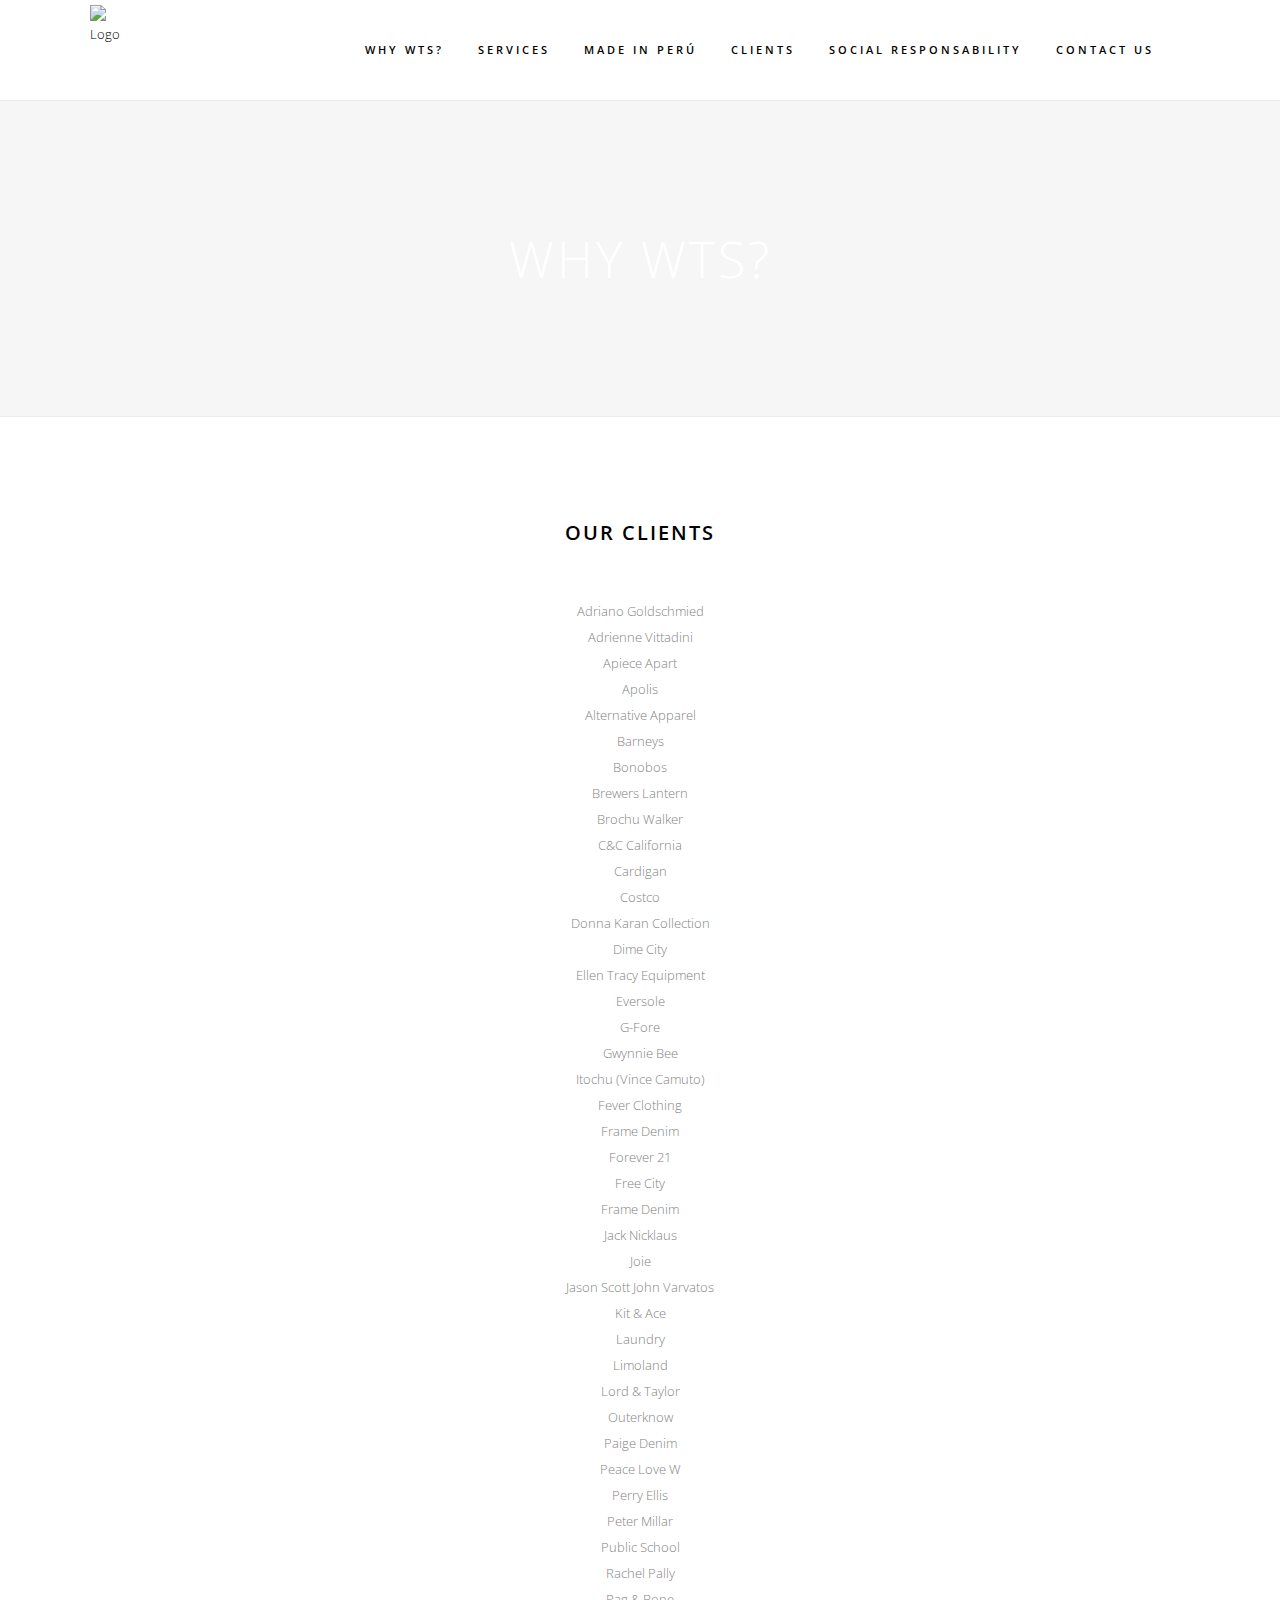
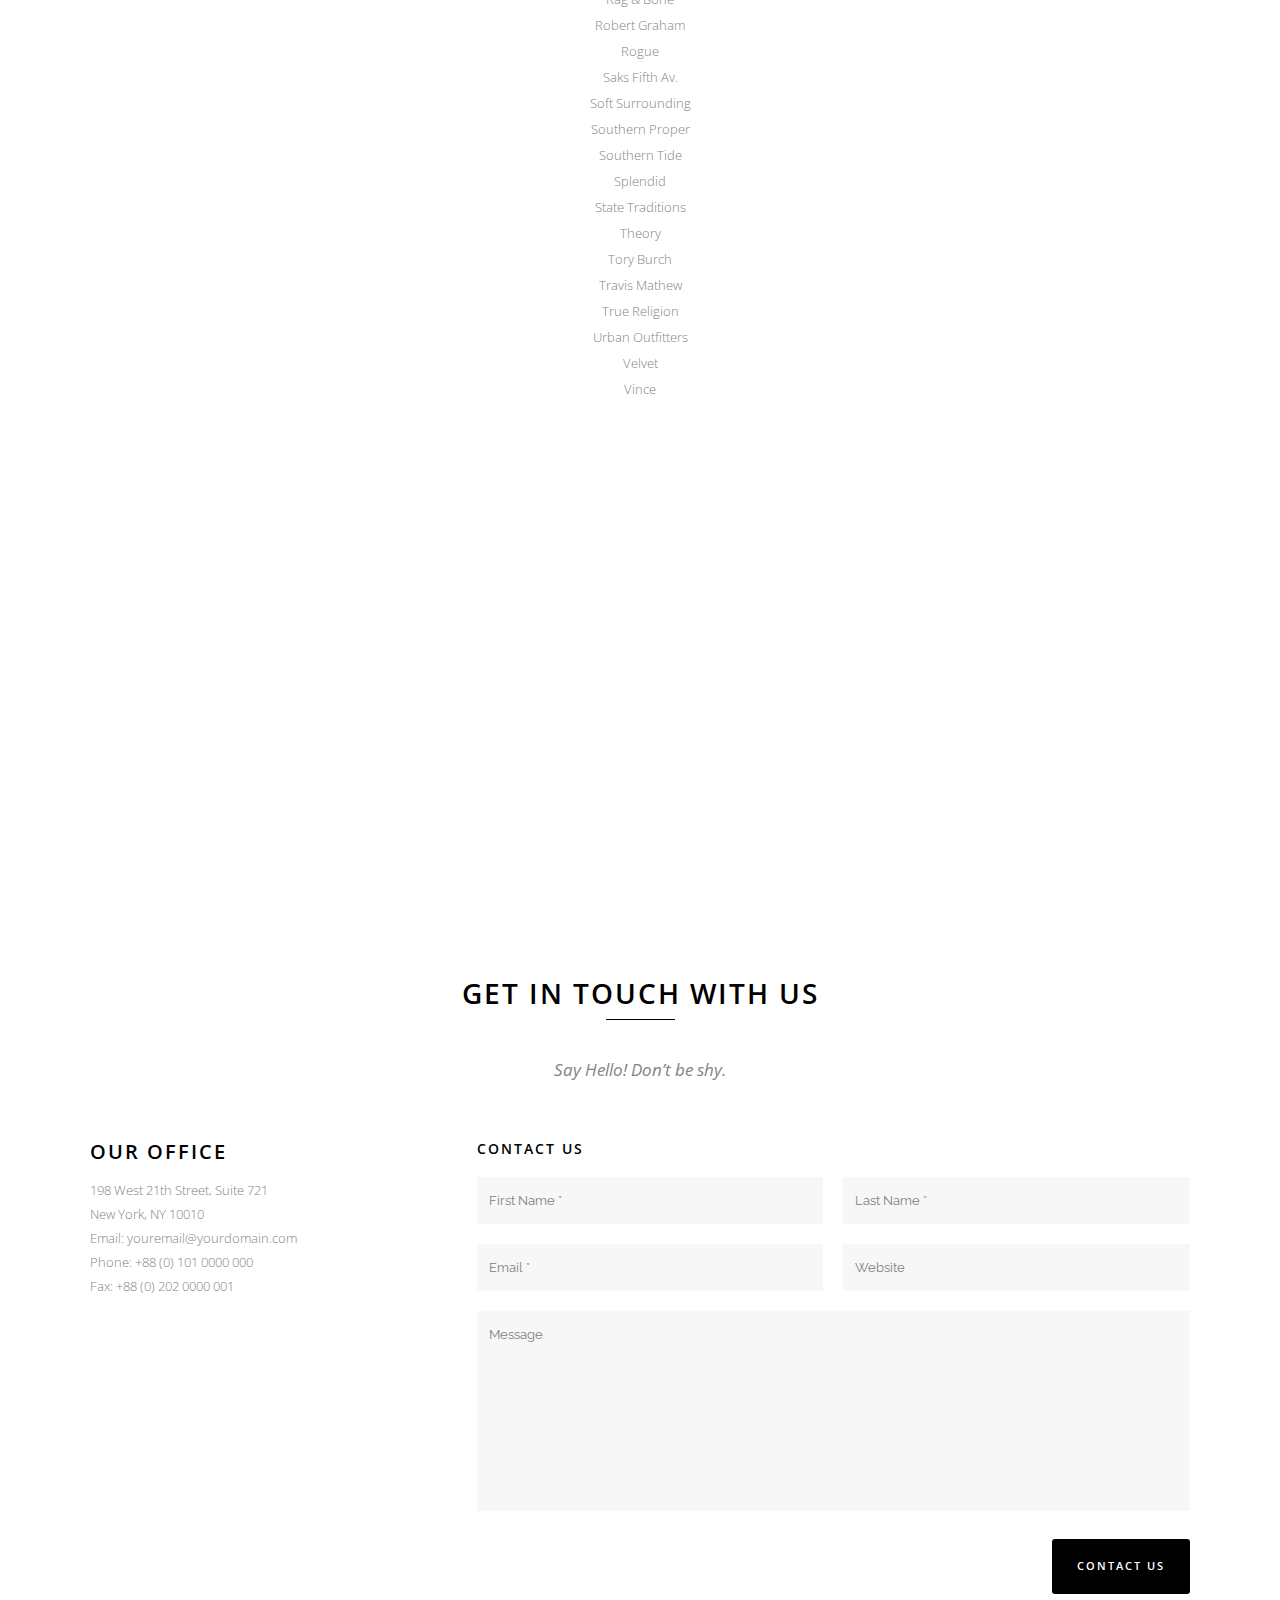
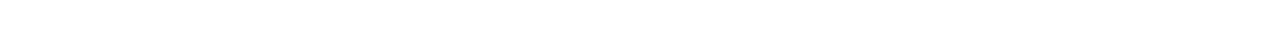
==== clients.html @ 088bdfe7 "Clients" ====
<!DOCTYPE html>
<html lang="en-US">
<head>
    <meta charset="UTF-8" />
    <meta name="viewport" content="width=device-width,initial-scale=1,user-scalable=no">
    <title>Bridge | Creative Multi-Purpose WordPress Theme</title>
    <link href='https://fonts.googleapis.com/css?family=Raleway:100, 400,300,600,700,500,200|Open+Sans:200,300,400,600,800|Open+Sans:200,300,400,600,700,800|Open+Sans:200,300,400,600,700,800&subset=latin,latin-ext' rel='stylesheet' type='text/css'>
    <link rel='stylesheet' id='ls-google-fonts-css' href='https://fonts.googleapis.com/css?family=Lato:100,300,regular,700,900|Open+Sans:300|Indie+Flower:regular|Oswald:300,regular,700&#038;subset=latin,latin-ext' type='text/css' media='all' />
    <!-- TODO EL THEME SUPER INDISPENSABLE -->
    <link rel='stylesheet' id='stylesheet-css' href='css/main.css' type='text/css' media='all' /> 
    <!-- COLOR DEL FOOTER -->
    <link rel='stylesheet' id='style_dynamic-css' href='css/footerColor.css' type='text/css' media='all' /> 
    <!-- CONTENIDO DEL SLIDER -->
    <link rel='stylesheet' id='responsive-css' href='css/sliderContent.css' type='text/css' media='all' />  
    <!-- PONE EL LINEAL LA SECCIÓN DE 3 FOTOS Y EL SLIDER DE ABAJO -->
    <link rel='stylesheet' id='js_composer_front-css' href='css/horizontalSliderbajoyIMG.css' type='text/css' media='all' /> 
    <!-- Iconos FontAwesome -->
    <link rel="stylesheet" type="text/css" href="css/FontAwesome.css">
    <!--SUPER IMPORANTE PONE FOTOS AL HEADER A LA SECCION IMG JUNTAS Y NÚMEROS AL SLIDER DE ABAJO -->
    <script type='text/javascript' src='JS/imgJuntasyNumerosenSlider.js'></script> 

    <style>
        ul{
            list-style: none;
            text-align: center;
        }
    </style>
    
</head>

<body class="home page page-id-15234 page-template page-template-full_width-php ajax_fade page_not_loaded   wpb-js-composer js-comp-ver-4.2.3 vc_responsive">

    <div class="ajax_loader">
        <div class="ajax_loader_1">
            <div class="wave">
                <div class="bounce1"></div>
                <div class="bounce2"></div>
                <div class="bounce3"></div>
            </div>
        </div>
    </div>
  
    <section class="side_menu right">
    <a href="#" target="_self" class="close_side_menu"></a>
    <div id="text-3" class="widget widget_text posts_holder">
        <div class="textwidget">
            <h6>Custom Pages</h6>
            
            <ul>
                <li><a><!-- <a href="http://demo.qodeinteractive.com/bridge21/" target="_self"> --> <span class="qode_icon_shortcode  q_font_awsome_icon   " style=""><i class="fa fa-star-o" style=""></i></span>Home</a></li>
                <li><a><!--<a href="http://demo.qodeinteractive.com/bridge21/about-us/" target="_self">--><span class="qode_icon_shortcode  q_font_awsome_icon   " style=""><i class="fa fa-file" style=""></i></span>About Us</a></li>
                <li><a><!--<a href="http://demo.qodeinteractive.com/bridge21/our-process/" target="_self">--><span class="qode_icon_shortcode  q_font_awsome_icon   " style=""><i class="fa fa-clock-o" style=""></i></span>Our Process</a></li>
                <li><a><!--<a href="http://demo.qodeinteractive.com/bridge21/blog/masonry/" target="_self">--><span class="qode_icon_shortcode  q_font_awsome_icon   " style=""><i class="fa fa-bell" style=""></i></span>Blog</a></li>
                <li><a><!--<a href="http://demo.qodeinteractive.com/bridge21/contact/" target="_self">--><span class="qode_icon_shortcode  q_font_awsome_icon   " style=""><i class="fa fa-tag" style=""></i></span>Contact Us</a></li>
            </ul>
            
            
            <div class="separator  transparent   " style="margin-top: 20px; margin-bottom: 7px;"></div>
            <h6>Portfolio</h6>
            <ul>
                
                <li><a>  <!-- <a href="http://demo.qodeinteractive.com/bridge21/portfolio/gallery-style/five-columns-wide-2/" target="_self">  --> <span class="qode_icon_shortcode  q_font_awsome_icon   " style=""><i class="fa fa-hand-o-right" style=""></i></span>Gallery Style Full Width</a></li>
                
            </ul>

            <div class="separator  transparent   " style="margin-top: 20px; margin-bottom: 7px;"></div>
            <span class='q_social_icon_holder normal_social'><a href='http://twitter.com' target='_blank'><i class='fa fa-twitter fa-lg simple_social' style='font-size: 17px;'></i></a></span>
            <span class='q_social_icon_holder normal_social'><a href='http://www.facebook.com' target='_blank'><i class='fa fa-facebook fa-lg simple_social' style='font-size: 17px;'></i></a></span>
            <span class='q_social_icon_holder normal_social'><a href='https://plus.google.com' target='_blank'><i class='fa fa-google-plus fa-lg simple_social' style='font-size: 17px;'></i></a></span>
            <span class='q_social_icon_holder normal_social'><a href='http://instagram.com' target='_blank'><i class='fa fa-instagram fa-lg simple_social' style='font-size: 17px;'></i></a></span>
            <span class='q_social_icon_holder normal_social'><a href='https://www.tumblr.com' target='_blank'><i class='fa fa-tumblr fa-lg simple_social' style='font-size: 17px;'></i></a></span>
        </div>
    </div>
</section>

<div class="wrapper">
    <div class="wrapper_inner">
            <!-- Google Analytics start -->
            <script>
                var _gaq = _gaq || [];
                _gaq.push(['_setAccount', 'UA-50398491-1']);
                _gaq.push(['_trackPageview']);
                (function () {
                    var ga = document.createElement('script'); ga.type = 'text/javascript'; ga.async = true;
                    ga.src = ('https:' == document.location.protocol ? 'https://ssl' : 'http://www') + '.google-analytics.com/ga.js';
                    var s = document.getElementsByTagName('script')[0]; s.parentNode.insertBefore(ga, s);
                })();
            </script>
            <!-- Google Analytics end -->
            <header class="has_woocommerce_dropdown  scroll_header_top_area  stick with_border with_hover_bg_color page_header">
                <div class="header_inner clearfix">
                    <div class="header_top_bottom_holder">
                        <div class="header_bottom clearfix" style=''>
                            <div class="container">
                                <div class="container_inner clearfix">
                                    <div class="header_inner_left">
                                        <div class="mobile_menu_button"><span><i class="fa fa-bars"></i></span></div>
                                        	<div class="logo_wrapper">
                            				    
                                                
                                                <div class="q_logo"><a href="#">
                                                <img class="normal" src="http://www.wtsusa.us/beta/wp-content/uploads/2017/08/Logo-WTS-Charcoal.png" alt="Logo" /><img class="light" src="http://www.wtsusa.us/beta/wp-content/uploads/2017/08/Logo-WTS-Charcoal.png" alt="Logo" /><img class="dark" src="http://www.wtsusa.us/beta/wp-content/uploads/2017/08/Logo-WTS-Charcoal.png" alt="Logo" /><img class="sticky" src="http://www.wtsusa.us/beta/wp-content/uploads/2017/08/Logo-WTS-Charcoal.png" alt="Logo" /></a></div>
                            				
                                        
                                                
                                                
                                                
                                                
                                        </div> 
                                    </div>
                                    
                                   <div class="header_inner_right">
                                        <div class="side_menu_button_wrapper right">
                                          <div class="side_menu_button">
                                                <a class="side_menu_button_link normal" href="javascript:void(0)">
                                                    <i class="fa fa-bars"></i>
                                                </a>
                                            </div>
                                        </div>
                                    </div> 
        
                                    <nav class="main_menu drop_down right">
                                        <ul id="menu-top_menu" class="">
                                            <li id="nav-menu-item-15569" class="menu-item menu-item-type-post_type menu-item-object-page current-menu-item page_item page-item-15234 current_page_item  narrow">
                                                <a href="#" class="">   <!-- <a href="http://demo.qodeinteractive.com/bridge21/" class=" current "> --> 
                                                    <i class="menu_icon fa blank"></i>
                                                    <span>WHY WTS?</span>
                                                    <span class="plus"></span>
                                                </a>
                                            </li>
                                            <li id="nav-menu-item-9729" class="menu-item menu-item-type-custom menu-item-object-custom menu-item-has-children  has_sub narrow">
                                                <a href="#serv" class="">
                                                    <i class="menu_icon fa blank"></i>
                                                    <span>SERVICES</span>
                                                    <span class="plus"></span>
                                                </a>
                                            </li> 
                                            <li id="nav-menu-item-10774" class="menu-item menu-item-type-custom menu-item-object-custom menu-item-has-children  has_sub wide">
                                                <a href="#portfolio" class="">
                                                    <i class="menu_icon fa blank"></i>
                                                    <span>MADE IN PERÚ</span>
                                                    <span class="plus"></span>
                                                </a>
                                            <li id="nav-menu-item-9779" class="menu-item menu-item-type-custom menu-item-object-custom menu-item-has-children  has_sub narrow">
                                                <a href="#" class="">
                                                    <i class="menu_icon fa blank"></i>
                                                    <span>CLIENTS</span>
                                                    <span class="plus"></span>
                                                </a>
                                            <li id="nav-menu-item-9779" class="menu-item menu-item-type-custom menu-item-object-custom menu-item-has-children  has_sub narrow">
                                                <a href="#" class="">
                                                    <i class="menu_icon fa blank"></i>
                                                    <span>SOCIAL RESPONSABILITY</span>
                                                    <span class="plus"></span>
                                                </a>
                                            <li id="nav-menu-item-9779" class="menu-item menu-item-type-custom menu-item-object-custom menu-item-has-children  has_sub narrow">
                                                <a href="#CONTACT US" class="">
                                                    <i class="menu_icon fa blank"></i>
                                                    <span>CONTACT US</span>
                                                    <span class="plus"></span>
                                                </a>
                                        </ul>
                                    </nav>           
                                    
                                    <nav class="mobile_menu">
                                        <ul id="menu-top_menu-1" class="">
                                            <li id="mobile-menu-item-15569" class="menu-item menu-item-type-post_type menu-item-object-page current-menu-item page_item page-item-15234 current_page_item ">
                                                <a><!-- <a href="http://demo.qodeinteractive.com/bridge21/" class=" current "> --><span>Home</span></a><span class="mobile_arrow"><i class="fa fa-angle-right"></i><i class="fa fa-angle-down"></i></span>
                                            </li>
                                            <li id="mobile-menu-item-9729" class="menu-item menu-item-type-custom menu-item-object-custom menu-item-has-children  has_sub">
                                                <a href="#" class=""><span>Pages</span></a><span class="mobile_arrow"><i class="fa fa-angle-right"></i><i class="fa fa-angle-down"></i></span>
                                                <ul class="sub_menu">
                                                    <li id="mobile-menu-item-16034" class="menu-item menu-item-type-post_type menu-item-object-page "><a><span>About Us</span></a><span class="mobile_arrow"><i class="fa fa-angle-right"></i><i class="fa fa-angle-down"></i></span></li>
                                                    <li id="mobile-menu-item-15571" class="menu-item menu-item-type-post_type menu-item-object-page "><a><span>Our Process</span></a><span class="mobile_arrow"><i class="fa fa-angle-right"></i><i class="fa fa-angle-down"></i></span></li>
                                                    <li id="mobile-menu-item-14541" class="menu-item menu-item-type-post_type menu-item-object-page "><a><span>Contact Us</span></a><span class="mobile_arrow"><i class="fa fa-angle-right"></i><i class="fa fa-angle-down"></i></span></li>
                                                </ul>  
                                            </li>
                                            <li id="mobile-menu-item-10774" class="menu-item menu-item-type-custom menu-item-object-custom menu-item-has-children  has_sub">
                                                <a href="#" class=""><span>Work</span></a>
                                            </li>
                                            <li id="mobile-menu-item-9779" class="menu-item menu-item-type-custom menu-item-object-custom menu-item-has-children  has_sub">
                                                <a href="#" class=""><span>Blog</span></a>
                                            </li>
                                        </ul>
                                    </nav>
  
                                </div>
                            </div>
                        </div>
                    </div>
                </div>
            </header>
            
            <a id='back_to_top' href='#'>
                <span class="fa-stack">
                    <i class="fa fa-arrow-up" style=""></i>
                </span>
            </a>
        

        
        
        
        
            <div class="content ">
                <div class="meta">
                    <div class="seo_title">WTS |   About Us</div>
                    <span id="qode_page_id">16016</span>
                    <div class="body_classes">page,page-id-16016,page-template,page-template-full_width-php,ajax_fade,page_not_loaded,,,wpb-js-composer js-comp-ver-4.2.3,vc_responsive</div>
                </div>
                
                
                
                
                <div class="content_inner  ">
                    <div class="title_outer animate_title_area" data-height="416" style="opacity: 0; height: 101px;">
                        <div class="title title_size_large  position_center has_fixed_background " style="background-size: 1920px auto; background-image: url(http://www.wtsusa.us/beta/wp-content/uploads/2017/05/boton_blanco.jpg); height: 416px; background-color: #F6F6F6;">
                            <div class="image not_responsive">
                                <img src="http://www.wtsusa.us/beta/wp-content/uploads/2017/05/boton_blanco.jpg" alt="&nbsp;" />
                            </div>
                            <div class="title_holder" style="padding-top: 101px; height: 315px;">
                                <div class="container">
                                    <div class="container_inner clearfix">
                                        <div class="title_subtitle_holder">
                                            <div class="title_subtitle_holder_inner">
                                                <h1 style="color: #ffffff"><span>Why WTS?</span></h1>
                                            </div>
                                        </div>
                                    </div>
                                </div>
                            </div>
                        </div>
                    </div> <br><br><br>
                    
                   
                    
                                    <article class="bg-gray m-b-art">
                                        <div class="container">
                                            <div class="row">
                                                <div class="col-12 text-blue text-center"> <br>
                                                    <h3 class="tit-clas">OUR CLIENTS</h3> <br><br> 
                                                </div>
                                            </div>
                                            <div class="row">
                                                <div class="col-4 text-blue text-center">
                                                    <ul>
                                                        <li class="sizeLi">Adriano Goldschmied</li>    
                                                        <li>Adrienne Vittadini</li>    
                                                        <li>Apiece Apart</li>    
                                                        <li>Apolis</li>    
                                                        <li>Alternative Apparel</li>    
                                                        <li>Barneys</li>    
                                                        <li>Bonobos</li>    
                                                        <li>Brewers Lantern</li>    
                                                        <li>Brochu Walker</li>    
                                                        <li>C&C California</li>    
                                                        <li>Cardigan</li>    
                                                        <li>Costco</li>    
                                                        <li>Donna Karan Collection</li>    
                                                        <li>Dime City</li>    
                                                        <li>Ellen Tracy Equipment</li>    
                                                        <li>Eversole</li>    
                                                        <li>G-Fore</li>    
                                                        <li>Gwynnie Bee</li>    
                                                    </ul>
                                                </div>

                                                <div class="col-4 text-blue text-center">
                                                    <ul>
                                                        <li>Itochu (Vince Camuto)</li>    
                                                        <li>Fever Clothing</li>    
                                                        <li>Frame Denim</li>    
                                                        <li>Forever 21</li>    
                                                        <li>Free City</li>    
                                                        <li>Frame Denim</li>    
                                                        <li>Jack Nicklaus</li>    
                                                        <li>Joie</li>    
                                                        <li>Jason Scott John Varvatos</li>    
                                                        <li>Kit & Ace</li>    
                                                        <li>Laundry</li>    
                                                        <li>Limoland</li>    
                                                        <li>Lord & Taylor</li>    
                                                        <li>Outerknow</li>    
                                                        <li>Paige Denim</li>    
                                                        <li>Peace Love W</li>    
                                                        <li>Perry Ellis</li>    
                                                        <li>Peter Millar</li>        
                                                    </ul>
                                                </div>

                                                <div class="col-4 text-blue text-center">
                                                    <ul>
                                                        <li>Public School</li>    
                                                        <li>Rachel Pally</li>    
                                                        <li>Rag & Bone</li>    
                                                        <li>Robert Graham</li>    
                                                        <li>Rogue</li>    
                                                        <li>Saks Fifth Av.</li>    
                                                        <li>Soft Surrounding</li>    
                                                        <li>Southern Proper</li>    
                                                        <li>Southern Tide</li>    
                                                        <li>Splendid</li>    
                                                        <li>State Traditions</li>    
                                                        <li>Theory</li>    
                                                        <li>Tory Burch</li>    
                                                        <li>Travis Mathew</li>    
                                                        <li>True Religion</li>    
                                                        <li>Urban Outfitters</li>    
                                                        <li>Velvet</li>    
                                                        <li>Vince</li>        
                                                    </ul>
                                                </div>
                                            </div>
                                      </div>
                                    </article> <br><br><br>
                     
                            
                            
                            <section data-speed="1" class="parallax_section_holder  " style="height: 416px; background-image: url('http://www.wtsusa.us/beta/wp-content/uploads/2017/05/boton_blanco.jpg');">
                                <div class="parallax_content left">
                                    <div class="vc_span12 wpb_column column_container">
                                        <div class="wpb_wrapper">
                                            <div class="separator  transparent center  " style="margin-top: 118px; margin-bottom: 0px;"></div>
                                            <div class="q_counter_holder  center"><span class="counter  zero" style="color: #ffffff;">54</span></div>
                                            <div class="separator  transparent center  " style="margin-top: -8px; margin-bottom: 0px;"></div>

                                            <div class="wpb_text_column wpb_content_element ">
                                                <div class="wpb_wrapper">
                                                    <h3 style="text-align: center;"><span style="color: #ffffff;">HAPPY CLIENTS</span></h3>

                                                </div>
                                            </div>
                                            <div class="separator  transparent center  " style="margin-top: 10px; margin-bottom: 0px;"></div>

                                            <div class="wpb_text_column wpb_content_element ">
                                                <div class="wpb_wrapper">
                                                    <h4 style="text-align: center;"><span style="color: #ffffff;">The most effective textile solution</span></h4>

                                                </div>
                                            </div>
                                        </div>
                                    </div>
                                </div>
                            </section>

                        </div>
                    </div>

                </div>
            </div> <br><br><br>
       
    
    <div class="container">
                        <div class="container_inner full_map clearfix">
                            <div class="contact_detail">
                                <div class="contact_section contact_section_position_center">
                                    <h2>Get in touch with us</h2>
                                    <div class="separator small center"></div>
                                    <h4>Say Hello! Don’t be shy.</h4>
                                </div>
                                <div class="two_columns_33_66 clearfix grid2">
                                    <div class="column1">
                                        <div class="column_inner">
                                            <div class="contact_info">
                                                <div class="wpb_row section vc_row-fluid" style='text-align: left;'>
                                                    <div class=" full_section_inner clearfix">
                                                        <div class="vc_span12 wpb_column column_container">
                                                            <div class="wpb_wrapper">

                                                                <div class="wpb_text_column wpb_content_element ">
                                                                    <div class="wpb_wrapper">
                                                                        <h3>Our Office</h3>

                                                                    </div>
                                                                </div>
                                                                <div class="separator  transparent center  " style="margin-top: 6px; margin-bottom: 6px;"></div>

                                                                <div class="wpb_text_column wpb_content_element ">
                                                                    <div class="wpb_wrapper">
                                                                        <p>198  West 21th Street, Suite 721</p>
                                                                        <p>New York, NY 10010</p>
                                                                        <p>Email: youremail@yourdomain.com</p>
                                                                        <p>Phone: +88 (0) 101 0000 000</p>
                                                                        <p>Fax: +88 (0) 202 0000 001</p>

                                                                    </div>
                                                                </div>
                                                                <div class="separator  transparent center  " style="margin-top: 6px; margin-bottom: 6px;"></div>
                                                                <span class='q_social_icon_holder normal_social'><a href='https://twitter.com/' target='_blank'><i class='fa fa-twitter fa-lg simple_social' style='margin: 0 13px 0 0'></i></a></span><span class='q_social_icon_holder normal_social'><a href='https://www.facebook.com/' target='_blank'><i class='fa fa-facebook fa-lg simple_social' style='margin: 0 13px 0 0'></i></a></span><span class='q_social_icon_holder normal_social'><a href='https://plus.google.com' target='_blank'><i class='fa fa-google-plus fa-lg simple_social' style='margin: 0 13px 0 0'></i></a></span><span class='q_social_icon_holder normal_social'><a href='http://instagram.com' target='_blank'><i class='fa fa-instagram fa-lg simple_social' style='margin: 0 13px 0 0'></i></a></span><span class='q_social_icon_holder normal_social'><a href='https://www.tumblr.com/' target='_blank'><i class='fa fa-tumblr fa-lg simple_social' style='margin: 0 13px 0 0'></i></a></span><span class='q_social_icon_holder normal_social'><a href='https://www.pinterest.com/' target='_blank'><i class='fa fa-pinterest fa-lg simple_social' style='margin: 0 13px 0 0'></i></a></span>
                                                            </div>
                                                        </div>
                                                    </div>
                                                </div>
                                            </div>
                                        </div>
                                    </div>
                                    <div class="column2">
                                        <div class="column_inner">
                                            <div class="contact_form">
                                                <h5>Contact Us</h5>
                                                <form id="contact-form" method="post" action="">
                                                    <div class="two_columns_50_50 clearfix">
                                                        <div class="column1">
                                                            <div class="column_inner">
                                                                <input type="text" class="requiredField" name="fname" id="fname" value="" placeholder="First Name *" />

                                                            </div>
                                                        </div>
                                                        <div class="column2">
                                                            <div class="column_inner">
                                                                <input type="text" class="requiredField" name="lname" id="lname" value="" placeholder="Last Name *" />
                                                            </div>
                                                        </div>
                                                    </div>
                                                    <div class="two_columns_50_50 clearfix">
                                                        <div class="column1">
                                                            <div class="column_inner">
                                                                <input type="text" class="requiredField email" name="email" id="email" value="" placeholder="Email *" />

                                                            </div>
                                                        </div>
                                                        <div class="column2">
                                                            <div class="column_inner">
                                                                <input type="text" name="website" id="website" value="" placeholder="Website" />
                                                            </div>
                                                        </div>
                                                    </div>
                                                    <textarea name="message" id="message" rows="10" placeholder="Message"></textarea>


                                                    <span class="submit_button_contact">
                                                        <input class="qbutton" type="submit" value="Contact Us" />
                                                    </span>
                                                </form>
                                            </div>

                                        </div>
                                    </div>
                                </div>
                            </div>
                        </div>
                    </div>
    
    
    
     <script type="text/javascript">
                        jQuery(document).ready(function ($) {
                            $j('form#contact-form').submit(function () {
                                $j('form#contact-form .contact-error').remove();
                                var hasError = false;
                                $j('form#contact-form .requiredField').each(function () {
                                    if (jQuery.trim($j(this).val()) == '' || jQuery.trim($j(this).val()) == jQuery.trim($j(this).attr('placeholder'))) {
                                        var labelText = $j(this).prev('label').text();
                                        $j(this).parent().append('<strong class="contact-error">This is a required field</strong>');
                                        $j(this).addClass('inputError');
                                        hasError = true;
                                    } else { //else 1 
                                        if ($j(this).hasClass('email')) { //if hasClass('email')
                                            var emailReg = /^([\w-\.]+@([\w-]+\.)+[\w-]{2,4})?$/;
                                            if (!emailReg.test(jQuery.trim($j(this).val()))) {
                                                var labelText = $j(this).prev('label').text();
                                                $j(this).parent().append('<strong class="contact-error">Please enter a valid email address.</strong>');
                                                $j(this).addClass('inputError');
                                                hasError = true;
                                            }
                                        } //end of if hasClass('email')

                                    } // end of else 1 
                                }); //end of each()

                                if (!hasError) {
                                    challengeField = $j("input#recaptcha_challenge_field").val();
                                    responseField = $j("input#recaptcha_response_field").val();
                                    name = $j("input#fname").val();
                                    lastname = $j("input#lname").val();
                                    email = $j("input#email").val();
                                    website = $j("input#website").val();
                                    message = $j("textarea#message").val();

                                    var form_post_data = "";

                                    var html = $j.ajax({
                                        type: "POST",
                                        url: "http://demo.qodeinteractive.com/bridge21/wp-content/themes/bridge/includes/ajax_mail.php",
                                        data: "recaptcha_challenge_field=" + challengeField + "&recaptcha_response_field=" + responseField + "&name=" + name + "&lastname=" + lastname + "&email=" + email + "&website=" + website + "&message=" + message,
                                        async: false
                                    }).responseText;

                                    if (html == "success") {
                                        var formInput = $j(this).serialize();

                                        $j("form#contact-form").before('<div class="contact-success"><strong>THANK YOU!</strong><p>Your email was successfully sent. We will contact you as soon as possible.</p></div>');
                                        $j("form#contact-form").hide();
                                        $j.post($j(this).attr('action'), formInput);
                                        hasError = false;
                                        return false;
                                    } else {
                                        $j("form#contact-form").before('<div class="contact-success"><strong>Email server problem</strong></p></div>');
                                        return false;
                                    }
                                }
                                return false;
                            });
                        });
                    </script>
    
    
    

    <!-- Menu derecho -->
    <script type='text/javascript' src='JS/menuDerecha.js'></script> 
     <script type='text/javascript' src='JS/menuDerecha2.js'></script>  
    <!--LOGO MENÚ -->
    <script type='text/javascript' src='JS/logoMenu.js'></script>
    <!-- BARRA TOP DEL MENÚ EN RESPONSIVE -->
    <script type='text/javascript' src='JS/barraTopMenuResponsive.js'></script> 
    <!-- IMAGEN HEADER -->
  <script type='text/javascript' src='JS/imgHeader.js'></script>
    </div>
    </div>
    
</body>
</html>
---- css/main.css ----
.wp-caption,.wp-caption-text,.sticky,.gallery-caption,.bypostauthor{opacity:1}.clearfix:before,.clearfix:after{content:" ";display:table}.clearfix:after{clear:both}.clearfix{*zoom:1}.clear:after{clear:both;content:"";display:block}::selection{background:#1abc9c;color:#fff}::-moz-selection{background:#1abc9c;color:#fff}.alignleft{float:left;margin:0 20px 20px 0}.alignright{float:right;margin:0 0 20px 20px}.aligncenter{display:block;margin:10px auto}.header_top .aligncenter{margin:8px auto}.text-align-right{text-align:right}.text-align-left{text-align:left}.text-align-center{text-align:center}.content ul ul,.content ol ol{padding:0 0 0 15px}html,body,div,span,applet,object,iframe,h1,h2,h3,h4,h5,h6,p,blockquote,pre,a,abbr,acronym,address,big,cite,code,del,dfn,em,font,ins,kbd,q,s,samp,small,strike,strong,sub,sup,tt,var,b,u,i,center,dl,dt,dd,ol,ul,li,fieldset,form,label,legend,table,caption,tbody,tfoot,thead,tr,th,td{background:transparent;border:0;margin:0;padding:0;vertical-align:baseline;outline:0}article,aside,details,figcaption,figure,footer,header,hgroup,nav,section{display:block}blockquote{quotes:none}blockquote:before,blockquote:after{content:'';content:none}del{text-decoration:line-through}table{border-collapse:collapse;border-spacing:0;border:medium none;vertical-align:middle}table th{border:0;padding:5px 7px;text-align:center}table td{padding:5px 10px;text-align:center}a img{border:0}img{max-width:100%;height:auto}h1,h2,h3,h4,h5,h6{color:#303030}h1{font-size:30px;line-height:1.25em}h2{font-size:24px;line-height:1.384615384615385em;text-transform:uppercase;letter-spacing:1px;font-weight:600}h3{font-size:17px;line-height:1.304347826086957em;text-transform:uppercase;letter-spacing:1px;font-weight:600}h4{font-size:19px;line-height:1.375em;font-weight:400}h5{font-size:15px;line-height:1.571428571428571em;text-transform:uppercase;letter-spacing:1px;font-weight:600}h6{font-size:13px;line-height:1.538461538461538em;text-transform:uppercase;letter-spacing:1px;font-weight:600}h1 a,h2 a,h3 a,h4 a,h5 a,h6 a{color:#303030}h1 a:hover,h2 a:hover,h3 a:hover,h4 a:hover,h5 a:hover,h6 a:hover{color:#1abc9c}a,p a{color:#303030;text-decoration:none;cursor:pointer}a:hover,p a:hover{color:#1abc9c;text-decoration:none}input[type='submit'],.woocommerce input[type='button'],.woocommerce-page input[type='button']{-webkit-appearance:none}ul{list-style-position:inside}html{height:100%;margin:0!important;-webkit-transition:all 1.3s ease-out;-moz-transition:all 1.3s ease-out;-o-transition:all 1.3s ease-out;-ms-transition:all 1.3s ease-out;transition:all 1.3s ease-out}#ascrail2000{z-index:99990!important;padding:0}#ascrail2000 div{background-color:#000!important;background-color:rgba(0,0,0,0.2)!important;right:3px}body{font-family:'Raleway',sans-serif;font-size:14px;line-height:26px;color:#818181;font-weight:400;background-color:#f6f6f6;overflow-y:scroll;overflow-x:hidden!important;-webkit-font-smoothing:antialiased}.wrapper{background-color:#f6f6f6;position:relative;z-index:1000;-webkit-transition:left .33s cubic-bezier(0.694,0.0482,0.335,1);-moz-transition:left .33s cubic-bezier(0.694,0.0482,0.335,1);-o-transition:left .33s cubic-bezier(0.694,0.0482,0.335,1);-ms-transition:left .33s cubic-bezier(0.694,0.0482,0.335,1);transition:left .33s cubic-bezier(0.694,0.0482,0.335,1);left:0}.right_side_menu_opened .wrapper{left:-270px}.right_side_menu_opened .wrapper header.fixed,.right_side_menu_opened .wrapper header.fixed_hiding,.right_side_menu_opened .wrapper header.sticky{left:-270px}@media only screen and (min-width:1100px){.right_side_menu_opened:not(.boxed) .carousel-inner:not(.relative_position){left:-270px!important}}.wrapper_inner{width:100%;overflow:hidden}body.boxed .wrapper_inner{overflow:visible}body.boxed .content{overflow:hidden}.meta{display:none}.ajax_loader{position:fixed;top:50%;left:50%;z-index:1100;display:none}.ajax_loader_1{position:relative;display:inline-block;width:100%;height:100%}.ajax_loader_2{margin:-50% 0 0 -50%}.ajax_loader .pulse{width:32px;height:32px;margin:-16px 0 0 -16px;background-color:#303030;-webkit-border-radius:16px;-moz-border-radius:16px;-ms-border-radius:16px;-o-border-radius:16px;border-radius:16px;-webkit-animation:scaleout 1.0s infinite ease-in-out;animation:scaleout 1.0s infinite ease-in-out}@-webkit-keyframes scaleout{0%{-webkit-transform:scale(0)}100%{-webkit-transform:scale(1);opacity:0}}@-moz-keyframes scaleout{0%{-moz-transform:scale(0)}100%{-moz-transform:scale(1);opacity:0}}@-ms-keyframes scaleout{0%{-ms-transform:scale(0)}100%{-ms-transform:scale(1);opacity:0}}@-o-keyframes scaleout{0%{-o-transform:scale(0)}100%{-o-transform:scale(1);opacity:0}}@keyframes scaleout{0%{transform:scale(0);-webkit-transform:scale(0)}100%{transform:scale(1);-webkit-transform:scale(1);opacity:0}}.ajax_loader .double_pulse{width:40px;height:40px;margin:-20px 0 0 -20px;position:relative}.ajax_loader .double_pulse .double-bounce1,.ajax_loader .double_pulse .double-bounce2{width:100%;height:100%;border-radius:50%;background-color:#303030;opacity:.6;position:absolute;top:0;left:0;-webkit-animation:bounce 2.0s infinite ease-in-out;animation:bounce 2.0s infinite ease-in-out}.ajax_loader .double_pulse .double-bounce2{-webkit-animation-delay:-1.0s;animation-delay:-1.0s}@-webkit-keyframes bounce{0%,100%{-webkit-transform:scale(0.0)}50%{-webkit-transform:scale(1.0)}}@keyframes bounce{0%,100%{transform:scale(0.0);-webkit-transform:scale(0.0)}50%{transform:scale(1.0);-webkit-transform:scale(1.0)}}.ajax_loader .cube{width:60px;height:60px;margin:-30px 0 0 -30px;background-color:#303030;-webkit-animation:rotateplane 1.2s infinite ease-in-out;animation:rotateplane 1.2s infinite ease-in-out}@-webkit-keyframes rotateplane{0%{-webkit-transform:perspective(120px)}50%{-webkit-transform:perspective(120px) rotateY(180deg)}100%{-webkit-transform:perspective(120px) rotateY(180deg) rotateX(180deg)}}@keyframes rotateplane{0%{transform:perspective(120px) rotateX(0deg) rotateY(0deg);-webkit-transform:perspective(120px) rotateX(0deg) rotateY(0deg)}50%{transform:perspective(120px) rotateX(-180.1deg) rotateY(0deg);-webkit-transform:perspective(120px) rotateX(-180.1deg) rotateY(0deg)}100%{transform:perspective(120px) rotateX(-180deg) rotateY(-179.9deg);-webkit-transform:perspective(120px) rotateX(-180deg) rotateY(-179.9deg)}}.ajax_loader .rotating_cubes{width:32px;height:32px;margin:-16px 0 0 -16px;position:relative}.ajax_loader .rotating_cubes .cube1,.ajax_loader .rotating_cubes .cube2{background-color:#303030;width:10px;height:10px;position:absolute;top:0;left:0;-webkit-animation:cubemove 1.8s infinite ease-in-out;animation:cubemove 1.8s infinite ease-in-out}.ajax_loader .rotating_cubes .cube2{-webkit-animation-delay:-0.9s;animation-delay:-0.9s}@-webkit-keyframes cubemove{25%{-webkit-transform:translateX(42px) rotate(-90deg) scale(0.5)}50%{-webkit-transform:translateX(42px) translateY(42px) rotate(-180deg)}75%{-webkit-transform:translateX(0px) translateY(42px) rotate(-270deg) scale(0.5)}100%{-webkit-transform:rotate(-360deg)}}@keyframes cubemove{25%{transform:translateX(42px) rotate(-90deg) scale(0.5);-webkit-transform:translateX(42px) rotate(-90deg) scale(0.5)}50%{transform:translateX(42px) translateY(42px) rotate(-179deg);-webkit-transform:translateX(42px) translateY(42px) rotate(-179deg)}50.1%{transform:translateX(42px) translateY(42px) rotate(-180deg);-webkit-transform:translateX(42px) translateY(42px) rotate(-180deg)}75%{transform:translateX(0px) translateY(42px) rotate(-270deg) scale(0.5);-webkit-transform:translateX(0px) translateY(42px) rotate(-270deg) scale(0.5)}100%{transform:rotate(-360deg);-webkit-transform:rotate(-360deg)}}.ajax_loader .stripes{width:50px;height:60px;margin:-30px 0 0 -25px;text-align:center;font-size:10px}.ajax_loader .stripes>div{background-color:#303030;height:100%;width:6px;display:inline-block;margin:0 3px 0 0;-webkit-animation:stretchdelay 1.2s infinite ease-in-out;animation:stretchdelay 1.2s infinite ease-in-out}.ajax_loader .stripes .rect2{-webkit-animation-delay:-1.1s;animation-delay:-1.1s}.ajax_loader .stripes .rect3{-webkit-animation-delay:-1.0s;animation-delay:-1.0s}.ajax_loader .stripes .rect4{-webkit-animation-delay:-0.9s;animation-delay:-0.9s}.ajax_loader .stripes .rect5{-webkit-animation-delay:-0.8s;animation-delay:-0.8s}@-webkit-keyframes stretchdelay{0%,40%,100%{-webkit-transform:scaleY(0.4)}20%{-webkit-transform:scaleY(1.0)}}@keyframes stretchdelay{0%,40%,100%{transform:scaleY(0.4);-webkit-transform:scaleY(0.4)}20%{transform:scaleY(1.0);-webkit-transform:scaleY(1.0)}}.ajax_loader .wave{width:72px;text-align:center;margin:-9px 0 0 -36px}.ajax_loader .wave>div{width:18px;height:18px;background-color:#303030;margin:0 3px 0 0;border-radius:100%;display:inline-block;-webkit-animation:bouncedelay 1.4s infinite ease-in-out;animation:bouncedelay 1.4s infinite ease-in-out;-webkit-animation-fill-mode:both;animation-fill-mode:both}.ajax_loader .wave .bounce1{-webkit-animation-delay:-0.32s;animation-delay:-0.32s}.ajax_loader .wave .bounce2{-webkit-animation-delay:-0.16s;animation-delay:-0.16s}@-webkit-keyframes bouncedelay{0%,80%,100%{-webkit-transform:scale(0.0)}40%{-webkit-transform:scale(1.0)}}@keyframes bouncedelay{0%,80%,100%{transform:scale(0.0);-webkit-transform:scale(0.0)}40%{transform:scale(1.0);-webkit-transform:scale(1.0)}}.ajax_loader .two_rotating_circles{width:40px;height:40px;margin:-20px 0 0 -20px;position:relative;text-align:center;-webkit-animation:rotatecircles 2.0s infinite linear;animation:rotatecircles 2.0s infinite linear}.ajax_loader .two_rotating_circles .dot1,.ajax_loader .two_rotating_circles .dot2{width:60%;height:60%;display:inline-block;position:absolute;top:0;background-color:#303030;border-radius:100%;-webkit-animation:bounce 2.0s infinite ease-in-out;animation:bounce 2.0s infinite ease-in-out}.ajax_loader .two_rotating_circles .dot2{top:auto;bottom:0;-webkit-animation-delay:-1.0s;animation-delay:-1.0s}@-webkit-keyframes rotatecircles{100%{-webkit-transform:rotate(360deg)}}
@keyframes rotatecircles{100%{transform:rotate(360deg);-webkit-transform:rotate(360deg)}}.ajax_loader .five_rotating_circles{width:60px;height:60px;margin:-30px 0 0 -30px;position:relative}.ajax_loader .five_rotating_circles .container1>div,.ajax_loader .five_rotating_circles .container2>div,.ajax_loader .five_rotating_circles .container3>div{width:12px;height:12px;background-color:#303030;border-radius:100%;position:absolute;-webkit-animation:bouncedelay 1.2s infinite ease-in-out;animation:bouncedelay 1.2s infinite ease-in-out;-webkit-animation-fill-mode:both;animation-fill-mode:both}.ajax_loader .five_rotating_circles .spinner-container{position:absolute;width:100%;height:100%}.ajax_loader .five_rotating_circles .container2{-webkit-transform:rotateZ(45deg);transform:rotateZ(45deg)}.ajax_loader .five_rotating_circles .container3{-webkit-transform:rotateZ(90deg);transform:rotateZ(90deg)}.ajax_loader .five_rotating_circles .circle1{top:0;left:0}.ajax_loader .five_rotating_circles .circle2{top:0;right:0}.ajax_loader .five_rotating_circles .circle3{right:0;bottom:0}.ajax_loader .five_rotating_circles .circle4{left:0;bottom:0}.ajax_loader .five_rotating_circles .container2 .circle1{-webkit-animation-delay:-1.1s;animation-delay:-1.1s}.ajax_loader .five_rotating_circles .container3 .circle1{-webkit-animation-delay:-1.0s;animation-delay:-1.0s}.ajax_loader .five_rotating_circles .container1 .circle2{-webkit-animation-delay:-0.9s;animation-delay:-0.9s}.ajax_loader .five_rotating_circles .container2 .circle2{-webkit-animation-delay:-0.8s;animation-delay:-0.8s}.ajax_loader .five_rotating_circles .container3 .circle2{-webkit-animation-delay:-0.7s;animation-delay:-0.7s}.ajax_loader .five_rotating_circles .container1 .circle3{-webkit-animation-delay:-0.6s;animation-delay:-0.6s}.ajax_loader .five_rotating_circles .container2 .circle3{-webkit-animation-delay:-0.5s;animation-delay:-0.5s}.ajax_loader .five_rotating_circles .container3 .circle3{-webkit-animation-delay:-0.4s;animation-delay:-0.4s}.ajax_loader .five_rotating_circles .container1 .circle4{-webkit-animation-delay:-0.3s;animation-delay:-0.3s}.ajax_loader .five_rotating_circles .container2 .circle4{-webkit-animation-delay:-0.2s;animation-delay:-0.2s}.ajax_loader .five_rotating_circles .container3 .circle4{-webkit-animation-delay:-0.1s;animation-delay:-0.1s}body.smooth_scroll{overflow-y:hidden}body.boxed .wrapper_inner,body.boxed .footer_inner{width:1150px;margin:0 auto}header{width:100%;display:inline-block;margin:0;vertical-align:middle;position:relative;z-index:110;-webkit-backface-visibility:hidden}header .header_inner_left{position:absolute;left:45px;top:0}header .container_inner .header_inner_left{position:absolute;left:0;top:0}.boxed header{background-color:transparent!important;border:0!important}.boxed .header_inner{width:1150px;margin:0 auto}.header_inner_right{float:right;position:relative;z-index:110}.header_top{position:relative;z-index:111;line-height:33px;height:33px;padding:0;font-size:13px;background-color:#fff;-webkit-transition:all .2s ease 0s;-moz-transition:all .2s ease 0s;-o-transition:all .2s ease 0s;transition:all .2s ease 0s}header.scrolled .header_top{background-color:#fff!important}.header_top p{line-height:32px;padding:0 15px}.header_top .left{float:left}.header_top .right{float:right}.header_top .right .inner #lang_sel{float:left;padding:0}.header_top .inner #lang_sel>ul{list-style:none}.header_top .left .inner>div,.header_top .left .inner>div:last-child{float:left;border-bottom:0;border-top:0}.header_top .right .inner>div{border-left:0;float:left}header.scrolled:not(.scroll_header_top_area) .header_top{border-bottom:0}.header_bottom{padding:0 45px;position:relative;background-color:#fff;-webkit-transition:all .2s ease 0s;-moz-transition:all .2s ease 0s;-o-transition:all .2s ease 0s;transition:all .2s ease 0s}.boxed .header_bottom{padding:0 25px}.logo_wrapper{height:100px;float:left}.q_logo{position:relative;top:50%;left:0}.q_logo a{position:relative;display:block;visibility:hidden}.q_logo img{display:block;opacity:1;position:absolute;top:-50%;width:auto!important;max-width:none;-webkit-transition:opacity .6s ease-in-out;-moz-transition:opacity .6s ease-in-out;-o-transition:opacity .6s ease-in-out;-ms-transition:opacity .6s ease-in-out}.q_logo img.light,.q_logo img.sticky,.q_logo img.dark,.q_logo img.popup{opacity:0}header.scrolled .q_logo img.normal,header.scrolled.dark .q_logo img.normal,header.scrolled.light .q_logo img.normal{opacity:1}header.scrolled .q_logo img.light,header.scrolled.light .q_logo img.light,header.scrolled.dark .q_logo img.light,header.scrolled .q_logo img.dark,header.scrolled.light .q_logo img.dark,header.scrolled.dark .q_logo img.dark{opacity:0}header.light .q_logo img.normal{opacity:0}header.light .q_logo img.light{opacity:1}header.light .q_logo img.dark{opacity:0}header.dark .q_logo img.normal{opacity:0}header.dark .q_logo img.light{opacity:0}header.dark .q_logo img.dark{opacity:1}header.sticky{-webkit-transition:all .33s cubic-bezier(0.694,0.0482,0.335,1);-moz-transition:all .33s cubic-bezier(0.694,0.0482,0.335,1);-o-transition:all .33s cubic-bezier(0.694,0.0482,0.335,1);-ms-transition:all .33s cubic-bezier(0.694,0.0482,0.335,1);transition:all .33s cubic-bezier(0.694,0.0482,0.335,1);top:-120px;left:0;position:fixed;-moz-background-clip:border;-webkit-background-clip:border;background-clip:border-box;-moz-background-clip:padding;-webkit-background-clip:padding;background-clip:padding-box;-moz-background-clip:content;-webkit-background-clip:content;background-clip:content-box}header.sticky .header_top{display:none}header.sticky .header_bottom{background-color:#fff!important;box-shadow:0 1px 3px rgba(0,0,0,0.11)}header.sticky.no_shadow .header_bottom{box-shadow:none}header.sticky.centered_logo{top:-300px}header.sticky.sticky_animate{top:0}header.sticky .q_logo img.sticky{opacity:1}header.sticky .q_logo img.normal,header.sticky .q_logo img.light,header.sticky .q_logo img.dark,header.sticky .q_logo img.popup{opacity:0!important}header.sticky .logo_wrapper,header.sticky.centered_logo .logo_wrapper{height:60px!important;float:left}header.sticky .drop_down .second{margin-top:0}header.sticky .header_fixed_right_area{display:none}header.sticky .side_menu_button{height:60px}.sticky .header_menu_bottom{position:static}header.fixed,header.fixed_hiding{-webkit-transition:left .13s cubic-bezier(0.694,0.0482,0.335,1),left .33s cubic-bezier(0.694,0.0482,0.335,1);-moz-transition:left .13s cubic-bezier(0.694,0.0482,0.335,1),left .33s cubic-bezier(0.694,0.0482,0.335,1);-o-transition:left .13s cubic-bezier(0.694,0.0482,0.335,1),left .33s cubic-bezier(0.694,0.0482,0.335,1);-ms-transition:left .13s cubic-bezier(0.694,0.0482,0.335,1),left .33s cubic-bezier(0.694,0.0482,0.335,1);transition:left .13s cubic-bezier(0.694,0.0482,0.335,1),left .33s cubic-bezier(0.694,0.0482,0.335,1);width:100%;position:fixed;z-index:110;top:0;left:0}header.fixed.scrolled .header_bottom,header.fixed_hiding.scrolled .header_bottom{-webkit-box-shadow:0 1px 3px rgba(0,0,0,0.11);-moz-box-shadow:0 1px 3px rgba(0,0,0,0.11);box-shadow:0 1px 3px rgba(0,0,0,0.11);background-color:#fff!important}header.menu_bottom .header_inner_left{left:0}header:not(.sticky) .header_menu_bottom nav.main_menu>ul>li>a{line-height:60px}header:not(.sticky) .header_menu_bottom nav.main_menu>ul>li:first-child>a{padding-left:0}header.menu_bottom:not(.sticky) .drop_down .second{top:100%}header:not(.sticky) .header_menu_bottom .side_menu_button{height:60px}header.menu_bottom.has_header_fixed_right .mobile_menu_button{height:130px}header.menu_bottom .header_inner_left{position:relative}.menu_bottom.sticky .container_inner .header_inner_left{position:absolute}.menu_bottom .logo_wrapper{float:none}.menu_bottom .q_logo a{display:inline-block}.menu_bottom.sticky .logo_wrapper{float:left}.header_menu_bottom{position:relative;display:block}header.centered_logo{text-align:center}header.centered_logo .header_inner_left{float:none;position:relative;display:block;margin:20px 0 10px 0}header.centered_logo.sticky .header_inner_left{margin:0}header.centered_logo .logo_wrapper{float:none;height:auto!important}header.centered_logo .q_logo{top:0}header.centered_logo.sticky .q_logo{top:50%}header.centered_logo .q_logo a{display:inline-block;vertical-align:middle}header.centered_logo .q_logo img{top:0;margin:0}@media only screen and (min-width:1000px){header.centered_logo .q_logo img{-webkit-transform:translate(-50%,0px);-moz-transform:translate(-50%,0px);-ms-transform:translate(-50%,0px);-o-transform:translate(-50%,0px);transform:translate(-50%,0px)}}header.centered_logo.centered_logo_animate .q_logo img,header:not(.centered_logo) .q_logo img{height:100%}header.centered_logo.sticky .q_logo img{top:-50%}header.centered_logo.sticky .q_logo img{height:100%!important}header.centered_logo .header_inner_right{float:none;display:inline-block;position:relative;vertical-align:middle}header.centered_logo .header_right_widget{float:left}header.centered_logo nav.main_menu,header.centered_logo nav.main_menu.right{position:relative;display:inline-block;left:auto;float:none;vertical-align:middle}header.centered_logo nav.main_menu>ul{left:0}@media only screen and (min-width:1000px){header.fixed_hiding .holeder_for_hidden_menu{overflow:hidden;max-height:150px;vertical-align:middle;-webkit-transition:max-height .2s cubic-bezier(0.23,1,0.32,1) 0s;-moz-transition:max-height .2s cubic-bezier(0.23,1,0.32,1) 0s;-o-transition:max-height .2s cubic-bezier(0.23,1,0.32,1) 0s;-ms-transition:max-height .2s cubic-bezier(0.23,1,0.32,1) 0s;transition:max-height .2s cubic-bezier(0.23,1,0.32,1) 0s}header.fixed_hiding.scrolled .holeder_for_hidden_menu{max-height:0}header.fixed_hiding .holeder_for_hidden_menu:hover{overflow:visible}header.fixed_hiding.scrolled:hover .holeder_for_hidden_menu{max-height:150px;transition-duration:.5s;-webkit-transition-duration:.8s;-moz-transition-duration:.8s;-ms-transition-duration:.8s;-o-transition-duration:.8s}
    header.fixed_hiding.centered_logo .header_inner_left{margin:20px 0;display:table;width:100%}header.fixed_hiding.centered_logo.fixed_hiding .header_inner_left{height:50px}header.fixed_hiding .header-left-from-logo-widget,header.fixed_hiding .header-right-from-logo-widget,header.fixed_hiding .logo_wrapper{display:table-cell;width:33.33%;vertical-align:middle;position:relative}header.fixed_hiding .header-left-from-logo-widget-inner,header.fixed_hiding .header-right-from-logo-widget-inner{width:100%}header.fixed_hiding .header-left-from-logo-widget{text-align:left}header.fixed_hiding .header-right-from-logo-widget{text-align:right}header.fixed_hiding .q_logo a,header.fixed_hiding .q_logo{max-height:124px;opacity:1;-webkit-transition:max-height .2s ease 0s,opacity .2s ease 0s;-moz-transition:max-height .2s ease 0s,opacity .2s ease 0s;-o-transition:max-height .2s ease 0s,opacity .2s ease 0s;-ms-transition:max-height .2s ease 0s,opacity .2s ease 0s;transition:max-height .2s ease-out 0s,opacity .2s ease 0s}header.fixed_hiding.scrolled .q_logo,header.fixed_hiding.scrolled .q_logo a{-webkit-transition:max-height .2s ease 0s,opacity .4s ease 0s;-moz-transition:max-height .2s ease 0s,opacity .4s ease 0s;-o-transition:max-height .2s ease 0s,opacity .4s ease 0s;-ms-transition:max-height .2s ease 0s,opacity .4s ease 0s;transition:max-height .2s ease-out 0s,opacity .4s ease 0s;max-height:0!important;opacity:0}header.fixed_hiding .q_logo_hidden a{height:50px;position:relative;display:block;opacity:0;max-height:0;-webkit-transition:opacity 0s ease 0s,max-height 0s ease 0s;-moz-transition:opacity 0s ease 0s,max-height 0s ease 0s;-o-transition:opacity 0s ease 0s,max-height 0s ease 0s;-ms-transition:opacity 0s ease 0s,max-height 0s ease 0s;transition:opacity 0s ease 0s,max-height 0s ease 0s}header.fixed_hiding.scrolled .q_logo_hidden a{max-height:500px;opacity:1;-webkit-transition:opacity .15s ease .3s,max-height .15s ease .2s;-moz-transition:opacity .15s ease .3s,max-height .15s ease .2s;-o-transition:opacity .15s ease .3s,max-height .15s ease .2s;-ms-transition:opacity .15s ease .3s,max-height .15s ease .2s;transition:opacity .15s ease .3s,max-height .15s ease .2s}}nav.main_menu{position:absolute;left:50%;z-index:100;text-align:left}nav.main_menu.right{position:relative;left:auto;float:right}nav.main_menu ul{list-style:none outside none;margin:0;padding:0}nav.main_menu>ul{left:-50%;position:relative}nav.main_menu.right>ul{left:auto}nav.main_menu ul li{display:inline-block;float:left;padding:0;margin:0;background-repeat:no-repeat;background-position:right}nav.main_menu ul li a{color:#777;font-weight:400;text-decoration:none;display:inline-block;position:relative;line-height:100px;padding:0;margin:0;cursor:pointer}header.sticky nav.main_menu>ul>li>a,.light.sticky nav.main_menu>ul>li>a,.light.sticky nav.main_menu>ul>li>a:hover,.light.sticky nav.main_menu>ul>li.active>a,.dark.sticky nav.main_menu>ul>li>a,.dark.sticky nav.main_menu>ul>li>a:hover,.dark.sticky nav.main_menu>ul>li.active>a{line-height:60px}nav.main_menu>ul>li>a,nav.main_menu>ul>li>a{display:inline-block;height:100%;background-color:transparent;-webkit-transition:opacity .3s ease-in-out,color .3s ease-in-out;-moz-transition:opacity .3s ease-in-out,color .3s ease-in-out;-o-transition:opacity .3s ease-in-out,color .3s ease-in-out;-ms-transition:opacity .3s ease-in-out,color .3s ease-in-out;transition:opacity .3s ease-in-out,color .3s ease-in-out}.with_hover_bg_color nav.main_menu>ul>li>a{-webkit-transition:background-color 0 ease-in-out .15s,color 0 ease-in-out .15s;-moz-transition:background-color 0 ease-in-out .15s,color 0 ease-in-out .15s;-ms-transition:background-color 0 ease-in-out .15s,color 0 ease-in-out .15s;-o-transition:background-color 0 ease-in-out .15s,color 0 ease-in-out .15s;transition:background-color 0 ease-in-out .15s,color 0 ease-in-out .15s}header:not(.with_hover_bg_color) nav.main_menu>ul>li:hover>a{opacity:.8}nav.main_menu>ul>li.active>a{color:#303030}nav.main_menu>ul>li>a>i.blank{display:none}nav.main_menu>ul>li.has_sub>a>i.q_menu_arrow{display:inline-block;margin-left:6px}.light:not(.sticky):not(.scrolled) nav.main_menu>ul>li>a,.light:not(.sticky):not(.scrolled) nav.main_menu>ul>li>a:hover,.light:not(.sticky):not(.scrolled) nav.main_menu>ul>li.active>a{color:#fff}.dark:not(.sticky):not(.scrolled) nav.main_menu>ul>li>a,.dark:not(.sticky):not(.scrolled) nav.main_menu>ul>li.active>a{color:#000}nav.main_menu>ul>li>a{position:relative;padding:0 17px;color:#9d9d9d;text-transform:uppercase;font-weight:600;font-size:13px;letter-spacing:1px}.drop_down ul{list-style:none}.drop_down ul li{position:relative}header.transparent.fixed.scrolled .drop_down .second,header.transparent.fixed_hiding.scrolled .drop_down .second{top:100%}.drop_down .second{left:0;margin:0;top:100%;position:absolute;display:block;visibility:hidden;overflow:hidden;opacity:0;z-index:10;-webkit-transition:top .3s ease-in-out;-moz-transition:top .3s ease-in-out;-ms-transition:top .3s ease-in-out;-o-transition:top .3s ease-in-out;transition:top .3s ease-in-out}header.transparent:not(.sticky) .drop_down .second{top:75%}header.transparent.with_border:not(.sticky) .drop_down .second,header.transparent.with_hover_bg_color:not(.sticky) .drop_down .second{top:100%}.drop_down li.left_position .second{left:0}header.transparent .drop_down .second:not(.right){left:16px}header.transparent.with_hover_bg_color .drop_down .second:not(.right){left:0}.drop_down li.right_position .second{left:-100%}.drop_down .second.drop_down_start{visibility:visible;overflow:visible;opacity:1}nav.main_menu>ul>li:hover>.second{z-index:20}.drop_down .second .inner{position:relative;padding:0;display:block;z-index:997}.drop_down .second .inner>ul,li.narrow .second .inner ul{display:inline-block;position:relative;background-color:#262626;border-color:#3d3d3d}li.narrow .second .inner ul{padding:7px 0}.drop_down .second .inner ul li{display:block;padding:0 15px;position:relative;float:none;height:auto;background:0;width:190px}li.narrow .second .inner ul li:last-child{border-bottom:0}.drop_down .wide.left_position .second ul li,.drop_down .wide.right_position .second ul li{width:180px}.drop_down .second .inner ul li a,.drop_down .second .inner ul li h5{display:block;font-weight:600;color:#9d9d9d;height:auto;line-height:16px;margin:0;padding:9px 0;-webkit-transition:color .3s ease-in-out;-moz-transition:color .3s ease-in-out;-ms-transition:color .3s ease-in-out;-o-transition:color .3s ease-in-out;transition:color .3s ease-in-out;font-size:11px;text-transform:uppercase;letter-spacing:1px}.drop_down .second .inner>ul>li:last-child>a,.drop_down .second .inner>ul>li>ul>li:last-child>a,.drop_down .second .inner>ul>li>ul>li>ul>li:last-child>a{border-bottom:0}.drop_down .second .inner ul.right li a{padding:9px 20px 9px 0}.drop_down .second .inner>ul>li>a:hover,.drop_down .second .inner ul li.sub ul li a:hover{color:#fff}.drop_down .narrow .second .inner ul li{padding:0;width:225px}.drop_down .narrow .second .inner ul li a{padding-left:20px;padding-right:20px}.drop_down .wide .second ul li a,.drop_down .wide .second .inner ul li.sub a,.drop_down .wide .second .inner ul li h5{background:0}.drop_down .second i{display:none}.drop_down .second .inner ul li ul{position:absolute;left:100%;top:-7px;height:auto;display:none;overflow:hidden;z-index:10}.drop_down .second .inner ul li:hover ul{z-index:20;display:block}.drop_down .second.right{right:0;left:auto}.drop_down .second .inner ul.right li a,.drop_down .second .inner ul.right li h5{text-align:right}.drop_down .second .inner ul.right li ul{left:-100%}.drop_down .second .inner ul li.sub ul li a,.drop_down .second .inner ul.right li.sub ul li a{background:0}.drop_down .second .inner .widget{padding:0 20px}.drop_down .second .inner .widget p{font-size:13px;line-height:16px;padding:12px 0}.drop_down .wide .second ul{padding:15px 10px}.drop_down .second ul li{border-bottom-width:1px;border-bottom-color:#3d3d3d}.drop_down .wide .second ul li{float:left;width:249px;padding:0 10px 0 10px;border-left:1px solid #3d3d3d;border-bottom:0}.drop_down .wide .second>.inner>ul>li.sub>ul>li>a,.drop_down .wide .second ul li a{padding:11px 9px}.drop_down .wide:not(.right_position) .second ul li:first-child,.drop_down .wide.right_position .second ul li:last-child{border-left-color:transparent}.drop_down .wide .second ul li:last-child{margin-right:0}.drop_down .wide.right_position .second ul li{float:right}.drop_down .wide .second ul li:hover{background-color:transparent}.drop_down .wide .second ul li:nth-child(4n+1){clear:both}.drop_down .second .inner ul li.sub a i.q_menu_arrow{display:inline-block;float:right;position:relative;top:2px;font-size:12px;color:#888}.drop_down .second .inner ul li.sub ul li a i.q_menu_arrow,.drop_down .wide .second .inner ul li.sub a i.q_menu_arrow{display:none}.drop_down .second .inner ul.right li.sub a i.q_menu_arrow{float:left;-ms-transform:rotate(180deg);-moz-transform:rotate(180deg);-webkit-transform:rotate(180deg)}.drop_down .wide .second .inner>ul>li>a{color:#fff;border-bottom:0;text-transform:uppercase;letter-spacing:1px;font-weight:600}.drop_down .wide .second .inner>ul>li>a{margin-bottom:7px;font-size:13px}.drop_down .wide .second .inner ul li.sub h5 a,.drop_down .wide .second .inner ul li h5 a{padding:0!important}.drop_down .wide .second ul li ul{display:block;left:0;padding:0;position:relative;top:0;visibility:visible;background-color:transparent!important}.drop_down .wide .second ul li ul .widget{padding:0 10px}.drop_down .wide .second ul li ul li{padding:0;margin:0;border:0}.drop_down .wide .second ul li ul li.menu-item-has-children>a,.drop_down .wide .second ul li ul li.menu-item-has-children>a:hover{border-bottom:0 none;color:#303030;font-size:15px}.drop_down .wide.icons .second ul li a span{position:relative;display:block}.drop_down .wide.icons .second i{width:24px;height:16px;float:left;display:inline-block;color:#888;line-height:16px;-webkit-transition:color .3s ease-in-out;
        -moz-transition:color .3s ease-in-out;-ms-transition:color .3s ease-in-out;-o-transition:color .3s ease-in-out;transition:color .3s ease-in-out}.drop_down .wide.icons .second a:hover i{color:#fff}.drop_down .wide.icons .second i.blank{background:0;border:0;display:none}.mobile_menu_button{display:none;float:left;height:100px;margin:0 20px 0 0}.mobile_menu_button span{color:#777;width:19px;height:17px;font-size:14px;z-index:50;display:table-cell;position:relative;cursor:pointer;vertical-align:middle}.dark .mobile_menu_button span{color:#000}nav.mobile_menu{display:none;width:100%;float:left;position:relative;top:0;text-align:left;overflow:hidden;background-color:#fff;z-index:100}nav.mobile_menu ul{display:none;width:100%;position:relative;list-style:none;padding:0;margin:0}nav.mobile_menu>ul{margin-bottom:-1px!important}nav.mobile_menu ul li{margin:0;padding:0;position:relative}nav.mobile_menu ul li a{-webkit-transition:all .2s ease;-moz-transition:all .2s ease;-o-transition:all .2s ease;-webkit-tap-highlight-color:transparent}nav.mobile_menu ul li,nav.mobile_menu ul li,nav.mobile_menu ul li ul li{border-bottom:1px solid #eaeaea}nav.mobile_menu ul li.open_sub>ul{border-top:1px solid #eaeaea}nav.mobile_menu ul li:last-child{border:0!important}nav.mobile_menu ul>li.has_sub>span.mobile_arrow,nav.mobile_menu ul>li.has_sub>span.mobile_arrow{cursor:pointer;display:inline-block;float:right;height:46px;line-height:46px;margin:0;padding:0 10px 0 0;position:absolute;top:0;right:0;text-align:right;width:50px;z-index:9000;-webkit-tap-highlight-color:transparent}nav.mobile_menu ul li span.mobile_arrow i,nav.mobile_menu ul li span.mobile_arrow i{color:#888}nav.mobile_menu ul>li>span.mobile_arrow i{display:none}nav.mobile_menu ul>li.has_sub>span.mobile_arrow i{display:inline}nav.mobile_menu ul>li.has_sub>span.mobile_arrow i.fa-angle-down,nav.mobile_menu ul>li.has_sub>span.mobile_arrow i.fa-angle-down{display:none}nav.mobile_menu ul>li.has_sub.open_sub>span.mobile_arrow i.fa-angle-right,nav.mobile_menu ul>li.has_sub>ul.open_sub>li>span.mobile_arrow i.fa-angle-right{display:none}nav.mobile_menu ul>li.has_sub.open_sub>span.mobile_arrow i.fa-angle-down,nav.mobile_menu ul>li.has_sub ul.open_sub>li>span.mobile_arrow i.fa-angle-down{display:inline}nav.mobile_menu ul li a,nav.mobile_menu ul li h3{font-size:13px;font-weight:400;color:#888;padding:10px 0 10px 0;display:block;position:relative;text-transform:none;line-height:26px;letter-spacing:0}nav.mobile_menu ul li a:hover,nav.mobile_menu ul li.active>a{color:#1abc9c}nav.mobile_menu ul li ul li{margin:0 0 0 20px}header:not(.centered_logo) .header_fixed_right_area{position:absolute;right:0;top:0;height:100%;line-height:100px}.header_menu_bottom .main_menu{left:auto}.sticky .header_menu_bottom .main_menu{float:right;left:auto;position:relative}.sticky .header_menu_bottom .main_menu_header_inner_right_holder .main_menu{float:left}.sticky .header_menu_bottom .main_menu_header_inner_right_holder.with_center_logo .main_menu{float:left}.sticky .header_menu_bottom .main_menu_header_inner_right_holder{float:right}.header_menu_bottom nav.main_menu>ul{left:auto}.sticky .header_menu_bottom nav.main_menu>ul{left:auto}.side_menu_button_wrapper{display:table}.side_menu_button{cursor:pointer;display:table-cell;vertical-align:middle;height:100px}.header_bottom_right_widget_holder{display:table-cell;vertical-align:middle;height:100%;padding:0 17px}@media only screen and (min-width:1000px){header.dark:not(.sticky):not(.scrolled) .header_bottom_right_widget_holder a.qbutton{border-color:#000!important;background-color:transparent!important;color:#000!important}header.light:not(.sticky):not(.scrolled) .header_bottom_right_widget_holder a.qbutton{border-color:#fff!important;background-color:transparent!important;color:#fff!important}}.side_menu_button>a{font-size:14px;position:relative;display:inline;width:20px;height:20px;padding:0 12px}.side_menu_button>a.side_menu_button_link.medium{display:inline-block;font-size:21px;line-height:30px;height:30px;width:19px}.side_menu_button>a.side_menu_button_link.large{display:inline-block;font-size:28px;line-height:34px;height:34px;width:24px}.side_menu_button>a,.mobile_menu_button span{-webkit-transition:opacity .3s ease;-moz-transition:opacity .3s ease;-ms-transition:opacity .3s ease;-o-transition:opacity .3s ease;color:#9d9d9d}.side_menu_button>a:hover,.mobile_menu_button span:hover{opacity:.8}.light:not(.sticky):not(.scrolled) .header-widget .q_social_icon_holder i.simple_social,.light:not(.sticky):not(.scrolled) .header-widget,.light:not(.sticky):not(.scrolled) .header-widget.widget_nav_menu ul.menu>li>a,.light:not(.sticky):not(.scrolled) .header-widget p,.light:not(.sticky):not(.scrolled) .header-widget a,.light:not(.sticky):not(.scrolled) .header-widget span{color:#fff}.light:not(.sticky):not(.scrolled) .header-widget .q_social_icon_holder i.simple_social,.light:not(.sticky):not(.scrolled) .header-widget #lang_sel>ul>li>a,.light:not(.sticky):not(.scrolled) .header-widget #lang_sel_click>ul>li>a{color:#fff!important}.dark:not(.sticky):not(.scrolled) .q_social_icon_holder i.simple_social,.dark:not(.sticky):not(.scrolled) .header-widget,.dark:not(.sticky):not(.scrolled) .header-widget.widget_nav_menu ul.menu>li>a,.dark:not(.sticky):not(.scrolled) .header-widget p,.dark:not(.sticky):not(.scrolled) .header-widget a,.dark:not(.sticky):not(.scrolled) .header-widget span{color:#000}.dark:not(.sticky):not(.scrolled) .header-widget .q_social_icon_holder i.simple_social,.dark:not(.sticky):not(.scrolled) .header-widget #lang_sel>ul>li>a,.dark:not(.sticky):not(.scrolled) .header-widget #lang_sel_click>ul>li>a{color:#000!important}.side_menu_button a:last-child{padding:0 0 0 8px}.side_menu .q_font_awsome_icon i{color:#818181;-webkit-transition:color .3s ease-in-out;-moz-transition:color .3s ease-in-out;-o-transition:color .3s ease-in-out;-ms-transition:color .3s ease-in-out;transition:color .3s ease-in-out;margin:0 8px 0 0;-webkit-backface-visibility:visible}.side_menu li:hover .q_font_awsome_icon i{color:#fff}.q_slider{width:100%;overflow:hidden;position:relative;z-index:10}.ls-wp-fullwidth-helper{left:0!important}.content{margin-top:0;position:relative;z-index:100;background-color:#f6f6f6}.content.content_top_margin{margin-top:100px!important}.content.content_top_margin_none{margin-top:0!important}.container{position:relative;padding:0;width:100%;z-index:100}.container_inner{width:1100px;margin:0 auto}.content .container{background-color:#f6f6f6}.content .container .container_inner{padding:0}.content .container .container_inner.page_container_inner{padding:30px 0 0 0}.full_page_container_inner{padding:30px 0 0 0}.full_width{position:relative;z-index:100;background-color:#f6f6f6}.header_bottom .container_inner{position:relative}.content .title .container_inner{padding:0!important}section.section{display:block;position:relative;padding:50px 0;overflow:hidden}div.section{position:relative;background-position:center center;background-repeat:no-repeat;background-size:cover}.use_row_as_box{-moz-border-radius:4px;-webkit-border-radius:4px;-ms-border-radius:4px;-o-border-radius:4px;border-radius:4px}div.video_section{overflow:hidden}.boxed .section .section_inner,.grid_section .section_inner{width:1100px;margin:0 auto;position:relative;z-index:20}.full_section_inner{position:relative;z-index:20}.section .mobile-video-image{background-position:center center;background-repeat:no-repeat;background-size:cover;display:none;height:100%;left:0;position:absolute;top:0;width:100%;z-index:10}.section .video-overlay{height:3000px;left:0;opacity:0;position:absolute;top:0;width:100%;z-index:11}.section .video-overlay.active{background-image:url("img/pixel-video.png");background-position:0 0;background-repeat:repeat;opacity:1}.section .video-wrap{top:0;left:0;overflow:hidden;position:absolute;width:100%;z-index:10}.section .video-wrap .mejs-poster{background-size:cover!important;-moz-background-size:cover!important;-webkit-background-size:cover!important;-o-background-size:cover!important}.section .video-wrap .mejs-container .mejs-controls{display:none!important}.section .video-wrap .mejs-controls .mejs-button button:focus{outline:none!important}.section .video-wrap .mejs-controls .mejs-time-rail .mejs-time-loaded{background-color:rgba(255,255,255,0.18)!important}.section .video-wrap .mejs-container{background-color:transparent!important;background-image:none!important;height:auto!important}.section .video-wrap .mejs-mediaelement{background:none!important;border:0!important}.section .video-wrap .mejs-container .mejs-poster img{max-width:none!important;width:100%!important}.section .video-wrap .mejs-controls button{opacity:.8}.section .video-wrap .mejs-controls button:hover,.mejs-controls .mejs-fullscreen-button:hover button{opacity:1!important}.section .video-wrap .mejs-controls .mejs-time-rail .mejs-time-total{background:#1f1f1f none repeat scroll 0 0!important}.section .video-wrap .mejs-controls .mejs-horizontal-volume-slider .mejs-horizontal-volume-current{background:transparent!important}.two_columns_66_33{width:100%}.two_columns_66_33>.column1{width:66.66%;float:left}.two_columns_66_33>.column1>.column_inner{padding:0 20px 0 0}.two_columns_66_33>.column2{width:33.33%;float:left}.two_columns_66_33>.column2>.column_inner{padding:0 0 0 20px}.two_columns_33_66{width:100%}.two_columns_33_66>.column1{width:33.33%;float:left}.two_columns_33_66>.column1>.column_inner{padding:0 20px 0 0}.two_columns_33_66>.column2{width:66.66%;float:left}.two_columns_33_66>.column2>.column_inner{padding:0 0 0 20px}.two_columns_75_25{width:100%}.two_columns_75_25>.column1{width:75%;float:left}.two_columns_75_25>.column1>.column_inner{padding:0 20px 0 0}.two_columns_75_25>.column2{width:25%;float:left}.two_columns_75_25>.column2>.column_inner{padding:0 0 0 20px}.two_columns_25_75{width:100%}.two_columns_25_75>.column1{width:25%;float:left}.two_columns_25_75>.column1>.column_inner{padding:0 20px 0 0}.two_columns_25_75>
.column2{width:75%;float:left}.two_columns_25_75>.column2>.column_inner{padding:0 0 0 20px}.two_columns_50_50{width:100%}.two_columns_50_50>.column1{width:50%;float:left}.two_columns_50_50>.column1>.column_inner{padding:0 10px 0 0}.two_columns_50_50>.column2{width:50%;float:left}.two_columns_50_50>.column2>.column_inner{padding:0 0 0 10px}.three_columns{width:100%}.three_columns>.column1,.three_columns>.column2,.three_columns>.column3{width:33.33%;float:left}.three_columns>.column1>.column_inner{padding:0 15px 0 0}.three_columns>.column2>.column_inner{padding:0 5px 0 10px}.three_columns>.column3>.column_inner{padding:0 0 0 15px}.four_columns{width:100%}.four_columns>.column1,.four_columns>.column2,.four_columns>.column3,.four_columns>.column4{width:25%;float:left}.four_columns>.column1>.column_inner{padding:0 15px 0 0}.four_columns>.column2>.column_inner{padding:0 10px 0 5px}.four_columns>.column3>.column_inner{padding:0 5px 0 10px}.four_columns>.column4>.column_inner{padding:0 0 0 15px}.five_columns>.column1,.five_columns>.column2,.five_columns>.column3,.five_columns>.column4,.five_columns>.column5{width:20%;float:left}.five_columns>.column1>.column_inner,.five_columns>.column2>.column_inner,.five_columns>.column3>.column_inner,.five_columns>.column4>.column_inner{margin:0 2.5% 0 0}.five_columns>.column5>.column_inner{margin:0}.title_outer.animate_title_area{overflow:hidden}.title{display:block;width:100%;height:100px;text-align:left;position:relative;z-index:101;border-bottom-color:#eee}.title_outer.with_image .title{height:auto!important;line-height:normal;background:0}.title img{display:block;position:relative;width:100%}.title .not_responsive{display:none}.title .title_holder{display:table;height:100%;left:0;position:relative;width:100%}.title_outer.with_image .title .title_holder,.title_outer .has_fixed_background.title .title_holder,.title_outer .has_background.title .title_holder{position:absolute;top:0;display:block}.title .title_overlay{position:absolute;width:100%;height:100%;background-repeat:repeat;background-position:0 0}.title .title_holder .container{display:table-cell;vertical-align:middle;background-color:transparent}.title_outer.with_image .title .title_holder .container,.title_outer .has_fixed_background.title .title_holder .container,.title_outer .has_background.title .title_holder .container{display:block;height:100%}.content .title_outer.with_image .title .container_inner,.title_outer .has_fixed_background.title .title_holder .container_inner,.title_outer .has_background.title .title_holder .container_inner{display:table;height:100%}.title_subtitle_holder{display:block;padding:0;position:relative}.title_outer.with_image .title .title_subtitle_holder,.title_outer .has_fixed_background.title .title_subtitle_holder,.title_outer .has_background.title .title_subtitle_holder{display:table-cell;vertical-align:middle}.title_subtitle_holder_inner{position:relative}.title h1{color:#303030;padding:0;text-transform:uppercase;letter-spacing:1px;font-weight:600}.title.title_size_medium h1{font-size:24px;line-height:1.384615384615385em}.title.title_size_small h1,.title h1{font-size:17px;line-height:1.304347826086957em}.title.title_size_large h1{font-size:47px;line-height:60px}.title_text_shadow .title h1{text-shadow:1px 1px 2px rgba(0,0,0,0.4)}.subtitle{display:block}.title_text_shadow .subtitle{text-shadow:1px 1px 2px rgba(0,0,0,0.4)}.animate_title_text .title h1{-webkit-animation:title-from-right .5s 1 cubic-bezier(0.175,0.885,0.320,1.275) 1s;-moz-animation:title-from-right .5s 1 cubic-bezier(0.175,0.885,0.320,1.275) 1s;-o-animation:title-from-right .5s 1 cubic-bezier(0.175,0.885,0.320,1.275) 1s;animation:title-from-right .5s 1 cubic-bezier(0.175,0.885,0.320,1.275) 1s;-webkit-animation-fill-mode:both;-moz-animation-fill-mode:both;-ms-animation-fill-mode:both;-o-animation-fill-mode:both;animation-fill-mode:both;visibility:visible}@-webkit-keyframes title-from-right{0%{filter:alpha(opacity=0);opacity:0;-webkit-transform:translate(50%,0)}100%{filter:alpha(opacity=100);opacity:1;-webkit-transform:translate(0,0)}}@-moz-keyframes title-from-right{0%{filter:alpha(opacity=0);opacity:0;-moz-transform:translate(50%,0)}100%{filter:alpha(opacity=100);opacity:1;-moz-transform:translate(0,0)}}@-o-keyframes title-from-right{0%{filter:alpha(opacity=0);opacity:0;-o-transform:translate(50%,0)}100%{filter:alpha(opacity=100);opacity:1;-o-transform:translate(0,0)}}@keyframes title-from-right{0%{filter:alpha(opacity=0);opacity:0;transform:translate(50%,0)}100%{filter:alpha(opacity=100);opacity:1;transform:translate(0,0)}}.position_center.title .title_subtitle_holder{text-align:center}.position_right.title .title_subtitle_holder{text-align:right}.position_right .breadcrumb{left:0;right:auto}.title.has_background{background-repeat:no-repeat;background-position:center 0}.title.has_fixed_background{background-repeat:no-repeat;background-attachment:fixed;background-position:center 0;position:relative;z-index:101}.breadcrumb{position:absolute;height:100%;font-size:13px;top:0;right:0;color:#303030}.breadcrumbs{display:table;height:100%;width:100%;line-height:1em}.breadcrumbs .breadcrumbs_inner{display:table-cell;vertical-align:middle}.title_text_shadow .breadcrumbs .breadcrumbs_inner{text-shadow:1px 1px 2px rgba(0,0,0,0.4)}.position_center.title .breadcrumb{position:relative;text-align:center}.title .separator.small,.title .separator.small.left,.title .separator.small.right{margin-top:14px;margin-bottom:10px}.breadcrumb .current{color:#303030}.breadcrumb a{color:#303030}.breadcrumb a:hover{color:#1abc9c}.touch .title.has_fixed_background{background-attachment:scroll}.box_image_with_border{display:block;position:relative;border-bottom:5px solid #ddd;-webkit-transition:all .4s ease-out 0s;-moz-transition:all .4s ease-out 0s;-o-transition:all .4s ease-out 0s;-ms-transition:all .4s ease-out 0s;text-align:center}.box_image_with_border:hover{border-color:#1abc9c}.box_image_with_border h3{margin:0 0 15px}.box_image_holder{display:block;position:relative;margin:0 0 56px;text-align:left}.box_image_holder a{position:relative;display:block}.box_image_holder .box_image_shadow{display:block;position:absolute;bottom:-8px;left:0;width:100%;height:100%;background-image:url('img/box_image_shadow.png');background-repeat:no-repeat;background-position:center bottom;background-size:100% 30px;-webkit-background-size:100% 30px;-moz-background-size:100% 30px;-o-background-size:100% 30px;-webkit-transition:all .4s ease-out 0s;-moz-transition:all .4s ease-out 0s;-o-transition:all .4s ease-out 0s;-ms-transition:all .4s ease-out 0s}.box_image_with_border:hover .box_image_shadow{bottom:-13px;opacity:.2;filter:alpha(opacity=20)}.box_image_holder .image_holder_inner{position:relative;display:inline-block;width:100%;top:0;left:0;-webkit-transition:all .4s ease-out 0s;-moz-transition:all .4s ease-out 0s;-o-transition:all .4s ease-out 0s;-ms-transition:all .4s ease-out 0s}.box_image_with_border:hover .box_image_holder .image_holder_inner{top:-15px}.box_image_holder img{width:100%}.box_image_holder .box_icon{display:inline-block;position:absolute;left:50%;bottom:0;-webkit-transform:translateZ(0px);-moz-transform:translateZ(0px)}.box_image_holder .box_icon .fa-stack{margin:0 0 0 -50%;font-size:4em}.box_image_holder .box_icon .fa-stack i{margin:35% 0 0}.box_image_holder .box_icon .fa-stack i.fa-stack-base{color:#1abc9c}.separator{position:relative;display:block;height:1px;background-color:#eaeaea;margin:10px 0}.separator.transparent{background-color:transparent}.separator.small{background-color:#303030;height:2px;position:relative;width:22px;display:block;margin:10px auto 20px auto}.wpb_column>.wpb_wrapper .separator.small{margin-bottom:20px}.separator.small.left{margin:10px 0 20px 0}.separator.small.right{margin:10px 0 20px auto}.q_icon_list{margin-bottom:21px}.q_icon_list p{font-size:15px;line-height:27px;font-weight:400;margin:0 0 10px;padding:0 0 0 38px;position:relative;color:#303030}.q_icon_list i{background-color:#1abc9c;color:#fff;font-size:18px;line-height:27px;height:27px;width:27px;text-align:center;border-radius:2em;-webkit-border-radius:2em;-moz-border-radius:2em;-o-border-radius:2em}.q_icon_list i.transparent{background:transparent;border:0;color:#ababab}.q_progress_bar{position:relative;margin:0 0 28px 0;width:100%;overflow:hidden;text-align:left}.q_progress_bar .progress_content_outer{background-color:#e3e3e3;position:relative;overflow:hidden;height:13px}.q_progress_bar .progress_content{position:absolute;top:0;left:0;max-width:100%;overflow:hidden;background-color:#1abc9c;height:13px}.q_progress_bar .progress_title_holder{position:relative;margin:0 0 7px 0}.q_progress_bar .progress_title{display:inline-block;z-index:100}.q_progress_bar .progress_number_wrapper{text-align:right;position:absolute;left:0;z-index:10;opacity:0;filter:alpha(opacity=0);color:#fff}.q_progress_bar .progress_number{position:absolute;right:0;font-size:18px;font-weight:500;top:-1px}.q_progress_bars_vertical .progress_content_outer{height:200px;position:relative;background-color:#e3e3e3}.q_progress_bars_vertical .progress_number{font-size:18px;line-height:1em;color:#303030;display:block;position:relative;font-weight:500;margin-bottom:14px}.q_progress_bars_vertical .progress_title{margin-bottom:.7777777777777778em;margin-top:1em}.q_progress_bars_vertica .progress_text{display:inline-block;line-height:18px}.q_progress_bars_vertical .progress_content_outer .progress_content{display:inline-block;width:100%;position:absolute;bottom:0;left:0;background-color:#1abc9c}.q_counter_holder{display:block;opacity:0;filter:alpha(opacity=0);-webkit-transition:opacity .4s ease 0s;-moz-transition:opacity .4s ease 0s;-o-transition:opacity .4s ease 0s;padding:20px 0}.q_counter_holder.boxed_counter{border:1px solid #eaeaea;padding:20px 40px;background-color:#fff}.q_counter_holder.left{text-align:left}.q_counter_holder.right{text-align:right}.q_counter_holder.center{text-align:center;padding:20px 40px}
    .q_counter_holder span.counter{font-size:60px;line-height:1em;font-weight:300;color:#1abc9c;display:inline-block!important;height:1em}.q_counter_holder p.counter_text{font-weight:600;text-transform:uppercase;letter-spacing:1px;margin:12px 0 0 00}.q_counter_holder .separator.small{background-color:#eaeaea;margin:19px auto 0 auto}.q_counter_holder.left .separator.small{margin-left:0;margin-right:auto}.q_counter_holder.right .separator.small{margin-left:auto;margin-right:0}.q_box_holder{display:block;position:relative;border:1px solid transparent;z-index:200}.q_box_holder.with_icon{border:2px solid #c0c0c0;-webkit-border-radius:4px;-moz-border-radius:4px;-ms-border-radius:4px;-o-border-radius:4px;border-radius:4px}.box_holder_inner{padding:30px 20px;display:block}.q_box_holder.with_icon .box_holder_inner.tiny{padding:37px 20px 30px}.q_box_holder.with_icon .box_holder_inner.small{padding:45px 20px 30px}.q_box_holder.with_icon .box_holder_inner.medium{padding:58px 20px 30px}.q_box_holder.with_icon .box_holder_inner.large{padding:71px 20px 30px}.q_box_holder.with_icon .box_holder_inner.very_large{padding:85px 20px 30px}.box_holder_inner.left{text-align:left}.box_holder_inner.right{text-align:right}.box_holder_inner.center{text-align:center}.box_holder_icon{position:absolute;display:block;left:50%;top:0;z-index:250}.box_holder_icon_inner{margin:-50% 0 0 -50%}.box_holder_icon_inner.circle,.box_holder_icon_inner.square,.box_holder_icon_inner.image{margin:-50% 0 0 -50%}.box_holder_icon_inner.circle .fa-stack,.circle .icon_holder .fa-stack{-o-border-radius:2em;-moz-border-radius:2em;-webkit-border-radius:2em;-ms-border-radius:2em;border-radius:2em}.box_holder_icon .fa-stack i{color:#1abc9c}.box_holder_icon_inner.tiny i.fa-circle{font-size:40px}.box_holder_icon_inner.image.tiny img{height:35px}.box_holder_icon_inner.image.small img{height:52px}.box_holder_icon_inner.image.medium img{height:78px}.box_holder_icon_inner.image.large img{height:104px}.box_holder_icon_inner.image.very_large img{height:130px}.qbutton,.load_more a,.blog_load_more_button a,#submit_comment,.drop_down .wide .second ul li .qbutton,.drop_down .wide .second ul li ul li .qbutton{position:relative;display:inline-block;width:auto;height:39px;line-height:39px;margin:0;padding:0 23px;border:2px solid #303030;font-size:13px;font-weight:700;font-family:inherit;text-align:left;color:#303030;text-decoration:none;cursor:pointer;white-space:nowrap;outline:0;font-style:normal;text-transform:uppercase;letter-spacing:1px;-o-border-radius:4px;-moz-border-radius:4px;-webkit-border-radius:4px;-ms-border-radius:4px;border-radius:4px;text-shadow:none;background-color:transparent;-webkit-transition:all .1s linear;-moz-transition:all .1s linear;-ms-transition:all .1s linear;-o-transition:all .1s linear;transition:all .1s linear;-webkit-box-sizing:initial!important;-moz-box-sizing:initial!important;box-sizing:initial!important}input.qbutton{line-height:36px}.qbutton:hover,.load_more a:hover,.blog_load_more_button a,#submit_comment:hover,.drop_down .wide .second ul li .qbutton:hover,.drop_down .wide .second ul li ul li .qbutton:hover{background-color:#1abc9c;border-color:#1abc9c;color:#fff;text-decoration:none}.qbutton.left{text-align:left}.qbutton.right{text-align:right}.qbutton.center{text-align:center}.qbutton.big_large{height:58px;line-height:58px;font-size:20px;padding:0 22px}.qbutton.big_large_full_width{width:100%;height:90px;line-height:90px;font-size:20px;padding:0;text-align:center;-webkit-box-sizing:border-box;-moz-box-sizing:border-box;-ms-box-sizing:border-box;-o-box-sizing:border-box}.qbutton.large{height:47px;line-height:47px;font-size:16px;padding:0 29px}.qbutton.small{height:30px;line-height:30px;font-size:12px;padding:0 17px}.qbutton.white{border-color:#fff;color:#fff}.qbutton.white:hover{background-color:#1abc9c;border-color:#1abc9c}.qbutton.green{border-color:#1abc9c;color:#fff;background-color:#1abc9c}.qbutton.green:hover{background-color:#fff;border-color:#fff;color:#a2a2a2}.qbutton i{margin:0 0 0 10px}.qbutton.large i{margin:0 0 0 17px}.qbutton.medium i{margin:0 0 0 15px}.qbutton.small i{margin:0 0 0 10px}.qbutton.tiny i{margin:0 0 0 8px}.qbutton.big_large i,.qbutton.big_large_full_width i{margin:0 0 0 19px}#submit_comment,.load_more.tiny a{height:39px;line-height:39px;font-size:12px;padding:0 18px}#submit_comment{line-height:36px}.easyPieChart{position:relative}.easyPieChart canvas{position:absolute;top:0;left:0}.q_pie_chart_holder,.q_pie_chart_with_icon_holder{display:block;margin:0 0 30px;opacity:0;filter:alpha(opacity=0);-webkit-transition:opacity .3s ease 0s;-moz-transition:opacity .3s ease 0s;-o-transition:opacity .3s ease 0s}.q_percentage{font-size:35px;font-weight:500;color:#303030;text-align:center;margin:0 auto;opacity:0;filter:alpha(opacity=0);-webkit-transition:opacity .3s ease 0s;-moz-transition:opacity .3s ease 0s;-o-transition:opacity .3s ease 0s}.q_percentage_with_icon{color:#1abc9c;text-align:center;margin:0 auto;opacity:0;filter:alpha(opacity=0);-webkit-transition:opacity .3s ease 0s;-moz-transition:opacity .3s ease 0s;-o-transition:opacity .3s ease 0s;-webkit-backface-visibility:hidden}.q_pie_chart_holder .tocounter{float:none;margin:0}.q_percentage_with_icon i{float:none;margin:0;vertical-align:middle!important;color:#b9b9b9}.q_pie_chart_holder .pie_chart_text,.q_pie_chart_with_icon_holder .pie_chart_text{text-align:center;margin:28px 0 0}.q_pie_chart_holder .pie_chart_text .pie_title,.q_pie_chart_with_icon_holder .pie_chart_text .pie_title{margin:0 0 .35em}.q_pie_chart_holder .separator.small{background-color:#eaeaea;margin:10px auto 12px auto}.image_with_text{display:inline-block;width:100%;position:relative}.image_with_text img{display:block;margin:0 0 22px 0}.call_to_action{position:relative;display:block;padding:51px 21px;background-color:#1abc9c}.call_to_action .two_columns_75_25{position:relative}.call_to_action .text_wrapper{position:relative}.call_to_action .text_wrapper .call_to_action_text{color:#fff;letter-spacing:1px;font-size:22px;font-weight:500}.call_to_action.with_icon .text_wrapper .call_to_action_text{padding:0 0 0 54px;line-height:1em}.call_to_action .text_wrapper .call_to_action_icon_holder{position:absolute;height:100%}.call_to_action .text_wrapper .call_to_action_icon{display:table;height:100%}.call_to_action .text_wrapper .call_to_action_icon_inner{display:table-cell;height:100%;vertical-align:middle}.call_to_action .text_wrapper .call_to_action_icon_inner i{color:#fff}.call_to_action .column2.button_wrapper{text-align:right}.call_to_action .column2.button_wrapper .qbutton{position:absolute;right:0;top:50%;margin:-21px 0 0 0}.call_to_action .column2.button_wrapper .qbutton.small{margin-top:-17px}.call_to_action .column2.button_wrapper .qbutton.large{margin-top:-25px}.call_to_action .column2.button_wrapper .qbutton.big_large{margin-top:-31px}.full_width .parallax_content{width:1100px;margin:0 auto}section.section section.parallax{margin:-50px 0}.boxed section.section section.parallax{margin:-50px -25px}.boxed .full_width .parallax_content{width:auto;margin:0;padding:0 25px}section.parallax_section_holder{position:static;padding:0;background-repeat:no-repeat;background-color:transparent;background-position:center 0;background-attachment:fixed;overflow:hidden}.parallax_content{z-index:100;position:relative}.parallax_content.left{text-align:left}.parallax_content.center{text-align:center}.parallax_content.right{text-align:right}.portfolio_single{display:block;position:relative}.portfolio_single_text_holder,.portfolio_detail,.lightbox_single_portfolio{position:relative}.portfolio_single .flexslider,.portfolio_single .portfolio_single_text_holder{margin:0 0 40px}.portfolio_single .portfolio_images .fluid-width-video-wrapper,.portfolio_single .portfolio_images img{margin:0 0 18px}.portfolio_single .portfolio_container{position:relative;z-index:200}.portfolio_single h2{margin:0 0 5px 0}.portfolio_single h3{margin:0 0 8px 0}.portfolio_detail.portfolio_single_follow{position:relative}.portfolio_detail .info{padding:0 0 9px;margin:0 0 9px}.portfolio_detail .info:last-child{border:0}.video_holder{position:relative;width:100%;display:block;min-height:1px}.portfolio_single .video .mobile-video-image{background-position:center center;background-repeat:no-repeat;background-size:cover;display:none;height:100%;left:0;position:absolute;top:0;width:100%;z-index:10}.portfolio_single .video{margin:0 0 44px;position:relative}.portfolio_single .video .video-wrap{overflow:hidden;position:relative;width:100%;z-index:10}.portfolio_single .video .video-wrap .mejs-poster{background-size:cover!important;-moz-background-size:cover!important;-webkit-background-size:cover!important;-o-background-size:cover!important;width:100%!important;height:100%!important}.portfolio_single .video .video-wrap .mejs-container{background-color:transparent!important;background-image:none!important;height:100%!important;width:100%!important;overflow:hidden}.portfolio_single .video .video-wrap .mejs-mediaelement{background:none!important;border:0!important}.portfolio_single .video .video-wrap .mejs-container .mejs-poster img{max-width:none!important;width:100%!important}.portfolio_single .mejs-container .mejs-controls{visibility:visible!important}.portfolio_single .mejs-controls .mejs-volume-button .mejs-volume-slider{display:none!important}.flexslider .slides .mejs-poster img,.portfolio_slider .portfolio_slides .mejs-poster img{display:none}.portfolio_single .flexslider .video .video-wrap{margin:0}.portfolio_navigation{display:inline-block;width:100%;text-align:center;padding:28px 0 50px;z-index:100;position:relative}.portfolio_navigation .portfolio_prev,.portfolio_navigation .portfolio_next,.portfolio_navigation .portfolio_button{display:inline-block;height:35px;line-height:35px}.portfolio_navigation .portfolio_prev{position:absolute;left:0}.portfolio_navigation .portfolio_next{position:absolute;right:0}.portfolio_navigation .portfolio_prev a,.portfolio_navigation 
    .portfolio_next a{position:relative;display:inline-block;width:38px;height:38px;line-height:38px;margin:0 11px 0 0;text-align:center;font-size:18px;color:#b4b4b4;text-decoration:none;text-transform:uppercase;cursor:pointer;white-space:nowrap;border:2px solid #e5e5e5;outline:0;-o-border-radius:4px;-moz-border-radius:4px;-webkit-border-radius:4px;-ms-border-radius:4px;border-radius:4px;text-shadow:none;-webkit-transition:all .3s ease-in-out;-moz-transition:all .3s ease-in-out;-ms-transition:all .3s ease-in-out;-o-transition:all .3s ease-in-out;transition:all .3s ease-in-out}.portfolio_navigation .portfolio_prev a:hover,.portfolio_navigation .portfolio_next a:hover{color:#303030;background-color:#e3e3e3;border-color:#e3e3e3}.portfolio_navigation .portfolio_button a{background-image:url('img/portfolio_list_button.png');background-position:0 0;background-repeat:no-repeat;width:19px;display:block;height:19px;margin:11px 0 0 0;-webkit-transition:background-image .3s ease-in-out;-moz-transition:background-image .3s ease-in-out;-ms-transition:background-image .3s ease-in-out;-o-transition:background-image .3s ease-in-out;transition:background-image .3s ease-in-out}.portfolio_navigation .portfolio_button a:hover{background-image:url('img/portfolio_list_button_hover.png')}@media only screen and (-webkit-min-device-pixel-ratio:1.5),only screen and (min--moz-device-pixel-ratio:1.5),only screen and (-o-min-device-pixel-ratio:150/100),only screen and (min-device-pixel-ratio:1.5),only screen and (min-resolution:160dpi){.portfolio_navigation .portfolio_button a{background-image:url('img/portfolio_list_button@1_5x.png');-o-background-size:19px 19px;-webkit-background-size:19px 19px;-moz-background-size:19px 19px;background-size:19px 19px}.portfolio_navigation .portfolio_button a:hover{background-image:url('img/portfolio_list_button_hover@1_5x.png')}}@media only screen and (-webkit-min-device-pixel-ratio:2.0),only screen and (min--moz-device-pixel-ratio:2.0),only screen and (-o-min-device-pixel-ratio:200/100),only screen and (min-device-pixel-ratio:2.0),only screen and (min-resolution:210dpi){.portfolio_navigation .portfolio_button a{background-image:url('img/portfolio_list_button@2x.png');-o-background-size:19px 19px;-webkit-background-size:19px 19px;-moz-background-size:19px 19px;background-size:19px 19px}.portfolio_navigation .portfolio_button a:hover{background-image:url('img/portfolio_list_button_hover@2x.png')}}.portfolio_navigation .portfolio_prev a:hover,.portfolio_navigation .portfolio_next a:hover{background-image:url('img/button-bg-px.png')!important}.portfolio_social_holder{width:100%;display:inline-block}.portfolio_single .portfolio_social_holder .portfolio_share,.portfolio_single .portfolio_social_holder .portfolio_like{display:inline-block;margin:0}.portfolio_gallery{display:inline-block;width:100%;position:relative;margin:0 0 15px 0}.portfolio_single .portfolio_gallery{margin:0 0 3px 0}.portfolio_gallery a{position:relative;float:left;display:inline-block;overflow:hidden;-webkit-backface-visibility:hidden;-webkit-transform:translateZ(0px);-moz-transform:translateZ(0px)}.portfolio_gallery a.v2{width:49%;margin:0 2% 2% 0}.portfolio_gallery a.v3{width:32%;margin:0 2% 2% 0}.portfolio_gallery a.v4{width:23.5%;margin:0 2% 2% 0}.portfolio_gallery a.v2:nth-child(2n),.portfolio_gallery a.v3:nth-child(3n),.portfolio_gallery a.v4:nth-child(4n){margin:0 0 2% 0}.portfolio_gallery a img,.portfolio_gallery a frame{position:relative;display:block;width:100%;z-index:100}.portfolio_gallery iframe{min-height:200px}.portfolio_gallery a .gallery_text_holder{background-color:#000;background-color:rgba(0,0,0,0.50);position:absolute;bottom:0;left:0;width:100%;height:100%;display:inline-block;z-index:200;opacity:0;filter:alpha(opacity=0);visibility:visible;-webkit-transition:opacity .4s;-moz-transition:opacity .4s;-o-transition:opacity .4s;-ms-transition:opacity .4s}.portfolio_gallery a img{-webkit-transition:all .3s ease-out;-moz-transition:all .3s ease-out;-o-transition:all .3s ease-out;transition:all .3s ease-out}.portfolio_gallery a:hover .gallery_text_holder{opacity:1;filter:alpha(opacity=100)}.portfolio_gallery a .gallery_text_inner{display:table;text-align:center;vertical-align:middle;width:100%;height:100%}.portfolio_gallery a .gallery_text_inner h6{display:table-cell;text-align:center;vertical-align:middle;width:100%;height:100%;margin:0;padding:0 15px;color:#fff}.projects_holder_outer{margin:0;display:block;width:100%}.projects_holder_outer .container .container_inner{padding:0}.full_width .projects_holder_outer.v6 .hover_text,.full_width .projects_holder_outer.v5 .hover_text,.full_width .projects_holder_outer.v4 .hover_text,.full_width .projects_holder_outer.v5 .standard,.full_width .projects_holder_outer.v6 .standard,.full_width .projects_holder_outer.v4 .standard{width:95%;margin:0 auto}.full_width .section_inner .projects_holder_outer.v6 .hover_text,.full_width .section_inner .projects_holder_outer.v5 .hover_text,.full_width .section_inner .projects_holder_outer.v4 .hover_text,.full_width .section_inner .projects_holder_outer.v5 .standard,.full_width .section_inner .projects_holder_outer.v6 .standard,.full_width .section_inner .projects_holder_outer.v4 .standard{width:100%}.full_width .projects_holder_outer.v6 .hover_text.no_space,.full_width .projects_holder_outer.v5 .hover_text.no_space,.full_width .projects_holder_outer.v4 .hover_text.no_space{width:100%;margin:0}.projects_holder{font-size:0;line-height:0;list-style-type:none;text-align:justify}.projects_holder:after,.projects_holder:before{content:"";display:inline-block!important;width:100%}.projects_holder>.mix{display:none;position:relative;vertical-align:top;-webkit-transition:all .7s ease-out;-moz-transition:all .7s ease-out;-o-transition:all .7s ease-out;transition:all .7s ease-out;text-align:left}.projects_holder .mix .image{position:relative;display:block;overflow:hidden;width:100%;-moz-transform:translateZ(0px);-webkit-transform:translateZ(0px)}.projects_holder article .image img{position:relative;display:block;width:100%;z-index:100}.projects_holder article .image img,.portfolio_slider .portfolio_slides li.item img{-webkit-transform:scale(1);-moz-transform:scale(1);-ms-transform:scale(1);-o-transform:scale(1);transform:scale(1);-webkit-transition:-webkit-transform .3s ease-in-out;-moz-transition:-moz-transform .3s ease-in-out;-ms-transition:-ms-transform .3s ease-in-out;-o-transition:-o-transform .3s ease-in-out;transition:transform .3s ease-in-out}.projects_holder.hover_text.no_space article .image img{margin:0 1px}.projects_holder article .image_holder:hover .image img,.portfolio_slider .portfolio_slides li.item:hover img{-webkit-transform:scale(1.1);-moz-transform:scale(1.1);-ms-transform:scale(1.1);-o-transform:scale(1.1);transform:scale(1.1)}.projects_holder article .image_holder,.projects_holder article .portfolio_description{display:block;position:relative}.projects_holder article .portfolio_description{padding:20px 0 22px;text-align:center;background-color:#fff;border-style:none;border-top:none!important;border-width:1px;border-color:#fefefe}.projects_holder article .portfolio_description.text_align_left{text-align:left}.projects_holder article .portfolio_description.text_align_center{text-align:center}.projects_holder article .portfolio_description.text_align_right{text-align:right}.standard_no_space.projects_holder article .portfolio_description{margin:0 -1px 0 0}.projects_holder article .portfolio_description .portfolio_title{display:block;margin:0 0 7px 0}.projects_holder article .portfolio_description .separator,.projects_holder article .portfolio_description .separator,.projects_holder article .hover_feature_holder_title .separator,.portfolio_slider .image_holder .separator,.portfolio_slider .image_holder .separator.small{margin:10px auto;background-color:#fff}.wpb_column>.wpb_wrapper .portfolio_slider .image_holder .separator.small{background-color:#fff}.portfolio_slider .image_holder .separator.small.transparent{background-color:transparent!important}.projects_holder.hover_text article .hover_feature_holder_title .separator{background-color:#fff}.projects_holder.hover_text article .hover_feature_holder_title .portfolio_title a,.projects_holder.hover_text article span.text_holder span.text_inner .hover_feature_holder_title .project_category{color:#fff}.projects_holder.hover_text article span.text_holder span.text_inner .hover_feature_holder_title .project_category{font-weight:500}.projects_holder.hover_text article .hover_feature_holder_title .portfolio_title{margin:0 0 7px}.projects_holder article .portfolio_description .project_category,.projects_holder.hover_text article .project_category{line-height:22px;display:block;font-size:13px;font-weight:500}.portfolio_single .portfolio_like{position:relative;display:inline-block;cursor:pointer;padding:0}.portfolio_single .dots{padding:0 7px 0 4px}.portfolio_single .dots i{font-size:3px;vertical-align:middle}.portfolio_single .portfolio_like a{display:block;font-size:13px;line-height:13px;text-align:center}.portfolio_single .portfolio_like span{line-height:19px}.portfolio_slider .portfolio_like a:hover i,.portfolio_slider .portfolio_like span{color:#e0e0e0}.projects_holder article .portfolio_like a,.projects_holder article .portfolio_like:hover a{color:#fff}.projects_holder article span.text_holder{background-color:#000;background-color:rgba(21,21,21,0.78);bottom:0;display:inline-block;height:100%;left:0;opacity:0;position:absolute;transition:opacity .4s ease-in-out;-webkit-transition:opacity .4s ease-in-out;-moz-transition:opacity .4s ease-in-out;-o-transition:opacity .4s ease-in-out;-ms-transition:opacity .4s ease-in-out;visibility:visible;overflow:hidden;width:100%;z-index:200}.touch .projects_holder article span.text_holder{display:none!important;height:0!important;width:0!important;opacity:0!important;visibility:hidden!important}.projects_holder article:hover span.text_holder{height:100%!important}
    .projects_holder article .image_holder:hover span.text_holder{opacity:1;filter:alpha(opacity=100)}.projects_holder.hover_text.with_mask article .image_holder:hover .image_hover{opacity:0;filter:alpha(opacity=0)}.projects_holder article span.text_holder span.text_outer{display:table;text-align:center;vertical-align:middle;width:100%;height:100%;overflow:hidden}.projects_holder article span.text_holder span span.text_inner{display:table-cell;text-align:center;vertical-align:middle;width:100%;height:100%;margin:0;padding:0}.projects_holder article span.text_holder span span.text_inner .project_category{color:#a6a6a6;display:block;font-size:13px;line-height:22px}.projects_holder article .feature_holder,.projects_holder article .feature_holder .feature_holder_icons{display:inline-block}.projects_holder.hover_text article .feature_holder{width:100%}.projects_holder.hover_text article .feature_holder .feature_holder_icons{margin:20px 0 0 0}.portfolio_slider,.portfolio_slides .image_holder{position:relative;display:block;-webkit-backface-visibility:hidden}.portfolio_slides .image_pixel_hover{position:absolute;height:100%;width:100%;display:block;background-color:transparent;-webkit-transition:all .3s ease-in-out;-moz-transition:all .3s ease-in-out;-ms-transition:all .3s ease-in-out;-o-transition:all .3s ease-in-out;transition:all .3s ease-in-out;z-index:100}.touch .portfolio_slides .image_pixel_hover{display:none!important}.portfolio_slides li:hover .image_pixel_hover{background-color:#000;background-color:rgba(21,21,21,0.78)}.portfolio_slides .image_holder .image{position:relative;display:block;overflow:hidden;width:100%;-webkit-transition:-webkit-transform .4s;-moz-transition:-moz-transform .4s;transition:transform .4s;-webkit-backface-visibility:hidden;-moz-backface-visibility:hidden}.portfolio_slides .hover_feature_holder{position:absolute;display:block;top:0;left:0;width:100%;height:100%;z-index:101}.touch .portfolio_slides .hover_feature_holder{display:none!important}.portfolio_slides .hover_feature_holder_icons{position:relative;opacity:0;text-align:center;display:inline-block;width:100%;margin:0 0 30px;-webkit-transition:opacity .4s ease-in-out .1s;-moz-transition:opacity .4s ease-in-out .1s;-o-transition:opacity .4s ease-in-out .1s;-ms-transition:opacity .4s ease-in-out .1s;transition:opacity .4s ease-in-out .1s;-webkit-transform:translateZ(0px);-moz-transform:translateZ(0px);display:none}.portfolio_slides li:hover .hover_feature_holder_icons{opacity:1}.portfolio_slides .hover_feature_holder_icons_inner{display:inline-block;position:relative}.portfolio_slides .hover_feature_holder_outer{position:relative;opacity:1!important;top:0;height:100%;display:table;width:100%}.portfolio_slides .hover_feature_holder_inner{height:100%;width:100%;top:0;-webkit-box-sizing:border-box;-moz-box-sizing:border-box;-ms-box-sizing:border-box;-o-box-sizing:border-box;box-sizing:border-box;opacity:0;display:table-cell;vertical-align:middle;padding:0 5%;text-align:center;color:#fff;-webkit-transition:all .3s ease-in-out;-moz-transition:all .3s ease-in-out;-ms-transition:all .3s ease-in-out;-o-transition:all .3s ease-in-out;transition:all .3s ease-in-out;-webkit-backface-visibility:hidden;-moz-backface-visibility:hidden}.portfolio_slides .hover_feature_holder_inner .portfolio_title{text-transform:uppercase;letter-spacing:1px}.portfolio_slides .hover_feature_holder_inner .portfolio_title a{color:#fff}.portfolio_slides .hover_feature_holder_inner .qbutton{margin-top:24px;margin-left:5px;margin-right:5px}.portfolio_slides .hover_feature_holder_inner .qbutton:hover{border-color:#1abc9c}.portfolio_slides li:hover .hover_feature_holder_inner{opacity:1}.projects_holder.hover_text article .image_holder{overflow:hidden}.projects_holder.hover_text.no_space article .image_holder{margin:0 -1px}.projects_holder article a.lightbox,.projects_holder article a.preview,.projects_holder article .portfolio_like,.portfolio_slider a.lightbox,.portfolio_slider a.preview,.portfolio_slider .portfolio_like{position:relative;display:inline-block;margin:0 0 5px 0;-webkit-backface-visibility:hidden}.projects_holder article a.lightbox,.portfolio_slider a.lightbox{margin:0 10px 0 0}.projects_holder article .portfolio_like,.portfolio_slider .portfolio_like{margin:0 0 0 10px}.projects_holder article .portfolio_like i,.portfolio_slider .portfolio_like i{line-height:20px;margin:4px 0 0 0}.portfolio_like .qode-like-count span{display:none}.projects_holder article .portfolio_like .qode-like-count,.portfolio_slider article .portfolio_like .qode-like-count{font-size:13px;line-height:13px;color:#fff}.projects_holder .filler{display:inline-block;height:0}.projects_holder.v6 .mix,.projects_holder.v6.hover_text .mix{width:15.7%;margin:0 0 1.2%}.projects_holder.v6.hover_text .mix{margin:0 0 1.7%}.projects_holder.v6 .filler,.projects_holder.v6.hover_text .filler{width:15.7%}.projects_holder.v6.standard_no_space .mix,.projects_holder.v6.hover_text.no_space .mix{width:16.66%;margin:0}.projects_holder.v6.standard_no_space .mix{margin:0}.projects_holder.v6.standard_no_space .filler,.projects_holder.v6.hover_text.no_space .filler{width:16.66%}.safari_browser .projects_holder.v6.standard_no_space .mix,.safari_browser .projects_holder.v6.hover_text.no_space .mix{width:16.6%}.safari_browser .projects_holder.v6.standard_no_space .filler,.safari_browser .projects_holder.v6.hover_text.no_space .filler{width:16.6%}.projects_holder.v5 .mix,.projects_holder.v5.hover_text .mix{width:18%;margin:0 0 2.9%}.projects_holder.v5.hover_text .mix{margin:0 0 2%}.projects_holder.v5 .filler,.projects_holder.v5.hover_text .filler{width:18.5%}.projects_holder.v5.standard_no_space .mix,.projects_holder.v5.hover_text.no_space .mix{width:19.99%;margin:0}.projects_holder.v5.standard_no_space .mix{margin:0}.projects_holder.v5.standard_no_space .filler,.projects_holder.v5.hover_text.no_space .filler{width:19.99%}.safari_browser .projects_holder.v5.standard_no_space .mix,.safari_browser .projects_holder.v5.hover_text.no_space .mix{width:19.93%}.safari_browser .projects_holder.v5.standard_no_space .filler,.safari_browser .projects_holder.v5.hover_text.no_space .filler{width:19.93%}.projects_holder.v4 .mix,.projects_holder.v4.hover_text .mix{width:23.5%;margin:0 0 2.5%}.projects_holder.v4.hover_text .mix{margin:0 0 2.2%}.projects_holder.v4 .filler,.projects_holder.v4.hover_text .filler{width:23.5%}.projects_holder.v4.standard_no_space .mix,.projects_holder.v4.hover_text.no_space .mix{width:24.99%;margin:0}.projects_holder.v4.standard_no_space .mix{margin:0}.projects_holder.v4.standard_no_space .filler,.projects_holder.v4.hover_text.no_space .filler{width:24.99%}.projects_holder.v3 .mix,.projects_holder.v3.hover_text .mix{width:32%;margin:0 0 2.4%}.projects_holder.v3.hover_text .mix{margin:0 0 2.2%}.projects_holder.v3 .filler,.projects_holder.v3.hover_text .filler{width:32%}.projects_holder.v3.standard_no_space .mix,.projects_holder.v3.hover_text.no_space .mix{width:33.32%;margin:0}.projects_holder.v3.standard_no_space .mix{margin:0}.projects_holder.v3.standard_no_space .filler,.projects_holder.v3.hover_text.no_space .filler{width:33.32%}.safari_browser .projects_holder.v3.standard_no_space .mix,.safari_browser .projects_holder.v3.hover_text.no_space .mix{width:33.3%}.safari_browser .projects_holder.v3.standard_no_space .filler,.safari_browser .projects_holder.v3.hover_text.no_space .filler{width:33.3%}.projects_holder.v2 .mix,.projects_holder.v2.hover_text .mix{width:49%;margin:0 0 2.4%}.projects_holder.v2.hover_text .mix{margin:0 0 2.1%}.projects_holder.v2 .filler,.projects_holder.v2.hover_text .filler{width:49%}.projects_holder.v2.standard_no_space .mix,.projects_holder.v2.hover_text.no_space .mix{width:49.99%;margin:0}.projects_holder.v2.standard_no_space .mix{margin:0}.projects_holder.v2.standard_no_space .filler,.projects_holder.v2.hover_text.no_space .filler{width:49.99%}.portfolio_paging{text-align:center;margin:40px 0 0}.portfolio_with_space .portfolio_paging{margin:15px 0 0}.filter_outer{display:block;position:relative;height:37px;margin:-30px 0 40px;text-align:center}.vertical_menu_enabled .full_width .filter_outer{margin:0 0 40px}.filter_holder{display:inline-block}.filter_holder ul{display:inline-block;list-style:none}.filter_holder ul li{cursor:pointer;display:block;margin:0;float:left;text-align:center}.filter_holder ul li span{display:inline-block;padding:0 22px;position:relative;letter-spacing:1px;text-transform:uppercase;font-weight:600}.filter_holder ul li.active span{color:#1abc9c!important}.filter_holder ul li:hover span{color:#1abc9c!important}.projects_masonry_holder{opacity:0}.projects_masonry_holder .portfolio_masonry_item,.projects_masonry_holder .portfolio_masonry_item.large_height{width:33.33%}.projects_masonry_holder .portfolio_masonry_item.large_width,.projects_masonry_holder .portfolio_masonry_item.large_width_height{width:66.66%}.full_width .projects_masonry_holder .portfolio_masonry_item,.full_width .projects_masonry_holder .portfolio_masonry_item.large_height{width:19.96%}.full_width .projects_masonry_holder .portfolio_masonry_item.large_width,.full_width .projects_masonry_holder .portfolio_masonry_item.large_width_height{width:39.92%}.projects_masonry_holder:after,.projects_masonry_holder .portfolio_masonry_item:after{clear:both;content:"";display:block;height:0;visibility:hidden}.projects_masonry_holder .image_holder img{vertical-align:top;width:100%;height:auto}.projects_masonry_holder .image_holder{margin:0 -1px 0 0}.projects_masonry_holder .text_holder{position:absolute;top:0;left:0;width:100.2%;height:100%;background-color:rgba(0,0,0,0.8);text-align:center;transition:opacity .4s ease-in-out;-webkit-transition:opacity .4s ease-in-out;-moz-transition:opacity .4s ease-in-out;-o-transition:opacity .4s ease-in-out;-ms-transition:opacity .4s ease-in-out;visibility:visible;overflow:hidden;z-index:200;opacity:0;filter:alpha(opacity=0)}.projects_masonry_holder .text_holder 
    .text_outer{display:table;text-align:center;vertical-align:middle;width:100%;height:100%;overflow:hidden}.projects_masonry_holder .text_holder .text_inner{display:table-cell;text-align:center;vertical-align:middle;width:100%;height:100%;margin:0;padding:0}.projects_masonry_holder article.portfolio_masonry_item:hover .text_holder{opacity:1;filter:alpha(opacity=100)}.projects_masonry_holder .portfolio_title{margin:0 0 7px}.projects_masonry_holder .portfolio_title a{color:#fff}.projects_masonry_holder .project_category{font-weight:500;color:#fff}.projects_masonry_holder .feature_holder_icons{margin:20px 0 0 0;display:inline-block}.projects_masonry_holder .feature_holder{width:100%;display:inline-block}.projects_masonry_holder a.lightbox{margin:0 10px 0 0}.projects_masonry_holder .portfolio_like{margin:0 0 0 10px}.projects_masonry_holder .portfolio_like a,.projects_masonry_holder .portfolio_like:hover a{color:#fff}.masonry_with_space .projects_holder{position:relative;opacity:0}.masonry_with_space .projects_holder .mix{display:block;padding:0 7px;margin:0 0 14px 0!important;-webkit-transition:none;-moz-transition:none;-o-transition:none;transition:none}.masonry_with_space .projects_holder.v6 .mix{width:16.66%}.masonry_with_space .projects_holder.v5 .mix{width:20%}.masonry_with_space .projects_holder.v4 .mix{width:25%}.masonry_with_space .projects_holder.v3 .mix{width:33.33%}.masonry_with_space .projects_holder.v2 .mix{width:49.99%}.q_tabs{display:block;visibility:hidden}.q_tabs .tabs-nav{list-style:none outside none;margin:0;overflow:hidden;padding:0;display:inline-block;position:relative}.q_tabs .tabs-nav li{margin:0;overflow:hidden;padding:0;position:relative;display:inline-block;float:left}.q_tabs .tabs-nav li a{height:40px;line-height:40px;display:block;margin:0;padding:0 14px;font-size:13px;text-decoration:none;font-style:normal;color:#b4b4b4;text-transform:uppercase;letter-spacing:1px;font-weight:700;-webkit-transition:color .3s ease-in-out;-moz-transition:color .3s ease-in-out;transition:color .3s ease-in-out}.q_tabs .tabs-nav li.active a{color:#303030}.q_tabs .tabs-nav li.active a:hover,.q_tabs .tabs-nav li a:hover{color:#1abc9c}.q_tabs.horizontal.center{text-align:center}.q_tabs.horizontal.left{text-align:left}.q_tabs.horizontal.right{text-align:right}.q_tabs.horizontal .tabs-container{padding-top:4px;text-align:left}.q_tabs.horizontal.right .tabs-container{text-align:right}.q_tabs.horizontal .tabs-nav li:first-child a{padding-left:0}.q_tabs.vertical .tabs-nav{width:24.02957486136784%;margin:0}.q_tabs.vertical.right .tabs-nav{float:right}.q_tabs.vertical.left .tabs-nav{float:left}.q_tabs.vertical .tabs-nav li{display:block;width:100%}.q_tabs.vertical .tabs-nav li a{text-align:center;height:auto;line-height:normal;padding:13px 17px}.q_tabs.vertical .tabs-nav li.active a{border:2px solid #e3e3e3;padding:11px 14px 11px 14px;position:relative;z-index:100}.q_tabs.vertical.left .tabs-nav li.active a{border-right-color:#fff;-webkit-border-top-left-radius:4px;-webkit-border-bottom-left-radius:4px;-moz-border-radius-topleft:4px;-moz-border-radius-bottomleft:4px;border-top-left-radius:4px;border-bottom-left-radius:4px}.q_tabs.vertical.right .tabs-nav li.active a{border-left-color:#fff;-webkit-border-top-right-radius:4px;-webkit-border-bottom-right-radius:4px;-moz-border-radius-topright:4px;-moz-border-radius-bottomright:4px;border-top-right-radius:4px;border-bottom-right-radius:4px}.q_tabs.vertical .tabs-container{width:73.68576709796673%}.q_tabs.vertical.left .tabs-container{float:left;text-align:left}.q_tabs.vertical.right .tabs-container{float:right;text-align:right}.q_tabs.vertical .tab-content{position:relative;z-index:50}.q_tabs.vertical.left .tab-content{padding-left:17px;border-left:2px solid #e3e3e3;left:-2px}.q_tabs.vertical.right .tab-content{padding-right:17px;border-right:2px solid #e3e3e3;right:-2px}.q_tabs.boxed{text-align:left}.q_tabs.boxed .tabs-nav{display:block}.q_tabs.boxed .tabs-nav li a{border-bottom:0;position:relative;z-index:200}.q_tabs.boxed .tabs-nav li.active a{position:relative;z-index:100;line-height:40px;height:40px;padding:0 12px;border:2px solid #e3e3e3;border-bottom-color:#fff;-webkit-border-top-left-radius:3px;-moz-border-radius-topleft:3px;border-top-left-radius:3px;-webkit-border-top-right-radius:3px;-moz-border-radius-topright:3px;border-top-right-radius:3px}.q_tabs.boxed .tabs-container{overflow:hidden;text-align:left;padding:19px 0 0;border-top:2px solid #e3e3e3;position:relative;top:-2px;z-index:50}.q_accordion_holder{position:relative;display:block;visibility:hidden;margin:0 0 30px}.q_accordion_holder.accordion.with_icon{border-top:1px solid #eaeaea}.q_accordion_holder.accordion .ui-accordion-header{cursor:pointer;position:relative;display:block;line-height:2em;min-height:45px;padding:0;margin:0 0 5px;-webkit-transform:translateZ(0px);-moz-transform:translateZ(0px)}.q_accordion_holder.accordion h3.ui-accordion-header{padding-top:3px}.q_accordion_holder.accordion h4.ui-accordion-header{padding-top:5px}.q_accordion_holder.accordion h5.ui-accordion-header{font-size:14px;padding-top:9px}.q_accordion_holder.accordion h6.ui-accordion-header{padding-top:10px}.q_accordion_holder.accordion.with_icon h3.ui-accordion-header{padding-bottom:3px}.q_accordion_holder.accordion.with_icon h4.ui-accordion-header{padding-bottom:5px}.q_accordion_holder.accordion.with_icon h5.ui-accordion-header{padding-bottom:9px}.q_accordion_holder.accordion.with_icon h6.ui-accordion-header{padding-bottom:10px}.q_accordion_holder.accordion.with_icon .ui-accordion-header{line-height:3em;min-height:3em;margin:0;border:1px solid #eaeaea;border-top:0!important;-webkit-transition:border-bottom .3s ease-in-out;-moz-transition:border-bottom .3s ease-in-out;-o-transition:border-bottom .3s ease-in-out;-ms-transition:border-bottom .3s ease-in-out}.q_accordion_holder.accordion .ui-accordion-header,.q_accordion_holder.accordion.with_icon .ui-accordion-header{-webkit-transition:color .3s ease-in-out;-moz-transition:color .3s ease-in-out;-o-transition:color .3s ease-in-out;-ms-transition:color .3s ease-in-out;color:#303030;font-weight:600;text-transform:uppercase;letter-spacing:1px}.q_accordion_holder.accordion .ui-accordion-header:hover{color:#1abc9c}.q_accordion_holder.accordion.with_icon .ui-accordion-header:last-child{border-bottom:0!important}.q_accordion_holder.accordion.with_icon .ui-accordion-header span.tab-title{width:72%;line-height:1.5625em;margin:.85em 0 .85em 20px;display:inline-block}.q_accordion_holder.accordion.without_icon .ui-accordion-header span.tab-title{padding:0 0 0 63px;display:block}.q_accordion_holder.accordion.with_icon .ui-state-active{border-bottom-color:transparent;-webkit-transition:border-bottom .3s ease-in-out;-moz-transition:border-bottom .3s ease-in-out;-o-transition:border-bottom .3s ease-in-out;-ms-transition:border-bottom .3s ease-in-out}.q_accordion_holder.accordion.with_icon .ui-state-active,.q_accordion_holder.accordion .ui-state-active{-webkit-transition:color .3s ease-in-out;-moz-transition:color .3s ease-in-out;-o-transition:color .3s ease-in-out;-ms-transition:color .3s ease-in-out}.q_accordion_holder.accordion.with_icon .ui-accordion-header-active,.q_accordion_holder.with_icon div.accordion_content{background-color:#fbfbfb}.q_accordion_holder.accordion.with_icon .ui-accordion-header div.icon-wrapper,.q_accordion_holder .ui-accordion-header .accordion_mark{float:left;line-height:3.25em;position:relative;top:.09375em}.q_accordion_holder.accordion.without_icon .ui-accordion-header div.icon-wrapper{display:none!important}.q_accordion_holder.accordion.with_icon .ui-accordion-header i{margin:0 0 0 15px;font-size:18px;color:#1abc9c}.q_accordion_holder.accordion .ui-accordion-header .accordion_mark_icon{display:block;width:41px;height:41px;background-image:url(img/plus.png);background-repeat:no-repeat;background-position:center}.q_accordion_holder.with_icon .ui-accordion-header.ui-state-active .accordion_icon_mark{background-image:url(img/minus.png)}.q_accordion_holder.accordion .ui-accordion-header .accordion_mark{display:block;width:45px;height:45px;border:2px solid #e3e3e3;-webkit-border-radius:3px;-moz-border-radius:3px;-o-border-radius:3px;-ms-border-radius:3px;border-radius:3px;background-color:transparent;transition:background-color .3s ease-in-out}.q_accordion_holder.accordion .ui-accordion-header .accordion_mark:hover{background-image:url('img/button-bg-px.png')!important}.q_accordion_holder.accordion .ui-accordion-header .accordion_mark.left_mark{position:absolute;top:0;left:0}.q_accordion_holder.accordion .ui-accordion-header .accordion_mark.right_mark{position:absolute;right:.65em;top:.65em}.q_accordion_holder.accordion.without_icon .ui-accordion-header .accordion_mark.right_mark,.q_accordion_holder.accordion.with_icon .ui-accordion-header .accordion_mark.left_mark{display:none}.q_accordion_holder.accordion .ui-accordion-header.ui-state-active .accordion_mark_icon{background-image:url(img/minus.png)}.q_accordion_holder.accordion .ui-accordion-header.ui-state-active .accordion_mark{background-color:#e3e3e3;transition:background-color .3s ease-in-out}@media only screen and (-webkit-min-device-pixel-ratio:1.5),only screen and (min--moz-device-pixel-ratio:1.5),only screen and (-o-min-device-pixel-ratio:150/100),only screen and (min-device-pixel-ratio:1.5),only screen and (min-resolution:160dpi){.q_accordion_holder.with_icon .accordion_icon_mark,.q_accordion_holder.accordion .ui-accordion-header .accordion_mark_icon{-o-background-size:9px 9px;-webkit-background-size:9px 9px;-moz-background-size:9px 9px;background-size:9px 9px;background-image:url('img/plus@1_5x.png')}.q_accordion_holder.with_icon .ui-accordion-header.ui-state-active .accordion_icon_mark,.q_accordion_holder.accordion .ui-accordion-header.ui-state-active .accordion_mark_icon{-o-background-size:9px 9px;-webkit-background-size:9px 9px;-moz-background-size:9px 9px;background-size:9px 9px;background-image:url('img/minus@1_5x.png')}}
    @media only screen and (-webkit-min-device-pixel-ratio:2.0),only screen and (min--moz-device-pixel-ratio:2.0),only screen and (-o-min-device-pixel-ratio:200/100),only screen and (min-device-pixel-ratio:2.0),only screen and (min-resolution:210dpi){.q_accordion_holder.with_icon .accordion_icon_mark,.q_accordion_holder.accordion .ui-accordion-header .accordion_mark_icon{-o-background-size:9px 9px;-webkit-background-size:9px 9px;-moz-background-size:9px 9px;background-size:9px 9px;background-image:url('img/plus@2x.png')}.q_accordion_holder.with_icon .ui-accordion-header.ui-state-active .accordion_icon_mark,.q_accordion_holder.accordion .ui-accordion-header.ui-state-active .accordion_mark_icon{-o-background-size:9px 9px;-webkit-background-size:9px 9px;-moz-background-size:9px 9px;background-size:9px 9px;background-image:url('img/minus@2x.png')}}.q_accordion_holder.accordion div.accordion_content{padding:0 0 0 63px;margin:0}.q_accordion_holder.with_icon div.accordion_content{padding:0 0 0 50px;border:1px solid #eaeaea;border-top:0}.q_accordion_holder.accordion.with_icon div.accordion_content.no_icon{padding:0 0 0 22px}.q_accordion_holder.accordion div.accordion_content_inner{padding:8px 0 25px;display:block}.q_accordion_holder.with_icon div.accordion_content_inner{padding:10px 27px 19px 0}.q_accordion_holder.accordion.boxed .ui-accordion-header{text-align:center;background-color:#e3e3e3}.q_accordion_holder.boxed .ui-accordion-header .accordion_mark{display:none}.q_accordion_holder.boxed div.accordion_content{padding-left:26px}.q_accordion_holder.boxed div.accordion_content_inner{padding-top:20px}.highlight{background-color:#1abc9c;color:#fff;padding:0 3px}.testimonials_holder{text-align:center}.testimonials{position:relative}.testimonials .testimonial_container{overflow:hidden;width:100%;background-color:transparent;text-align:left;margin:0 0 16px}.testimonials_holder .flex-direction-nav{display:block;position:static}.testimonials_holder .flex-direction-nav li{display:inline-block;height:30px;margin-top:37px}.testimonials_holder .flex-direction-nav li:first-child{margin-right:5px}.testimonials_holder .flex-direction-nav li:last-child{margin-left:4px}.testimonials_holder .flex-direction-nav a{position:relative;width:30px;height:30px;border:2px solid #303030;-webkit-border-radius:4px;-moz-border-radius:4px;-ms-border-radius:4px;border-radius:4px;opacity:1;background-color:transparent;text-indent:-9999px;box-sizing:border-box;-moz-box-sizing:border-box;-webkit-box-sizing:border-box}.testimonials_holder .flex-direction-nav a:hover{background-color:#303030}.testimonials_holder.light .flex-direction-nav a{border-color:#fff}.testimonials_holder.light .flex-direction-nav a:hover{background-color:#1abc9c;border-color:#1abc9c}.testimonials_holder.light .flex-direction-nav a:before{color:#fff}.testimonials_holder .flex-direction-nav a:before{font-family:'FontAwesome',sans-serif;position:absolute;height:26px;width:26px;line-height:26px;top:0;left:0;color:#000;text-indent:0;font-size:16px}.testimonials_holder .flex-direction-nav a:hover:before{color:#fff}.testimonials_holder .flex-direction-nav a.flex-prev:before{content:'\f104'}.testimonials_holder .flex-direction-nav a.flex-next:before{content:'\f105'}.testimonials_holder.full_width{background:0}.content .testimonial_content .container .container_inner{padding:0}.testimonial_text_holder{position:relative;display:block}.testimonials .author_image_holder{margin-left:15px;position:relative}.author_image_holder .image_holder{border-radius:3em;border:1px solid #eaeaea;width:60px;height:60px;display:inline-block;float:left;margin:0 15px 0 0;overflow:hidden}.testimonials .testimonial_text_inner p.testimonial_author{font-size:13px;color:#303030;margin-top:22px;font-weight:500}.testimonials .testimonial_text_inner p.testimonial_author span.author_company{color:#1abc9c}.testimonial_content_inner .testimonial_author .website{color:#303030;font-weight:300;display:block}.testimonial_content_inner .testimonial_author h4{color:#00a8e8}.testimonial_text_inner .testimonial_name{display:block}.testimonial_content_inner .testimonial_author .company_position{color:#1abc9c}.testimonials .testimonial_text_inner{display:block}.testimonials .testimonial_text_inner p{line-height:1.666666666666667em;font-size:21px}.testimonials_holder.standard .testimonials .testimonial_text_inner{-webkit-border-radius:4px;-moz-border-radius:4px;-ms-border-radius:4px;-o-border-radius:4px;border-radius:4px}.testimonials_holder.full_width .testimonials .testimonial_text_inner{border-left:none;border-right:0;position:relative;text-align:center}.testimonials_holder.full_width .testimonials .testimonial_text_inner p{margin:0 0 19px}.testimonial_arrow{width:20px;height:20px;display:inline-block;margin:0 0 0 -10px;z-index:999;position:relative;overflow:hidden;left:45px;bottom:11px;background-color:#fbfbfb;border-width:0 1px 1px 0;border-style:solid;border-color:#eaeaea;-webkit-transform:rotate(45deg);-moz-transform:rotate(45deg);-o-transform:rotate(45deg);transform:rotate(45deg)}.testimonials.transparent .testimonial_text_inner{background-color:transparent!important;padding:0;border:0}.testimonial_image_holder{text-align:center;border-radius:60px;-webkit-border-radius:60px;-moz-border-radius:60px;-o-border-radius:60px;display:inline-block;position:relative;overflow:hidden;height:47px;width:47px}blockquote{position:relative;padding:14px 14px 14px 10px;border-left:4px solid transparent}blockquote h5{line-height:1.5625em;text-transform:none;font-size:21px;letter-spacing:normal;font-weight:400;margin:0!important}blockquote.with_quote_icon h5{padding:0 0 0 40px}blockquote i.pull-left{font-size:22px;color:#c1c0c0;margin:6px 0 0!important}.gallery_holder{display:block;position:relative}.wpb_image_grid .gallery_holder{width:100.1%}.gallery_holder ul{list-style:none;display:block;width:100%;position:relative;margin:0;padding:0}.gallery_holder ul li{position:relative;display:block;float:left;overflow:hidden}.gallery_holder ul li a{display:block;position:relative;-webkit-backface-visibility:hidden}.gallery_holder ul li a{display:block;overflow:hidden;-webkit-transform:translateZ(0px);-moz-transform:translateZ(0px)}.wpb_image_grid .gallery_holder ul li a{margin-right:-1px;margin-bottom:-1px!important}.gallery_holder ul li a img{display:block;width:100%;-webkit-transition:all .3s ease-in-out;-moz-transition:all .3s ease-in-out;-ms-transition:all .3s ease-in-out;-o-transition:all .3s ease-in-out;transition:all .3s ease-in-out;-webkit-transform:scale(1,1);-moz-transform:scale(1,1);-ms-transform:scale(1,1);-o-transform:scale(1,1);transform:scale(1,1)}.gallery_holder ul li.grayscale a img{-webkit-filter:grayscale(100%);-moz-filter:grayscale(100%);filter:gray;filter:grayscale(100%);filter:url(img/desaturate.svg#grayscale)}.gallery_holder ul li.grayscale:hover a img{-webkit-filter:grayscale(0);filter:none}.gallery_holder ul li:hover a img{-webkit-transform:scale(1.03,1.03);-moz-transform:scale(1.03,1.03);-ms-transform:scale(1.03,1.03);-o-transform:scale(1.03,1.03);transform:scale(1.03,1.03)}.gallery_holder ul li .gallery_hover{position:absolute;bottom:0;left:0;width:100%;height:100%;display:inline-block;background-color:#000;background-color:rgba(0,0,0,0.81);visibility:visible;opacity:0;filter:alpha(opacity=0);-webkit-transition:opacity .4s;-moz-transition:opacity .4s;-o-transition:opacity .4s;-ms-transition:opacity .4s;-webkit-transform:translateZ(0px);-moz-transform:translateZ(0px);-webkit-backface-visibility:hidden;z-index:1000}.gallery_holder ul li:hover .gallery_hover{opacity:1;filter:alpha(opacity=100)}.gallery_holder ul li .gallery_hover i{position:absolute;top:50%;left:50%;margin:-15px 0 0 -15px;font-size:30px;color:#fff;width:30px;height:30px;line-height:30px;text-align:center;display:inline-block}.gallery_holder ul.v5 li,.wpb_gallery_slides .gallery_holder ul.v5 li{width:20%;margin:0}.gallery_holder ul.v4 li,.wpb_gallery_slides .gallery_holder ul.v4 li{width:25%;margin:0}.gallery_holder ul.v3 li,.wpb_gallery_slides .gallery_holder ul.v3 li{width:33.33333333333333%;margin:0}.gallery_holder ul.v2 li,.wpb_gallery_slides .gallery_holder ul.v2 li{width:50%;margin:0}.wpb_content_element.wpb_single_image img{vertical-align:middle}.q_dropcap{position:relative;display:inline-block;float:left;height:48px;width:48px;line-height:48px;font-size:23px;color:#1abc9c;text-align:center;margin:5px 20px 0 0;border:1px solid transparent}.q_dropcap.circle,.q_dropcap.square{margin:5px 20px 0 0;font-size:22px;background-color:#1abc9c;border:1px solid transparent;color:#fff;font-weight:300}.q_dropcap.normal{font-weight:700;position:relative;left:8px}.q_dropcap.circle{-webkit-border-radius:2em;-moz-border-radius:2em;-ms-border-radius:2em;-o-border-radius:2em;border-radius:2em}.q_dropcap.square{-webkit-border-radius:4px;-moz-border-radius:4px;-ms-border-radius:4px;-o-border-radius:4px;border-radius:4px}.q_message{position:relative;padding:26px 30px;color:#fff;background-color:#1abc9c}.q_message .q_message_inner{position:relative}.q_message.with_icon .q_message_icon_holder{float:left;padding:0 27px 0 0}.q_message.with_icon .q_message_icon{display:table;height:100%}.q_message.with_icon .q_message_icon_inner{display:table-cell;height:100%;vertical-align:middle}.q_message.with_icon>i{line-height:1em}.q_message.with_icon img{float:left}.q_message a.close{position:absolute;top:-19px;right:-23px;line-height:13px;color:#fff}.q_message a.close i{width:14px;height:14px;display:inline-block;background-repeat:no-repeat;background-position:center}.q_message .message_text{display:table;height:100%;font-weight:700;font-size:18px;text-transform:uppercase;letter-spacing:1px}.q_message .message_text_holder{padding:0 20px 0 0}.q_message .message_text_inner{display:table-cell;height:100%;vertical-align:middle}.q_message.with_icon .message_text_holder{padding:0 20px 0 0}.q_price_table{position:relative;width:100%;padding:0;color:#fff;border-top:1px solid #ebebeb;margin-left:2.5%;
        float:left}.qode_pricing_tables.two_columns .q_price_table{width:48.75%}.qode_pricing_tables.three_columns .q_price_table{width:31.666666666666668%}.qode_pricing_tables.four_columns .q_price_table{width:23.125%}.qode_pricing_tables .q_price_table:first-child{margin-left:0}.q_price_table .price_table_inner{background-color:#262626;position:relative}.q_price_table.active .active_text{position:absolute;top:0;left:0;width:100%;text-align:center;background-color:#1abc9c;font-size:13px;line-height:31px}.q_price_table.active .price_table_inner>ul{padding:31px 0 0;margin:-31px 0}.price_table_inner ul{list-style:none outside none;margin:0;padding-left:0!important}.price_table_inner ul li{text-align:center;margin:0;padding:2px 20px 13px}.price_table_inner ul li.pricing_table_content{padding:20px 27px 10px}.price_table_inner ul li.pricing_table_content li{font-size:13px}.price_table_inner ul li.pricing_table_content li:last-child{border-bottom:0}.price_table_inner ul li.prices{padding-top:0;padding-bottom:3px}.price_table_inner ul li.table_title{padding:25px 25px 3px}.price_table_inner ul li.table_title .title_content{color:#fff;font-weight:700;font-size:17px}.price_in_table{text-align:center}.price_in_table .value{font-size:20px;font-weight:600;vertical-align:top;position:relative;top:17px}.price_in_table .price{font-size:83px;line-height:1em;padding:0 3px;font-weight:200;vertical-align:middle}.price_in_table .mark{vertical-align:bottom;position:relative;font-size:16px;font-weight:600;text-transform:uppercase;top:10px}.price_table_inner .price_button{padding:0 0 32px}.price_button .qbutton{margin:0 7px}.q_icon_with_title{display:block;position:relative}.q_icon_with_title .icon_holder{float:left;display:inline-block;position:relative;z-index:2}.q_icon_with_title .icon_text_holder .icon_title{display:block;margin:0 0 1.08em;font-weight:600}.q_icon_with_title.large .icon_text_holder .icon_title{margin-bottom:.35em}.q_icon_with_title .icon_with_title_link{display:inline-block;margin:13px 0 0;color:#1abc9c}.q_icon_with_title .icon_with_title_link:hover{color:#303030}.q_icon_with_title .icon_holder.q_icon_animation,.box_holder_icon_inner.q_icon_animation{-webkit-transform:scale(0);-moz-transform:scale(0);-ms-transform:scale(0);-o-transform:scale(0);transform:scale(0);-webkit-transition:all .4s ease;-moz-transition:all .4s ease;-o-transition:all .4s ease;transition:all .4s ease;-webkit-backface-visibility:hidden}.q_icon_with_title .icon_holder.q_icon_animation.q_show_animation,.box_holder_icon_inner.q_icon_animation.q_show_animation{-webkit-transform:scale(1.0);-moz-transform:scale(1.0);-ms-transform:scale(1.0);-o-transform:scale(1.0);transform:scale(1.0)}.q_icon_with_title .icon_holder .fa-stack,.box_holder_icon_inner .fa-stack,.q_font_awsome_icon_square,.q_font_awsome_icon_stack i.fa-stack-base{border:2px solid #c0c0c0;-webkit-transition:all .1s linear;-moz-transition:all .1s linear;-ms-transition:all .1s linear;-o-transition:all .1s linear;transition:all .1s linear;-webkit-backface-visibility:hidden;-webkit-box-sizing:initial;-moz-box-sizing:initial;box-sizing:initial}.q_icon_with_title .icon_text_holder{position:relative}.q_icon_with_title span.fa-stack i:last-child,.q_box_holder.with_icon span.fa-stack i:last-child{font-size:.7em;color:#c0c0c0;-webkit-transition:all .1s linear;-moz-transition:all .1s linear;-ms-transition:all .1s linear;-o-transition:all .1s linear;transition:all .1s ease-in-out}.q_icon_with_title.circle span.fa-stack i:last-child{font-size:.9em}.q_icon_with_title span.fa-stack.custom-font i:last-child{font-size:.7em}.q_icon_with_title .icon_text_inner{padding:0 0 18px}.q_icon_with_title .icon_title_holder{display:table;width:100%;height:100%;margin:0 0 12px}.q_icon_with_title .icon_title_holder .icon_holder{display:table-cell;text-align:center;height:100%;vertical-align:middle;float:none;padding:0 15px 0 0;box-sizing:content-box;-moz-box-sizing:content-box;-webkit-box-sizing:content-box}.q_icon_with_title .icon_title_holder .icon_holder span{position:relative;top:2px}.q_icon_with_title .icon_text_holder .icon_title_holder .icon_title{display:table-cell;margin:0;vertical-align:middle;width:100%}.q_font_awsome_icon_square i{color:#fff}.q_font_awsome_icon_stack i:last-child{color:#fff}.qode_icon_shortcode.fa-stack a{display:inline-block;width:100%;height:100%}.touch .no_animation_on_touch .q_icon_animation{-webkit-transform:scale(1.0);-moz-transform:scale(1.0);-ms-transform:scale(1.0);-o-transform:scale(1.0);transform:scale(1.0)}.q_icon_with_title.center{text-align:center}.q_icon_with_title.center.center .icon_holder{float:none;display:block;margin:0 0 20px}.q_icon_with_title.icon_image.center .icon_holder{margin:0 0 13px}.q_icon_with_title.center .icon_holder{width:100%!important}.q_icon_with_title.center .icon_holder .font_awsome_icon i{color:#7b7b7b;-webkit-transition:color .3s ease-in-out;-moz-transition:color .3s ease-in-out;-o-transition:color .3s ease-in-out;transition:color .3s ease-in-out}.q_icon_with_title.center .icon_holder .font_awsome_icon i:hover{color:#1abc9c}.q_icon_with_title.boxed .icon_holder .fa-stack,.q_font_awsome_icon_square{background-color:#1abc9c;border-radius:4px;text-align:center;-webkit-transition:all .3s ease-in-out;-moz-transition:all .3s ease-in-out;-o-transition:all .3s ease-in-out;transition:all .3s ease-in-out;-webkit-backface-visibility:hidden}.q_box_holder.with_icon .box_holder_icon_inner .fa-stack i.fa-stack-base{color:#1abc9c;-webkit-transition:all .3s ease-in-out;-moz-transition:all .3s ease-in-out;-o-transition:all .3s ease-in-out;transition:all .3s ease-in-out;-webkit-backface-visibility:hidden}.q_icon_with_title.square .icon_holder .fa-stack,.box_holder_icon_inner.square .fa-stack,.q_font_awsome_icon_square{-webkit-border-radius:4px;-moz-border-radius:4px;border-radius:4px;line-height:1.7em}.q_icon_with_title.square .icon_holder .fa-stack:hover,.box_holder_icon_inner.square .fa-stack:hover,.box_holder_icon_inner.circle .fa-stack:hover,.circle .icon_holder .fa-stack:hover{background-color:#1abc9c;border-color:transparent!important}.q_font_awsome_icon_stack .fa-circle,.q_icon_with_title.boxed .icon_holder .fa-stack{color:#1abc9c;-webkit-transition:color .4s ease-in-out;-moz-transition:color .4s ease-in-out;-o-transition:color .4s ease-in-out;transition:color .4s ease-in-out}.q_icon_with_title.circle .icon_holder .fa-stack:hover i.fa-circle,.q_font_awsome_icon_stack:hover .fa-circle,.q_box_holder.with_icon .box_holder_icon_inner .fa-stack:hover i.fa-stack-base{color:#f3f3f3!important}.q_icon_with_title.boxed .icon_holder .fa-stack{-webkit-transition:background-color .2s ease-in-out;-moz-transition:background-color .2s ease-in-out;-o-transition:background-color .2s ease-in-out;transition:background-color .2s ease-in-out}.q_icon_with_title.circle .icon_holder .fa-stack:hover i:last-child,.q_font_awsome_icon_stack:hover i:last-child,.q_icon_with_title.boxed .icon_holder .fa-stack:hover i,.q_box_holder.with_icon span.fa-stack:hover i:last-child,.q_icon_with_title.square .icon_holder .fa-stack:hover i,.box_holder_icon_inner.square:hover i,.q_font_awsome_icon_square:hover i{color:#fff}.q_box_holder.with_icon .tiny span.fa-stack i:last-child{top:1px}.q_icon_with_title.with_border_line .icon_text_inner{border-bottom:1px solid #fbfbfb}.q_icon_with_title.tiny .icon_text_holder{padding:0 0 0 44px}.q_icon_with_title.small .icon_text_holder{padding:0 0 0 46px}.q_icon_with_title.left_from_title .icon_text_holder{padding:0}.q_icon_with_title.medium .icon_holder,.q_icon_with_title.tiny.square .icon_holder,.q_icon_with_title.small.square .icon_holder{text-align:center}.q_icon_with_title.tiny.square .icon_text_holder,.q_icon_with_title.medium .icon_text_holder{padding:0 0 0 56px}.q_icon_with_title.large .icon_text_holder{padding:0 0 0 65px}.q_icon_with_title.large .icon_holder{text-align:center}.q_icon_with_title.very_large .icon_text_holder{padding:0 0 0 84px}.q_icon_with_title.tiny.boxed .icon_text_holder,.q_icon_with_title.tiny.circle .icon_text_holder,.q_icon_with_title.tiny.icon_image .icon_text_holder{padding:0 0 0 55px}.q_icon_with_title.small.square .icon_text_holder,.q_icon_with_title.small.boxed .icon_text_holder,.q_icon_with_title.small.circle .icon_text_holder,.q_icon_with_title.small.icon_image .icon_text_holder{padding:0 0 0 72px}.q_icon_with_title.medium.circle .icon_text_holder{padding:0 0 0 119px}.q_icon_with_title.medium.boxed .icon_text_holder,.q_icon_with_title.medium.icon_image .icon_text_holder,.q_icon_with_title.medium.square .icon_text_holder{padding:0 0 0 95px}.q_icon_with_title.large.boxed .icon_text_holder,.q_icon_with_title.large.circle .icon_text_holder,.q_icon_with_title.large.icon_image .icon_text_holder,.q_icon_with_title.large.square .icon_text_holder{padding:0 0 0 122px}.q_icon_with_title.very_large.boxed .icon_text_holder,.q_icon_with_title.very_large.circle .icon_text_holder,.q_icon_with_title.very_large.icon_image .icon_text_holder,.q_icon_with_title.very_large.square .icon_text_holder{padding:0 0 0 150px}.q_icon_with_title.left_from_title .icon_text_holder{padding:0 0 0 0!important}.q_icon_with_title.tiny.center .icon_text_holder,.q_icon_with_title.small.center .icon_text_holder,.q_icon_with_title.medium.center .icon_text_holder,.q_icon_with_title.large.center .icon_text_holder,.q_icon_with_title.very_large.center .icon_text_holder,.q_icon_with_title.tiny.boxed.center .icon_text_holder,.q_icon_with_title.tiny.circle.center .icon_text_holder,.q_icon_with_title.small.boxed.center .icon_text_holder,.q_icon_with_title.small.circle.center .icon_text_holder,.q_icon_with_title.medium.boxed.center .icon_text_holder,.q_icon_with_title.medium.circle.center .icon_text_holder,.q_icon_with_title.large.boxed.center .icon_text_holder,.q_icon_with_title.large.circle.center .icon_text_holder,.q_icon_with_title.very_large.boxed.center .icon_text_holder,.q_icon_with_title.very_large.circle.center .icon_text_holder,.q_icon_with_title.tiny.icon_image.center .icon_text_holder,
.q_icon_with_title.small.icon_image.center .icon_text_holder,.q_icon_with_title.medium.icon_image.center .icon_text_holder,.q_icon_with_title.large.icon_image.center .icon_text_holder,.q_icon_with_title.very_large.icon_image.center .icon_text_holder{padding:0}.q_icon_with_title.left_from_title .icon_holder{display:block}.q_icon_with_title.tiny .icon_holder img,.q_icon_with_title.left_from_title.tiny .icon_holder,.q_icon_with_title.left_from_title.small.normal_icon .icon_holder{width:35px}.q_icon_with_title.small .icon_holder img,.q_icon_with_title.left_from_title.small .icon_holder,.q_icon_with_title.left_from_title.large.normal_icon .icon_holder{width:52px}.q_icon_with_title.medium .icon_holder img,.q_icon_with_title.left_from_title.medium .icon_holder,.q_icon_with_title.left_from_title.very_large.normal_icon .icon_holder{width:78px}.q_icon_with_title.large .icon_holder img,.q_icon_with_title.left_from_title.large .icon_holder{width:104px}.q_icon_with_title.very_large .icon_holder img,.q_icon_with_title.left_from_title.very_large .icon_holder{width:130px}.q_icon_with_title.left_from_title.tiny.normal_icon .icon_holder{width:25px}.q_icon_with_title.left_from_title.medium.normal_icon .icon_holder{width:45px}.q_font_awsome_icon{display:inline-block}.q_font_awsome_icon i{color:#1abc9c;-webkit-transition:color .3s ease-in-out;-moz-transition:color .3s ease-in-out;-o-transition:color .3s ease-in-out;-ms-transition:color .3s ease-in-out;transition:color .3s ease-in-out;-webkit-backface-visibility:hidden}.q_font_awsome_icon i:hover{color:#1abc9c}.q_font_awsome_icon.pull-center{display:block;text-align:center}.q_font_awsome_icon_square.pull-center,.q_font_awsome_icon_stack.pull-center{display:block;margin:0 auto!important}.q_font_awsome_icon.q_icon_animation,.q_font_awsome_icon_square.q_icon_animation,.q_font_awsome_icon_stack.q_icon_animation{-webkit-transform:scale(0);-moz-transform:scale(0);-ms-transform:scale(0);-o-transform:scale(0);transform:scale(0);-webkit-transition:-webkit-transform .4s ease;-moz-transition:-moz-transform .4s ease;-o-transition:-o-transform .4s ease;-ms-transition:-ms-transform .4s ease;transition:transform .4s ease;-webkit-backface-visibility:hidden}.q_font_awsome_icon.q_icon_animation.q_show_animation,.q_font_awsome_icon_square.q_icon_animation.q_show_animation,.q_font_awsome_icon_stack.q_icon_animation.q_show_animation{-webkit-transform:scale(1.0);-moz-transform:scale(1.0);-ms-transform:scale(1.0);-o-transform:scale(1.0);transform:scale(1.0)}#back_to_top span,.q_social_icon_holder .fa-stack,.q_icon_with_title.square .icon_holder .fa-stack,.box_holder_icon_inner.square .fa-stack{text-align:center}.drop_down .wide .second ul li div.flexslider li:nth-child(4n+1){clear:none}.drop_down .wide .second ul li .flexslider ul{padding:0;border:0}.drop_down .wide .second ul li ul.flex-direction-nav a{position:absolute;top:0;border:0;margin:0}.drop_down .wide .second ul li ul.flex-direction-nav{position:absolute;top:45px;left:0;overflow:visible;width:100%}.drop_down .wide .second ul li div.flexslider{margin:0}.drop_down .wide .second ul li .flexslider.widget_flexslider ul.flex-direction-nav li{width:100%}.flexslider.widget_flexslider h3,.drop_down .wide .second ul li ul li .flexslider.widget_flexslider h3,.drop_down .wide .second ul li ul li .flexslider.widget_flexslider h3 a{color:#fff;font-size:15px;font-weight:400;line-height:22px;padding:10px 0 2px!important}.flexslider.widget_flexslider ul li h3 a,.drop_down .wide .second .inner ul li.flexslider.widget_flexslider ul li h3 a{color:#000;font-size:18px;font-weight:300;line-height:22px}.flexslider.widget_flexslider ul.flex-direction-nav a.flex-prev,.drop_down .wide .second .inner ul li.sub .flexslider.widget_flexslider ul.flex-direction-nav a.flex-prev{background-color:#000;background-color:rgba(0,0,0,0.4);width:40px;height:40px;line-height:40px}.drop_down .second .flexslider.widget_flexslider ul.flex-direction-nav i{display:inline}.drop_down .wide.icons .second .flexslider.widget_flexslider ul.flex-direction-nav i{width:auto;float:none;height:auto;color:#fff}.flexslider.widget_flexslider ul.flex-direction-nav a.flex-next,.drop_down .wide .second .inner ul li.sub .flexslider.widget_flexslider ul.flex-direction-nav a.flex-next{background-color:#000;background-color:rgba(0,0,0,0.4);width:40px;height:40px;line-height:40px}.flexslider.widget_flexslider ul.flex-direction-nav a.flex-next:hover,.drop_down .wide .second .inner ul li.sub .flexslider.widget_flexslider ul.flex-direction-nav a.flex-next:hover,.flexslider.widget_flexslider ul.flex-direction-nav a.flex-prev:hover,.drop_down .wide .second .inner ul li.sub .flexslider.widget_flexslider ul.flex-direction-nav a.flex-prev:hover{background-color:#000}.drop_down .wide .second .inner ul li.sub .flexslider.widget_flexslider .menu_recent_post_text{padding:10px 0}.drop_down .wide .second .inner ul li.sub .flexslider.widget_flexslider .menu_recent_post_text a{display:inline;padding:0}.drop_down .wide .second .inner ul li.sub .flexslider.widget_flexslider .menu_recent_post_text a:hover{color:#fff}.drop_down .wide .second .inner ul li.sub .flexslider.widget_flexslider a,.drop_down .wide .second ul li .flexslider.widget_flexslider a{padding:0;margin:0}.drop_down .wide .second .inner ul li.sub .flexslider.widget_flexslider a i,.drop_down .wide .second ul li .flexslider.widget_flexslider a i{font-size:20px}ul.flickr_widget{display:inline-block;position:relative;padding:0}ul.flickr_widget li{float:left;margin:0 5px 5px 0}ul.flickr_widget li:nth-child(3n){margin:0 0 5px}ul.flickr_widget li a img{float:left}.menu_recent_post_text{display:block}.menu_recent_post_text a{display:inline-block!important;color:#fff!important}.q_progress_bars_icons{display:block;position:relative;opacity:0;filter:alpha(opacity=0)}.q_progress_bars_icons_inner{position:relative;width:100%}.q_progress_bars_icons_inner .bar{position:relative;float:left;margin:0 10px 10px 0}.q_progress_bars_icons_inner.normal .bar{margin:0 0 10px}.q_progress_bars_icons_inner.tiny .bar{height:39px;width:39px}.q_progress_bars_icons_inner.small .bar{width:56px;height:56px}.q_progress_bars_icons_inner.medium .bar{width:83px;height:83px}.q_progress_bars_icons_inner.large .bar{width:109px;height:109px}.q_progress_bars_icons_inner.very_large .bar{width:135px;height:135px}.q_progress_bars_icons_inner .bar .bar_noactive,.q_progress_bars_icons_inner .bar .bar_active{display:inline-block;position:absolute;top:0;left:0;overflow:hidden;z-index:50}.q_progress_bars_icons_inner .bar.active .bar_noactive{z-index:100}.q_progress_bars_icons_inner.square .bar .bar_noactive,.q_progress_bars_icons_inner.square .bar .bar_active{border:1px solid #d7d7d7;-webkit-border-radius:4px;-moz-border-radius:4px;-ms-border-radius:4px;-o-border-radius:4px;border-radius:4px}.q_progress_bars_icons_inner.circle .bar .bar_noactive,.q_progress_bars_icons_inner.circle .bar .bar_active{border:1px solid #d7d7d7;-webkit-border-radius:2em;-moz-border-radius:2em;-ms-border-radius:2em;-o-border-radius:2em;border-radius:2em}.q_progress_bars_icons_inner.square .bar.active .bar_noactive,.q_progress_bars_icons_inner.square .bar.active .bar_active,.q_progress_bars_icons_inner.circle .bar.active .bar_noactive,.q_progress_bars_icons_inner.circle .bar.active .bar_active{border:1px solid #1abc9c}.q_progress_bars_icons_inner.square .bar.active i,.q_progress_bars_icons_inner.circle .bar.active i,.q_progress_bars_icons_inner.normal .bar.active i,.q_progress_bars_icons_inner .bar.active i.fa-circle{color:#1abc9c}.q_progress_bars_icons_inner.square .bar i,.q_progress_bars_icons_inner.circle .bar i,.q_progress_bars_icons_inner.normal .bar i,.q_progress_bars_icons_inner .bar i.fa-circle{color:#d7d7d7}.more_facts_outer{position:relative;display:block}.more_facts_inner{display:inline-block;width:100%;padding:70px 0 0;position:relative}.more_facts_holder{background-color:#f6f6f6}.more_facts_button{display:block;position:relative;margin:0;padding:39px 0 15px;color:#303030;font-size:19px;line-height:22px;cursor:pointer;z-index:90}.more_facts_button:hover{color:#1abc9c}.more_facts_button .more_facts_button_text,.more_facts_button .more_facts_button_arrow{display:block}.more_facts_button .more_facts_button_text{display:block;font-size:17px;font-weight:600;letter-spacing:1px;text-transform:uppercase;padding:0 0 5px}.more_facts_button .more_facts_button_arrow{-webkit-transition:-webkit-transform 300ms ease-in-out;-moz-transition:-moz-transform 300ms ease-in-out;-ms-transition:-ms-transform 300ms ease-in-out;-o-transition:-o-transform 300ms ease-in-out;transition:transform 300ms ease-in-out}.more_facts_button .more_facts_button_arrow.rotate_arrow{-webkit-transform:rotate(-180deg);-moz-transform:rotate(-180deg);-ms-transform:rotate(-180deg);-o-transform:rotate(-180deg);transform:rotate(-180deg)}.more_facts_button_holder{display:block;position:relative}.more_facts_button_holder.left{text-align:left}.more_facts_button_holder.center{text-align:center}.more_facts_button_holder.right{text-align:right}.ordered ul,.ordered ol{counter-reset:li;display:block;list-style-type:decimal;background-position:left center;background-repeat:no-repeat;margin:0 0 30px;padding:0 0 0 20px}.ordered ol li{margin:0 0 21px;padding:0 0 0 4px;color:#303030}.q_list.normal ul>li{font-weight:400!important}.q_list.light ul>li{font-weight:300!important}.q_list.bold ul>li{font-weight:600!important}.q_list.circle ul,.q_list.number ul{display:block;list-style-type:none;margin:0;padding:0}.q_list.number ul{counter-reset:li}.q_list.number.circle_number li{padding-left:43px;margin-bottom:22px}.q_list.circle ul>li,.q_list.number ul>li{position:relative;font-weight:400;margin:0 0 22px;padding:0 0 0 22px;color:#303030}.q_list.circle ul>li:before{position:absolute;left:0;width:7px;height:7px;top:9px;background-color:#ababab;display:block;content:'';border-radius:25px}.q_list.number ul>li:before{height:20px;width:20px;line-height:20px;display:inline-block;position:absolute;left:0;
    top:1px;padding:0;color:#1abc9c;text-align:center;content:counter(li,decimal-leading-zero);counter-increment:li;font-weight:500}.q_list.number.circle_number ul>li:before{color:#fff;background-color:#1abc9c;border-radius:2em;height:31px;width:31px;line-height:31px;top:-3px}.q_list.circle.animate_list ul li,.q_list.number.animate_list ul li{opacity:0;filter:alpha(opacity = 0);top:-40px}.touch .no_animation_on_touch .q_list.circle.animate_list ul li,.touch .no_animation_on_touch .q_list.number.animate_list ul li{opacity:1;filter:alpha(opacity = 100);top:0}.q_social_icon_holder{display:inline-block;position:relative}.q_social_icon_holder.normal_social{margin:0 6px}header .header_top .q_social_icon_holder{float:left;margin:0;width:32px}.q_social_icon_holder i.simple_social{color:#bcbcbc;-webkit-transition:all .3s ease-in-out;-moz-transition:all .3s ease-in-out;-ms-transition:all .3s ease-in-out;-o-transition:all .3s ease-in-out;transition:all .3s ease-in-out}.q_social_icon_holder:hover i.simple_social{color:#1abc9c}header .header_top .q_social_icon_holder a{display:block}header .header_top .q_social_icon_holder:last-child{border-right:0}header .header_top .q_social_icon_holder i.simple_social.fa-lg{font-size:13px}.q_social_icon_holder .fa-stack{background-color:#e3e3e3;border:0 solid #f0f0f0;-o-border-radius:2em;-moz-border-radius:2em;-webkit-border-radius:2em;border-radius:2em;margin:.2307692307692308em;-webkit-transition:all .3s ease-out;-moz-transition:all .3s ease-out;-o-transition:all .3s ease-out;transition:all .3s ease-out}.q_social_icon_holder .fa-stack .header_top .q_social_icon_holder .fa-stack{background:transparent;border:0;padding:0;margin:0;box-shadow:none;border-radius:0;font-size:13px}.header_top .q_social_icon_holder .fa-stack:hover i{color:#fff}.q_social_icon_holder .fa-stack i{color:#b9b9b9;-webkit-transition:color .3s ease-out;-moz-transition:color .3s ease-out;-o-transition:color .3s ease-out;transition:color .3s ease-out}.header_top .q_social_icon_holder .fa-stack i{color:#7b7b7b}.q_social_icon_holder.circle_social .fa-stack:hover{background-color:#1abc9c;border-color:transparent}.q_social_icon_holder.circle_social .fa-stack:hover i{color:#fff}.q_social_icon_holder .fa-stack i.fa-circle{color:#fbfbfb}.q_social_icon_holder .fa-stack.fa-2x{width:36px;height:36px;line-height:31px}.q_social_icon_holder .fa-stack i:last-child{font-size:.7692307692307692em}.q_social_icon_holder .fa-stack.fa-lg i:last-child{font-size:1em}.social_share_holder{position:relative;display:inline-block}.social_share_holder:hover .social_share_title{cursor:pointer}.social_share_holder:hover .social_share_dropdown{visibility:visible}.social_share_title{display:inline-block}.social_share_dropdown{display:block;left:3px;margin:0;padding:10px 0 0 0;position:absolute;top:100%;width:35px;visibility:hidden;z-index:950}.social_share_dropdown .inner_arrow{display:block;position:absolute;top:-6px;left:8px;width:0;height:0;border-color:transparent transparent #323232 transparent;border-style:solid;border-width:9px;z-index:999}.social_share_dropdown ul{list-style:none;position:relative;display:block;background-color:#323232;z-index:990;-webkit-border-radius:4px;-moz-border-radius:4px;-ms-border-radius:4px;-o-border-radius:4px;border-radius:4px;padding:4px 0!important;width:35px}.page_share{position:relative}.social_share_dropdown ul li{display:block;position:relative;text-align:center}.social_share_dropdown ul li.share_title{display:block;text-align:center;color:#fff;background-color:#1abc9c;padding:10px 20px}.social_share_dropdown ul li a{display:block;height:20px;line-height:20px;padding:5px 0;-webkit-box-sizing:content-box;-moz-box-sizing:content-box;box-sizing:content-box;margin:0!important}.social_share_dropdown ul li:last-child a{border-bottom:0}.social_share_dropdown ul li i{font-size:17px;width:22px;height:22px;line-height:22px;color:#fff;text-align:center}.social_share_dropdown ul li img{width:22px;float:left;margin:0 13px 0 0}.social_share_dropdown ul li :hover i{color:#1abc9c}.social_share_list_holder ul{list-style:none;display:inline-block}.social_share_list_holder ul li{display:inline;margin-right:10px}.social_share_list_holder ul li i{color:#bcbcbc;-webkit-transition:color .3s ease-in-out;-moz-transition:color .3s ease-in-out;-ms-transition:color .3s ease-in-out;-o-transition:color .3s ease-in-out;transition:color .3s ease-in-out}.social_share_list_holder ul li i:hover{color:#1abc9c}.latest_post_holder{display:inline-block;width:100%}.latest_post_holder.date_in_box .latest_post{padding-left:85px}.latest_post_holder.minimal .latest_post{border-bottom:0;padding-bottom:0}.latest_post_holder li:last-child .latest_post{border-bottom:0}.latest_post_holder .latest_post_date{float:left;margin-right:25px;width:59px;border-radius:4px;text-align:center;margin-top:5px}.latest_post_holder .latest_post_date .post_publish_day{font-size:22px;color:#fff;height:39px;line-height:39px;background-color:#1abc9c}.latest_post_holder .latest_post_date .post_publish_month{border:1px solid #eaeaea;background-color:#f4f4f4;color:#303030;font-size:12px;-webkit-border-bottom-left-radius:2px;-webkit-border-bottom-right-radius:2px;-moz-border-radius-bottomleft:2px;-moz-border-radius-bottomright:2px;border-bottom-left-radius:2px;border-bottom-right-radius:2px;height:18px;line-height:18px}.latest_post_holder>ul{list-style:none;display:inline-block;width:100%;position:relative;margin:0;padding:0}.latest_post_holder>ul>li{display:block;position:relative;padding-top:15px}.latest_post_holder.minimal>ul>li{padding-top:11px}.latest_post_holder.image_in_box .latest_post_holder>ul>li{padding-top:15px}.latest_post_holder>ul>li:first-child{padding-top:0}.latest_post_holder.boxes>ul{clear:both}.latest_post_holder.boxes>ul>li{padding:0;float:left;border:0;-webkit-box-sizing:border-box;-moz-box-sizing:border-box;-ms-box-sizing:border-box;-o-box-sizing:border-box;margin:0 2% 0 0;background-color:#fff}.latest_post_holder.boxes.two_columns>ul>li{width:49%}.latest_post_holder.boxes.three_columns>ul>li{width:32%}.latest_post_holder.boxes.four_columns>ul>li{width:23.5%}.latest_post_holder.boxes>ul>li:last-child{margin:0}.latest_post_holder.boxes>ul>li .latest_post{padding:19px 20px 10px;border-top:0}.latest_post_holder.boxes>ul>li .latest_post p.excerpt{margin:10px 0 9px}.latest_post_holder.boxes>ul>li .latest_post .post_infos>a,.latest_post_holder.boxes>ul>li .latest_post .post_infos>span{display:inline-block}.latest_post_holder.boxes>ul>li .latest_post .latest-vert-separator{margin-left:3px}.latest_post_holder.boxes .boxes_image{overflow:hidden}.latest_post_holder.boxes .boxes_image a{display:block;-webkit-transform:scale(1);-moz-transform:scale(1);-ms-transform:scale(1);-o-transform:scale(1);transform:scale(1);-webkit-transition:-webkit-transform .3s ease-in-out;-moz-transition:-moz-transform .3s ease-in-out;-ms-transition:-ms-transform .3s ease-in-out;-o-transition:-o-transform .3s ease-in-out;transition:transform .3s ease-in-out;-webkit-backface-visibility:hidden}.latest_post_holder.boxes .boxes_image a img{vertical-align:top}.latest_post_holder.boxes .boxes_image a:hover{-webkit-transform:scale(1.1);-moz-transform:scale(1.1);-ms-transform:scale(1.1);-o-transform:scale(1.1);transform:scale(1.1)}.latest_post_holder>ul>li .date_hour_holder i{margin-right:8px}.latest_post,.latest_post>a,.latest_post a img{display:block;position:relative}.latest_post_image{width:95px;float:left}.latest_post_image img{width:100%;float:left}.latest_post_text{display:block;width:auto}.latest_post_holder.image_in_box .latest_post_text{padding:0 0 0 116px}.latest_post_holder.minimal .latest_post_inner{margin:0 0 0!important}.latest_post_inner{margin:0 0 10px!important}.latest_post_holder.image_in_box .latest_post_text_inner{display:table-cell;vertical-align:middle}.latest_post_holder.image_in_box .latest_post_inner{display:table;width:100%;margin:0 0 0!important}.latest_post_inner .post_infos{display:block;font-weight:500}.latest_post_inner .post_infos a{color:#303030}.latest_post_inner .post_infos a{margin:0 7px 0 0}.latest_post_inner .post_infos a.post_comments{margin:0}.latest_post_inner .post_infos a:hover{color:#1abc9c}.latest_post_holder.minimal .latest_post_inner .post_infos{margin:0 0 3px 0}.latest_post_holder.image_in_box .latest_post_text .latest_post_title{margin:-3px 0 2px 0}.latest_post_holder.image_in_box .latest_post_text .excerpt{margin:0 0 8px 0}.latest_post_holder .post_infos .dots{padding:0 7px 0 7px}.latest_post_holder .post_infos .dots i{font-size:3px;vertical-align:middle}.q_masonry_blog{margin-bottom:50px;transition:none!important;overflow:visible!important;opacity:0;filter:alpha(opacity=0)}.q_masonry_blog article,.full_width .grid_section .q_masonry_blog article{width:31.2%;margin:0 0 20px;padding:0;text-align:left;vertical-align:top;z-index:100;border:0;background-color:#fff;float:left;display:block}.full_width .q_masonry_blog article{width:18.9%;margin-left:.5%;margin-right:.5%}.q_masonry_blog article.format-link:hover,.q_masonry_blog article.format-quote:hover{background-color:#1abc9c}.q_masonry_blog article.format-link .q_masonry_blog_post_title,.q_masonry_blog article.format-quote .q_masonry_blog_post_title{padding:0 0 0 60px}.q_masonry_blog article.format-quote .q_masonry_blog_post_text i.qoute_mark,.q_masonry_blog article.format-link .q_masonry_blog_post_text i.link_mark{margin:7px 0 0;color:#c0c0c0;font-size:36px}.q_masonry_blog article.format-quote .q_masonry_blog_post_text p,.q_masonry_blog article.format-link .q_masonry_blog_post_text p{font-size:21px;line-height:35px;color:#303030}.q_masonry_blog article.format-link:hover .q_masonry_blog_post_info,.q_masonry_blog article.format-link:hover .q_masonry_blog_post_info a,.q_masonry_blog article.format-quote:hover .q_masonry_blog_post_info,.q_masonry_blog article.format-quote:hover .q_masonry_blog_post_info a,.q_masonry_blog article.format-quote:hover .q_masonry_blog_post_text .quote_author,.q_masonry_blog article
.format-quote:hover .q_masonry_blog_post_text i.qoute_mark,.q_masonry_blog article.format-link:hover .q_masonry_blog_post_text i.link_mark,.q_masonry_blog article.format-quote:hover .q_masonry_blog_post_text p a,.q_masonry_blog article.format-link:hover .q_masonry_blog_post_text p a{color:#fff}.two_columns_75_25 .q_masonry_blog article,.two_columns_66_33 .q_masonry_blog article,.two_columns_33_66 .q_masonry_blog article,.two_columns_25_75 .q_masonry_blog article{width:48%}.q_masonry_blog article:hover{z-index:200}.q_masonry_blog article .q_masonry_blog_post_image{margin:0;width:auto}.q_masonry_blog article .q_masonry_blog_post_image img{vertical-align:middle}.q_masonry_blog article .q_masonry_blog_post_info{margin:15px 0 0 0;color:#303030}.q_masonry_blog article .q_masonry_blog_post_info a{color:#bebebe}.q_masonry_blog article .q_masonry_blog_post_info a:hover{color:#1abc9c}.q_masonry_blog article .quote_author{font-family:inherit;font-weight:400;display:block;font-size:21px;line-height:35px;color:#c0c0c0}.q_masonry_blog article.format-link .q_masonry_blog_post_info,.q_masonry_blog article.format-quote .q_masonry_blog_post_info{margin:0 0 20px}.q_masonry_blog article .q_masonry_blog_post_text{padding:20px 15px 20px 15px}.q_masonry_blog article h5{margin:0 0 10px}.q_masonry_blog article .mejs-controls div.mejs-horizontal-volume-slider{margin:0 10px 0 0}.q_masonry_blog article .flexslider{margin-bottom:0}.blog_holder article{display:inline-block;width:100%;margin:0 0 60px}.blog_holder.masonry article,.blog_holder.masonry_full_width article{display:block;float:left}.blog_holder.blog_single article{margin:0}.blog_holder.blog_small_image article{margin:0 0 32px}.single-post .blog_single p{margin-bottom:22px}.single-post .blog_single p:last-child{margin-bottom:0}.blog_single.blog_holder article .post_text .post_text_inner{padding-left:0;padding-right:0;padding-bottom:0;background-color:transparent}.blog_single.blog_holder article.format-link .post_text .post_text_inner,.blog_single.blog_holder article.format-quote .post_text .post_text_inner{padding:23px 23px 35px 23px;background-color:#fff;margin:0 0 30px 0}.blog_holder article .post_content_holder{width:100%}.blog_holder article .post_image,.blog_holder article .post_image>a,.blog_holder article .post_image img{position:relative;width:100%;display:block}.blog_holder article .post_text .post_text_inner{padding:23px 23px 35px 23px;background-color:#fff}.blog_holder.masonry article .post_text .post_text_inner,.blog_holder.masonry_full_width article .post_text .post_text_inner{padding:17px 15px 18px 15px;background-color:#fff}.blog_holder article .post_text h5{margin:0 0 10px}.blog_holder article .post_text h2 .date{color:#bebebe}.blog_holder article .post_info{display:inline-block;width:100%;margin:0 0 18px;color:#bebebe;font-weight:500}.blog_holder article .post_info a{color:#bebebe}.blog_holder article .post_info a:hover{color:#1abc9c}.blog_holder article.format-quote .post_info,.blog_holder article.format-link .post_info{margin:0 0 15px}.blog_holder article .post_info .dots{padding:0 7px 0 4px}.blog_holder article .post_info .dots i{font-size:3px;vertical-align:middle}.blog_holder article .post_more{margin:30px 0 0}.blog_holder article .video .mobile-video-image{background-position:center center;background-repeat:no-repeat;background-size:cover;display:none;height:100%;left:0;position:absolute;top:0;width:100%;z-index:10}.blog_holder article .video{position:relative}.blog_holder article .video .video-wrap{overflow:hidden;position:relative;width:100%;z-index:10}.blog_holder article .video .video-wrap .mejs-poster{background-size:cover!important;-moz-background-size:cover!important;-webkit-background-size:cover!important;-o-background-size:cover!important;width:100%!important;height:100%!important}.blog_holder article .video .video-wrap .mejs-container{background-color:transparent!important;background-image:none!important;height:100%!important;width:100%!important;overflow:hidden}.blog_holder article .video .video-wrap .mejs-mediaelement{background:none!important;border:0!important}.blog_holder article .video .video-wrap .mejs-container .mejs-poster img{max-width:none!important;width:100%!important}.blog_holder article .mejs-container .mejs-controls{visibility:visible!important}.blog_holder article .mejs-controls .mejs-volume-button .mejs-volume-slider{display:none!important}.blog_holder article .post_image .mejs-poster img{display:none!important}.blog_holder article.format-gallery .flexslider{margin:0;overflow:hidden}.portfolio_single .flexslider{overflow:hidden}.blog_holder.blog_small_image article .post_image,.blog_holder.blog_small_image article .post_text{width:50%;float:left;margin:0}.blog_holder.blog_small_image article .post_text .post_text_inner{padding:23px 23px 23px 23px}.grid2 .blog_holder.blog_small_image article .post_comments{margin-left:0}.blog_holder article .post_description{margin:2px 0 10px}.latest_post_inner .post_comments i{font-size:16px;color:#adadad;padding:0 8px 0 0}.latest_post_inner .post_comments:hover i{color:#1abc9c}.blog_holder article .post_info .post_info_left a.post_author_avatar{display:inline-block;float:left;padding:0 10px 0 0}.blog_holder article .post_info .post_info_left a.post_author{display:inline-block;line-height:64px;float:left}.post_author_avatar img{border-radius:60px;border:2px solid #eaeaea}.blog_holder.masonry article .post_description,.blog_holder.masonry_full_width article .post_description{margin:0 0 4px}.blog_holder article .post_description a:hover,.blog_holder article .post_description .post_comments:hover{color:#1abc9c}.blog_like{display:inline-block}.blog_like a{display:block;line-height:14px}.blog_like a i{color:#adadad;font-size:16px}.blog_holder.masonry article .blog_like a i,.blog_holder.masonry_full_width article .blog_like a i,.blog_holder.blog_single article .blog_like a i,.blog_holder.blog_large_image article .blog_like a i{display:inline-block}.blog_like a:hover i,.blog_like a.liked i,.blog_like a:hover span{color:#1abc9c}.blog_like span{padding:0 0 0 4px}.blog_holder.masonry article .blog_like span,.blog_holder.masonry_full_width article .blog_like span,.blog_holder.blog_single article .blog_like span,.blog_holder.blog_large_image article .blog_like span{display:inline-block;padding:0 0 0 5px}.blog_holder article .post_info .qbutton.dark{text-transform:none}.blog_share{display:inline-block}.blog_holder article.format-quote .post_text i.qoute_mark,.blog_holder article.format-link .post_text i.link_mark{margin:7px 0 0;color:#c0c0c0;font-size:36px}.blog_holder article.format-quote .post_text .post_title,.blog_holder article.format-link .post_text .post_title{padding:0 0 0 60px}.blog_holder article.format-quote .post_text .post_title p,.blog_holder article.format-link .post_text .post_title p{font-size:21px;line-height:35px;color:#303030}.blog_holder article.format-quote .post_text .quote_author{font-family:inherit;font-weight:400;display:block;font-size:21px;line-height:35px;color:#c0c0c0}.blog_holder article.format-link .post_text:hover .post_text_inner,.blog_holder article.format-quote .post_text:hover .post_text_inner{background-color:#1abc9c!important}.blog_holder article.format-link .post_text:hover .post_text_inner,.blog_holder article.format-quote .post_text:hover .post_text_inner{border-color:#1abc9c!important}.blog_holder article.format-link .post_text:hover .post_info,.blog_holder article.format-link .post_text:hover .post_info a,.blog_holder article.format-quote .post_text:hover .post_info,.blog_holder article.format-quote .post_text:hover .post_info a,.blog_holder article.format-quote .blog_like a:hover span,.blog_holder article.format-quote .post_text:hover .quote_author,.blog_holder article.format-quote .post_text:hover i.qoute_mark,.blog_holder article.format-link .post_text:hover i.link_mark,.blog_holder article.format-link .blog_like a:hover span,.blog_holder article.format-quote .post_text:hover p a,.blog_holder article.format-link .post_text:hover p a{color:#fff}.blog_holder.blog_single article h2{display:block}.blog_load_more_button_holder{text-align:center;padding:0 0 40px}.single_links_pages{margin:50px 0 0;display:block;text-align:center;display:block;text-decoration:none}.single_links_pages span{position:relative;display:inline-block;width:38px;height:38px;line-height:38px;margin:0 11px 0 0;text-align:center;color:#303030;text-decoration:none;text-transform:uppercase;cursor:pointer;white-space:nowrap;border:2px solid #e3e3e3;background-color:#e3e3e3;outline:0;-o-border-radius:4px;-moz-border-radius:4px;-webkit-border-radius:4px;-ms-border-radius:4px;border-radius:4px;text-shadow:none;-webkit-transition:all .3s ease-in-out;-moz-transition:all .3s ease-in-out;-ms-transition:all .3s ease-in-out;-o-transition:all .3s ease-in-out;transition:all .3s ease-in-out}.single_links_pages a span{color:#b4b4b4;background-color:transparent;border-color:#e5e5e5}.single_links_pages a:hover span{background-color:#e3e3e3;border-color:#e3e3e3;color:#303030}.author_description{display:block;position:relative;margin:34px 0 0;background-color:#fff;padding:23px 23px}.author_description_inner{display:block}.author_description_inner .image{display:block;width:75px;height:75px;float:left;border-radius:75px;overflow:hidden}.author_text_holder{padding:0 0 0 100px;min-height:100px;position:relative}.author_text_holder .author_name{display:block;margin:0 0 4px 0}.author_text_holder .author_email{display:block;margin:0 0 6px 0}.single_tags{margin:26px 0 0 0}.single_tags a,.widget .tagcloud a{letter-spacing:1px}.single_tags h5{display:inline-block}.widget .tagcloud a{display:inline-block;font-size:13px!important}.widget .tagcloud a:after{content:","}.widget .tagcloud a:last-child:after{content:""}.blog_social_and_comments{display:inline-block;width:100%;margin:0 0 20px}.comment_number_holder{display:inline-block;float:left}.blog_single_social{display:inline-block;float:right}.blog_single_social 
    .blog_like{float:right;margin:0 0 0 15px}.comment_holder{padding:28px 0 38px;margin:0}.comment_number_holder .comment_number{color:#000}.comment_holder .comment_number{margin:0 0 20px}.comment_number .comment_number_inner i{position:relative;top:-1px;padding:0 10px 0 0}.comment_holder ul.comment-list{list-style:none;position:relative;z-index:150;padding:0}.comment_holder .comment-list{margin:0}.comment_holder .comment-list li{display:inline-block;position:relative;width:100%}.comment_holder .comment-list li ul.children li:last-child{padding:0}.comment_holder .comment-list>li{margin:0 0 18px}.comment_holder .comment-list>li:last-child{margin:0}.comment_holder .comment{padding:23px;background-color:#fff}.comment_holder .comment .image{display:block;width:75px;height:75px;float:left;border-radius:75px;overflow:hidden}.comment_holder .comment .text{padding:0 0 0 100px;min-height:80px;position:relative}.comment_holder .comment .text .name{display:block;color:#303030}.comment_holder .comment .text .replay,.comment_holder .comment .text .comment-reply-link{color:#1abc9c;font-size:9px;text-transform:uppercase;font-weight:700;padding:0 0 0 5px}.comment_holder .comment .text .text_holder{display:block;margin:3px 0 0 0}.comment_holder .comment .logged-in-as{margin:10px 0}.comment_holder .comment .form-submit{margin:0 0 20px}.comment_holder .comment-list li ul.children{margin:18px 0 0 0;padding:0 0 0 70px}.comment_holder .comment-list li ul.children li{margin:0;border-bottom:0}#respond h3{margin:0 0 15px 0}#respond h3.comment-reply-title{margin:0}#respond small{display:block;margin:0 0 12px;position:relative}.comment_holder .comment .comment-respond{margin-top:20px}#respond textarea,#respond input[type='text'],.contact_form input[type='text'],.contact_form textarea{width:100%;margin:0 0 20px 0;padding:15px 12px;border:0;outline:0;resize:none;font-size:13px;line-height:17px;background-color:#fff;color:#818181;font-family:'Raleway';font-weight:400;-webkit-box-sizing:border-box;-moz-box-sizing:border-box;box-sizing:border-box}#respond textarea{padding:12px}.comment_holder #respond textarea,.comment_holder #respond input[type='text']{background-color:#fff}.comment_holder .comment #respond textarea,.comment_holder .comment #respond input[type='text']{background-color:#f6f6f6}.comment_holder #respond textarea{margin:0 0 12px}div.comment_form{display:inline-block;margin:0 0 30px;width:100%}div.comment_form form p.form-submit,div.comment_holder .comment p.form-submit{margin:0;text-align:right}div.comment_form form p.form-submit .success p{margin:10px 0 0}div.comment_form form p.logged-in-as{margin:0 0 17px}#cancel-comment-reply-link{margin:0;display:inline-block;width:100%}body.page-template-blog-masonry-full-width-php .content .full_width{padding:0 20px 25px 45px}.blog_holder.masonry,.blog_holder.masonry_full_width{margin-bottom:20px;transition:none!important;overflow:visible!important;opacity:0;filter:alpha(opacity=0)}#infscr-loading{position:absolute;bottom:-15px;left:50%}.blog_infinite_scroll_button{display:none}.blog_holder.masonry article,.blog_holder.masonry_full_width article{width:31.2%;margin:0 0 20px;padding:0;text-align:left;vertical-align:top;z-index:100;border:0}.blog_holder.masonry_full_width article{width:18.7%}.two_columns_75_25 .blog_holder.masonry article,.two_columns_66_33 .blog_holder.masonry article,.two_columns_33_66 .blog_holder.masonry article,.two_columns_25_75 .blog_holder.masonry article{width:48%}.blog_holder.masonry article:hover{z-index:200}.blog_holder.masonry article .post_image{margin:0;width:auto}.blog_holder.masonry article .post_info,.blog_holder.masonry_full_width article .post_info{margin:15px 0 0 0;color:#303030}.blog_holder.masonry article.format-link .post_info,.blog_holder.masonry_full_width article.format-link .post_info,.blog_holder.masonry_full_width article.format-quote .post_info,.blog_holder.masonry article.format-quote .post_info{margin:0 0 20px}.blog_holder.masonry article .post_text .post_text_innet,.blog_holder.masonry_full_width article .post_text .post_text_innet{padding:20px 15px 20px 15px}.blog_holder.masonry article.format-link .post_text,.blog_holder.masonry_full_width article.format-link .post_text,.blog_holder.masonry article.format-quote .post_text,.blog_holder.masonry_full_width article.format-quote .post_text{border:0}.blog_holder article.format-quote h3{margin:0 0 10px;line-height:35px}.blog_holder.masonry article h4,.blog_holder.masonry_full_width article h4{margin:0 0 4px}.blog_holder.masonry article h3 a{font-weight:300}.blog_holder.masonry article.format-link .post_text,.blog_holder.masonry_full_width article.format-link .post_text,.blog_holder.masonry_full_width article.format-quote .post_text,.blog_holder.masonry article.format-quote .post_text{padding:0}.blog_holder.masonry article .mejs-controls div.mejs-horizontal-volume-slider,.blog_holder.masonry_full_width article .mejs-controls div.mejs-horizontal-volume-slider{margin:0 10px 0 0}.isotope-item{z-index:2}.isotope-hidden.isotope-item{pointer-events:none;z-index:1}.isotope{-webkit-transition-property:height;-moz-transition-property:height;-ms-transition-property:height;-o-transition-property:height;transition-property:height}.isotope .isotope-item{-webkit-transition-property:-webkit-transform,opacity;-moz-transition-property:-moz-transform,opacity;-ms-transition-property:-ms-transform,opacity;-o-transition-property:-o-transform,opacity;transition-property:transform,opacity}.isotope.no-transition,.isotope.no-transition .isotope-item,.isotope .isotope-item.no-transition{-webkit-transition-duration:0s;-moz-transition-duration:0s;-ms-transition-duration:0s;-o-transition-duration:0s;transition-duration:0s}.pagination{display:inline-block;width:100%;text-align:center;margin:0 0 50px;position:relative}.pagination ul{display:inline-block;list-style-type:none;margin:0;padding:0}.pagination ul li{float:left}.pagination ul li span,.pagination ul li a{position:relative;display:inline-block;width:38px;height:38px;line-height:38px;margin:0 11px 0 0;text-align:center;color:#b4b4b4;font-size:18px;text-decoration:none;text-transform:uppercase;cursor:pointer;white-space:nowrap;border:2px solid #e5e5e5;outline:0;-o-border-radius:4px;-moz-border-radius:4px;-webkit-border-radius:4px;-ms-border-radius:4px;border-radius:4px;text-shadow:none;-webkit-transition:all .3s ease-in-out;-moz-transition:all .3s ease-in-out;-ms-transition:all .3s ease-in-out;-o-transition:all .3s ease-in-out;transition:all .3s ease-in-out}.pagination ul li span,.pagination ul li a:hover{color:#303030;background-color:#e3e3e3;border-color:#e3e3e3}.google_map_holder{position:relative}.google_map_ovrlay{position:absolute;z-index:1000;width:100%;height:100%;display:none}.google_map{display:block;width:100%;height:450px;margin:0 0 25px}.google_map iframe,.google_map object,.google_map embed{width:100%;display:block}.google_map img{max-width:none}.contact_form h5{margin:0 0 18px}.contact_info .q_social_icon_holder .fa-stack{margin:.2307692307692308em .4615384615384616em .2307692307692308em 0}.contact-error{display:block;margin:0;position:relative;top:-20px}.contact_section{text-align:center;padding:0 0 55px}.contact_section.contact_section_position_left{text-align:left}.contact_section.contact_section_position_right{text-align:right}.contact_section .separator,.contact_section .separator.small.right,.contact_section .separator.small.left{margin-top:6px;margin-bottom:35px}span.submit_button_contact{display:block;text-align:right}.contact_form{margin:0 0 50px}.contact_detail.map_grid .google_map{margin:0 0 35px}.header-widget.widget_nav_menu{padding:0 15px 0 0;position:relative;font-size:12px}.header-widget.widget_nav_menu ul ul{display:none;height:auto;border-top:0;background-color:#262626;z-index:1010;position:absolute;top:33px;left:-1px;width:180px;padding:0}.header-widget.widget_nav_menu ul li:hover ul{display:block}.header-widget.widget_nav_menu ul li{list-style:none}.header-widget.widget_nav_menu ul.menu>li{display:inline-block;float:left;position:relative}.header-widget.widget_nav_menu ul.menu li a{display:inline-block;padding:0 0 0 15px;color:#777}.header-widget.widget_nav_menu ul.menu>li.menu-item-has-children>a:after{content:"\f107";font-family:'FontAwesome',sans-serif;margin-left:5px}.header-widget.widget_nav_menu ul.menu li a:hover{color:#1abc9c}.header-widget.widget_nav_menu ul.menu li ul li a{color:#9d9d9d;display:block;white-space:nowrap;font-size:11px;font-weight:600;line-height:38px;padding:0 15px;border-bottom:1px solid #303030;text-transform:uppercase}.header-widget.widget_nav_menu ul.menu li ul li:last-child a{border-bottom:0}.header-widget ul.menu li:last-child{margin-right:0}.header-left-from-logo-widget,.header-right-from-logo-widget{display:block;height:100%;position:absolute;top:0;left:0;padding:0 50px}.header-right-from-logo-widget{left:auto;right:0}header .container_inner .header-left-from-logo-widget,header .container_inner .header-right-from-logo-widget{padding:0}.header-left-from-logo-widget-inner,.header-right-from-logo-widget-inner{display:table;height:100%}.header-left-from-logo-widget-inner2,.header-right-from-logo-widget-inner2{display:table-cell;height:100%;vertical-align:middle}header.sticky .header-left-from-logo-widget,header.sticky .header-right-from-logo-widget{display:none}.container aside{position:relative;z-index:11}aside .widget a,.side_menu a,.side_menu .widget li{font-weight:400;-webkit-transition:color .3s ease-in-out;-moz-transition:color .3s ease-in-out;-ms-transition:color .3s ease-in-out;-o-transition:color .3s ease-in-out;transition:color .3s ease-in-out}aside .widget a:hover{color:#1abc9c}.side_menu .widget a:hover,.side_menu .widget li:hover,.side_menu .widget li:hover>a{color:#fff}aside .widget ul,.side_menu .widget ul{list-style:none;padding:0}aside .widget li,.side_menu .widget li{margin:0 0 10px}aside .widget li:last-child,.side_menu .widget li:last-child{margin:0}.widget.widget_rss li a.rsswidget,#wp-calendar 
    caption{color:#000}#wp-calendar th,#wp-calendar td{padding:3px 4px}#wp-calendar td#today{color:#fff;background-color:#1abc9c;-webkit-border-radius:4px;-moz-border-radius:4px;-ms-border-radius:4px;-o-border-radius:4px;border-radius:4px}#wp-calendar{width:100%;text-align:center}.widget.widget_rss li span.rss-date,#wp-calendar caption{margin:0 0 15px}.widget.widget_rss li{margin:0 0 25px}aside .widget.widget_search{border-bottom:0;padding:0}aside .widget h5{margin-bottom:14px}aside .widget.posts_holder li{padding:7px 0 7px 0;margin:0}aside .widget.posts_holder li.page_item_has_children>ul.children li:last-child,aside .widget.posts_holder li.menu-item-has-children>ul.sub-menu li:last-child{border-bottom:0}aside .widget.posts_holder li:hover{color:#1abc9c}aside .widget.posts_holder li.page_item_has_children>ul.children,aside .widget.posts_holder li.menu-item-has-children>ul.sub-menu{padding-left:10px}aside .widget.posts_holder li.page_item_has_children>a,aside .widget.posts_holder li.menu-item-has-children>a{display:block}aside .widget a{color:inherit}aside .widget{margin:0 0 42px}aside .widget_nav_menu .sub-menu,aside .widget_pages .children{margin-left:20px;margin-top:6px}.side_menu{background-color:#1b1b1b;height:100%;min-height:100%;overflow:hidden;padding:30px;position:fixed;top:0;right:-270px;width:210px;z-index:90;visibility:hidden}.side_menu h5,.side_menu h6{margin:0 0 12px 0;color:#fff}.side_menu .widget li{position:relative}.side_menu .widget ul li.page_item_has_children,.side_menu .widget ul li.menu-item-has-children{padding-right:0;border-bottom:0}.side_menu .widget ul ul{padding:6px 0 0 20px}.side_menu .widget{margin:0 0 43px}.side_menu a,.side_menu li,.side_menu span,.side_menu p,.side_menu .widget.widget_rss li a.rsswidget,.side_menu #wp-calendar caption,.side_menu #wp-calendar th,.side_menu #wp-calendar td{color:#818181}.side_menu .side_menu_title{display:block;margin:0 0 12px}.side_menu .widget.widget_nav_menu li:last-child,.side_menu .widget.widget_nav_menu li a{margin:0}.side_menu a.close_side_menu{display:inline-block;position:absolute;top:29px;right:25px;width:13px;height:13px;line-height:13px;background-image:url('img/close_side_menu.png');background-repeat:no-repeat;z-index:1000;-webkit-transition:all .5s ease;-moz-transition:all .5s ease;-ms-transition:all .5s ease;-o-transition:all .5s ease;transition:all .5s ease}.side_menu a.close_side_menu:hover{transform:rotate(180deg);-ms-transform:rotate(180deg);-webkit-transform:rotate(180deg);-o-transform:rotate(180deg);-moz-transform:rotate(180deg)}@media only screen and (-webkit-min-device-pixel-ratio:2.0),only screen and (min--moz-device-pixel-ratio:2.0),only screen and (-o-min-device-pixel-ratio:200/100),only screen and (min-device-pixel-ratio:2.0),only screen and (min-resolution:210dpi){.side_menu a.close_side_menu{background-image:url("img/close_side_menu@2x.png");-o-background-size:13px 13px;-webkit-background-size:13px 13px;-moz-background-size:13px 13px;background-size:13px 13px}}@media only screen and (-webkit-min-device-pixel-ratio:1.5),only screen and (min--moz-device-pixel-ratio:1.5),only screen and (-o-min-device-pixel-ratio:150/100),only screen and (min-device-pixel-ratio:1.5),only screen and (min-resolution:160dpi){.side_menu a.close_side_menu{background-image:url("img/close_side_menu@2x.png");-o-background-size:13px 13px;-webkit-background-size:13px 13px;-moz-background-size:13px 13px;background-size:13px 13px}}.side_menu.dark a.close_side_menu{background-image:url('img/close_side_menu_dark.png')}@media only screen and (-webkit-min-device-pixel-ratio:2.0),only screen and (min--moz-device-pixel-ratio:2.0),only screen and (-o-min-device-pixel-ratio:200/100),only screen and (min-device-pixel-ratio:2.0),only screen and (min-resolution:210dpi){.side_menu.dark a.close_side_menu{background-image:url("img/close_side_menu_dark@2x.png");-o-background-size:13px 13px;-webkit-background-size:13px 13px;-moz-background-size:13px 13px;background-size:13px 13px}}@media only screen and (-webkit-min-device-pixel-ratio:1.5),only screen and (min--moz-device-pixel-ratio:1.5),only screen and (-o-min-device-pixel-ratio:150/100),only screen and (min-device-pixel-ratio:1.5),only screen and (min-resolution:160dpi){.side_menu.dark a.close_side_menu{background-image:url("img/close_side_menu_dark@2x.png");-o-background-size:13px 13px;-webkit-background-size:13px 13px;-moz-background-size:13px 13px;background-size:13px 13px}}.footer_top .widget.widget_nav_menu li{margin:0;line-height:22px}.widget.widget_archive select,.widget.widget_categories select,.widget.widget_text select{width:100%;overflow:hidden;border:1px solid transparent;font-size:13px;background-color:#fff;outline:0;color:#818181;font-family:inherit;padding:2px 4%;height:37px}.widget #searchform{display:inline-block;width:100%;overflow:hidden;background-color:#fff}.footer_top .widget #searchform{background-color:transparent;border:1px solid #6a6a6a}.header_top #searchform{padding:0 10px;height:33px}.widget.widget_search form.form_focus{border-color:#1abc9c}.widget.widget_search form input[type="submit"],.header_top #searchform input[type="submit"]{width:37px;height:37px;line-height:37px;display:inline-block;margin:0;padding:0 4%;outline:0;border:0;text-decoration:none;background-color:transparent;color:#b9b9b9;font-family:'FontAwesome',sans-serif;cursor:pointer;white-space:nowrap;float:right;-webkit-transition:all .2s ease-in-out;-moz-transition:all .2s ease-in-out;-o-transition:all .2s ease-in-out;-ms-transition:all .2s ease-in-out}.footer_top .widget #searchform input[type="submit"]{color:#6a6a6a}.header_top #searchform input[type="submit"]{width:22px;height:25px;line-height:25px;margin:4px 0 0;background:0}.widget.widget_search form .screen-reader-text,.header_top #searchform .screen-reader-text{display:none}.widget.widget_search form input[type="text"],.header_top #searchform input[type="text"]{display:inline-block;text-decoration:none;border:0;outline:0;color:#adadad;background-color:transparent;font-family:inherit;margin:0;padding:2px 4%;width:74%;height:33px;float:left}.footer_top .widget #searchform input[type="text"]{color:#6a6a6a}.header_top #searchform input[type="text"]{height:29px;font-size:12px}.side_menu .widget #searchform input[type="text"],.footer_top .widget.widget_search form input[type="text"]{width:70%!important}.widget .tagcloud{display:inline-block;width:100%}.widget .tagcloud a{margin:0 0 3px 0}.side_menu .widget .tagcloud a{color:#fff}footer{display:block;width:100%;margin:0 auto;z-index:99;position:relative}footer.uncover{position:fixed;bottom:0;left:0;z-index:99;-webkit-transition:left .33s cubic-bezier(0.694,0.0482,0.335,1);-moz-transition:left .33s cubic-bezier(0.694,0.0482,0.335,1);-o-transition:left .33s cubic-bezier(0.694,0.0482,0.335,1);-ms-transition:left .33s cubic-bezier(0.694,0.0482,0.335,1);transition:left .33s cubic-bezier(0.694,0.0482,0.335,1);-webkit-backface-visibility:hidden}.boxed footer{width:100%!important;box-sizing:border-box;-moz-box-sizing:border-box}.right_side_menu_opened footer.uncover{left:-270px}footer .container_inner{position:relative}.footer_top_holder{display:block;background-color:#262626}.footer_top{padding:72px 0 52px}.footer_top.footer_top_full{padding:48px 24px}.footer_top h5{color:#fff;margin:0 0 22px}.footer_top ul{list-style:none}.footer_top a,.footer_top p,.footer_top span,.footer_top li,.footer_top .textwidget{color:#818181;word-wrap:break-word}.footer_top a{-webkit-transition:color .2s ease-in-out;-moz-transition:color .2s ease-in-out;-o-transition:color .2s ease-in-out;-ms-transition:color .2s ease-in-out}.footer_top a:hover{color:#fff!important}.footer_top .four_columns .column2 .column_inner>div,.footer_top .three_columns .column2 .column_inner>div,.footer_top .two_columns_50_50 .column2 .column_inner>div{margin:0 0 0 15px}.footer_top .four_columns .column3 .column_inner>div,.footer_top .three_columns .column3 .column_inner>div{margin:0 0 0 10px}.footer_top .four_columns .column4 .column_inner>div{margin:0 0 0 5px}.footer_top .widget_nav_menu li.menu-item a{margin-bottom:0}.footer_top .widget_recent_entries>ul>li,.footer_top .widget_recent_comments>ul>li,.footer_top .widget_meta>ul>li,.footer_top .widget_nav_menu ul li,.footer_top .widget_pages ul li{padding:0 0 17px;position:relative}.footer_top .widget_nav_menu ul li ul,.footer_top .widget_pages ul li ul{padding:0 0 0 10px}.footer_top .widget_recent_entries>ul>li>a,.footer_top .widget_pages>ul>li>a,.footer_top .widget_meta>ul>li>a,.footer_top .widget_nav_menu ul li a,.footer_top .widget_recent_comments>ul>li>a,.footer_top .widget_recent_entries>ul>li>span{display:block}.footer_top .widget_recent_entries>ul>li>span{color:#9d9d9d}.footer_bottom_holder{display:block;background-color:#1b1b1b}.footer_bottom{display:block;text-align:center;font-size:12px;line-height:22px;height:auto;padding:16px 0 15px}.footer_bottom p,.footer_bottom span{margin:0}.footer_bottom .footer_text_title{display:none}.footer_bottom ul{list-style:none;text-align:center}.footer_bottom ul li{display:inline-block;margin-right:46px}.footer_bottom ul li:last-child{margin-right:0}.footer_bottom ul li a{color:#fff;text-transform:uppercase;font-weight:500;letter-spacing:1px;font-size:13px;-webkit-transition:color .3s ease-in-out;-moz-transition:color .3s ease-in-out;-ms-transition:color .3s ease-in-out;-o-transition:color .3s ease-in-out;transition:color .3s ease-in-out}.footer_bottom ul li a:hover{color:#818181}.footer_top .q_social_icon_holder i.simple_social{margin-right:16px}.footer_top .q_social_icon_holder i.simple_social,.side_menu .q_social_icon_holder i.simple_social{color:#818181}.footer_top .q_social_icon_holder:hover i.simple_social,.side_menu .q_social_icon_holder:hover i.simple_social{color:#fff!important}.footer_top .q_social_icon_holder.normal_social{margin:0}.footer_top .q_social_icon_holder:last-child i.simple_social{margin-right:0}.footer_top 
    .q_social_icon_holder i.simple_social{-webkit-transition:all .3s ease 0s;-moz-transition:all .3s ease 0s;-o-transition:all .3s ease 0s;transition:all .3s ease 0s}#back_to_top{color:#cdcdcd;height:auto;position:fixed;bottom:65px;margin:0;z-index:10000;-webkit-transition:all .3s ease 0s;-moz-transition:all .3s ease 0s;-o-transition:all .3s ease 0s;transition:all .3s ease 0s;right:25px;opacity:0;filter:alpha(opacity=0);visibility:hidden;-webkit-backface-visibility:hidden}#back_to_top.off{opacity:0;filter:alpha(opacity=0);right:25px}#back_to_top.on{opacity:1;filter:alpha(opacity=100);visibility:visible;right:25px}#back_to_top .hover{display:none}#back_to_top span{width:52px;height:52px;line-height:52px;text-decoration:none;-o-border-radius:52px;-moz-border-radius:52px;-webkit-border-radius:52px;border-radius:52px;-webkit-transition:all .2s ease 0s;-moz-transition:all .2s ease 0s;-o-transition:all .2s ease 0s;border:2px solid #e8e8e8;background:transparent}#back_to_top span i{font-size:22px;-webkit-transition:color .2s ease 0s;-moz-transition:color .2s ease 0s;-o-transition:color .2s ease 0s;color:#b0b0b0;line-height:52px}#back_to_top:hover span{background-color:#e8e8e8}.right_side_menu_opened #back_to_top{display:none}.q_steps_holder{width:100%;text-align:center}.q_steps_holder_inner{position:relative;display:inline-block}.q_steps_holder .circle_small,.q_steps_holder .circle_small_inner{width:192px;height:192px}.q_steps_holder .circle_small_wrapper{margin:0 auto;border-radius:530px;border:2px solid transparent;border-top:2px solid #1abc9c;width:193px;height:192px}.q_steps_holder .circle_small{margin:0 auto;border:1px solid #c7c7c7;color:#666;font-family:inherit;font-size:26px;border-radius:500px;text-align:center}.q_steps_holder .circle_small:hover span,.q_steps_holder .circle_small:hover .step_title{color:#1abc9c!important}.q_steps_holder .circle_small_inner{display:table-cell;vertical-align:middle}.q_steps_holder .circle_small_inner span{font-size:50px;font-weight:500;line-height:50px}.q_steps_holder a.circle_small_inner{color:#666}.q_steps_holder a.circle_small_inner:hover{color:inherit}.q_steps_holder .circle_small span{display:block;margin-bottom:5px;-webkit-transition:color .2s ease 0s;-moz-transition:color .2s ease 0s;-o-transition:color .2s ease 0s}.q_steps_holder .circle_small .step_title{color:#666;letter-spacing:1px;font-size:16px;-webkit-transition:color .2s ease 0s;-moz-transition:color .2s ease 0s;-o-transition:color .2s ease 0s}.q_steps_holder .circle_small_holder p{margin-top:5px;text-align:center;padding:0 21px}.q_steps_holder .circle_small_holder{width:265px;display:inline-block}.q_steps_holder .circle_small_holder_inner{position:relative}.q_steps_holder .circle_small_holder:last-child .circle_small_holder_inner .arrow_holder{background:0}.q_steps_holder.show .circle_small_holder{opacity:1;-webkit-transform:scale(1);-moz-transform:scale(1);-ms-transform:scale(1);-o-transform:scale(1);transform:scale(1)}.q_steps_holder .circle_small_holder{-webkit-transform:scale(0.7);-moz-transform:scale(0.7);-ms-transform:scale(0.7);-o-transform:scale(0.7);transform:scale(0.7);opacity:0;-webkit-transition:all .3s ease-out;-moz-transition:all .3s ease-out;-o-transition:all .3s ease-out;transition:all .3s ease-out}.q_steps_holder .step1{left:40px;top:85px;-webkit-transition-delay:.5s;-moz-transition-delay:.5s;-ms-transition-delay:.5s;-o-transition-delay:.5s;transition-delay:.5s}.q_steps_holder .step1 .circle_small_wrapper{transform:rotate(-25deg);-ms-transform:rotate(-25deg);-webkit-transform:rotate(-25deg)}.q_steps_holder .step1 .circle_small{transform:rotate(25deg);-ms-transform:rotate(25deg);-webkit-transform:rotate(25deg)}.q_steps_holder .step2{-webkit-transition-delay:1s;-moz-transition-delay:1s;-ms-transition-delay:1s;-o-transition-delay:1s;transition-delay:1s}.q_steps_holder .step2 .circle_small_wrapper{transform:rotate(-175deg);-ms-transform:rotate(-175deg);-webkit-transform:rotate(-175deg)}.q_steps_holder .step2 .circle_small{transform:rotate(175deg);-ms-transform:rotate(175deg);-webkit-transform:rotate(175deg)}.q_steps_holder .step3{-webkit-transition-delay:1.5s;-moz-transition-delay:1.5s;-ms-transition-delay:1.5s;-o-transition-delay:1.5s;transition-delay:1.5s}.q_steps_holder .step3 .circle_small_wrapper{transform:rotate(25deg);-ms-transform:rotate(25deg);-webkit-transform:rotate(25deg)}.q_steps_holder .step3 .circle_small{transform:rotate(-25deg);-ms-transform:rotate(-25deg);-webkit-transform:rotate(-25deg)}.q_steps_holder .step4 .circle_small_wrapper{transform:rotate(-170deg);-ms-transform:rotate(-170deg);-webkit-transform:rotate(-170deg)}.q_steps_holder .step4 .circle_small{transform:rotate(170deg);-ms-transform:rotate(170deg);-webkit-transform:rotate(170deg)}.q_steps_holder .step4{-webkit-transition-delay:2s;-moz-transition-delay:2s;-ms-transition-delay:2s;-o-transition-delay:2s;transition-delay:2s}.vc_text_separator.full{padding-bottom:20px;border-top:1px solid #eaeaea;margin-top:20px;border-bottom:0}.vc_text_separator.full.separator_align_center{text-align:center}.vc_text_separator.full.separator_align_right{text-align:right}.vc_text_separator.full div{padding:0 35px;line-height:36px;top:-19px;font-size:12px;color:#fff;font-weight:700;background-color:#1abc9c;border-radius:2px;-webkit-border-radius:2px;-moz-border-radius:2px;-o-border-radius:2px;border:1px solid transparent;display:inline-block;position:relative}.page_not_found{text-align:center;margin:0 0 83px}.page_not_found h2{margin:40px 0 20px;font-size:32px}.page_not_found p{margin:15px 0 35px}.custom_font_holder{display:block;position:relative}body div.pp_default .pp_loaderIcon{background-color:#fff;border-radius:20px}div.pp_default .pp_top,div.pp_default .pp_top .pp_middle,div.pp_default .pp_top .pp_left,div.pp_default .pp_top .pp_right,div.pp_default .pp_bottom,div.pp_default .pp_bottom .pp_left,div.pp_default .pp_bottom .pp_middle,div.pp_default .pp_bottom .pp_right{height:13px}div.pp_default .pp_top .pp_left{background:url(img/prettyPhoto/sprite.png) -78px -93px no-repeat}div.pp_default .pp_top .pp_middle{background:url(img/prettyPhoto/sprite_x.png) top left repeat-x}div.pp_default .pp_top .pp_right{background:url(img/prettyPhoto/sprite.png) -112px -93px no-repeat}div.pp_default .pp_content .ppt{color:#f8f8f8}div.pp_default .pp_content_container .pp_left{background:url(img/prettyPhoto/sprite_y.png) -7px 0 repeat-y;padding-left:13px}div.pp_default .pp_content_container .pp_right{background:url(img/prettyPhoto/sprite_y.png) top right repeat-y;padding-right:13px}div.pp_default .pp_next:hover{background:url(img/prettyPhoto/sprite_next.png) center right no-repeat;cursor:pointer}div.pp_default .pp_previous:hover{background:url(img/prettyPhoto/sprite_prev.png) center left no-repeat;cursor:pointer}div.pp_default .pp_expand{background:url(img/prettyPhoto/sprite.png) 0 -29px no-repeat;cursor:pointer;width:28px;height:28px}div.pp_default .pp_expand:hover{background:url(img/prettyPhoto/sprite.png) 0 -56px no-repeat;cursor:pointer}div.pp_default .pp_contract{background:url(img/prettyPhoto/sprite.png) 0 -84px no-repeat;cursor:pointer;width:28px;height:28px}div.pp_default .pp_contract:hover{background:url(img/prettyPhoto/sprite.png) 0 -113px no-repeat;cursor:pointer}div.pp_default .pp_close{width:30px;height:30px;background:url(img/prettyPhoto/sprite.png) 2px 1px no-repeat;cursor:pointer}div.pp_default .pp_gallery ul li a{background:url(img/prettyPhoto/default_thumb.png) center center #f8f8f8;border:1px solid #aaa}div.pp_default .pp_social{margin-top:7px}div.pp_default .pp_gallery a.pp_arrow_previous,div.pp_default .pp_gallery a.pp_arrow_next{position:static;left:auto}div.pp_default .pp_nav .pp_play,div.pp_default .pp_nav .pp_pause{background:url(img/prettyPhoto/sprite.png) -51px 1px no-repeat;height:30px;width:30px}div.pp_default .pp_nav .pp_pause{background-position:-51px -29px}div.pp_default a.pp_arrow_previous,div.pp_default a.pp_arrow_next{background:url(img/prettyPhoto/sprite.png) -31px -3px no-repeat;height:20px;width:20px;margin:4px 0 0}div.pp_default a.pp_arrow_next{left:52px;background-position:-82px -3px}div.pp_default .pp_content_container .pp_details{margin-top:5px}div.pp_default .pp_nav{clear:none;height:30px;width:110px;position:relative}div.pp_default .pp_nav .currentTextHolder{font-family:inherit;color:#999;font-size:13px;left:65px;line-height:25px;position:absolute;top:2px;margin:0;padding:0 0 0 10px}div.pp_default .pp_close:hover,div.pp_default .pp_nav .pp_play:hover,div.pp_default .pp_nav .pp_pause:hover,div.pp_default .pp_arrow_next:hover,div.pp_default .pp_arrow_previous:hover{opacity:.7}div.pp_default .pp_description{font-size:15px;font-weight:300;line-height:14px;margin:10px 50px 10px 0}div.pp_default .pp_bottom .pp_left{background:url(img/prettyPhoto/sprite.png) -78px -127px no-repeat}div.pp_default .pp_bottom .pp_middle{background:url(img/prettyPhoto/sprite_x.png) bottom left repeat-x}div.pp_default .pp_bottom .pp_right{background:url(img/prettyPhoto/sprite.png) -112px -127px no-repeat}div.pp_default .pp_loaderIcon{background:url(img/prettyPhoto/loader.gif) center center no-repeat}div.pp_pic_holder a:focus{outline:0}div.pp_overlay{background-color:#000;display:none;left:0;position:absolute;top:0;width:100%;z-index:9500}div.pp_pic_holder{display:none;position:absolute;width:100px;z-index:10000}.pp_content{height:40px;min-width:40px}* html .pp_content{width:40px}.pp_content_container{position:relative;text-align:left;width:100%}.pp_content_container .pp_left{padding-left:20px}.pp_content_container .pp_right{padding-right:20px}.pp_content_container .pp_details{float:left;margin:10px 0 2px}.pp_description{display:none;margin:0}.pp_social{float:left;margin:0}.pp_social .facebook{float:left;margin-left:5px;width:55px;overflow:hidden}.pp_social .twitter{float:left}.pp_nav{clear:right;float:left;margin:3px 10px 0 0}.pp_nav p{float:left;white-space:nowrap;margin:2px 4px}.pp_nav .pp_play,.pp_nav .pp_pause{float:left;margin-right:4px;
        text-indent:-10000px}a.pp_arrow_previous,a.pp_arrow_next{display:block;float:left;height:15px;margin-top:3px;overflow:hidden;text-indent:-10000px;width:14px}.pp_hoverContainer{position:absolute;top:0;width:100%;z-index:2000}.pp_gallery{display:none;left:50%;margin-top:-50px;position:absolute;z-index:10000}.pp_gallery div{float:left;overflow:hidden;position:relative}.pp_gallery ul{float:left;height:35px;position:relative;white-space:nowrap;margin:0 0 0 5px;padding:0}.pp_gallery ul a{border:1px rgba(0,0,0,0.5) solid;display:block;float:left;height:33px;overflow:hidden}.pp_gallery ul a img{border:0}.pp_gallery li{display:block;float:left;margin:0 5px 0 0;padding:0}.pp_gallery li.default a{background:url(../images/prettyPhoto/facebook/default_thumbnail.gif) 0 0 no-repeat;display:block;height:33px;width:50px}.pp_gallery .pp_arrow_previous,.pp_gallery .pp_arrow_next{margin-top:7px!important}a.pp_next{display:block;float:right;height:100%;text-indent:-10000px;width:49%}a.pp_previous{display:block;float:left;height:100%;text-indent:-10000px;width:49%}a.pp_expand,a.pp_contract{cursor:pointer;display:none;height:20px;position:absolute;right:30px;text-indent:-10000px;top:10px;width:20px;z-index:20000}a.pp_close{position:absolute;right:0;top:0;display:block;line-height:22px;text-indent:-10000px}.pp_loaderIcon{display:block;height:24px;left:50%;position:absolute;top:50%;width:24px;margin:-12px 0 0 -12px}#pp_full_res{line-height:1!important}#pp_full_res .pp_inline{text-align:left}#pp_full_res .pp_inline p{margin:0 0 15px}div.ppt{color:#fff;display:none;font-size:17px;z-index:9999;margin:0 0 5px 15px}div.pp_default .pp_content{background-color:#fff}div.pp_default #pp_full_res .pp_inline{color:#000}div.pp_default .pp_gallery ul li a:hover,div.pp_default .pp_gallery ul li.selected a,.pp_gallery ul a:hover,.pp_gallery li.selected a{border-color:#fff}div.pp_default .pp_details{position:relative}.pp_top,.pp_bottom{height:20px;position:relative}* html .pp_top,* html .pp_bottom{padding:0 20px}.pp_top .pp_left,.pp_bottom .pp_left{height:20px;left:0;position:absolute;width:20px}.pp_top .pp_middle,.pp_bottom .pp_middle{height:20px;left:20px;position:absolute;right:20px}* html .pp_top .pp_middle,* html .pp_bottom .pp_middle{left:0;position:static}.pp_top .pp_right,.pp_bottom .pp_right{height:20px;left:auto;position:absolute;right:0;top:0;width:20px}.pp_fade,.pp_gallery li.default a img{display:none}body div.pp_overlay{opacity:.7!important}body div.pp_default .pp_content_container .pp_left{background:0;padding:0}body div.pp_default .pp_content_container .pp_right{background:0;padding:0}body div.pp_default .pp_top,body div.pp_default .pp_top .pp_middle,body div.pp_default .pp_top .pp_left,body div.pp_default .pp_top .pp_right,body div.pp_default .pp_bottom,body div.pp_default .pp_bottom .pp_left,body div.pp_default .pp_bottom .pp_middle,body div.pp_default .pp_bottom .pp_right{background:0;display:none}body div.pp_default .pp_expand{display:none!important}body div.pp_default .pp_content{background:0}body a.pp_next,body a.pp_previous{background:none!important;opacity:0;-webkit-transition:opacity .3s ease-in-out;-moz-transition:opacity .3s ease-in-out;-ms-transition:opacity .3s ease-in-out;-o-transition:opacity .3s ease-in-out;transition:opacity .3s ease-in-out}body div.pp_default .pp_content:hover a.pp_next,body div.pp_default .pp_content:hover a.pp_previous{opacity:1}body a.pp_next:after{border:2px solid #fff;border-radius:50px;color:#fff;content:"\f105";display:block!important;font-family:'FontAwesome',serif;font-size:30px;height:54px;line-height:54px;margin:-27px 0 0;position:absolute;right:25px;text-align:center;top:50%;width:54px;text-indent:0}body a.pp_previous:after{border:2px solid #fff;border-radius:50px;color:#fff;content:"\f104";display:block!important;font-family:'FontAwesome',serif;font-size:30px;height:54px;line-height:54px;margin:-27px 0 0;position:absolute;left:25px;text-align:center;top:50%;width:54px;text-indent:0}body div.pp_default .pp_content_container .pp_details{opacity:.7}body div.pp_default .pp_description{display:none!important}body div.pp_default .pp_nav{float:none;width:auto;margin:0}body div.pp_default .pp_nav .currentTextHolder{left:auto;position:relative;float:left;padding:0 20px;font-family:'Raleway',sans-serif;font-size:15px;color:#fff;font-weight:600}body .pp_gallery{display:none!important}body div.pp_default .pp_nav .pp_play,body div.pp_default .pp_nav .pp_pause{display:none}body div.pp_default a.pp_arrow_previous,body div.pp_default a.pp_arrow_next{background:0;position:relative;left:0}body div.pp_default a.pp_arrow_previous:after{color:#fff;content:"\f104";font-family:'FontAwesome',serif;font-size:20px;height:20px;line-height:20px;text-align:center;width:20px;text-indent:0;position:absolute;top:0;left:0}body div.pp_default a.pp_arrow_next:after{color:#fff;content:"\f105";font-family:'FontAwesome',serif;font-size:20px;height:20px;line-height:20px;text-align:center;width:20px;text-indent:0;position:absolute;top:0;right:0}body div.pp_default .pp_close{background:0;opacity:1!important}body div.pp_default .pp_close:after{color:#fff;content:"\f00d";font-family:'FontAwesome',serif;font-size:15px;height:15px;line-height:30px;text-align:center;width:30px;text-indent:0;position:absolute;top:0;left:0}.mejs-container{position:relative;text-align:left;vertical-align:top;text-indent:0;height:40px!important;border-radius:4px;-webkit-border-radius:4px;-moz-border-radius:4px;background-color:#fff}.mejs-container.wp-audio-shortcode{height:30px!important;border-radius:0;-webkit-border-radius:0;-moz-border-radius:0}.blog_holder.masonry .mejs-container{border:0}.blog_holder.small_images article .post_text .post_inner .mejs-container{margin:0 0 15px}.me-plugin{position:absolute}.mejs-embed,.mejs-embed body{width:100%;height:100%;margin:0;padding:0;overflow:hidden}.mejs-fullscreen{overflow:hidden!important}.mejs-container-fullscreen{position:fixed;left:0;top:0;right:0;bottom:0;overflow:hidden;z-index:1000}.mejs-container-fullscreen .mejs-mediaelement,.mejs-container-fullscreen video{width:100%;height:100%}.mejs-clear{clear:both}.mejs-background{position:absolute;top:0;left:0}.mejs-mediaelement{position:absolute;top:0;left:0;width:100%;height:100%;-webkit-border-radius:4px;-moz-border-radius:4px;border-radius:4px}.blog_holder.masonry .mejs-mediaelement{border:0}.mejs-poster{position:absolute;top:0;left:0;background-size:contain;background-position:50% 50%;background-repeat:no-repeat}:root .mejs-poster img{display:none}.mejs-poster img{border:0;padding:0;border:0}.mejs-overlay{position:absolute;top:0;left:0}.mejs-overlay-play{cursor:pointer}.mejs-container .mejs-controls{position:absolute;list-style-type:none;margin:0;padding:0;bottom:0;left:0;height:40px;width:100%}.mejs-container .mejs-controls div{list-style-type:none;background-image:none;display:block;float:left;margin:0;padding:0;width:35px;height:40px;border:0}.mejs-controls .mejs-button button{cursor:pointer;display:block;font-size:0;line-height:0;text-decoration:none;margin:14px 15px 13px 15px;padding:0;position:absolute;width:12px;height:13px;border:0;background:transparent}.no-svg .mejs-controls .mejs-button button{background-image:url(img/audio/controls.png)}.mejs-controls .mejs-button button:focus{outline:0}.mejs-container .mejs-controls .mejs-time{color:#000;display:block;height:40px;width:auto;padding:0;overflow:hidden;text-align:center;-moz-box-sizing:content-box;-webkit-box-sizing:content-box;box-sizing:content-box}.mejs-container .mejs-controls .mejs-time span{color:#000;font-size:13px;font-weight:400;line-height:40px;display:block;float:left;margin:0;width:auto}.mejs-controls .mejs-play button{background-image:url(img/audio/play.png);background-repeat:no-repeat;background-position:center}.mejs-controls .mejs-pause button{background-image:url(img/audio/pause.png);background-repeat:no-repeat;background-position:center}.mejs-controls .mejs-stop button{background-image:url(img/audio/stop.png);background-repeat:no-repeat;background-position:center}.mejs-controls div.mejs-time-rail{direction:ltr;width:200px}.mejs-controls .mejs-time-rail span{display:block;position:absolute;width:auto;height:8px;margin:16px 15px;cursor:pointer}.mejs-controls .mejs-time-rail .mejs-time-total{background-color:#ddd}.mejs-controls .mejs-time-rail .mejs-time-buffering{width:100%;background-image:-o-linear-gradient(-45deg,rgba(224,222,222,0.15) 25%,transparent 25%,transparent 50%,rgba(224,222,222,0.15) 50%,rgba(224,222,222,0.15) 75%,transparent 75%,transparent);background-image:-webkit-gradient(linear,0 100%,100% 0,color-stop(0.25,rgba(224,222,222,0.15)),color-stop(0.25,transparent),color-stop(0.5,transparent),color-stop(0.5,rgba(224,222,222,0.15)),color-stop(0.75,rgba(224,222,222,0.15)),color-stop(0.75,transparent),to(transparent));background-image:-webkit-linear-gradient(-45deg,rgba(224,222,222,0.15) 25%,transparent 25%,transparent 50%,rgba(224,222,222,0.15) 50%,rgba(224,222,222,0.15) 75%,transparent 75%,transparent);background-image:-moz-linear-gradient(-45deg,rgba(224,222,222,0.15) 25%,transparent 25%,transparent 50%,rgba(224,222,222,0.15) 50%,rgba(224,222,222,0.15) 75%,transparent 75%,transparent);background-image:-ms-linear-gradient(-45deg,rgba(224,222,222,0.15) 25%,transparent 25%,transparent 50%,rgba(224,222,222,0.15) 50%,rgba(224,222,222,0.15) 75%,transparent 75%,transparent);background-image:linear-gradient(-45deg,rgba(224,222,222,0.15) 25%,transparent 25%,transparent 50%,rgba(224,222,222,0.15) 50%,rgba(224,222,222,0.15) 75%,transparent 75%,transparent);-webkit-background-size:15px 15px;-moz-background-size:15px 15px;-o-background-size:15px 15px;background-size:15px 15px;-webkit-animation:buffering-stripes 2s linear infinite;-moz-animation:buffering-stripes 2s linear infinite;-ms-animation:buffering-stripes 2s linear infinite;-o-animation:buffering-stripes 2s linear infinite;animation:buffering-stripes 2s linear infinite}
@-webkit-keyframes buffering-stripes{from{background-position:0 0}to{background-position:30px 0}}@-moz-keyframes buffering-stripes{from{background-position:0 0}to{background-position:30px 0}}@-ms-keyframes buffering-stripes{from{background-position:0 0}to{background-position:30px 0}}@-o-keyframes buffering-stripes{from{background-position:0 0}to{background-position:30px 0}}@keyframes buffering-stripes{from{background-position:0 0}to{background-position:30px 0}}.mejs-controls .mejs-time-rail .mejs-time-loaded{width:0;margin:0}.mejs-controls .mejs-time-rail .mejs-time-current{background-color:#1abc9c;margin:0}.mejs-controls .mejs-time-rail .mejs-time-handle{display:none;position:absolute;margin:0;width:10px;background-color:#1abc9c;cursor:pointer;top:0;text-align:center}.mejs-controls .mejs-time-rail .mejs-time-float{position:absolute;display:none;width:36px;height:15px;top:-35px;margin-left:-18px;text-align:center;color:#000}.mejs-controls .mejs-time-rail .mejs-time-float-current{margin:2px;width:30px;display:block;text-align:center;left:0}.mejs-controls .mejs-time-rail .mejs-time-float-corner{display:none}.mejs-long-video .mejs-controls .mejs-time-rail .mejs-time-float{width:48px}.mejs-long-video .mejs-controls .mejs-time-rail .mejs-time-float-current{width:44px}.mejs-long-video .mejs-controls .mejs-time-rail .mejs-time-float-corner{left:18px}.mejs-controls .mejs-volume-button{background-image:url(img/audio/sound.png);background-repeat:no-repeat;background-position:center}.mejs-controls .mejs-mute button{background-image:url(img/audio/sound.png);background-repeat:no-repeat;background-position:center}.mejs-controls .mejs-unmute button{background-image:url(img/audio/mute.png);background-repeat:no-repeat;background-position:center}.mejs-controls .mejs-volume-button{position:relative}.mejs-controls .mejs-volume-button button{width:18px;height:16px;margin:12px 6px 12px 11px}.mejs-controls .mejs-volume-button .mejs-volume-slider{display:none;height:115px;width:25px;background-image:url(img/audio/sound.png);background-repeat:no-repeat;background-position:center;top:-115px;left:0;z-index:1;position:absolute;margin:0}.mejs-controls .mejs-volume-button .mejs-volume-slider .mejs-volume-total{position:absolute;left:11px;top:8px;width:2px;height:100px;margin:0}.mejs-controls .mejs-volume-button .mejs-volume-slider .mejs-volume-current{position:absolute;left:11px;top:8px;width:2px;height:100px;margin:0}.mejs-controls .mejs-volume-button .mejs-volume-slider .mejs-volume-handle{position:absolute;left:4px;top:-3px;width:16px;height:6px;cursor:N-resize;margin:0}.mejs-controls div.mejs-horizontal-volume-slider{height:40px;width:45px;position:relative}.mejs-controls .mejs-horizontal-volume-slider .mejs-horizontal-volume-total{position:absolute;left:0;top:16px;width:35px;height:8px;margin:0;padding:0;font-size:1px;background-color:#ddd}.mejs-controls .mejs-horizontal-volume-slider .mejs-horizontal-volume-current{position:absolute;left:0;top:16px;width:40px;height:8px;margin:0;padding:0;font-size:1px;background-color:#1abc9c}.mejs-controls .mejs-horizontal-volume-slider .mejs-horizontal-volume-handle{display:none}.me-cannotplay a{color:#fff;font-weight:bold}.me-cannotplay span{padding:15px;display:block}.mejs-controls .mejs-loop-off button{background-position:-64px -16px}.mejs-controls .mejs-loop-on button{background-position:-64px 0}.mejs-controls .mejs-backlight-off button{background-position:-80px -16px}.mejs-controls .mejs-backlight-on button{background-position:-80px 0}.q_pie_graf_holder,.q_line_graf_holder{display:block;position:relative;overflow:hidden}.q_pie_graf,.q_line_graf{margin:0 22px 0 0;float:left}.q_pie_graf_legend{position:relative;float:left;width:40%}.q_line_graf_legend{position:relative;float:left;width:20%}.q_pie_graf_legend ul,.q_line_graf_legend ul{list-style:none;padding:0}.q_pie_graf_legend ul li,.q_line_graf_legend ul li{display:block;margin:0 0 10px 0}.q_pie_graf_legend ul li .color_holder,.q_line_graf_legend ul li .color_holder{width:25px;height:25px;background-color:#1abc9c;float:left}.q_pie_graf_legend ul li p,.q_line_graf_legend ul li p{line-height:25px;margin:0;padding:0 0 0 50px}.header_top .right #lang_sel ul ul img.iclflag,.header_top .right #lang_sel_click ul ul img.iclflag{float:right;top:11px;margin-right:0;margin-left:15px}.header_top .left #lang_sel ul ul img.iclflag,.header_top .left #lang_sel_click ul ul img.iclflag{float:left;top:11px}.header_top .right #lang_sel ul ul,.header_top .right #lang_sel_click ul ul{left:auto;right:0}.header_top #lang_sel_click ul ul{padding:5px 15px!important}.header_top .right #lang_sel ul ul li,.header_top .right #lang_sel_click ul ul li{width:100%;text-align:right}.header_top .left #lang_sel ul ul li,.header_top .left #lang_sel_click ul ul li{width:100%}.header_top #lang_sel ul ul li img.iclflag,.header_top #lang_sel_click ul ul li img.iclflag{position:relative;top:11px}.header_top #lang_sel li,.header_top #lang_sel_click li{width:auto}.header_top #lang_sel,.header_top #lang_sel_click{font-family:inherit;float:left;padding:0;z-index:1000;height:33px;position:relative}.header_top #lang_sel ul>li>a,.header_top #lang_sel_click ul>li>a{width:auto;float:none;padding:0 15px!important}.header_top #lang_sel>ul>li:hover,.header_top #lang_sel_click>ul>li:hover{border-bottom:none!important}.header_top #lang_sel>ul>li>a,.header_top #lang_sel_click>ul>li>a{color:#777!important;line-height:33px!important;height:33px;z-index:2500;font-size:13px}.header_top #lang_sel>ul>li>a:hover,.header_top #lang_sel_click>ul>li>a:hover{color:#1abc9c!important}.header_top .left #lang_sel>ul>li>a,.header_top .left #lang_sel_click>ul>li>a{left:0;right:auto}.header_top #lang_sel>ul>li>a:hover,.header_top #lang_sel_click>ul>li>a:hover,.header_top #lang_sel>ul>li:hover>a,.header_top #lang_sel_click>ul>li:hover>a{top:0}.header_top #lang_sel ul>li ul>li,.header_top #lang_sel_click ul>li ul>li{padding:0!important}.header_top #lang_sel ul>li a.lang_sel_sel,.header_top #lang_sel_click ul>li a.lang_sel_sel{background:0;line-height:30px;border:0;padding:0}.header_top .right #lang_sel ul>li a.lang_sel_sel,.header_top .right #lang_sel_click ul>li a.lang_sel_sel{text-align:right}.header_top .right #lang_sel ul>li a.lang_sel_sel{padding-right:0!important}.header_top .left #lang_sel ul>li a.lang_sel_sel{padding-left:0!important}.header_top #lang_sel .lang_sel_sel:after,.header_top #lang_sel_click .lang_sel_sel:after{content:"\f107";font-family:'FontAwesome',sans-serif;margin-left:5px}.header_top .left #lang_sel ul>li a.lang_sel_sel,.header_top .left #lang_sel_click ul>li a.lang_sel_sel{text-align:left}.header_top #lang_sel ul ul,.header_top #lang_sel_click ul ul{height:auto;border-top:0;background-color:#262626;z-index:1000;position:absolute;top:33px;left:-1px;width:180px;list-style:none}.header_top #lang_sel ul li ul li a,.header_top #lang_sel ul li ul li a:visited,.header_top #lang_sel_click ul li ul li a,.header_top #lang_sel_click ul li ul li a:visited{background:0;border:0;color:#9d9d9d;display:block;height:38px;white-space:nowrap;font-weight:600;font-size:11px;text-transform:uppercase;line-height:38px;padding:0 15px!important;border-bottom:1px solid #303030;-webkit-transition:color .3s ease-in-out;-moz-transition:color .3s ease-in-out;-ms-transition:color .3s ease-in-out;-o-transition:color .3s ease-in-out;transition:color .3s ease-in-out}.header_top #lang_sel ul li ul li:last-child a,.header_top #lang_sel_click ul li ul li:last-child a{border-bottom:0}.header_top #lang_sel ul li ul li a:hover,.header_top #lang_sel_click ul li ul li a:hover{color:#fff}.header_top #lang_sel_list{font-family:inherit;height:auto;width:auto;float:left}.header_top #lang_sel_list ul{border:0;padding:0!important;width:auto}.header_top #lang_sel_list li{display:inline-block;float:none;width:auto}.header_top #lang_sel_list ul li a,.header_top #lang_sel_list ul li a:visited{padding:0 8px 0 8px;border:0;background:none repeat scroll 0 0 transparent;line-height:33px;font-size:13px;color:#818181;margin:0!important;-webkit-transition:color .3s ease-in-out;-moz-transition:color .3s ease-in-out;-ms-transition:color .3s ease-in-out;-o-transition:color .3s ease-in-out;transition:color .3s ease-in-out}.header_top #lang_sel_list ul li a.lang_sel_sel,.header_top #lang_sel_list ul li a:hover{color:#1abc9c}.header_top #lang_sel img.iclflag,.header_top #lang_sel_click img.iclflag,.header_top #lang_sel_list img.iclflag{display:inline;float:none;top:1px;position:relative;margin-right:5px}aside .widget.posts_holder #lang_sel li:after,aside .widget.posts_holder #lang_sel_click li:after{content:none}aside .widget #lang_sel_list,section.side_menu #lang_sel_list,footer #lang_sel_list{height:auto;font-family:inherit;width:100%}aside .widget #lang_sel_list li,section.side_menu #lang_sel_list li,footer #lang_sel_list li{float:none;margin-bottom:0!important;padding:9px 10px 9px 0!important;width:auto}footer #lang_sel_list li{padding:5px 5px 5px 0!important}aside .widget #lang_sel_list li a,aside .widget #lang_sel li a,aside .widget #lang_sel_click li a,section.side_menu #lang_sel_list li a,section.side_menu #lang_sel li a,section.side_menu #lang_sel_click li a,footer #lang_sel_list li a,footer #lang_sel li a,footer #lang_sel_click li a{font-family:inherit;font-size:13px;font-weight:400;border:0;color:#777}aside .widget #lang_sel_list li a,section.side_menu #lang_sel_list li a,aside .widget #lang_sel_list li a,footer #lang_sel_list li a{display:inline}aside .widget #lang_sel li,aside .widget #lang_sel_click li,section.side_menu #lang_sel li,section.side_menu #lang_sel_click li,footer #lang_sel li,footer #lang_sel_click li{margin-bottom:0}aside .widget #lang_sel,aside .widget #lang_sel_click,section.side_menu #lang_sel,section.side_menu #lang_sel_click,footer #lang_sel,footer #lang_sel_click{width:100%}aside 
.widget #lang_sel>ul>li>a,aside .widget #lang_sel_click>ul>li>a,section.side_menu #lang_sel>ul>li>a,section.side_menu #lang_sel_click>ul>li>a,footer #lang_sel>ul>li>a,footer #lang_sel_click>ul>li>a{height:35px;line-height:35px!important;font-family:inherit;font-weight:300;padding-left:13px;font-weight:300;background-image:url(img/wc_select_arrow.png)!important;background-repeat:no-repeat;background-position:right}footer #lang_sel>ul>li>a,footer #lang_sel_click>ul>li>a,section.side_menu #lang_sel>ul>li>a,section.side_menu #lang_sel_click>ul>li>a{background-image:url(img/wc_select_arrow_footer.png)!important;background-repeat:no-repeat;background-position:right}aside .widget #lang_sel>ul>li a,aside .widget #lang_sel_click>ul>li a{background-color:#fff}footer #lang_sel>ul>li a,footer #lang_sel_click>ul>li a,section.side_menu #lang_sel>ul>li a,section.side_menu #lang_sel_click>ul>li a{background-color:#262626!important}footer #lang_sel ul li a,footer #lang_sel ul ul a,footer #lang_sel_click ul li a,footer #lang_sel_click ul ul a,footer #lang_sel_click ul ul a span,section.side_menu #lang_sel ul li a,section.side_menu #lang_sel ul ul a,section.side_menu #lang_sel ul ul a:visited,section.side_menu #lang_sel_click>ul>li>a,section.side_menu #lang_sel_click ul ul a,section.side_menu #lang_sel_click ul ul a:visited{color:#777!important}aside .widget #lang_sel>ul li a,aside .widget #lang_sel ul ul a,aside .widget #lang_sel_click>ul li a,aside .widget #lang_sel_click ul ul a,aside .widget #lang_sel_list li a{color:#adadad;font-family:'Raleway',sans-serif;background-color:#fff}aside .widget #lang_sel a.lang_sel_sel:hover,aside .widget #lang_sel_click a.lang_sel_sel:hover,aside .widget #lang_sel ul ul a:hover,aside .widget #lang_sel_click ul ul a:hover,aside .widget #lang_sel_list li a.lang_sel_sel,aside .widget #lang_sel_list li a:hover{color:#1abc9c}footer #lang_sel_list li a:hover,footer #lang_sel a.lang_sel_sel,footer #lang_sel a.lang_sel_sel:hover,footer #lang_sel ul ul a:hover,footer #lang_sel_click a.lang_sel_sel,footer #lang_sel_click ul ul a:hover,footer #lang_sel_click ul ul a:hover span,footer #lang_sel_list a.lang_sel_sel,footer #lang_sel_list ul ul a:hover,footer #lang_sel_list ul ul a:hover span,section.side_menu a.lang_sel_sel,section.side_menu #lang_sel ul li a.lang_sel_sel,section.side_menu #lang_sel_click ul li a.lang_sel_sel,section.side_menu #lang_sel_list li a:hover,section.side_menu #lang_sel ul ul a:hover,section.side_menu #lang_sel_click ul ul a:hover,section.side_menu #lang_sel_click ul ul a:hover span{color:#fff!important}aside .widget #lang_sel li,aside .widget #lang_sel_click li,section.side_menu #lang_sel li,section.side_menu #lang_sel_click li,footer #lang_sel li,footer #lang_sel_click li{width:100%;padding:0;border:0}aside .widget #lang_sel ul ul,aside .widget #lang_sel_click ul ul{width:100%;top:32px;height:auto;border:0;z-index:1000;padding:3px 0 0 0;overflow:hidden}footer #lang_sel ul ul,footer #lang_sel_click ul ul,section.side_menu #lang_sel ul ul,section.side_menu #lang_sel_click ul ul{width:100%;top:32px;border:0}section.side_menu #lang_sel li a:after,section.side_menu #lang_sel li:before{display:none}section.side_menu #lang_sel ul ul a,#lang_sel ul ul a:visited{padding:8px 10px}footer #lang_sel ul ul,footer #lang_sel_click ul ul,section.side_menu #lang_selul ul,section.side_menu #lang_sel_click ul ul{left:0!important}aside .widget #lang_sel ul ul a,aside .widget #lang_sel_click ul ul a,aside .widget #lang_sel ul ul a:visited,aside .widget #lang_sel_click ul ul a:visited{padding:10px 13px}footer #lang_sel ul ul a,footer #lang_sel_click ul ul a,footer #lang_sel ul ul a:visited,footer #lang_sel_click ul ul a:visited{padding:10px 13px}aside .widget #lang_sel_list.lang_sel_list_vertical ul,section.side_menu #lang_sel_list.lang_sel_list_vertical ul,footer #lang_sel_list.lang_sel_list_vertical ul{height:auto;border-top:0}aside .widget #lang_sel_list.lang_sel_list_vertical a,aside .widget #lang_sel_list.lang_sel_list_vertical a:visited,section.side_menu #lang_sel_list.lang_sel_list_vertical a,section.side_menu #lang_sel_list.lang_sel_list_vertical a:visited,footer #lang_sel_list.lang_sel_list_vertical a,footer #lang_sel_list.lang_sel_list_vertical a:visited{border:0;padding:0}section.side_menu #lang_sel_list.lang_sel_list_vertical a,section.side_menu #lang_sel_list.lang_sel_list_vertical a:visited,section.side_menu #lang_sel_list.lang_sel_list_horizontal a,section.side_menu #lang_sel_list.lang_sel_list_horizontal a:visited,footer #lang_sel_list.lang_sel_list_vertical a,footer #lang_sel_list.lang_sel_list_vertical a:visited,footer #lang_sel_list.lang_sel_list_horizontal a,footer #lang_sel_list.lang_sel_list_horizontal a:visited{background:transparent}aside #lang_sel img.iclflag,aside #lang_sel_click img.iclflag,section.side_menu #lang_sel img.iclflag,section.side_menu #lang_sel_click img.iclflag,footer #lang_sel img.iclflag,footer #lang_sel_click img.iclflag,footer #lang_sel_list.lang_sel_list_horizontal a img,footer #lang_sel_list.lang_sel_list_vertical a img{margin-right:5px}footer #lang_sel_list.lang_sel_list_horizontal a:hover,footer #lang_sel_list.lang_sel_list_vertical a:hover,.side_menu #lang_sel_list.lang_sel_list_horizontal a:hover,.side_menu #lang_sel_list.lang_sel_list_vertical a:hover{color:#fff}footer #lang_sel_list.lang_sel_list_horizontal a,footer #lang_sel_list.lang_sel_list_vertical a,.side_menu #lang_sel_list.lang_sel_list_horizontal a,.side_menu #lang_sel_list.lang_sel_list_vertical a{color:#777}#lang_sel_footer{background-color:#111;border:0;z-index:1500;position:relative;font-family:'Roboto',sans-serif}#lang_sel_footer a{font-size:13px;color:#777;-webkit-transition:color .3s ease 0s!important;-moz-transition:color .3s ease 0s!important;-o-transition:color .3s ease 0s!important;-ms-transition:color .3s ease 0s!important;transition:color .3s ease 0s!important}#lang_sel_footer a:hover{color:#fff;-webkit-transition:color .3s ease 0s!important;-moz-transition:color .3s ease 0s!important;-o-transition:color .3s ease 0s!important;-ms-transition:color .3s ease 0s!important;transition:color .3s ease 0s!important}#lang_sel_footer a img{margin-right:15px}.ls-nav-prev,.ls-nav-next{position:absolute;display:block!important;line-height:40px;margin:-20px 0 0;top:60%;z-index:90;cursor:pointer;opacity:.6!important;filter:alpha(opacity=60)!important}.ls-nav-prev{background-image:none!important;background-color:transparent!important;height:54px;width:54px;border:2px solid #fff!important;line-height:54px;font-size:14px;position:absolute;top:50%;margin-top:-27px;text-align:center;z-index:10;-webkit-transition:opacity .3s ease 0s!important;-moz-transition:opacity .3s ease 0s!important;-o-transition:opacity .3s ease 0s!important;transition:opacity .3s ease-in-out!important;opacity:.7;-webkit-border-radius:56px;-moz-border-radius:56px;-ms-border-radius:56px;-o-border-radius:56px;border-radius:56px;position:absolute;left:23px}.ls-nav-prev:after{position:absolute;left:0!important;color:#fff;width:100%;height:100%;content:"\f104";font-family:'FontAwesome',serif;line-height:54px;text-align:center;display:block!important;font-size:30px}.ls-nav-next{background-image:none!important;background-color:transparent!important;height:54px;width:54px;border:2px solid #fff!important;line-height:54px;font-size:14px;position:absolute;top:50%;margin-top:-27px;text-align:center;z-index:10;-webkit-transition:opacity .3s ease 0s;-moz-transition:opacity .3s ease 0s;-o-transition:opacity .3s ease 0s;transition:opacity .3s ease-in-out;opacity:0;-webkit-border-radius:56px;-moz-border-radius:56px;-ms-border-radius:56px;-o-border-radius:56px;border-radius:56px;right:23px}.ls-nav-next:after{position:absolute;left:0!important;color:#fff;width:100%;height:100%;content:"\f105";font-family:'FontAwesome',serif;line-height:54px;text-align:center;display:block!important;font-size:30px}.ls-nav-prev:hover,.ls-nav-next:hover{opacity:1!important;filter:alpha(opacity=100)!important}.element_from_left,.element_from_right,.element_from_top,.element_from_bottom,.element_from_fade{display:inline-block;width:100%}.touch .no_animation_on_touch .element_from_left>div,.touch .no_animation_on_touch .element_from_right>div,.touch .no_animation_on_touch .element_from_top>div,.touch .no_animation_on_touch .element_from_bottom>div,.touch .no_animation_on_touch .element_from_fade>div,.touch .no_animation_on_touch .element_transform>div{opacity:1;filter:alpha(opacity = 100);-webkit-transform:scale(1);-moz-transform:scale(1);-o-transform:scale(1);transform:scale(1);-webkit-animation:none;-moz-animation:none;-o-animation:none;animation:none}.element_from_left>div,.element_from_right>div,.element_from_top>div,.element_from_bottom>div,.element_from_fade>div{opacity:0;display:inline-block;width:100%;filter:alpha(opacity = 0)}.element_transform>div{opacity:.2;-webkit-transform:scale(0.5);-moz-transform:scale(0.5);-o-transform:scale(0.5);transform:scale(0.5)}.element_from_fade.element_from_fade_on>div{opacity:1;filter:alpha(opacity = 100);-webkit-transition:opacity .8s ease 0s;-moz-transition:opacity .8s ease 0s;-o-transition:opacity .8s ease 0s;-webkit-backface-visibility:hidden}.element_from_left.element_from_left_on>div{-webkit-animation:element-from-left .7s 1 ease-in-out;-moz-animation:element-from-left .7s 1 ease-in-out;-o-animation:element-from-left .7s 1 ease-in-out;animation:element-from-left .7s 1 ease-in-out;opacity:1;filter:alpha(opacity = 100);-webkit-backface-visibility:hidden}.element_from_right.element_from_right_on>div{-webkit-animation:element-from-right .7s 1 ease-in-out;-moz-animation:element-from-right .7s 1 ease-in-out;-o-animation:element-from-right .7s 1 ease-in-out;animation:element-from-right .7s 1 ease-in-out;opacity:1;filter:alpha(opacity = 100);-webkit-backface-visibility:hidden}
.element_from_top.element_from_top_on>div{-webkit-animation:element-from-top .7s 1 ease-in-out;-moz-animation:element-from-top .7s 1 ease-in-out;-o-animation:element-from-top .7s 1 ease-in-out;animation:element-from-top .7s 1 ease-in-out;opacity:1;filter:alpha(opacity = 100);-webkit-backface-visibility:hidden}.element_from_bottom.element_from_bottom_on>div{-webkit-animation:element-from-bottom .7s 1 ease-in-out;-moz-animation:element-from-bottom .7s 1 ease-in-out;-o-animation:element-from-bottom .7s 1 ease-in-out;animation:element-from-bottom .7s 1 ease-in-out;opacity:1;filter:alpha(opacity = 100);-webkit-backface-visibility:hidden}.element_transform.element_transform_on>div{-webkit-animation:element-transform .4s 1 cubic-bezier(0.175,0.885,0.320,1.275);-moz-animation:element-transform .4s 1 cubic-bezier(0.175,0.885,0.320,1.275);-o-animation:element-transform .4s 1 cubic-bezier(0.175,0.885,0.320,1.275);animation:element-transform .4s 1 cubic-bezier(0.175,0.885,0.320,1.275);opacity:1;-webkit-transform:scale(1);-moz-transform:scale(1);-o-transform:scale(1);transform:scale(1)}@-webkit-keyframes element-from-left{0%{-webkit-transform:translate(-20%,0);opacity:0}100%{-webkit-transform:translate(0,0);opacity:1}}@-moz-keyframes element-from-left{0%{-moz-transform:translate(-20%,0);opacity:0}100%{-moz-transform:translate(0,0);opacity:1}}@-o-keyframes element-from-left{0%{-o-transform:translate(-20%,0);opacity:0}100%{-o-transform:translate(0,0);opacity:1}}@keyframes element-from-left{0%{transform:translate(-20%,0);opacity:0}100%{transform:translate(0,0);opacity:1}}@-webkit-keyframes element-from-right{0%{-webkit-transform:translate(20%,0);opacity:0}100%{-webkit-transform:translate(0,0);opacity:1}}@-moz-keyframes element-from-right{0%{-moz-transform:translate(20%,0);opacity:0}100%{-moz-transform:translate(0,0);opacity:1}}@-o-keyframes element-from-right{0%{-o-transform:translate(20%,0);opacity:0}100%{-o-transform:translate(0,0);opacity:1}}@keyframes element-from-right{0%{transform:translate(20%,0);opacity:0}100%{transform:translate(0,0);opacity:1}}@-webkit-keyframes element-from-bottom{0%{-webkit-transform:translate(0,30%);opacity:0}100%{-webkit-transform:translate(0,0);opacity:1}}@-moz-keyframes element-from-bottom{0%{-moz-transform:translate(0,30%);opacity:0}100%{-moz-transform:translate(0,0);opacity:1}}@-o-keyframes element-from-bottom{0%{-o-transform:translate(0,30%);opacity:0}100%{-o-transform:translate(0,0);opacity:1}}@keyframes element-from-bottom{0%{transform:translate(0,30%);opacity:0}100%{transform:translate(0,0);opacity:1}}@-webkit-keyframes element-from-top{0%{-webkit-transform:translate(0,-30%);opacity:0}100%{-webkit-transform:translate(0,0);opacity:1}}@-moz-keyframes element-from-top{0%{-moz-transform:translate(0,-30%);opacity:0}100%{-moz-transform:translate(0,0);opacity:1}}@-o-keyframes element-from-top{0%{-o-transform:translate(0,-30%);opacity:0}100%{-o-transform:translate(0,0);opacity:1}}@keyframes element-from-top{0%{transform:translate(0,-30%);opacity:0}100%{transform:translate(0,0);opacity:1}}@-webkit-keyframes element-transform{0%{-webkit-transform:scale(0.3);opacity:.1}100%{-webkit-transform:scale(1);opacity:1}}@-moz-keyframes element-transform{0%{-moz-transform:scale(0.3);opacity:.1}100%{-moz-transform:scale(1);opacity:1}}@-o-keyframes element-transform{0%{-o-transform:scale(0.3);opacity:.1}100%{-o-transform:scale(1);opacity:1}}@keyframes element-transform{0%{transform:scale(0.3);opacity:.1}100%{transform:scale(1);opacity:1}}.q_image_with_text_over{display:inline-block;position:relative;margin:0;width:100%}.q_image_with_text_over.one_half{width:50%}.q_image_with_text_over.one_third{width:33.33%}.q_image_with_text_over.one_fourth{width:25%}.q_image_with_text_over img{display:block;position:relative;width:100%;z-index:10}.q_image_with_text_over .shader{position:absolute;width:100%;height:100%;top:0;left:0;z-index:20;background-color:rgba(0,0,0,0.5)}.q_image_with_text_over .text{position:absolute;width:100%;height:100%;top:0;left:0;z-index:30;text-align:center}.q_image_with_text_over table{position:absolute;width:100%;height:100%;top:0;left:0;width:100%;height:100%}.q_image_with_text_over table td{padding:0;vertical-align:middle;background:none!important}.q_image_with_text_over .caption,.q_image_with_text_over .icon_holder{opacity:1;filter:alpha(opacity = 100);-webkit-transition:opacity .4s ease-in-out;-moz-transition:opacity .4s ease-in-out;-o-transition:opacity .4s ease-in-out;-ms-transition:opacity .4s ease-in-out;-webkit-transform:translateZ(0px)}.q_image_with_text_over .caption{line-height:1em}.q_image_with_text_over .text p,.q_image_with_text_over .caption,.q_image_with_text_over .icon_holder{color:#fff}.q_image_with_text_over .icon_holder{display:inline-block}.q_image_with_text_over .icon_holder.fa-2x{padding:.67em .7em}.q_image_with_text_over .icon_holder.fa-3x{padding:.6em .62em}.q_image_with_text_over .caption{margin:2% 0 0}.q_image_with_text_over .caption.no_icon{margin:0}.q_image_with_text_over .desc{margin:0 30px;opacity:0;filter:alpha(opacity = 0);-webkit-transition:opacity .4s ease-in-out;-moz-transition:opacity .4s ease-in-out;-o-transition:opacity .4s ease-in-out;-ms-transition:opacity .4s ease-in-out;-webkit-backface-visibility:hidden;-webkit-transform:translateZ(0px);color:#fff}.q_image_with_text_over .text:hover .caption,.q_image_with_text_over .text:hover .icon_holder{opacity:0;filter:alpha(opacity = 0)}.q_image_with_text_over .text:hover .desc{opacity:1;filter:alpha(opacity = 100)}.q_team{background-color:#fff;overflow:hidden}.q_team_inner{overflow:hidden;width:100%}.q_team .q_team_image{position:relative}.q_team .q_team_image img{width:100%;vertical-align:middle}.q_team .q_team_description_wrapper{position:absolute;top:0;width:100%;height:100%;background-color:rgba(255,255,255,0.95);opacity:0;-webkit-transition:opacity .3s ease-in-out;-moz-transition:opacity .3s ease-in-out;-ms-transition:opacity .3s ease-in-out;-o-transition:opacity .3s ease-in-out;transition:opacity .3s ease-in-out;cursor:default}.q_team .q_team_image:hover .q_team_description_wrapper{opacity:1}.q_team .q_team_description{display:table;width:100%;height:100%}.q_team .q_team_description_inner{display:table-cell;vertical-align:middle;text-align:center;padding:0 50px}.q_team .q_team_description_inner p{color:#303030}.q_team .q_team_text{padding:23px 16px 23px;border-style:none;border-width:1px;border-color:#f6f6f6;border-top:none!important}.q_team .q_team_title_holder{margin:0 0 9px;text-align:center}.q_team .q_team_title_holder .q_team_name{margin-bottom:7px}.q_team .q_team_text_inner .separator{background-color:#1abc9c;margin-bottom:16px!important}.q_team .q_team_social_holder{position:relative;text-align:center}.q_team .q_team_social_holder .q_social_icon_holder i.simple_social{font-size:19px;color:#bcbcbc}.q_team .q_team_social_holder .q_social_icon_holder:hover i.simple_social{color:#1abc9c}.circle_item .circle{font-size:15px;line-height:13px;width:155px;height:155px;display:inline-block;text-align:center;color:#000;background-color:#fbfbfb;-o-border-radius:182px;-moz-border-radius:182px;-webkit-border-radius:182px;border-radius:182px;-webkit-transition:all .5s ease 0s;-moz-transition:all .5s ease 0s;-o-transition:all .5s ease 0s;-webkit-transform:translateZ(0px);-moz-transform:translateZ(0px)}.circle_item .circle div{padding:69.5px 0}.circle_left{width:100%;display:inline-block;margin:0 0 25px 0}.circle_left .circle{float:left}.circle_left .text{padding:0 10px 0 170px}.circle_top{width:100%;display:inline-block;text-align:center;margin:0 0 25px 0}.circle_top .circle{margin:0 auto}.circle_top .text{margin:25px 0 0}.circle_top .text p{margin:0}.circle_item .circle a{text-decoration:none}.circle_item .circle:hover{background-color:#1abc9c;color:#fff}.circle_item .circle.hover{cursor:pointer}.circle_item .circle:hover a{color:#fff}.fade_in_circle_holder{display:block;cursor:pointer;overflow:hidden}.fade_in_circle_holder.animate_circle{opacity:1;filter:alpha(opacity=100);-webkit-transform:scale(1);-moz-transform:scale(1);-o-transform:scale(1);-ms-transform:scale(1);transform:scale(1)}.fade_in_circle_holder{display:table;position:relative;overflow:hidden;opacity:0;filter:alpha(opacity=0);-webkit-transform:scale(0.1);-moz-transform:scale(0.1);-o-transform:scale(0.1);-ms-transform:scale(0.1);-webkit-transition:all .4s ease-in-out;-moz-transition:all .4s ease-in-out;-o-transition:all .4s ease-in-out;-ms-transition:all .4s ease-in-out;transition:all .4s ease-in-out;-webkit-backface-visibility:hidden;z-index:2000}.touch .no_animation_on_touch .fade_in_circle_holder{opacity:1;filter:alpha(opacity=100);-webkit-transform:scale(1);-moz-transform:scale(1);-o-transform:scale(1);-ms-transform:scale(1);transform:scale(1)}.image_hover{position:relative;display:inline-block;width:100%}.image_hover .images_holder{position:relative;display:inline-block}.image_hover .images_holder img.hover_image{position:absolute;top:0;left:0}.image_hover .images_holder img.active_image{opacity:1;filter:alpha(opacity = 100);position:relative;display:block}.image_hover .images_holder img.active_image,.image_hover .images_holder img.hover_image,.image_hover.hovered.show .images_holder img.active_image,.image_hover.hovered.show .images_holder img.hover_image{-webkit-transition:all .3s ease-in-out;-ms-transition:all .3s ease-in-out;-moz-transition:all .3s ease-in-out;-o-transition:all .3s ease-in-out;-webkit-backface-visibility:hidden;-webkit-transform:translateZ(0px)}.image_hover .images_holder img.hover_image{opacity:0;filter:alpha(opacity = 0)}.image_hover .images_holder:hover img.active_image,.image_hover.hovered.show .images_holder img.active_image{opacity:0;filter:alpha(opacity = 0)}.image_hover .images_holder:hover img.hover_image,.image_hover.hovered.show .images_holder img.hover_image{opacity:1;filter:alpha(opacity = 100)}.content_bottom{position:relative;z-index:100}
.qode_call_to_action.container{background-color:#1abc9c}.qode_call_to_action.in_grid{-webkit-border-radius:4px;-moz-border-radius:4px;-ms-border-radius:4px;-o-border-radius:4px;border-radius:4px}.qode_call_to_action.container .container_inner{padding:40px 0}.call_to_action_text_wrapper p{font-size:19px;font-weight:300;line-height:1.692307692307692em;color:#fff;text-align:center}.qode_call_to_action .call_to_action_text_wrapper{line-height:40px}.qode_call_to_action .qbutton{position:static}.call_to_action_button_wrapper{text-align:left}.call_to_action_button_wrapper.left{text-align:left}.qode_call_to_action .two_columns_75_25>.column2.left>.column_inner{padding:0 20px 0 0}.qode_call_to_action.in_grid .two_columns_75_25>.column2.left>.column_inner{padding-left:28px}.qode_call_to_action.in_grid .two_columns_75_25>.column2>.column_inner{padding-right:28px}.qode_call_to_action.in_grid .two_columns_75_25>.column1.left>.column_inner{padding-right:28px}.qode_call_to_action.in_grid .two_columns_75_25>.column1>.column_inner{padding-left:28px}.qode_call_to_action .two_columns_75_25>.column1.left>.column_inner{padding:0}.qode_call_to_action .two_columns_75_25>.column1.left{text-align:right}.carousel{position:relative}.carousel-inner{position:relative;width:100%;overflow:hidden}.boxed .carousel-inner{width:1150px;left:auto!important}.carousel-inner>.item{position:relative;display:none;-webkit-transition:.6s ease-in-out left;transition:.6s ease-in-out left}.carousel-inner>.item>img,.carousel-inner>.item>a>img{display:block;height:auto;max-width:100%;line-height:1}.carousel-inner>.active,.carousel-inner>.next,.carousel-inner>.prev{display:block}.carousel-inner>.active{left:0}.carousel-inner>.next,.carousel-inner>.prev{position:absolute;top:0;width:100%}.carousel-inner>.next{left:100%}.carousel-inner>.prev{left:-100%}.carousel-inner>.next.left,.carousel-inner>.prev.right{left:0}.carousel-inner>.active.left{left:-100%}.carousel-inner>.active.right{left:100%}.carousel.fade .item{-webkit-transition:opacity .5s ease-in-out;-moz-transition:opacity .5s ease-in-out;-ms-transition:opacity .5s ease-in-out;-o-transition:opacity .5s ease-in-out;transition:opacity .5s ease-in-out;opacity:1;filter:alpha(opacity=100)}.carousel.fade .active.left,.carousel.fade .active.right{opacity:0;filter:alpha(opacity=0)}.carousel.fade .active.item{opacity:1;filter:alpha(opacity=100)}.carousel.fade .active.left,.carousel.fade .active.right{left:0;z-index:2;opacity:0;filter:alpha(opacity=0)}.carousel.fade .next,.carousel.fade .prev{left:0;z-index:1}.carousel-indicators{position:absolute;bottom:20px;left:50%;z-index:15;width:60%;padding-left:0;margin-left:-30%;text-align:center;list-style:none}.carousel-indicators li{display:inline-block;width:8px;height:8px;margin:1px;text-indent:-999px;cursor:pointer;border-radius:10px}.carousel-caption{position:absolute;right:15%;bottom:40px;left:15%;z-index:10;padding-top:20px;padding-bottom:20px;color:#fff;text-align:center;text-shadow:0 1px 2px rgba(0,0,0,0.6)}.carousel-caption .btn{text-shadow:none}@media screen and (min-width:768px){.carousel-control .icon-prev,.carousel-control .icon-next{width:30px;height:30px;margin-top:-15px;margin-left:-15px;font-size:30px}.carousel-caption{right:20%;left:20%;padding-bottom:30px}}.carousel{margin-bottom:0}.carousel.full_screen{height:1500px}.qode_slider_preloader{width:100%;background-color:#1c1c1c;position:absolute;z-index:20}.qode_slider_preloader{height:1500px}.qode_slider_preloader .ajax_loader{position:absolute}.carousel-inner .slider_content_outer{position:relative;height:100%;width:1100px;margin:0 auto;z-index:12}.carousel-inner .slider_content{position:absolute;width:100%}.carousel-inner .slider_content .thumb{opacity:0;filter:alpha(opacity = 0);text-align:center;height:100%}@media only screen and (max-height:850px){.full_screen .carousel-inner .slider_content{height:35%}}@media only screen and (max-height:600px){.full_screen .carousel-inner .slider_content{height:25%}}.carousel-inner .slider_content.left .thumb{text-align:left}.carousel-inner .slider_content.right .thumb{text-align:right}.carousel-inner .active .slider_content .thumb{-webkit-animation:rotate 1s 1 ease-out;-moz-animation:rotate 1s 1 ease-out;-o-animation:rotate 1s 1 ease-out;animation:rotate 1s 1 ease-out;opacity:1;filter:alpha(opacity = 100)}.carousel-inner .active .slider_content .thumb.fade{-webkit-animation:fade 1s 1 ease-out;-moz-animation:fade 1s 1 ease-out;-o-animation:fade 1s 1 ease-out;animation:fade 1s 1 ease-out}.carousel-inner .slider_content .thumb img{max-height:100%}.carousel-inner .slider_content .text{text-align:center;opacity:0;filter:alpha(opacity = 0);position:relative;display:inline-block;width:100%;margin:10px 0 10px 0;-webkit-transform:translateZ(0px);-moz-transform:translateZ(0px);-ms-transform:translateZ(0px);-o-transform:translateZ(0px);transform:translateZ(0px)}.carousel-inner .active .slider_content .text{-webkit-animation:text-from-bottom 1.5s 1 cubic-bezier(0.165,0.840,0.440,1.000);-moz-animation:text-from-bottom 1.5s 1 cubic-bezier(0.165,0.840,0.440,1.000);-o-animation:text-from-bottom 1.5s 1 cubic-bezier(0.165,0.840,0.440,1.000);animation:text-from-bottom 1.5s 1 cubic-bezier(0.165,0.840,0.440,1.000);opacity:1;filter:alpha(opacity = 100)}.carousel-inner .slider_content .text .qbutton{margin:10px 0 0 0}.carousel-inner .item.dark .slider_content .text .qbutton{border-color:#303030;background-color:#303030;color:#fff}.carousel-inner .item.dark .slider_content .text .qbutton:hover{background-color:transparent;color:#303030}.carousel-inner .item.dark .slider_content .text .qbutton.white{background-color:transparent;color:#303030}.carousel-inner .item.dark .slider_content .text .qbutton.white:hover{background-color:#303030;color:#fff!important;border-color:#303030}.carousel-inner .slider_content .text .qbutton.white{margin:10px 0 0 10px}.carousel-inner h2{margin:10px 0 20px 0;font-size:45px;line-height:1.071428571428571em}.carousel-inner h2.with_title_border{margin:20px 0 30px 0}.carousel-inner h2.with_title_border span{display:inline-block;padding:.3em 1.1em}.carousel-inner h2,.carousel-inner .slide_subtitle{font-weight:600;color:#fff;text-align:center;padding:0;text-shadow:1px 1px 2px rgba(0,0,0,0.4)}.carousel-inner .slide_subtitle{font-size:26px;letter-spacing:1px}.carousel-inner .slide_subtitle span{font-size:1em;margin-bottom:13px;display:inline-block}.carousel-inner p{color:#fff;text-align:center;font-size:21px;line-height:1.363157894736842em;font-weight:400;margin:10px 0 15px 0;text-shadow:1px 1px 2px rgba(0,0,0,0.4)}.carousel-inner .dark h2,.carousel-inner .dark .slide_subtitle,.carousel-inner .dark p{color:#000}.carousel-inner .left .text,.carousel-inner .left h2,.carousel-inner .left .slide_subtitle,.carousel-inner .left p{text-align:left}.carousel-inner .right .text,.carousel-inner .right h2,.carousel-inner .right .slide_subtitle,.carousel-inner .right p{text-align:right}.carousel-inner{left:0!important;position:fixed;overflow:hidden;width:100%;z-index:1;transform:translate(0px,0px);-ms-transform:translate(0px,0px);-moz-transform:translate(0px,0px);-webkit-transform:translate(0px,0px);-o-transform:translate(0px,0px);-webkit-transition:left .33s cubic-bezier(0.694,0.0482,0.335,1),margin .33s cubic-bezier(0.694,0.0482,0.335,1);-moz-transition:left .33s cubic-bezier(0.694,0.0482,0.335,1),margin .33s cubic-bezier(0.694,0.0482,0.335,1);-o-transition:left .33s cubic-bezier(0.694,0.0482,0.335,1),margin .33s cubic-bezier(0.694,0.0482,0.335,1);-ms-transition:left .33s cubic-bezier(0.694,0.0482,0.335,1),margin .33s cubic-bezier(0.694,0.0482,0.335,1);transition:left .33s cubic-bezier(0.694,0.0482,0.335,1),margin .33s cubic-bezier(0.694,0.0482,0.335,1)}.carousel-inner.relative_position{position:relative}.carousel-inner .item img{display:inline-block!important}.touch .carousel-inner .item{background-position:center 0!important}.carousel-inner .item .image{position:absolute;top:0;left:0;background-position:center 0;background-repeat:no-repeat;background-size:cover;width:100%;height:100%}.carousel-inner .item .image img{display:none!important;width:0;height:0}.carousel-inner .item .image_pattern{position:absolute;top:0;left:0;width:100%;height:100%;background-position:0 0;background-repeat:repeat;z-index:2}.carousel-control{top:0;width:23%;color:#303030;font-size:13px;height:100%;background:0;text-shadow:none;position:absolute;border-radius:0;-webkit-border-radius:0;-moz-border-radius:0;border:0;z-index:2!important;margin:0;outline:0;cursor:pointer;-webkit-transition:color .6s ease-in-out,opacity .3s ease-in-out;-moz-transition:color .6s ease-in-out,opacity .3s ease-in-out;-o-transition:color .6s ease-in-out,opacity .3s ease-in-out;-ms-transform:color .6s ease-in-out,opacity .3s ease-in-out;transition:color .6s ease-in-out,opacity .3s ease-in-out}.carousel-control.right{right:0;left:auto}.carousel-control:hover{color:#303030;opacity:1!important}.carousel-control.dark,.carousel-control.dark:hover{color:#fff}.carousel-control .prev_nav,.carousel-control .next_nav{height:54px;width:54px;border:2px solid #fff;line-height:54px;font-size:14px;position:absolute;top:50%;margin-top:-27px;text-align:center;z-index:10;-webkit-transition:opacity .3s ease 0s;-moz-transition:opacity .3s ease 0s;-o-transition:opacity .3s ease 0s;transition:opacity .3s ease-in-out;opacity:0;-webkit-border-radius:56px;-moz-border-radius:56px;-ms-border-radius:56px;-o-border-radius:56px;border-radius:56px}.carousel-control i{font-size:30px;color:#fff;line-height:54px}.carousel-control.dark i{color:#000}.carousel-control.dark .prev_nav,.carousel-control.dark .next_nav{border-color:#000}.carousel-control .prev_nav{left:23px}.q_slider:hover .carousel-control .prev_nav{opacity:1}.carousel-control .next_nav{right:23px}.q_slider:hover .carousel-control .next_nav{opacity:1}.q_slider:hover .carousel-control .next_nav:hover,.q_slider:hover 
.carousel-control .prev_nav:hover{opacity:1}.carousel-control .thumb_holder{width:150px;display:block;position:absolute;margin:-20px 0 0 0;top:50%;z-index:9}.carousel-control .thumb_holder .thumb_top{background-color:#fff;display:block;position:relative}.carousel-control.dark .thumb_holder .thumb_top{background-color:#000}.carousel-control.left .thumb_holder .thumb_top{-webkit-border-radius:0 3px 0 0;-moz-border-radius:0 3px 0 0;-ms-border-radius:0 3px 0 0;border-radius:0 3px 0 0}.carousel-control.right .thumb_holder .thumb_top{-webkit-border-radius:3px 0 0 0;-moz-border-radius:3px 0 0 0;-ms-border-radius:3px 0 0 0;border-radius:3px 0 0 0}.carousel-control.left .thumb_holder{left:-100%;-webkit-transition:left .2s ease-in-out;-moz-transition:left .2s ease-in-out;-o-transition:left .2s ease-in-out;-ms-transform:left .2s ease-in-out;transition:left .2s ease-in-out;-webkit-border-radius:0 3px 3px 0;-moz-border-radius:0 3px 3px 0;-ms-border-radius:0 3px 3px 0;border-radius:0 3px 3px 0;display:none}.slider_thumbs .carousel-control.left:hover .thumb_holder{left:0}.in_progress.slider_thumbs .carousel-control.left .thumb_holder{left:-100%!important}.carousel-control.right .thumb_holder{right:-100%;-webkit-transition:right .2s ease-in-out;-moz-transition:right .2s ease-in-out;-o-transition:right .2s ease-in-out;-ms-transform:right .2s ease-in-out;transition:right .2s ease-in-out;-webkit-border-radius:3px 0 0 3px;-moz-border-radius:3px 0 0 3px;-ms-border-radius:3px 0 0 3px;border-radius:3px 0 0 3px;display:none}.slider_thumbs .carousel-control.right:hover .thumb_holder{right:0}.in_progress.slider_thumbs .carousel-control.right .thumb_holder{right:-100%!important}.carousel-control.left .arrow_left{float:left;height:40px;line-height:40px;padding:0 0 0 15px}.carousel-control.left .numbers{float:right;height:40px;line-height:40px;padding:0 20px 0 0}.carousel-control.right .arrow_right{float:right;height:40px;line-height:40px;padding:0 15px 0 0}.carousel-control.right .numbers{float:left;height:40px;line-height:40px;padding:0 0 0 20px}.carousel-control .img_outer{top:0;clear:both;width:150px;height:47px;position:relative;display:block;overflow:hidden;margin:0 0 -2px 0}.carousel-control .img{top:-47px;width:150px;height:47px;position:relative;display:block;overflow:hidden}.in_progress .carousel-control:hover .img{top:-47px!important}.carousel-control:hover .img{top:0;-webkit-transition:top .2s ease-in-out .2s;-moz-transition:top .2s ease-in-out .2s;-o-transition:top .2s ease-in-out .2s;-ms-transform:top .2s ease-in-out .2s;transition:top .2s ease-in-out .2s}.carousel-control.right .img{float:right}.carousel-control .img img,.carousel-control .img .video{position:absolute;top:0;left:0;z-index:2}.carousel-control .img .video{left:-1px}.carousel-control .img .old{z-index:1}@media only screen and (max-width:1300px){.carousel-control{width:15%}}@media only screen and (max-width:1000px){.carousel-control{width:10%}.carousel-control .prev_nav{left:0;opacity:1}.carousel-control.left .thumb_holder{display:none}.carousel-control .next_nav{right:0;opacity:1}.carousel-control.right .thumb_holder{display:none}}.touch .carousel-control{width:10%}.touch .carousel-control.left{background-position:30px center!important}.touch .carousel-control.left .thumb_holder{display:none}.touch .carousel-control.right{background-position:100% center!important}.touch .carousel-control.right .thumb_holder{display:none}@media(max-width:1200px){.carousel-inner h2{margin-top:0}.carousel-inner h2 span{font-size:.625em!important;line-height:1.4em!important}.carousel-inner .slide_subtitle span{font-size:.8em}.carousel-inner h2{line-height:inherit!important}}@media(max-width:1024px){.carousel-inner{position:relative}.carousel-inner .qbutton{font-size:12px;line-height:31px;height:31px}.carousel-inner .qbutton i{margin:0 0 0 20px}}@media only screen and (max-width:800px){.carousel .carousel-inner .slider_content_outer{display:table}.carousel-inner .slider_content .thumb{height:auto}.carousel .carousel-inner .slider_content{display:table-cell;vertical-align:middle;position:static;top:0!important;left:0!important}.carousel-inner h2.large span{font-size:.425em!important}}@media(max-width:768px){.carousel-inner .qbutton{font-size:11px;line-height:27px;height:27px}.carousel-inner .qbutton i{margin:0 0 0 17px}.carousel-inner h2.with_title_border span{padding:.3em .8em}}@media(max-width:567px){.carousel-inner .qbutton{font-size:10px;line-height:23px;height:23px}.carousel-inner .qbutton i{margin:0 0 0 14px}.carousel-inner p{line-height:1.4em!important}.carousel-control{display:none}.carousel-inner h2.large span{font-size:.38em!important}.carousel-inner h2 span{font-size:.525em!important}}@media(max-width:480px){.carousel-inner h2.large span{font-size:.3em!important}}@media(max-width:320px){.carousel-inner h2.large span{font-size:.2em!important}.carousel-inner h2 span{font-size:.4em!important;line-height:1em!important}.carousel-inner p span{font-size:60%!important}.carousel-inner p{line-height:1em!important}.carousel-inner .qbutton{font-size:9px;line-height:20px;height:20px}.carousel-inner .qbutton i{margin:0 0 0 10px}.carousel-inner h2.with_title_border{margin:0 0 10px}}@media(max-width:768px){.carousel-control.left{left:0}.carousel-control.right{right:0}}.carousel-indicators li{background-color:#fff;margin:0;opacity:.4;margin:0 3px;-webkit-transition:all .6s ease-in-out;-moz-transition:all .6s ease-in-out;-o-transition:all .6s ease-in-out;-ms-transform:all .6s ease-in-out;transition:all .6s ease-in-out}.carousel-indicators.dark li{background-color:#000}.carousel-indicators .active{opacity:1;margin:0 3px}@-webkit-keyframes text-from-bottom{0%{-webkit-transform:translate(0,15%);opacity:0}50%{-webkit-transform:translate(0,15%);opacity:0}100%{-webkit-transform:translate(0,0);opacity:1}}@-moz-keyframes text-from-bottom{0%{-moz-transform:translate(0,15%);opacity:0}50%{-moz-transform:translate(0,15%);opacity:0}100%{-moz-transform:translate(0,0);opacity:1}}@-o-keyframes text-from-bottom{0%{-o-transform:translate(0,15%);opacity:0}50%{-o-transform:translate(0,15%);opacity:0}100%{-o-transform:translate(0,0);opacity:1}}@keyframes text-from-bottom{0%{transform:translate(0,15%);opacity:0}50%{transform:translate(0,15%);opacity:0}100%{transform:translate(0,0);opacity:1}}@-webkit-keyframes rotate{0%{-webkit-transform:perspective(600px) rotateX(90deg) scale(.5);opacity:0}50%{-webkit-transform:perspective(600px) rotateX(90deg) scale(.5);opacity:0}100%{-webkit-transform:perspective(600px) rotateX(0deg) scale(1);opacity:1}}@-moz-keyframes rotate{0%{-moz-transform:perspective(600px) rotateX(90deg) scale(.5);opacity:0}50%{-moz-transform:perspective(600px) rotateX(90deg) scale(.5);opacity:0}100%{-moz-transform:perspective(600px) rotateX(0deg) scale(1);opacity:1}}@-o-keyframes rotate{0%{-o-transform:perspective(600px) rotateX(90deg) scale(.5);opacity:.2}50%{-o-transform:perspective(600px) rotateX(90deg) scale(.5);opacity:.2}100%{-o-transform:perspective(600px) rotateX(0deg) scale(1);opacity:1}}@keyframes rotate{0%{transform:perspective(600px) rotateX(90deg) scale(.5);opacity:0}50%{transform:perspective(600px) rotateX(90deg) scale(.5);opacity:0}100%{transform:perspective(600px) rotateX(0deg) scale(1);opacity:1}}@-webkit-keyframes fade{0%{opacity:0}50%{opacity:0}100%{opacity:1}}@-moz-keyframes fade{0%{opacity:0}50%{opacity:0}100%{opacity:1}}@-o-keyframes fade{0%{opacity:0}50%{opacity:0}100%{opacity:1}}@keyframes fade{0%{opacity:0}50%{opacity:0}100%{opacity:1}}.carousel .video .mobile-video-image{background-position:center center;background-repeat:no-repeat;background-size:cover;display:none;height:100%;left:0;position:absolute;top:0;width:100%;z-index:10}.carousel .video .video-overlay{height:3000px;left:0;opacity:0;position:absolute;top:0;width:100%;z-index:11}.carousel .video .video-overlay.active{background-image:url("img/pixel-video.png");background-position:0 0;background-repeat:repeat;opacity:1}.carousel .video .video-overlay img{display:none!important}.carousel .video .video-wrap{top:0;left:0;overflow:hidden;position:absolute;width:100%;z-index:10}.carousel .video .video-wrap .mejs-poster{background-size:cover!important;-moz-background-size:cover!important;-webkit-background-size:cover!important;-o-background-size:cover!important}.carousel .video .video-wrap .mejs-container .mejs-controls{display:none!important}.carousel .video .video-wrap .mejs-controls .mejs-button button:focus{outline:none!important}.carousel .video .video-wrap .mejs-controls .mejs-time-rail .mejs-time-loaded{background-color:rgba(255,255,255,0.18)!important}.carousel .video .video-wrap .mejs-container{background-color:transparent!important;background-image:none!important;height:auto!important}.carousel .video .video-wrap .mejs-mediaelement{background:none!important;border:0!important}.carousel .video .video-wrap .mejs-container .mejs-poster img{max-width:none!important;width:100%!important}.carousel .video .video-wrap .mejs-controls button{opacity:.8}.carousel .video .video-wrap .mejs-controls button:hover,.mejs-controls .mejs-fullscreen-button:hover button{opacity:1!important}.carousel .video .video-wrap .mejs-controls .mejs-time-rail .mejs-time-total{background:#1f1f1f none repeat scroll 0 0!important}.carousel .video .video-wrap .mejs-controls .mejs-horizontal-volume-slider .mejs-horizontal-volume-current{background:transparent!important}.carousel .item .text .separator{margin-top:40px;margin-bottom:40px;width:68%}.carousel .item .left .text .separator{margin-left:0}.carousel .item .right .text .separator{margin-right:0}.flex-container a:active,.flexslider a:active,.flex-container a:focus,.flexslider a:focus,.portfolio_slider .flex-container a:active,.portfolio_slider .flexslider a:active,.portfolio_slider .flex-container a:focus,.portfolio_slider .flexslider a:focus,.qode_carousels .flex-container a:active,.qode_carousels a:active,.qode_carousels .flex-container a:focus,.qode_carousels a:focus{outline:0}.portfolio_slides,.slides,
.flex-control-nav,.flex-direction-nav,.caroufredsel-direction-nav{margin:0;padding:0;list-style:none}.flexslider .slides>li{background-color:transparent;display:none;position:relative;margin:0}.caroufredsel_wrapper{cursor:grab!important;cursor:-moz-grab!important;cursor:-webkit-grab!important;margin:0!important}.portfolio_slider .portfolio_slides,.qode_carousels .slides{opacity:0}.portfolio_slider .portfolio_slides>li,.qode_carousels .slides>li{background-color:transparent;position:relative;margin:0;float:left}.qode_carousels .slides>li{margin:0 2px 0 0}.flexslider .slides img,.portfolio_slider .portfolio_slides img,.qode_carousels .slides img{width:100%;display:block}.gallery_frame{width:100%;height:100%;position:absolute;top:0;text-align:center}.wpb_flexslider.flexslider.have_frame{width:645px;margin:0 auto;overflow:visible}.frame_holder>.wpb_wrapper{padding:34px 0 102px 0;position:relative}.frame_holder.frame_holder2>.wpb_wrapper{padding:48px 0 75px 0}.slides:after,.portfolio_slides:after{content:".";display:block;clear:both;visibility:hidden;line-height:0;height:0}html[xmlns] .slides,html[xmlns] .portfolio_slides{display:block}* html .slides,* html .portfolio_slides{height:1%}.no-js .slides>li:first-child,.no-js .portfolio_slides>li:first-child{display:block}.flexslider,.portfolio_slider{margin:0 0 60px;position:relative;zoom:1}.wpb_flexslider.flexslider{overflow:hidden}.portfolio_slider{margin:0;width:100.2%}.boxed .portfolio_slider{margin:0 -25px 60px;overflow:hidden}.flex-viewport,.portfolio_slider .flex-viewport{max-height:2000px;-webkit-transition:all 1s ease;-moz-transition:all 1s ease;transition:all 1s ease}.loading .flex-viewport{max-height:300px}.flexslider .slides,.portfolio_slider .portfolio_slides,.qode_carousels .slides{zoom:1}.flexslider ul{padding:0}.portfolio_slider .flex-direction-nav,.flexslider .flex-direction-nav{*height:0}.flex-direction-nav a,.caroufredsel-direction-nav a{width:42px;height:42px;line-height:42px;margin:-23px 0 0;display:block;position:absolute;top:50%;z-index:10;cursor:pointer;text-align:center;-webkit-transition:all .3s ease 0s;-moz-transition:all .3s ease 0s;-o-transition:all .3s ease 0s;color:#8a8a8a;background-color:transparent;text-align:center;z-index:200;border:2px solid #fff}.flex-direction-nav a{-webkit-box-sizing:initial;-moz-box-sizing:initial;box-sizing:initial}.flexslider:hover .flex-direction-nav a.flex-prev:hover,.flexslider:hover .flex-direction-nav a.flex-next:hover,.portfolio_slider:hover .flex-direction-nav a.flex-prev:hover,.portfolio_slider:hover .flex-direction-nav a.flex-next:hover,.portfolio_slider:hover .caroufredsel-direction-nav a.caroufredsel-next:hover,.portfolio_slider:hover .caroufredsel-direction-nav a.caroufredsel-prev:hover{background-color:#fff}.flexslider:hover .flex-direction-nav a.flex-prev:hover i,.flexslider:hover .flex-direction-nav a.flex-next:hover i,.portfolio_slider:hover .flex-direction-nav a.flex-prev:hover i,.portfolio_slider:hover .flex-direction-nav a.flex-next:hover i,.portfolio_slider:hover .caroufredsel-direction-nav a.caroufredsel-next:hover i,.portfolio_slider:hover .caroufredsel-direction-nav a.caroufredsel-prev:hover i{color:#8a8a8a}.flex-direction-nav a i,.caroufredsel-direction-nav a i{line-height:42px;color:#fff;font-size:22px}.have_frame .flex-direction-nav a i{display:none}.flexslider .flex-next,.portfolio_slider .flex-next,.portfolio_slider .caroufredsel-next{right:15px;-webkit-border-radius:2em;-moz-border-radius:2em;-ms-border-radius:2em;border-radius:2em}.have_frame.flexslider .flex-next{right:-80px;-webkit-border-radius:0;-moz-border-radius:0;-ms-border-radius:0;border-radius:0;background-image:url('img/frame_arrow_right.png');background-repeat:no-repeat;background-position:center center;width:25px;height:67px;border:0}.have_frame.flexslider .flex-next:hover{background-color:transparent!important;background-image:url('img/frame_arrow_right_hover.png')}.flexslider .flex-prev,.portfolio_slider .flex-prev,.portfolio_slider .caroufredsel-prev{left:15px;-webkit-border-radius:2em;-moz-border-radius:2em;-ms-border-radius:2em;border-radius:2em}.have_frame.flexslider .flex-prev{left:-80px;-webkit-border-radius:0;-moz-border-radius:0;-ms-border-radius:0;border-radius:0;background-image:url('img/frame_arrow_left.png');background-repeat:no-repeat;background-position:center center;width:25px;height:67px;border:0}.have_frame.flexslider .flex-prev:hover{background-color:transparent!important;background-image:url('img/frame_arrow_left_hover.png')}@media only screen and (-webkit-min-device-pixel-ratio:1.5),only screen and (min--moz-device-pixel-ratio:1.5),only screen and (-o-min-device-pixel-ratio:150/100),only screen and (min-device-pixel-ratio:1.5),only screen and (min-resolution:160dpi){.have_frame.flexslider .flex-prev{background-image:url('img/frame_arrow_left@1_5x.png');-o-background-size:25px 67px;-webkit-background-size:25px 67px;-moz-background-size:25px 67px;background-size:25px 67px}.have_frame.flexslider .flex-prev:hover{background-image:url('img/frame_arrow_left_hover@1_5x.png')}.have_frame.flexslider .flex-next{background-image:url('img/frame_arrow_right@1_5x.png');-o-background-size:25px 67px;-webkit-background-size:25px 67px;-moz-background-size:25px 67px;background-size:25px 67px}.have_frame.flexslider .flex-next:hover{background-image:url('img/frame_arrow_right_hover@1_5x.png')}}@media only screen and (-webkit-min-device-pixel-ratio:2.0),only screen and (min--moz-device-pixel-ratio:2.0),only screen and (-o-min-device-pixel-ratio:200/100),only screen and (min-device-pixel-ratio:2.0),only screen and (min-resolution:210dpi){.have_frame.flexslider .flex-prev{background-image:url('img/frame_arrow_left@2x.png');-o-background-size:25px 67px;-webkit-background-size:25px 67px;-moz-background-size:25px 67px;background-size:25px 67px}.have_frame.flexslider .flex-prev:hover{background-image:url('img/frame_arrow_left_hover@2x.png')}.have_frame.flexslider .flex-next{background-image:url('img/frame_arrow_right@2x.png');-o-background-size:25px 67px;-webkit-background-size:25px 67px;-moz-background-size:25px 67px;background-size:25px 67px}.have_frame.flexslider .flex-next:hover{background-image:url('img/frame_arrow_right_hover@2x.png')}}.flex-direction-nav .flex-disabled{cursor:default}.qode_carousels .slides>li .first_image_holder,.qode_carousels .slides>li .second_image_holder{display:block;position:relative;width:100%;opacity:1;-webkit-transition:opacity .4s ease-in-out;-ms-transition:opacity .4s ease-in-out;-moz-transition:opacity .4s ease-in-out;-o-transition:opacity .4s ease-in-out;-webkit-backface-visibility:hidden;-moz-backface-visibility:hidden}.qode_carousels .slides>li .second_image_holder{position:absolute;top:0;left:0}.qode_carousels .slides>li .second_image_holder,.qode_carousels .slides>li .carousel_item_holder:hover .first_image_holder.has_hover_image{opacity:0}.qode_carousels .slides>li .carousel_item_holder:hover .second_image_holder.has_hover_image{opacity:1}.qode_carousels{padding:0;position:relative;display:block;zoom:1}.qode_carousels_holder.two_rows .slides>li .carousel_item_holder{margin-bottom:15px;position:relative}.qode_carousels .flex-direction-nav{height:0;display:none!important}.qode_carousels .flex-control-nav{width:100%;text-align:center;position:absolute;bottom:-60px}.qode_carousels .flex-control-nav li{margin:0 3px;display:inline-block;zoom:1;display:inline}.qode_carousels .flex-control-paging li a{width:9px;height:9px;display:inline-block;border:1px solid #eaeaea;background-color:#fff;cursor:pointer;text-indent:-9999px;-webkit-border-radius:20px;-moz-border-radius:20px;-o-border-radius:20px;border-radius:20px}.qode_carousels .flex-control-paging li a.flex-active{background-color:#1abc9c;cursor:default;border:0}.qode_carousels.gray .flex-control-paging li a.flex-active{cursor:default}.wpb_row,.wpb_content_element,ul.wpb_thumbnails-fluid>li,.last_toggle_el_margin,.wpb_button{margin-bottom:0!important}.qode_clients .qode_client_holder{float:left;text-align:center;margin-bottom:35px}.qode_clients.two_columns .qode_client_holder{width:50%}.qode_clients.three_columns .qode_client_holder{width:33.33%}.qode_clients.four_columns .qode_client_holder{width:25%}.qode_clients.five_columns .qode_client_holder{width:20%}.qode_clients .qode_client_holder_inner{position:relative;margin:0 20px}.qode_clients .qode_client_holder_inner:before,.qode_clients .qode_client_holder_inner:after{display:block;content:"";position:absolute}.qode_clients .qode_client_holder_inner:before{height:100%;right:-20px;width:1px;border-right:1px solid #eaeaea}.qode_clients .qode_client_holder_inner:after{width:100%;bottom:-20px;height:1px;border-bottom:1px solid #eaeaea}.qode_clients .qode_client_holder.border-bottom-none .qode_client_holder_inner:after{border-bottom:0}.qode_clients.two_columns .qode_client_holder:nth-child(2n) .qode_client_holder_inner:before,.qode_clients.three_columns .qode_client_holder:nth-child(3n) .qode_client_holder_inner:before,.qode_clients.four_columns .qode_client_holder:nth-child(4n) .qode_client_holder_inner:before,.qode_clients.five_columns .qode_client_holder:nth-child(5n) .qode_client_holder_inner:before,.qode_clients.six_columns .qode_client_holder:nth-child(6n) .qode_client_holder_inner:before{border-right-width:0}.qode_clients .qode_client_holder a{display:inline-block;vertical-align:middle;max-width:100%;line-height:0;-webkit-transition:opacity .6s ease-out;-moz-transition:opacity .6s ease-out;-o-transition:opacity .6s ease-out;-ms-transform:opacity .6s ease-out;transition:opacity .6s ease-out}.qode_clients .qode_client_holder a:hover{opacity:.4}.animated_icons_with_text .animated_icon_with_text_holder{float:left;text-align:center}.animated_icons_with_text.two_columns .animated_icon_with_text_holder{width:50%}.animated_icons_with_text.three_columns .animated_icon_with_text_holder{width:33.33%}.animated_icons_with_text.four_columns .animated_icon_with_text_holder{width:25%}.animated_icons_with_text
.five_columns .animated_icon_with_text_holder{width:20%}.animated_icons_with_text.six_columns .animated_icon_with_text_holder{width:16.66666666666667%}.animated_icons_with_text .animated_icon_with_text_inner{position:relative;padding:0 20px;height:85px}.animated_icons_with_text .animated_icon_with_text_inner:before,.animated_icons_with_text .animated_icon_with_text_inner:after{display:block;content:"";position:absolute}.animated_icons_with_text .animated_icon_with_text_inner:before{height:100%;right:0;width:1px;border-right:1px solid #f5f5f5}.animated_icons_with_text .animated_icon_with_text_inner:after{width:100%;bottom:0;height:1px;border-bottom:1px solid #f5f5f5}.animated_icons_with_text .animated_icon_with_text_holder.border-bottom-none .animated_icon_with_text_inner:after{border-bottom:0}.animated_icons_with_text.two_columns .animated_icon_with_text_holder:nth-child(2n) .animated_icon_with_text_inner:before,.animated_icons_with_text.three_columns .animated_icon_with_text_holder:nth-child(3n) .animated_icon_with_text_inner:before,.animated_icons_with_text.four_columns .animated_icon_with_text_holder:nth-child(4n) .animated_icon_with_text_inner:before,.animated_icons_with_text.five_columns .animated_icon_with_text_holder:nth-child(5n) .animated_icon_with_text_inner:before,.animated_icons_with_text.six_columns .animated_icon_with_text_holder:nth-child(6n) .animated_icon_with_text_inner:before{border-right-width:0}.animated_icon_holder{height:100%;padding:0 0 0 15px;display:block;width:81px;float:left;position:relative}.animated_icon{height:100%;width:100%;position:relative}.animated_icon_inner span{-webkit-backface-visibility:hidden;-moz-backface-visibility:hidden;backface-visibility:hidden;backface-visibility:hidden;left:0;position:absolute;top:0;-webkit-transition:200ms ease-in;-moz-transition:200ms ease-in;-o-transition:200ms ease-in;transition:200ms ease-in}.animated_icon_inner span.animated_icon_back{-webkit-transform:rotateY(-180deg);-moz-transform:rotateY(-180deg);-ms-transform:rotateY(-180deg);-o-transform:rotateY(-180deg);transform:rotateY(-180deg)}.animated_icon_with_text_holder:hover .animated_icon_inner span.animated_icon_back{-webkit-transform:rotateY(0);-moz-transform:rotateY(0);-ms-transform:rotateY(0);-o-transform:rotateY(0);transform:rotateY(0)}.animated_icon_with_text_holder:hover .animated_icon_inner span{-webkit-transform:rotateY(180deg);-moz-transform:rotateY(180deg);-ms-transform:rotateY(180deg);-o-transform:rotateY(180deg);transform:rotateY(180deg)}.animated_icon_inner{height:81px;width:100%;position:absolute;left:0;top:50%;margin:-41px 0 0 0}.animated_icon_inner i{width:77px;height:77px;line-height:77px;background:transparent;-o-border-radius:100px;-moz-border-radius:100px;-webkit-border-radius:100px;border-radius:100px;margin:0;border:2px solid #c0c0c0;color:#c0c0c0;font-size:35px}.animated_icon_inner span.animated_icon_back i{background-color:#1abc9c;color:#fff;border-color:#1abc9c}.animated_icon_with_text_holder .animated_text_holder{text-align:left;width:100%;height:100%}.animated_icon_with_text_holder .animated_text_holder_wrap{display:block;padding:0 0 0 116px;height:100%}.animated_icon_with_text_holder .animated_text_holder_wrap_inner{width:100%;height:100%;position:relative}.animated_text_holder_inner{position:absolute;left:0;width:100%;top:0;overflow:hidden;height:100%}.animated_icon_with_text_holder .animated_title,.animated_icon_with_text_holder .animated_text{display:table;position:absolute;overflow:hidden;width:100%;height:100%}.animated_icon_with_text_holder .animated_title_inner,.animated_icon_with_text_holder .animated_text p{display:table-cell;vertical-align:middle}.animated_icon_with_text_holder .animated_title,.animated_icon_with_text_holder .animated_title_inner,.animated_icon_with_text_holder .animated_text,.animated_icon_with_text_holder .animated_text p{-webkit-transition:200ms ease-in;-moz-transition:200ms ease-in;-o-transition:200ms ease-in;transition:200ms ease-in}.animated_icon_with_text_holder .animated_text{-webkit-transform:translateY(-100%);-moz-transform:translateY(-100%);-ms-transform:translateY(-100%);-o-transform:translateY(-100%);transform:translateY(-100%);-webkit-transform:translate3d(0,-100%,0);-moz-transform:translate3d(0,-100%,0);-ms-transform:translate3d(0,-100%,0);-o-transform:translate3d(0,-100%,0);transform:translate3d(0,-100%,0)}.animated_icon_with_text_holder .animated_text p{-webkit-transform:translateY(100%);-moz-transform:translateY(100%);-ms-transform:translateY(100%);-o-transform:translateY(100%);transform:translateY(100%);-webkit-transform:translate3d(0,100%,0);-moz-transform:translate3d(0,100%,0);-ms-transform:translate3d(0,100%,0);-o-transform:translate3d(0,100%,0);transform:translate3d(0,100%,0)}.animated_icon_with_text_holder:hover .animated_text,.animated_icon_with_text_holder:hover .animated_text p{-webkit-transform:translateY(0);-moz-transform:translateY(0);-ms-transform:translateY(0);-o-transform:translateY(0);transform:translateY(0);-webkit-transform:translate3d(0,0,0);-moz-transform:translate3d(0,0,0);-ms-transform:translate3d(0,0,0);-o-transform:translate3d(0,0,0);transform:translate3d(0,0,0);-webkit-transition:350ms ease-out;-moz-transition:350ms ease-out;-o-transition:350ms ease-out;transition:350ms ease-out}.animated_icon_with_text_holder:hover .animated_title_inner{-webkit-transform:translateY(-100%);-moz-transform:translateY(-100%);-ms-transform:translateY(-100%);-o-transform:translateY(-100%);transform:translateY(-100%);-webkit-transform:translate3d(0,-100%,0);-moz-transform:translate3d(0,-100%,0);-ms-transform:translate3d(0,-100%,0);-o-transform:translate3d(0,-100%,0);transform:translate3d(0,-100%,0);-webkit-transition:350ms ease-out;-moz-transition:350ms ease-out;-o-transition:350ms ease-out;transition:350ms ease-out}.animated_icon_with_text_holder:hover .animated_title{-webkit-transform:translateY(100%);-moz-transform:translateY(100%);-ms-transform:translateY(100%);-o-transform:translateY(100%);transform:translateY(100%);-webkit-transform:translate3d(0,100%,0);-moz-transform:translate3d(0,100%,0);-ms-transform:translate3d(0,100%,0);-o-transform:translate3d(0,100%,0);transform:translate3d(0,100%,0);-webkit-transition:350ms ease-out;-moz-transition:350ms ease-out;-o-transition:350ms ease-out;transition:350ms ease-out}.service_table_holder{display:block;position:relative;border-color:#f6f6f6;border-width:1px;border-style:none}.service_table_inner{display:block;position:relative;list-style:none;margin:0;padding:0}.service_table_inner ul{padding:0!important}.service_table_inner li{display:block;margin:0;padding:0;list-style:none;text-align:center;border-bottom:1px solid #f6f6f6}.service_table_inner>li{background-color:#fff}.service_table_inner li li{padding:9px 20px}.service_table_inner li:last-child{border-bottom:0}.service_table_inner li.service_table_title_holder{display:block;position:relative;padding:31px 20px 20px;background-color:#fff;border:0}.service_table_inner li.service_table_title_holder i{color:#1abc9c}.service_table_title_inner{position:relative;display:table;width:100%;height:100%;text-align:center}.service_table_title_inner2{display:table-cell;width:100%;height:100%;padding:20px 20px 25px;vertical-align:middle}.service_table_inner li.service_table_title_holder.background_image_type{background-color:transparent!important;border:0!important;padding:0;background-position:center center;background-repeat:no-repeat;background-size:cover}.service_table_inner li.service_table_title_holder.background_color_type .service_table_title_inner2{padding:0}.service_table_title_holder .service_title{display:block}.service_table_title_holder i{display:block;line-height:1em;padding:33px 0 0}.header_top_bottom_holder{position:relative}.qode_search_form{background:none repeat scroll 0 0 #262626;color:#fff;margin:0;overflow:hidden;width:100%;height:0;position:absolute;top:0;left:0}.qode_search_form i{color:#959595;font-size:13px;display:inline-block;padding:0 0 0 45px;float:left;line-height:50px}.qode_search_form input,.qode_search_form input:focus{background-color:#262626;border:medium none;box-shadow:none;color:#959595;display:inline-block;font-size:13px;line-height:20px;height:20px;margin:15px 0;width:90%;padding:0 45px 0 10px;font-family:inherit;outline:0;outline-offset:0;-webkit-appearance:none;border-radius:0;float:left}.qode_search_form input:focus{outline-offset:0!important}::-webkit-input-placeholder,:-moz-placeholder,::-moz-placeholder,:-ms-input-placeholder{color:#959595;margin:10px 0 0 0}@media only screen and (max-width:1200px){.qode_search_form input{width:80%}}@media only screen and (max-width:768px){.qode_search_form input{width:70%}}@media only screen and (max-width:500px){.qode_search_form input{width:65%}}.qode_search_form .container_inner{position:relative}.qode_search_form .container i{padding:0}.qode_search_form .container input{width:90%;padding:0 0 0 10px}.qode_search_form input[type="submit"]{border:0 none;clip:rect(0px,0px,0px,0px);height:1px;margin:-1px;padding:0;position:absolute;width:1px;visibility:hidden}.qode_search_form .qode_search_close{color:#959595;font-size:13px;position:absolute;line-height:50px;height:50px;top:0;right:45px}.qode_search_form .container .qode_search_close{right:0}.cover_boxes{position:relative;overflow:hidden}.cover_boxes ul{list-style:none;margin:0 -20px 0 0;padding:0;width:200%}.cover_boxes ul li{float:left;margin-right:20px;overflow:hidden;position:relative;width:265px;-webkit-transition:all .5s ease 0s;-moz-transition:all .5s ease 0s;-o-transition:all .5s ease 0s;transition:all .5s ease 0s}.cover_boxes ul li.act{width:530px}.cover_boxes ul li .box{width:530px}.cover_boxes ul li .box .thumb{display:inline-block;float:left;margin-right:20px;position:relative;z-index:10;width:265px}
.cover_boxes ul li .box .thumb img{display:block;position:relative;max-width:100%}.cover_boxes ul li .box .box_content{bottom:0;left:285px;position:absolute;padding:0;width:245px;z-index:9;top:0}.cover_boxes ul li .box h3{margin:0 0 18px 0}.cover_boxes ul li .box .qbutton,.cover_boxes ul li .box h5{margin:20px 0 0 0}.q_circles_holder{position:relative;display:inline-block;width:100%;clear:both;list-style:none;margin:0;padding:0}.q_circles_holder:before{position:absolute;left:80px;display:block;width:85%;height:0;border-top:1px solid #eaeaea;content:""}.q_circles_holder.three_columns:before{top:115px}.q_circles_holder.four_columns:before{top:90px}.q_circles_holder.five_columns:before{top:82px}.q_circles_holder.no_line:before{display:none;border:0;height:0;width:0}.q_circles_holder .q_circle_outer{position:relative;float:left;padding:0;margin:0;-webkit-box-sizing:border-box;-moz-box-sizing:border-box;-ms-box-sizing:border-box;-o-box-sizing:border-box}.q_circles_holder.three_columns .q_circle_outer{width:33.3%}.q_circles_holder.four_columns .q_circle_outer{width:25%}.q_circles_holder.five_columns .q_circle_outer{width:20%}.q_circles_holder .q_circle_inner{position:relative;display:table;vertical-align:middle;text-align:center;margin:0 auto}.q_circles_holder.three_columns .q_circle_inner{width:230px;height:230px}.q_circles_holder.four_columns .q_circle_inner{width:180px;height:180px}.q_circles_holder.five_columns .q_circle_inner{width:161px;height:161px}.q_circles_holder.five_columns .q_circle_inner.big_border{width:177px;height:177px}.q_circles_holder .q_circle_inner2{position:relative;display:table-cell;width:100%;height:100%;vertical-align:middle;text-align:center;background-color:#e3e3e3;border:1px solid #f0f0f0;border-radius:1000px;-webkit-border-radius:1000px;-moz-border-radius:1000px;-o-border-radius:1000px;-webkit-box-sizing:border-box;-moz-box-sizing:border-box;-ms-box-sizing:border-box;-o-box-sizing:border-box;overflow:hidden}.q_circles_holder .q_circle_inner2 img{display:block;width:100%;border-radius:1000px;-webkit-border-radius:1000px;-moz-border-radius:1000px;-o-border-radius:1000px}.q_circles_holder .q_circle_inner2 i,.q_circles_holder .q_circle_inner2,.q_circles_holder .q_circle_inner2 .q_text_in_circle{-webkit-transition:all .3s ease-in-out;-moz-transition:all .3s ease-in-out;-o-transition:all .3s ease-in-out;transition:all .3s ease-in-out}.q_circles_holder .q_circle_inner2 i{color:#b9b9b9}.q_circles_holder .q_circle_inner2:hover{background-color:#1abc9c!important;border-color:#1abc9c!important}.q_circles_holder .q_circle_inner2:hover i,.q_circles_holder .q_circle_inner2:hover .q_text_in_circle{color:#fff!important}.q_circles_holder .q_circle_text_holder{display:block;text-align:center;margin:36px 0 0;padding:0 10px}.q_circles_holder .q_circle_text_holder .q_circle_text{display:block;margin:7px 0 0}nav.content_menu{position:relative;text-align:left;display:block;z-index:1001;background-color:#fff;-webkit-transform:translateZ(0px);width:100%;-webkit-transition:left .33s cubic-bezier(0.694,0.0482,0.335,1);-moz-transition:left .33s cubic-bezier(0.694,0.0482,0.335,1);-o-transition:left .33s cubic-bezier(0.694,0.0482,0.335,1);-ms-transform:left .33s cubic-bezier(0.694,0.0482,0.335,1)}.full_width nav.content_menu.fixed{left:0}.right_side_menu_opened .full_width nav.content_menu.fixed{left:-270px}.container_inner nav.content_menu{width:1100px}.container_inner nav.content_menu.fixed{-moz-box-shadow:0 4px 4px -4px rgba(0,0,0,0.11);-webkit-box-shadow:0 4px 4px -4px rgba(0,0,0,0.11);box-shadow:0 4px 4px -4px rgba(0,0,0,0.11)}nav.content_menu ul{width:1100px;margin:0 auto;position:relative;list-style:none outside none;padding:0;text-align:center;-webkit-backface-visibility:hidden}nav.content_menu ul li{display:inline-block;padding:0;text-align:center;position:relative;-webkit-backface-visibility:hidden}nav.content_menu ul li .arrow{background-image:url("img/content_menu_arrow.png");background-position:0 0;background-repeat:no-repeat;display:none;width:11px;height:7px;position:absolute;left:50%;margin:-1px 0 0 -5px;-webkit-backface-visibility:hidden}nav.content_menu.fixed ul li.active .arrow{display:none}nav.content_menu ul li a{color:#c3c3c3;font-size:13px;text-decoration:none;display:inline-block;position:relative;cursor:pointer;padding:21px 20px;margin:0}nav.content_menu ul li a span{display:block;width:100%;text-transform:uppercase;letter-spacing:1px;line-height:18px;padding:12px 0 0 0;font-weight:600}nav.content_menu ul li i{color:#c3c3c3;margin:4px 0 0 0;font-size:24px;line-height:1em;display:block}nav.content_menu ul li i.undefined{display:none}nav.content_menu ul li.active:hover i,nav.content_menu ul li:hover i,nav.content_menu ul li.active:hover a,nav.content_menu ul li:hover a{color:#1abc9c}nav.content_menu ul li.active i,nav.content_menu ul li.active a{color:#303030}nav.content_menu .nav_select_menu{display:none;border:1px solid #eaeaea}nav.content_menu .nav_select_menu .nav_select_button{cursor:pointer;display:block;height:40px;position:relative;width:40px;line-height:40px;text-align:center;float:right}nav.content_menu .nav_select_menu ul{display:none;border:0;width:100%;position:relative;top:0;text-align:left;padding:0 0 10px 0;float:left;z-index:100;zoom:1}nav.content_menu .nav_select_menu ul li{display:block;border:0;float:none;padding:0;margin:0;text-align:left;position:relative;-webkit-backface-visibility:hidden}nav.content_menu .nav_select_menu ul li a{line-height:30px}nav.content_menu .nav_select_menu ul li a i{width:12px;text-align:center}.boxed nav.content_menu.fixed{padding:0;width:1100px}.section_inner_margin{margin-left:-15px;margin-right:-15px}.wpcf7 form.wpcf7-form p{margin-bottom:20px}input.wpcf7-form-control.wpcf7-text,input.wpcf7-form-control.wpcf7-number,input.wpcf7-form-control.wpcf7-date,textarea.wpcf7-form-control.wpcf7-textarea,select.wpcf7-form-control.wpcf7-select{width:100%}input.wpcf7-form-control.wpcf7-text,input.wpcf7-form-control.wpcf7-number,input.wpcf7-form-control.wpcf7-date,textarea.wpcf7-form-control.wpcf7-textarea,select.wpcf7-form-control.wpcf7-select,input.wpcf7-form-control.wpcf7-quiz{margin:5px 0 0;padding:15px;border:0;outline:0;resize:none;font-size:13px;line-height:17px;background-color:#fff;color:#818181;font-family:'Raleway';font-weight:400;-webkit-box-sizing:border-box;-moz-box-sizing:border-box;box-sizing:border-box}input.wpcf7-form-control.wpcf7-quiz{margin-left:15px}span.wpcf7-form-control-wrap .wpcf7-form-control.wpcf7-checkbox input[type="checkbox"],span.wpcf7-form-control-wrap .wpcf7-form-control.wpcf7-radio input[type="radio"]{position:relative;top:2px}span.wpcf7-form-control-wrap .wpcf7-form-control.wpcf7-checkbox input[type="checkbox"]{margin-left:5px}input.wpcf7-form-control.wpcf7-submit{position:relative;display:inline-block;width:auto;height:39px;line-height:36px;margin:0;padding:0 23px;font-size:13px;font-weight:700;font-family:'Raleway',sans-serif;text-align:left;text-decoration:none;cursor:pointer;white-space:nowrap;outline:0;font-style:normal;text-transform:uppercase;letter-spacing:1px;-o-border-radius:4px;-moz-border-radius:4px;-webkit-border-radius:4px;-ms-border-radius:4px;border-radius:4px;text-shadow:none;background-color:transparent;-webkit-transition:all .1s linear;-moz-transition:all .1s linear;-ms-transition:all .1s linear;-o-transition:all .1s linear;transition:all .1s linear}input.wpcf7-form-control.wpcf7-submit[disabled]{color:#818181;border:2px solid #818181;cursor:not-allowed}input.wpcf7-form-control.wpcf7-submit:not([disabled]){border:2px solid #303030;color:#303030}input.wpcf7-form-control.wpcf7-submit:not([disabled]):hover{background-color:#1abc9c;border-color:#1abc9c;color:#fff;text-decoration:none}input.wpcf7-form-control.wpcf7-range{width:100%}div.wpcf7-response-output{position:relative;padding:17px 30px 17px 55px;color:#fff;text-transform:uppercase;font-weight:500;margin-left:0;margin-right:0;font-weight:500;font-size:15px;text-transform:uppercase;letter-spacing:1px;border:0}div.wpcf7-response-output:before{font-family:'FontAwesome',sans-serif;width:20px;height:20px;display:inline-block;color:#fff;position:absolute;left:25px}div.wpcf7-response-output.wpcf7-mail-sent-ok{background-color:#1abc9c}div.wpcf7-response-output.wpcf7-mail-sent-ok:before{content:"\f087"}div.wpcf7-response-output.wpcf7-validation-errors{background-color:#f1c40f}div.wpcf7-response-output.wpcf7-validation-errors:before{content:"\f12a"}body .gform_wrapper .gform_fields .gfield{margin:0 0 20px 0}body .gform_wrapper .gf_progressbar_percentage,body .gform_wrapper .gf_step,body .gform_wrapper .gf_step span.gf_step_number,body .gform_wrapper .gfield_description,body .gform_wrapper input[type=text],body .gform_wrapper input[type=url],body .gform_wrapper input[type=email],body .gform_wrapper input[type=tel],body .gform_wrapper input[type=number],body .gform_wrapper input[type=password],body .gform_wrapper textarea,body .gform_wrapper input[type="button"],body .gform_wrapper input[type="submit"],body .gform_wrapper input[type="reset"],body .gform_wrapper .chzn-container .chzn-single,body .gform_wrapper .chzn-container-single .chzn-single,body .gform_wrapper select{font-family:'Raleway',sans-serif}body .gform_wrapper .gf_progressbar,body .gform_wrapper .chzn-container .chzn-single,body .gform_wrapper .chzn-container-single .chzn-single,body .gform_wrapper .chzn-container-single .chzn-drop,body .gform_wrapper .chzn-container-multi .chzn-drop,body .gform_wrapper .chzn-container-active .chzn-single,body .gform_wrapper .chzn-container-active .chzn-choices{-webkit-border-radius:0;-moz-border-radius:0;border-radius:0;-moz-box-shadow:none;-webkit-box-shadow:none;box-shadow:none}body .gform_wrapper .gf_progressbar,body .gform_wrapper .chzn-container .chzn-single,body .gform_wrapper .chzn-container-single .chzn-single,body .gform_wrapper input[type=text],body .gform_wrapper input[type=url],body .gform_wrapper input[type=email],body .gform_wrapper input[type=tel],body 
.gform_wrapper input[type=number],body .gform_wrapper input[type=password],body .gform_wrapper textarea,body .gform_wrapper .chzn-container-single .chzn-single div,body .gform_wrapper .chzn-container-single .chzn-single b,body .gform_wrapper .chzn-container .chzn-drop,body .gform_wrapper .chzn-choices,body .gform_wrapper .chzn-container-multi .chzn-choices,body .gform_wrapper li.gfield.gfield_error,body .gform_wrapper li.gfield.gfield_error.gfield_contains_required.gfield_creditcard_warning,body .gform_wrapper select{border:0}body .gform_wrapper .gf_progressbar,body .gform_wrapper .chzn-container .chzn-single,body .gform_wrapper .chzn-container-single .chzn-single{background-image:none}body .gform_wrapper .top_label .gfield_label,body .gform_wrapper input[type=text],body .gform_wrapper input[type=url],body .gform_wrapper input[type=email],body .gform_wrapper input[type=tel],body .gform_wrapper input[type=number],body .gform_wrapper input[type=password],body .gform_wrapper textarea,body .gform_wrapper .ginput_left input:focus+label,body .gform_wrapper .ginput_right input:focus+label,body .gform_wrapper .ginput_full input:focus+label,body .gform_wrapper table.gfield_list thead th{font-weight:400}body .gform_wrapper .charleft{margin-top:0}body .gform_wrapper .gfield_description{padding:5px 0 0 0}body .gform_wrapper input[type=text],body .gform_wrapper input[type=url],body .gform_wrapper input[type=email],body .gform_wrapper input[type=tel],body .gform_wrapper input[type=number],body .gform_wrapper input[type=password],body .gform_wrapper textarea,body .gform_wrapper select,body .gform_wrapper.gf_browser_chrome .ginput_complex select,body .gform_wrapper.gf_browser_chrome .ginput_complex .ginput_right select{padding:15px;outline:0;resize:none;box-sizing:border-box}body .gform_wrapper input[type=text],body .gform_wrapper input[type=url],body .gform_wrapper input[type=email],body .gform_wrapper input[type=tel],body .gform_wrapper input[type=number],body .gform_wrapper input[type=password],body .gform_wrapper textarea,body .gform_wrapper input[type="button"],body .gform_wrapper input[type="submit"],body .gform_wrapper input[type="reset"],body .gform_wrapper .chzn-container .chzn-single,body .gform_wrapper .chzn-container-single .chzn-single,body .gform_wrapper select{font-size:13px}body .gform_wrapper input[type=text],body .gform_wrapper input[type=url],body .gform_wrapper input[type=email],body .gform_wrapper input[type=tel],body .gform_wrapper input[type=number],body .gform_wrapper input[type=password],body .gform_wrapper textarea,body .gform_wrapper .chzn-container .chzn-single,body .gform_wrapper .chzn-container-single .chzn-single{line-height:17px}body .gform_wrapper input[type=text],body .gform_wrapper input[type=url],body .gform_wrapper input[type=email],body .gform_wrapper input[type=tel],body .gform_wrapper input[type=number],body .gform_wrapper input[type=password],body .gform_wrapper textarea,body .gform_wrapper input[type=text],body .gform_wrapper input[type=url],body .gform_wrapper input[type=email],body .gform_wrapper input[type=tel],body .gform_wrapper input[type=number],body .gform_wrapper input[type=password],body .gform_wrapper .chzn-container .chzn-single,body .gform_wrapper .chzn-container-single .chzn-single,body .gform_wrapper .chzn-container-single .chzn-single b{background-color:#fff}body .gform_wrapper input[type=text],body .gform_wrapper input[type=url],body .gform_wrapper input[type=email],body .gform_wrapper input[type=tel],body .gform_wrapper input[type=number],body .gform_wrapper input[type=password],body .gform_wrapper textarea,body .gform_wrapper .chzn-container-single .chzn-single span,body .gform_wrapper select{color:#818181}body .gform_wrapper input[type=text],body .gform_wrapper input[type=url],body .gform_wrapper input[type=email],body .gform_wrapper input[type=tel],body .gform_wrapper input[type=number],body .gform_wrapper input[type=password],body .gform_wrapper textarea,body .gform_wrapper .chzn-container,body .gform_wrapper select{margin:5px 0 0}body .gform_wrapper input[type="button"],body .gform_wrapper input[type="submit"],body .gform_wrapper input[type="reset"]{position:relative;display:inline-block;width:auto;height:39px;line-height:36px;margin:0;padding:0 23px;border:2px solid #303030;font-weight:700;text-align:left;color:#303030;text-decoration:none;cursor:pointer;white-space:nowrap;outline:0;font-style:normal;text-transform:uppercase;letter-spacing:1px;-o-border-radius:4px;-moz-border-radius:4px;-webkit-border-radius:4px;-ms-border-radius:4px;border-radius:4px;text-shadow:none;background-color:transparent;-webkit-transition:all .1s linear;-moz-transition:all .1s linear;-ms-transition:all .1s linear;-o-transition:all .1s linear;transition:all .1s linear}body .gform_wrapper input[type="button"]:hover,body .gform_wrapper input[type="submit"]:hover,body .gform_wrapper input[type="reset"]:hover{background-color:#1abc9c;border-color:#1abc9c;color:#fff;text-decoration:none}body .gform_wrapper .chzn-container .chzn-single,body .gform_wrapper .chzn-container-single .chzn-single{height:auto;padding:15px 2%}body .gform_wrapper .chzn-container-single .chzn-single div b{background-position:-18px 10px}body .gform_wrapper .chzn-container-single .chzn-single-with-drop div b{background-position:-1px 10px}body .gform_wrapper .chzn-container-single .chzn-search input{border:1px solid #aaa}body .gform_wrapper .chzn-choices{background-image:-webkit-gradient(linear,left bottom,left top,color-stop(0,#fff),color-stop(0,#fff))!important}body .gform_wrapper .chzn-choices .search-field .default{padding-left:10%}body .gform_wrapper .chzn-container-multi .chzn-choices .search-field input{padding:15px}body .gform_wrapper div.validation_error,body .gform_wrapper .gform_confirmation_message{position:relative;padding:17px 30px 17px 30px;color:#fff;text-transform:uppercase;margin-left:0;margin-right:0;font-weight:500;font-size:15px;text-transform:uppercase;letter-spacing:1px;border:0}body .gform_wrapper div.validation_error{background-color:#f1c40f}body .gform_wrapper .gform_confirmation_message{background-color:#1abc9c}body .gform_wrapper .ginput_complex .name_prefix,body .gform_wrapper .ginput_complex .name_suffix,body .gform_wrapper input.ginput_quantity{width:60px!important}body .gform_wrapper .datepicker{width:105px!important}body .gform_wrapper .gfield_time_ampm select{min-width:80px}body .gform_wrapper .gfield_time_hour{vertical-align:middle}body .gform_wrapper .button.gform_button_select_files{height:31px;line-height:24px;padding:0 9px;font-size:12px;margin-left:10px}.vertical_menu_enabled .q_slider,.vertical_menu_enabled .full_width,.vertical_menu_enabled .content .container,.vertical_menu_enabled .title_outer,.vertical_menu_enabled footer{padding-left:260px}.boxed.vertical_menu_enabled .q_slider,.boxed.vertical_menu_enabled .full_width,.boxed.vertical_menu_enabled .content .container,.boxed.vertical_menu_enabled .title_outer,.boxed.vertical_menu_enabled footer{padding-left:0}.boxed.vertical_menu_enabled,.boxed.vertical_menu_enabled footer.uncover{padding-left:260px}.vertical_menu_enabled .content .title .container{padding-left:0}.vertical_menu_enabled .content .container,.vertical_menu_enabled .q_slider,.vertical_menu_enabled footer{width:auto}aside.vertical_menu_area{position:fixed;width:260px;top:0;left:0;padding:10px 30px;background-color:#fff;height:100%;z-index:101;-webkit-backface-visibility:hidden;-webkit-box-sizing:border-box;-moz-box-sizing:border-box;box-sizing:border-box;-webkit-transition:background-color .3s ease;-moz-transition:background-color .3s ease;-o-transition:background-color .3s ease;-ms-transition:background-color .3s ease;transition:background-color .3s ease;outline:0}aside.vertical_menu_area .vertical_menu_area_widget_holder{font-size:13px;position:relative}.vertical_menu_enabled.vertical_area_transparent .content{padding-left:0}.vertical_menu_transparency_on aside.vertical_menu_area.light .vertical_menu_area_widget_holder,.vertical_menu_transparency_on aside.vertical_menu_area.light .widget a,.vertical_menu_transparency_on aside.vertical_menu_area.light .q_social_icon_holder i.simple_social{color:#fff}.vertical_menu_transparency_on aside.vertical_menu_area.dark .vertical_menu_area_widget_holder,.vertical_menu_transparency_on aside.vertical_menu_area.dark .widget a,.vertical_menu_transparency_on aside.vertical_menu_area.dark .q_social_icon_holder i.simple_social{color:#000}.vertical_menu_enabled header{display:block}.vertical_menu_enabled header .header_inner{display:none}.vertical_area_background{position:fixed;width:260px;height:100%;background-position:right top;background-repeat:no-repeat;background-size:cover;top:0;left:0;z-index:0;-webkit-transition:opacity .6s ease;-moz-transition:opacity .6s ease;-o-transition:opacity .6s ease;-ms-transition:opacity .6s ease;transition:opacity .6s ease;opacity:1}.vertical_logo_wrapper{z-index:100;position:relative}.vertical_logo_wrapper img{max-width:100%;position:absolute;top:0;left:0;-webkit-transition:opacity .3s ease;-moz-transition:opacity .3s ease;-o-transition:opacity .3s ease;-ms-transition:opacity .3s ease;transition:opacity .3s ease}.q_logo_vertical img.normal{position:relative}.q_logo_vertical img.light,.q_logo_vertical img.dark{opacity:0}.vertical_menu_transparency_on .light .q_logo_vertical img.normal{opacity:0}.vertical_menu_transparency_on .light .q_logo_vertical img.light{opacity:1}.vertical_menu_transparency_on .light .q_logo_vertical img.dark{opacity:0}.vertical_menu_transparency_on .dark .q_logo_vertical img.normal{opacity:0}.vertical_menu_transparency_on .dark .q_logo_vertical img.light{opacity:0}.vertical_menu_transparency_on .dark .q_logo_vertical img.dark{opacity:1}nav.vertical_menu{position:relative;z-index:101;margin:45px 0 0 0}.vertical_menu ul{list-style:none}.vertical_menu ul li{position:relative}nav
.vertical_menu>ul>li>a{position:relative;color:#303030;font-size:13px;font-weight:700;letter-spacing:1px;text-decoration:none;text-transform:uppercase;display:block;position:relative;line-height:34px;padding:0;margin:0;cursor:pointer;-webkit-transition:color .3s ease;-moz-transition:color .3s ease;-o-transition:color .3s ease;-ms-transition:color .3s ease;transition:color .3s ease}.vertical_menu_transparency_on .light nav.vertical_menu>ul>li>a{color:#fff}.vertical_menu_transparency_on .dark nav.vertical_menu>ul>li>a{color:#000}.vertical_menu .second .inner{position:relative;display:block;padding:0;z-index:997}.vertical_menu_toggle .second .inner_arrow{display:none}.vertical_menu .second .inner>ul>li>a:hover{color:#303030}.vertical_menu_toggle .second{margin:0;display:none;overflow:hidden;z-index:10}.vertical_menu_toggle .second ul ul{display:none}nav.vertical_menu_toggle ul li a{display:block}nav.vertical_menu_toggle ul li a .line{display:none}nav.vertical_menu_toggle ul>li.menu-item-has-children>a>.plus{float:right;width:20px;height:8px;margin:12px 0 0 0;z-index:10000;display:block;position:relative;background-image:url('img/vertical_menu_cross.png');background-repeat:no-repeat;background-position:100%;-o-background-size:8px 8px;-webkit-background-size:8px 8px;-moz-background-size:8px 8px;background-size:8px 8px}nav.vertical_menu_toggle ul li ul>li.menu-item-has-children>a>.plus{margin:5px 0 0 0}.no-touch nav.vertical_menu_toggle ul>li.menu-item-has-children>a:hover>.plus{background-image:url('img/vertical_menu_minus.png')}.touch nav.vertical_menu_toggle ul>li.menu-item-has-children.open>a>.plus{background-image:url('img/vertical_menu_minus.png')}nav.vertical_menu_toggle ul li.menu-item-has-children a span{display:inline-block;max-width:180px}.vertical_menu_transparency_on .light nav.vertical_menu_toggle ul>li.menu-item-has-children>a>.plus{background-image:url('img/vertical_menu_cross_white.png')}.vertical_menu_transparency_on .light nav.vertical_menu_toggle ul>li.menu-item-has-children>a:hover>.plus{background-image:url('img/vertical_menu_minus_white.png')}.vertical_menu_transparency_on .dark nav.vertical_menu_toggle ul>li.menu-item-has-children>a>.plus{background-image:url('img/vertical_menu_cross_black.png')}.vertical_menu_transparency_on .dark nav.vertical_menu_toggle ul>li.menu-item-has-children>a:hover>.plus{background-image:url('img/vertical_menu_minus_black.png')}@media only screen and (-webkit-min-device-pixel-ratio:1.5),only screen and (min--moz-device-pixel-ratio:1.5),only screen and (-o-min-device-pixel-ratio:150/100),only screen and (min-device-pixel-ratio:1.5),only screen and (min-resolution:160dpi){nav.vertical_menu_toggle ul li.menu-item-has-children a .plus{background-image:url('img/vertical_menu_cross@1_5x.png')}.no-touch nav.vertical_menu_toggle ul>li.menu-item-has-children>a:hover>.plus{background-image:url('img/vertical_menu_minus@1_5x.png')}.touch nav.vertical_menu_toggle ul>li.menu-item-has-children.open>a>.plus{background-image:url('img/vertical_menu_minus@1_5x.png')}.vertical_menu_transparency_on .light nav.vertical_menu_toggle ul li.menu-item-has-children a .plus{background-image:url('img/vertical_menu_cross_white@1_5x.png')}.vertical_menu_transparency_on .light nav.vertical_menu_toggle ul>li.menu-item-has-children>a:hover>.plus{background-image:url('img/vertical_menu_minus_white@1_5x.png')}.vertical_menu_transparency_on .dark nav.vertical_menu_toggle ul li.menu-item-has-children a .plus{background-image:url('img/vertical_menu_cross_black@1_5x.png')}.vertical_menu_transparency_on .dark nav.vertical_menu_toggle ul>li.menu-item-has-children>a:hover>.plus{background-image:url('img/vertical_menu_minus_black@1_5x.png')}}@media only screen and (-webkit-min-device-pixel-ratio:2.0),only screen and (min--moz-device-pixel-ratio:2.0),only screen and (-o-min-device-pixel-ratio:200/100),only screen and (min-device-pixel-ratio:2.0),only screen and (min-resolution:210dpi){nav.vertical_menu_toggle ul li.menu-item-has-children a .plus{background-image:url('img/vertical_menu_cross@2x.png')}.no-touch nav.vertical_menu_toggle ul>li.menu-item-has-children>a:hover>.plus{background-image:url('img/vertical_menu_minus@2x.png')}.touch nav.vertical_menu_toggle ul>li.menu-item-has-children.open>a>.plus{background-image:url('img/vertical_menu_minus@2x.png')}.vertical_menu_transparency_on .light nav.vertical_menu_toggle ul li.menu-item-has-children a .plus{background-image:url('img/vertical_menu_cross_white@2x.png')}.vertical_menu_transparency_on .light nav.vertical_menu_toggle ul>li.menu-item-has-children>a:hover>.plus{background-image:url('img/vertical_menu_minus_white@2x.png')}.vertical_menu_transparency_on .dark nav.vertical_menu_toggle ul li.menu-item-has-children a .plus{background-image:url('img/vertical_menu_cross_black@2x.png')}.vertical_menu_transparency_on .dark nav.vertical_menu_toggle ul>li.menu-item-has-children>a:hover>.plus{background-image:url('img/vertical_menu_minus_black@2x.png')}}nav.vertical_menu_toggle ul li a .q_menu_arrow{display:none}nav.vertical_menu_toggle li.narrow .second .inner ul{background-color:transparent;padding:0;width:100%}nav.vertical_menu_toggle li.narrow .second .inner ul ul{display:none}.vertical_menu_toggle .second .inner ul li a{display:block;height:auto;font-family:inherit;font-size:13px;line-height:18px;color:#818181;margin:0;padding:5px 0 5px 0;text-decoration:none;-webkit-transition:color .3s ease;-moz-transition:color .3s ease;-o-transition:color .3s ease;-ms-transition:color .3s ease;transition:color .3s ease}.vertical_menu_transparency_on .light .vertical_menu_toggle .second .inner ul li a{color:#fff}.vertical_menu_transparency_on .dark .vertical_menu_toggle .second .inner ul li a{color:#000}.vertical_menu_toggle .second .inner ul ul li a{padding-left:15px}.vertical_menu_area_widget_holder{margin:60px 0 0 0}.vertical_menu_enabled .carousel-inner:not(.relative_position){left:260px!important}.vertical_menu_area .q_social_icon_holder{margin:0 8px 2px 0!important}.vertical_menu_enabled .content{margin-top:0!important;padding-top:0!important}.boxed.vertical_menu_enabled .carousel-inner{width:1150px!important;left:auto!important}.vertical_menu_enabled.vertical_menu_transparency .full_section_inner{overflow:hidden}.vertical_menu_enabled.vertical_menu_transparency_on aside.vertical_menu_area{background-color:transparent!important}.vertical_menu_enabled.vertical_menu_transparency_on aside.vertical_menu_area .vertical_area_background{-webkit-transition:opacity .3s ease;-moz-transition:opacity .3s ease;-o-transition:opacity .3s ease;-ms-transition:opacity .3s ease;transition:opacity .3s ease;opacity:0}.vertical_menu_enabled.vertical_menu_transparency .q_slider{padding-left:0}.vertical_menu_enabled.vertical_menu_enabled.vertical_menu_transparency .carousel-inner:not(.relative_position){left:0!important}.boxed.vertical_menu_enabled.vertical_menu_enabled.vertical_menu_transparency .carousel-inner:not(.relative_position){left:auto!important}.vertical_menu_enabled.vertical_menu_transparency .carousel-control.left{bottom:60px;height:44px;right:105px;top:auto;width:44px}.vertical_menu_enabled.vertical_menu_transparency .carousel-control.right{bottom:60px;height:44px;right:50px;top:auto;width:44px}.vertical_menu_enabled.vertical_menu_transparency .carousel-control .prev_nav{left:0;margin:0;top:0;height:40px;width:40px;line-height:40px}.vertical_menu_enabled.vertical_menu_transparency .carousel-control .next_nav{margin:0;right:0;top:0;height:40px;width:40px;line-height:40px}.vertical_menu_enabled.vertical_menu_transparency .carousel-control i{font-size:24px;line-height:40px}.vertical_menu_enabled.vertical_menu_transparency .carousel-indicators{display:none!important}.popup_menu_inner{display:inline-block;height:2px;position:relative;top:-1px;vertical-align:middle;width:20px;position:relative;width:20px}.popup_menu .line{background-color:#9d9d9d;height:2px;margin:0;width:13px;top:0;left:0;-webkit-transition:all .3s ease-in-out;-moz-transition:all .3s ease-in-out;-o-transition:all .3s ease-in-out;-ms-transform:all .3s ease-in-out;transition:all .3s ease-in-out;position:absolute;display:inline-block}.popup_menu .line:after,.popup_menu .line:before{background-color:#9d9d9d;content:"";display:block;height:2px;position:absolute;-webkit-transition:all .3s ease-in-out;-moz-transition:all .3s ease-in-out;-o-transition:all .3s ease-in-out;-ms-transform:all .3s ease-in-out;transition:all .3s ease-in-out;width:13px;z-index:-1;-webkit-backface-visibility:hidden}@media only screen and (min-width:1000px){.dark:not(.sticky):not(.scrolled) .popup_menu:not(.opened) .line,.dark:not(.sticky):not(.scrolled) .popup_menu:not(.opened) .line:before,.dark:not(.sticky):not(.scrolled) .popup_menu:not(.opened) .line:after{background-color:#000}.light:not(.sticky):not(.scrolled) .popup_menu:not(.opened) .line,.light:not(.sticky):not(.scrolled) .popup_menu:not(.opened) .line:before,.light:not(.sticky):not(.scrolled) .popup_menu:not(.opened) .line:after{background-color:#fff}}.popup_menu .line:before{top:-4px}.popup_menu .line:after{top:4px}.side_menu_button .popup_menu:hover{opacity:.8}.popup_menu.opened .line{background-color:transparent!important}.popup_menu.opened .line:after{background-color:#fff;top:0!important;-webkit-transform:rotate(45deg);-moz-transform:rotate(45deg);-o-transform:rotate(45deg);-ms-transform:rotate(45deg);transform:rotate(45deg)}.popup_menu.opened .line:before{background-color:#fff;top:0!important;-webkit-transform:rotate(-45deg);-moz-transform:rotate(-45deg);-o-transform:rotate(-45deg);-ms-transform:rotate(-45deg);transform:rotate(-45deg)}.popup_menu_holder_outer{position:fixed;top:0;left:0;width:100%;height:100%;visibility:hidden;opacity:0;z-index:105}.popup_menu_holder{width:100%;height:100%;background-color:rgba(48,48,48,0.95);-webkit-transition:all .3s ease-in-out;-moz-transition:all 
    .3s ease-in-out;-o-transition:all .3s ease-in-out;-ms-transition:all .3s ease-in-out;transition:all .3s ease-in-out;display:table}.popup_menu_holder_inner{display:table-cell;vertical-align:middle;padding:100px 0}.popup_menu_opened .main_menu,.popup_menu_opened .side_menu_button a:not(.popup_menu),.popup_menu_opened #back_to_top,.popup_menu_opened .header_top,.popup_menu_opened header .tooltip,.popup_menu_opened .mobile_menu_button{visibility:hidden!important}.popup_menu_opened .side_menu_button .shopping_cart_header{display:none}.popup_menu_opened .popup_menu_holder_outer{visibility:visible;opacity:1}.popup_menu_opened header.scrolled .header_bottom,.popup_menu_opened header.sticky .header_bottom{background-color:transparent!important;box-shadow:none}.popup_menu_opened .header_top,.popup_menu_opened .header_bottom{background-color:transparent!important;border:0!important}.popup_menu_opened .q_logo img.normal,.popup_menu_opened .q_logo img.light,.popup_menu_opened .q_logo img.sticky,.popup_menu_opened .q_logo img.dark{opacity:0!important}.popup_menu_opened header .q_logo img.popup{opacity:1!important}nav.popup_menu{margin:0 auto;position:relative;top:0;text-align:left}nav.popup_menu ul{display:none;position:relative;list-style:none;padding:0;margin:0}nav.popup_menu>ul{display:block}nav.popup_menu ul li{margin:0;padding:0;text-align:center;font-size:45px;line-height:50px}nav.popup_menu ul li a,nav.popup_menu ul li h6{font-size:24px;font-weight:500;line-height:50px;letter-spacing:2px;color:#fff;padding:0;display:block;position:relative;text-decoration:none;text-transform:uppercase;cursor:pointer}nav.popup_menu ul li a:hover,nav.popup_menu ul li h6:hover{color:#9c9c9c}nav.popup_menu ul li a span,nav.popup_menu ul li h6 span{display:inline-block;vertical-align:middle}nav.popup_menu ul li ul li a,nav.popup_menu ul li ul li h6{font-size:14px;text-transform:none}nav.popup_menu ul li ul li ul li a,nav.popup_menu ul li ul li ul li h6{font-size:.5em;line-height:1em}.popup_menu.medium .popup_menu_inner,.popup_menu.medium .line,.popup_menu.medium .line:after,.popup_menu.medium .line:before{height:3px;width:19px}.popup_menu.medium .line:before{top:-6px}.popup_menu.medium .line:after{top:6px}.popup_menu.large .popup_menu_inner,.popup_menu.large .line,.popup_menu.large .line:after,.popup_menu.large .line:before{height:4px;width:24px}.popup_menu.large .line:before{top:-8px}.popup_menu.large .line:after{top:8px}.qode_pricing_list .qode_pricing_list_holder{list-style:none}.qode_pricing_list .qode_pricing_list_item{position:relative;border-bottom:1px solid #e7e7e7;padding:19px 0}.qode_pricing_list .qode_pricing_item_title{margin-bottom:5px;font-size:18px;font-weight:600}.qode_pricing_list .qode_pricing_item_text{padding-right:170px}.qode_pricing_list .qode_pricing_item_price{position:absolute;width:170px;height:100%;text-align:right;right:0;top:0}.qode_pricing_list .qode_pricing_item_price_inner{display:table;height:100%;width:100%}.qode_pricing_list .qode_pricing_item_price_inner span{display:table-cell;vertical-align:middle;font-size:30px;color:#303030;font-weight:600}.content_top_margin .content .container .container_inner.page_container_inner{padding:0}.content_top_margin .content .container .container_inner .call_to_action{margin:0 -15px}.content_top_margin .content .container .container_inner .call_to_action .container_inner{width:100%}.post-password-form{width:300px}.post-password-form p{margin-bottom:20px}.post-password-form input[type='password']{width:100%;display:block;margin:5px 0 20px;padding:15px 12px;border:0;outline:0;resize:none;font-size:13px;line-height:17px;background-color:#fff;color:#818181;font-family:inherit;font-weight:400;-webkit-box-sizing:border-box;-moz-box-sizing:border-box;box-sizing:border-box}.post-password-form input[type='submit']{position:relative;display:inline-block;width:auto;height:39px;line-height:39px;margin:0;padding:0 23px;border:2px solid #303030;font-size:13px;font-weight:700;font-family:inherit;text-align:left;color:#303030;text-decoration:none;cursor:pointer;white-space:nowrap;outline:0;font-style:normal;text-transform:uppercase;letter-spacing:1px;margin-bottom:20px;-o-border-radius:4px;-moz-border-radius:4px;-webkit-border-radius:4px;-ms-border-radius:4px;border-radius:4px;text-shadow:none;background-color:transparent;-webkit-transition:all .1s linear;-moz-transition:all .1s linear;-ms-transition:all .1s linear;-o-transition:all .1s linear;transition:all .1s linear;-webkit-box-sizing:initial!important;-moz-box-sizing:initial!important;box-sizing:initial!important}.post-password-form input[type='submit']:hover{background-color:#1abc9c;border-color:#1abc9c;color:#fff;text-decoration:none}
---- css/footerColor.css ----
/* Webkit */
    ::selection {
    background: #000000;
    }
    /* Gecko/Mozilla */
    ::-moz-selection {
    background: #000000;
    }


    h1 a:hover,
    h2 a:hover,
    h3 a:hover,
    h4 a:hover,
    h5 a:hover,
    h6 a:hover,
    .box_image_holder .box_icon .fa-stack i.fa-stack-base,
    .box_holder_icon .fa-stack i,
    .q_percentage_with_icon,
    .filter_holder ul li.active span,
    .filter_holder ul li:hover span,
    .q_tabs .tabs-nav li.active a:hover,
    .q_tabs .tabs-nav li a:hover,
    .q_accordion_holder.accordion .ui-accordion-header:hover,
    .q_accordion_holder.accordion.with_icon .ui-accordion-header i,
    .testimonials .testimonial_text_inner p.testimonial_author span.author_company,
    .testimonial_content_inner .testimonial_author .company_position,
    .q_icon_with_title.center .icon_holder .font_awsome_icon i:hover,
    .q_box_holder.with_icon .box_holder_icon_inner .fa-stack i.fa-stack-base,
    .q_font_awsome_icon_stack .fa-circle,
    .q_icon_with_title.boxed .icon_holder .fa-stack,
    .q_font_awsome_icon i:hover,
    .q_progress_bars_icons_inner .bar.active i.fa-circle,
    .q_list.number ul>li:before,
    .q_social_icon_holder:hover i.simple_social,
    .social_share_dropdown ul li :hover i,
    .social_share_list_holder ul li i:hover,
    .latest_post_inner .post_infos a:hover,
    .q_masonry_blog article .q_masonry_blog_post_info a:hover,
    .blog_holder article:not(.format-quote):not(.format-link) .post_info a:hover,
    .latest_post_inner .post_comments:hover i,
    .blog_holder article .post_description a:hover,
    .blog_holder article .post_description .post_comments:hover,
    .blog_like a:hover i,
    .blog_like a.liked i,
    article:not(.format-quote):not(.format-link) .blog_like a:hover span,
    .comment_holder .comment .text .replay,
    .comment_holder .comment .text .comment-reply-link,
    .header-widget.widget_nav_menu ul.menu li a:hover,
    aside .widget a:hover,
    aside .widget.posts_holder li:hover,
    .q_steps_holder .circle_small:hover span,
    .q_steps_holder .circle_small:hover .step_title,
    .header_top #lang_sel > ul > li > a:hover,
    .header_top #lang_sel_click > ul > li> a:hover,
    .header_top #lang_sel_list ul li a.lang_sel_sel,
    .header_top #lang_sel_list ul li a:hover,
    aside .widget #lang_sel a.lang_sel_sel:hover,
    aside .widget #lang_sel_click a.lang_sel_sel:hover,
    aside .widget #lang_sel ul ul a:hover,
    aside .widget #lang_sel_click ul ul a:hover,
    aside .widget #lang_sel_list li a.lang_sel_sel,
    aside .widget #lang_sel_list li a:hover,
    .service_table_inner li.service_table_title_holder i,
            .myaccount_user a,
        .woocommerce .select2-results li.select2-highlighted,
        .woocommerce-page .select2-results li.select2-highlighted,
        .woocommerce-checkout .chosen-container .chosen-results li.active-result.highlighted,
        .woocommerce-account .chosen-container .chosen-results li.active-result.highlighted,
        .woocommerce ins, .woocommerce-page ins,
        .woocommerce ul.products li.product:hover h6,
        .woocommerce div.product div.product_meta > span a:hover,
        .woocommerce div.cart-collaterals div.cart_totals table tr.order-total strong span.amount,
        .woocommerce-page div.cart-collaterals div.cart_totals table tr.order-total strong span.amount,
        .woocommerce div.cart-collaterals div.cart_totals table tr.order-total strong,
        .woocommerce .checkout-opener-text a,
        .woocommerce form.checkout table.shop_table tfoot tr.order-total th,
        .woocommerce form.checkout table.shop_table tfoot tr.order-total td span.amount,
        .woocommerce aside ul.product_list_widget li > a:hover,
        .woocommerce aside ul.product-categories li > a:hover,
        .woocommerce aside ul.product_list_widget li span.amount,
        .woocommerce aside .widget ul.product-categories a:hover,
        .woocommerce-page aside .widget ul.product-categories a:hover,
        .shopping_cart_header .header_cart:hover i,
        .q_team .q_team_social_holder .q_social_icon_holder:hover i.simple_social
	{
        color: #000000 !important;
    }

	p a:hover,
	.portfolio_share .social_share_holder a:hover,
	.breadcrumb .current,
	.breadcrumb a:hover,
	.q_icon_with_title .icon_with_title_link,
	.q_counter_holder span.counter,
	.q_font_awsome_icon i,
	.q_dropcap,
	.q_counter_holder span.counter,
	nav.mobile_menu ul li a:hover,
	nav.mobile_menu ul li.active > a,
	.q_progress_bars_icons_inner.square .bar.active i,
	.q_progress_bars_icons_inner.circle .bar.active i,
	.q_progress_bars_icons_inner.normal .bar.active i,
	.footer_top .q_social_icon_holder:hover i.simple_social,
	.more_facts_button:hover
	{

		color: #000000;
	}

    .box_image_with_border:hover,
    .qbutton:hover,
    .load_more a:hover,
    .blog_load_more_button a,
    #submit_comment:hover,
    .drop_down .wide .second ul li .qbutton:hover,
    .drop_down .wide .second ul li ul li .qbutton:hover,
    .qbutton.white:hover,
    .qbutton.green,
    .portfolio_slides .hover_feature_holder_inner .qbutton:hover,
    .testimonials_holder.light .flex-direction-nav a:hover,
    .q_progress_bars_icons_inner.square .bar.active .bar_noactive,
    .q_progress_bars_icons_inner.square .bar.active .bar_active,
    .q_progress_bars_icons_inner.circle .bar.active .bar_noactive,
    .q_progress_bars_icons_inner.circle .bar.active .bar_active,
    .widget.widget_search form.form_focus,
    .q_steps_holder .circle_small_wrapper,
    .animated_icon_inner span.animated_icon_back i,
	.blog_holder article.format-link .post_text:hover .post_text_inner,
	.blog_holder article.format-quote .post_text:hover .post_text_inner,
            .woocommerce .button:hover,
        .woocommerce-page .button:hover,
        .woocommerce #submit:hover,
        .woocommerce ul.products li.product a.qbutton:hover,
        .woocommerce-page ul.products li.product a.qbutton:hover,
        .woocommerce ul.products li.product .added_to_cart:hover,
        input.wpcf7-form-control.wpcf7-submit:not([disabled]):hover {
        border-color: #000000    }

    .q_icon_list i,
    .q_progress_bar .progress_content,
    .q_progress_bars_vertical .progress_content_outer .progress_content,
    .qbutton:hover,
	.post-password-form input[type='submit']:hover,
    .load_more a:hover,
    .blog_load_more_button a,
    #submit_comment:hover,
    .drop_down .wide .second ul li .qbutton:hover,
    .drop_down .wide .second ul li ul li .qbutton:hover,
    .qbutton.white:hover,
    .qbutton.green,
    .call_to_action,
    .highlight,
    .testimonials_holder.light .flex-direction-nav a:hover,
    .q_dropcap.circle,
    .q_dropcap.square,
    .q_message,
    .q_price_table.active .active_text,
    .q_icon_with_title.boxed .icon_holder .fa-stack,
    .q_font_awsome_icon_square,
    .q_icon_with_title.square .icon_holder .fa-stack:hover,
    .box_holder_icon_inner.square .fa-stack:hover,
    .box_holder_icon_inner.circle .fa-stack:hover,
    .circle .icon_holder .fa-stack:hover,
    .q_list.number.circle_number ul>li:before,
    .q_social_icon_holder.circle_social .fa-stack:hover,
    .social_share_dropdown ul li.share_title,
    .latest_post_holder .latest_post_date .post_publish_day,
    .q_masonry_blog article.format-link:hover,
    .q_masonry_blog article.format-quote:hover,
    #wp-calendar td#today,
    .vc_text_separator.full div,
    .mejs-controls .mejs-time-rail .mejs-time-current,
    .mejs-controls .mejs-time-rail .mejs-time-handle,
    .mejs-controls .mejs-horizontal-volume-slider .mejs-horizontal-volume-current,
    .q_pie_graf_legend ul li .color_holder,
    .q_line_graf_legend ul li .color_holder,
    .q_team .q_team_text_inner .separator,
    .circle_item .circle:hover,
    .qode_call_to_action.container,
    .qode_carousels .flex-control-paging li a.flex-active,
    .animated_icon_inner span.animated_icon_back i,

            .woocommerce .button:hover,
        .woocommerce-page .button:hover,
        .woocommerce #submit:hover,
        .woocommerce ul.products li.product a.qbutton:hover,
        .woocommerce-page ul.products li.product a.qbutton:hover,
        .woocommerce ul.products li.product .added_to_cart:hover,
        .woocommerce .quantity .minus:hover,
        .woocommerce #content .quantity .minus:hover,
        .woocommerce-page .quantity .minus:hover,
        .woocommerce-page #content .quantity .minus:hover,
        .woocommerce .quantity .plus:hover,
        .woocommerce #content .quantity .plus:hover,
        .woocommerce-page .quantity .plus:hover,
        .woocommerce-page #content .quantity .plus:hover,
        .woocommerce .widget_price_filter .ui-slider-horizontal .ui-slider-range,
        .woocommerce-page .widget_price_filter .ui-slider-horizontal .ui-slider-range,
    	.q_circles_holder .q_circle_inner2:hover,
    input.wpcf7-form-control.wpcf7-submit:not([disabled]):hover {
        background-color: #000000    }


    .q_circles_holder .q_circle_inner2:hover,
	.blog_holder article.format-link .post_text:hover .post_text_inner,
	.blog_holder article.format-quote .post_text:hover .post_text_inner {
        background-color: #000000 !important;
        border-color: #000000 !important;
    }


    .ajax_loader .pulse,
    .ajax_loader .double_pulse .double-bounce1, .ajax_loader .double_pulse .double-bounce2,
    .ajax_loader .cube,
    .ajax_loader .rotating_cubes .cube1, .ajax_loader .rotating_cubes .cube2,
    .ajax_loader .stripes > div,
    .ajax_loader .wave > div,
    .ajax_loader .two_rotating_circles .dot1, .ajax_loader .two_rotating_circles .dot2,
    .ajax_loader .five_rotating_circles .container1 > div, .ajax_loader .five_rotating_circles .container2 > div, .ajax_loader .five_rotating_circles .container3 > div{
    background-color: #000000;
    }


    .portfolio_navigation .portfolio_prev a:hover,
    .portfolio_navigation .portfolio_next a:hover,
    .q_tabs.vertical .tabs-nav li.active a,
    .q_tabs.vertical.left .tab-content,
    .q_tabs.vertical.right .tab-content,
    .q_tabs.boxed .tabs-nav li.active a,
    .q_tabs.boxed .tabs-container,
    .q_accordion_holder.accordion .ui-accordion-header .accordion_mark,
    .single_links_pages span,
    .single_links_pages a:hover span,
    .pagination ul li span,
    .pagination ul li a:hover,
    .service_table_inner li {
        border-color: #f8f8f8    }

    .q_progress_bar .progress_content_outer,
    .q_progress_bars_vertical .progress_content_outer,
    .portfolio_navigation .portfolio_prev a:hover,
    .portfolio_navigation .portfolio_next a:hover,
    .q_accordion_holder.accordion .ui-accordion-header.ui-state-active .accordion_mark,
    .q_accordion_holder.accordion.boxed .ui-accordion-header,
    .q_social_icon_holder .fa-stack,
    .single_links_pages span,
    .single_links_pages a:hover span,
    .pagination ul li span,
    .pagination ul li a:hover,
    .q_circles_holder .q_circle_inner2 {
        background-color: #f8f8f8    }

    body{
    	    	    	font-family: Open Sans, sans-serif;
    	    	 color: #848484;     	 font-size: 13px;     	font-weight: 300;    }
            body,
		.wrapper,
        .content,
        .full_width,
		.more_facts_holder,
		.comment_holder .comment #respond textarea,
		.comment_holder .comment #respond input[type='text'],
		.content .container
		{
        	background-color:#ffffff;
        }
    .projects_holder article .portfolio_description,
.blog_holder.masonry article .post_text .post_text_inner,
.q_team,
.price_table_inner,
.latest_post_holder.boxes > ul > li,
.q_counter_holder.boxed_counter {
	background-color: #ffffff;
}
span.highlight {
	background-color: #000000;
}



.header_top,
.header_bottom,
.title,
.drop_down .second .inner ul li,
.header-widget.widget_nav_menu ul.menu li ul li a,
.header_top #lang_sel ul li ul li a,
.header_top #lang_sel ul li ul li a:visited,
.header_top #lang_sel_click ul li ul li a,
.header_top #lang_sel_click ul li ul li a:visited,
.drop_down .second .inner > ul,
.drop_down .second .inner>ul,
li.narrow .second .inner ul,
.drop_down .wide .second ul li,
.drop_down .second ul li
	{
	border-color:#eeeeee;
}

	.title{
		border-bottom-width:1px;
		border-bottom-style:solid;
	}
	.content .container .container_inner,
	.content .container .container_inner.page_container_inner
	{
	padding-top:50px;
	}
	.breadcrumbs,
	.breadcrumb .current,
	.breadcrumb a{
	color:#ffffff;
	}






	header:not(.sticky):not(.scrolled) .header_bottom{
		border-bottom: 1px solid rgba(148,148,148,0.2);
	}
	


						.content{
				margin-top: -101px;
			}
				
	



        header.fixed_hiding .q_logo a,
        header.fixed_hiding .q_logo{
            max-height: 85px;
        }


    .touch section.parallax_section_holder{
		height: auto !important;
		min-height: 300px;  
		background-position: center top !important;  
		background-attachment: scroll;
        background-size: cover;
	}


    .drop_down .second .inner ul,
    .drop_down .second .inner ul li ul,
	.shopping_cart_dropdown,
    li.narrow .second .inner ul,
	.header_top .right #lang_sel ul ul {
    background-color: #f7f7f7;
    background-color: rgba(247,247,247,1);
    }


nav.main_menu > ul > li > a{
	 color: #000000; 		 font-size: 11px;     		 font-weight: 600; 	 letter-spacing: 3px; }



	nav.main_menu > ul > li:hover > a,
	header.sticky nav.main_menu > ul > li:hover > a {
					background-color: #f7f7f7;
			}

	
.drop_down .second .inner > ul > li > a,
.drop_down .second .inner > ul > li > h3,
.drop_down .wide .second .inner > ul > li > h3,
.drop_down .wide .second .inner > ul > li > a,
.drop_down .wide .second ul li ul li.menu-item-has-children > a,
.drop_down .wide .second .inner ul li.sub ul li.menu-item-has-children > a,
.drop_down .wide .second .inner > ul li.sub .flexslider ul li  h5 a,
.drop_down .wide .second .inner > ul li .flexslider ul li  h5 a,
.drop_down .wide .second .inner > ul li.sub .flexslider ul li  h5,
.drop_down .wide .second .inner > ul li .flexslider ul li  h5,
.header_top #lang_sel ul li ul li a {
	 color: #9d9d9d; 		 font-size: 13px; 			font-weight: 500; 	 text-transform: capitalize;  	 letter-spacing: 0.00px;  }
.drop_down .second .inner > ul > li > a:hover,
.drop_down .wide .second ul li ul li.menu-item-has-children > a:hover,
.drop_down .wide .second .inner ul li.sub ul li.menu-item-has-children > a:hover{
	color: #303030 !important;
}
	.drop_down .wide .second>.inner>ul>li.sub>ul>li>a,
	.drop_down .second .inner ul li a,
	.drop_down .wide .second ul li a,
	.drop_down .second .inner ul.right li a
	{
	 padding-top: 11px; 	 padding-bottom: 11px; 
	}
	.drop_down .wide .second .inner>ul>li>a
	{
	 color: #000000; 		 font-size: 11px; 			font-weight: 600; 		 letter-spacing: 3px;  	}
.drop_down .wide .second .inner ul li.sub ul li a,
.drop_down .wide .second ul li ul li a,
.drop_down .second .inner ul li.sub ul li a,
.drop_down .wide .second ul li ul li a,
.drop_down .wide .second .inner ul li.sub .flexslider ul li .menu_recent_post,
.drop_down .wide .second .inner ul li .flexslider ul li .menu_recent_post a,
.drop_down .wide .second .inner ul li .flexslider ul li .menu_recent_post,
.drop_down .wide .second .inner ul li .flexslider ul li .menu_recent_post a{
	 color: #9d9d9d;  		 font-size: 13px;  			 font-weight: 500;  	 text-transform: capitalize;  	 letter-spacing: 0.00;  }
.drop_down .wide.icons .second i{
     color: #9d9d9d;  }
.drop_down .second .inner ul li.sub ul li a:hover,
.drop_down .second .inner ul li ul li a:hover,
.drop_down .wide.icons .second a:hover i
{
	color: #303030 !important;
}



header.sticky nav.main_menu > ul > li > a, 
header.light.sticky nav.main_menu > ul > li > a, 
header.dark.sticky nav.main_menu > ul > li > a{
	 color: #000000; 					}

header.sticky .side_menu_button a, 
header.sticky .side_menu_button a:hover{
     color: #000000; }





	#respond textarea,
	#respond input[type='text'],
	.contact_form input[type='text'],
	.contact_form  textarea,
	.comment_holder #respond textarea,
	.comment_holder #respond input[type='text'],
	input.wpcf7-form-control.wpcf7-text,
	input.wpcf7-form-control.wpcf7-number,
	input.wpcf7-form-control.wpcf7-date,
	textarea.wpcf7-form-control.wpcf7-textarea,
	select.wpcf7-form-control.wpcf7-select,
	input.wpcf7-form-control.wpcf7-quiz,
	.post-password-form input[type='password']
	{
	background-color: #F7F7F7; 			}
h1,
.title h1 {
						    letter-spacing: 3px;     }
.title h1{
	color: #ffffff; 					font-weight: 300; }
.title .separator{
	text-align: ;
	}
.title h6,
.title
{
	text-align: ;
}
	.title.title_size_large h1{
	font-size: 50px; 			}
h2,
h2 a{
	color: #000000; 		font-size: 28px; 			    letter-spacing: 2px; 	text-transform: uppercase; }
h3,h3 a{
	color: #000000; 		font-size: 20px; 			    letter-spacing: 2px; 	}
h4,
h4 a{
	color: #848484; 		font-size: 17px; 	line-height: 29px; 	font-style: italic; 	font-weight: 400;     letter-spacing: 0px; 	}
h5,
h5 a,
.q_icon_with_title .icon_text_holder h5.icon_title {
	color: #000000; 		font-size: 14px; 	line-height: 20px; 		    letter-spacing: 2px; 	text-transform: uppercase; }
h6{
	color: #000000; 		font-size: 12px; 				letter-spacing: 0px; 	}

    p{
    	color: #848484;    	    	font-size: 13px;    	line-height: 24px;    	    	font-weight: 300;    	    	    }
    .filter_holder ul li span,
    blockquote h5,
    .q_social_icon_holder i.simple_social,
    .header-widget.widget_nav_menu ul.menu li a,
    .side_menu a,
    .side_menu li,
    .side_menu span,
    .side_menu p,
    .side_menu .widget.widget_rss li a.rsswidget,
    .side_menu #wp-calendar caption,
    .side_menu #wp-calendar th, 
    .side_menu #wp-calendar td,
    aside .widget #lang_sel_list li a,
    aside .widget #lang_sel li a,
    aside .widget #lang_sel_click li a,
    section.side_menu #lang_sel_list li a,
    section.side_menu #lang_sel li a,
    section.side_menu #lang_sel_click li a,
    footer #lang_sel_list li a,
    footer #lang_sel li a,
    footer #lang_sel_click li a,
    footer #lang_sel_list.lang_sel_list_horizontal a,
    footer #lang_sel_list.lang_sel_list_vertical a,
    .side_menu #lang_sel_list.lang_sel_list_horizontal a,
    .side_menu #lang_sel_list.lang_sel_list_vertical a,
    #lang_sel_footer a{
    	color: #848484;    }
    .header_top #lang_sel > ul > li > a, 
    .header_top #lang_sel_click > ul > li> a,
    footer #lang_sel ul li a,
    footer #lang_sel ul ul a,
    footer #lang_sel_click ul li a,
    footer #lang_sel_click ul ul a,
    footer #lang_sel_click ul ul a span,
    section.side_menu #lang_sel ul li a,
    section.side_menu #lang_sel ul ul a,
    section.side_menu #lang_sel ul ul a:visited,
    section.side_menu #lang_sel_click > ul > li > a,
    section.side_menu #lang_sel_click ul ul a,
    section.side_menu #lang_sel_click ul ul a:visited{
    	color: #848484 !important;    }
            .woocommerce del,
        .woocommerce-page del,
        .woocommerce input[type='text']:not(.qode_search_field),
        .woocommerce input[type='password'],
        .woocommerce input[type='email'],
        .woocommerce-page input[type='text']:not(.qode_search_field),
        .woocommerce-page input[type='password'],
        .woocommerce-page input[type='email'],
        .woocommerce textarea,
        .woocommerce-page textarea,
        .woocommerce .select2-container .select2-choice,
        .woocommerce-page .select2-container .select2-choice,
        .woocommerce .select2-dropdown-open.select2-drop-above .select2-choice,
        .woocommerce .select2-dropdown-open.select2-drop-above .select2-choices,
        .woocommerce-page .select2-dropdown-open.select2-drop-above .select2-choice,
        .woocommerce-page .select2-dropdown-open.select2-drop-above .select2-choices,
        .woocommerce .chosen-container.chosen-container-single .chosen-single,
        .woocommerce-page .chosen-container.chosen-container-single .chosen-single,
        .woocommerce-checkout .form-row .chosen-container-single .chosen-single,
        .woocommerce ul.products li.product h4,
        .woocommerce div.product p[itemprop='price'] del,
        .woocommerce div.product p[itemprop='price'] del span.amount,
        .woocommerce div.product div.product_meta > span span,
        .woocommerce div.product div.product_meta > span a,
        .woocommerce aside ul.product_list_widget li > a,
        .woocommerce aside ul.product-categories li > a,
        .woocommerce aside ul.product_list_widget li del span.amount,
        .shopping_cart_dropdown ul li a,
        .select2-drop{
            color: #848484;
        }
    a, p a{
	color: #000000;			}

h1 a:hover,h2 a:hover,h3 a:hover,h4 a:hover,h5 a:hover,h6 a:hover,
.q_icon_with_title .icon_with_title_link,
.blog_holder article .post_description a:hover,
.blog_holder.masonry article .post_info a:hover,
.breadcrumb .current,
.breadcrumb a:hover,
.portfolio_social_holder a:hover,
.latest_post_inner .post_infos a:hover{
    color: #000000;}
a:hover,p a:hover,
h1 a:hover,h2 a:hover,h3 a:hover,h4 a:hover,h5 a:hover,h6 a:hover,
.q_tabs .tabs-nav li a:hover,
.q_icon_with_title .icon_with_title_link:hover,
.blog_holder article .post_description a:hover,
.blog_holder.masonry article .post_info a:hover,
.portfolio_social_holder a:hover,
.latest_post_inner .post_infos a:hover{
	color: #848484;	}



	.separator.small,
	.wpb_column>.wpb_wrapper .separator.small {
		height: 1px;background-color: #000000;width: 69px;	}
	


.qbutton,
.qbutton.medium,
#submit_comment,
.load_more a,
.blog_load_more_button a,
.wpb_row .load_more a,
.wpb_row .blog_load_more_button a,
.post-password-form input[type='submit']
	{
	color: #ffffff; 	
    	border-color: #000000; 
		font-size: 11px; 		line-height: 51px; 		height: 51px; 			font-weight: 600; 		background-color: #000000; 		border-radius: 3px; 		-moz-border-radius: 3px; 		-webkit-border-radius: 3px; 		letter-spacing: 2px; 	}

	.qbutton:hover,
	.qbutton.medium:hover,
	#submit_comment:hover,
	.load_more a:hover,
	.blog_load_more_button a:hover,
	.post-password-form input[type='submit']:hover
	{
	 color: #ffffff; 
	 border-color: #454545	}

	.qbutton:hover,
	#submit_comment:hover,
	.load_more a:hover,
	.blog_load_more_button a:hover,
	.post-password-form input[type='submit']:hover
	{
		 background-color: #454545; 			}
	.qbutton.small{

		font-size: 11px; 								
	}
	.qbutton.big_large,
	.qbutton.big_large_full_width {

			line-height: 71px; 		height: 71px; 						
	}
	.qbutton.white{

		border-color: #ffffff; 		color: #000000; 		background-color: #ffffff; 	}
	.qbutton.white:hover,
	.portfolio_slides .hover_feature_holder_inner .qbutton:hover {

		border-color: #000000; 		color: #ffffff; 		background-color: #000000; 	}
	.testimonials_holder .flex-direction-nav a{
		border-radius: 50px; 		-moz-border-radius: 50px; 		-webkit-border-radius: 50px; 
	}
	.q_counter_holder span.counter{
			font-weight: 600; 	 font-size: 45px; 		}
	.q_counter_holder p.counter_text{
			font-weight: 600; 				 font-family: -1; 	}
	.q_progress_bar .progress_number{
		font-size: 14px; 		font-weight: 600; 	}
	.q_percentage{
		font-size: 20px; 		font-weight: 600; 	}
	.q_tabs.vertical .tabs-nav li.active a,
	.q_tabs.boxed .tabs-nav li.active a,
	.q_tabs.boxed .tabs-container
	{
	border-color: #eeeeee; 	}
	.q_tabs.vertical.left .tab-content{
	border-left-color: #eeeeee; 	}
	.q_tabs.vertical.right .tab-content{
	border-right-color: #eeeeee; 	}
	.q_tabs.vertical.left .tabs-nav li.active a{
		border-top-left-radius: 0.00px;
		-moz-border-top-left-radius: 0.00px;
		-webkit-border-top-left-radius: 0.00px;
		border-bottom-left-radius: 0.00px;
		-moz-border-bottom-left-radius: 0.00px;
		-webkit-border-bottom-left-radius: 0.00px;
	}
	.q_tabs.boxed .tabs-nav li.active a{
		border-top-left-radius: 0.00px;
		-webkit-border-top-left-radius: 0.00px;
		-moz-border-top-left-radius: 0.00px;
		border-top-right-radius: 0.00px;
		-webkit-border-top-right-radius: 0.00px;
		-moz-border-top-right-radius: 0.00px;
	}
	.q_tabs.vertical.right .tabs-nav li.active a{
		border-top-right-radius: 0.00px;
		-moz-border-top-right-radius: 0.00px;
		-webkit-border-top-right-radius: 0.00px;
		border-bottom-right-radius: 0.00px;
		-moz-border-bottom-right-radius: 0.00px;
		-webkit-border-bottom-right-radius: 0.00px;
	}
	.q_tabs.vertical .tabs-nav li.active a,
	.q_tabs.boxed .tabs-nav li.active a
		{
			border-width: 1px;
		}

	.q_tabs.vertical.left .tab-content{
		border-left-width: 1px;
		left: -1px;
	}
	.q_tabs.vertical.right .tab-content{
		border-right-width: 1px;
		right: -1px;
	}
	.q_tabs.boxed .tabs-container{
		border-top-width: 1px;
		top: -1px;
	}


	.footer_top_holder,	footer #lang_sel > ul > li > a,	footer #lang_sel_click > ul > li > a{
		background-color: #f7f7f7;
	}
	footer #lang_sel ul ul a,footer #lang_sel_click ul ul a,footer #lang_sel ul ul a:visited,footer #lang_sel_click ul ul a:visited{
		background-color: #f7f7f7 !important;
	}
.footer_top .column_inner > div h2,
.footer_top .column_inner > div h3,
.footer_top .column_inner > div h4,
.footer_top .column_inner > div h5,
.footer_top .column_inner > div h6 {
	color:#000000;
}
    .footer_top a:hover,
	.footer_top .q_social_icon_holder:hover i.simple_social
	{
        color: #000000 !important;
    }
	.footer_bottom_holder, #lang_sel_footer{
		background-color:#ffffff;
	}



    .side_menu,
    .side_menu #lang_sel,
    .side_menu #lang_sel_click,
    .side_menu #lang_sel ul ul,
    .side_menu #lang_sel_click ul ul{
        background-color: #000000;    }


	.blog_holder.blog_large_image article:not(.format-quote):not(.format-link) .post_text .post_text_inner{
		padding-left:0;
		padding-right:0;
		background-color:transparent;
	}








    .side_menu_button > a,
    .mobile_menu_button span{ color: #000000; }

    .popup_menu .line,
    .popup_menu .line:after, .popup_menu .line:before{
        background-color: #000000;
    }
---- css/sliderContent.css ----
@media only screen and (min-width:1200px) and (max-width:1600px){.full_width .projects_masonry_holder .portfolio_masonry_item,.full_width .projects_masonry_holder .portfolio_masonry_item.large_height{width:24.98%!important;margin:0!important}.full_width .projects_masonry_holder .portfolio_masonry_item.large_width,.full_width .projects_masonry_holder .portfolio_masonry_item.large_width_height{width:49.96%!important;margin:0!important}}@media only screen and (max-width:1400px){.full_width .q_masonry_blog article{width:23%}.blog_holder.masonry_full_width article{width:23%}}@media only screen and (max-width:1300px){.touch footer.uncover{position:relative;top:0;-webkit-transition:none;-moz-transition:none;-o-transition:none;-ms-transition:none;transition:none}.touch .content{margin-bottom:0!important}}@media only screen and (max-width:1200px){body.boxed .wrapper_inner,body.boxed footer,body.boxed .header_inner,body.boxed .full_width .parallax_content,body.boxed .carousel-inner,body.boxed .footer_inner{width:1000px}body.boxed footer.uncover{width:100%}.container_inner,.boxed div.section .section_inner,div.grid_section .section_inner,.full_width .parallax_content,.steps_holder_inner,.carousel-inner .slider_content_outer,nav.content_menu ul,.container_inner nav.content_menu{width:950px}.drop_down .wide .second ul li{width:207px}.drop_down .wide .second .inner>ul>li>a{line-height:1.4em}.projects_holder.v6 .mix,.projects_holder.v6.hover_text .mix{width:18.5%;margin:0 0 1.7%}.projects_holder.v6 .filler,.projects_holder.v6.hover_text .filler{width:18.5%}.blog_small_image.blog_holder article .post_description .post_description_left,.blog_small_image .post_info_left,.blog_small_image.blog_holder article .post_description .post_description_right{float:none}.blog_small_image.blog_holder article .post_description .post_description_left,.blog_small_image .post_info_left{margin-top:10px}.blog_holder.blog_small_image article .post_comments{margin-left:0}.cover_boxes ul li,.cover_boxes ul li .box .thumb{width:227px}.cover_boxes ul li.act,.cover_boxes ul li .box{width:455px}.cover_boxes ul li .box .box_content{left:247px;width:207px}body.boxed .cover_boxes ul li,body.boxed .cover_boxes ul li .box .thumb{width:223px}body.boxed .cover_boxes ul li.act,body.boxed .cover_boxes ul li .box{width:464px}body.boxed .cover_boxes ul li .box .box_content{left:242px;width:220px}.projects_holder.v6.standard_no_space .mix,.projects_holder.v6.standard_no_space .filler,.projects_holder.v6.hover_text.no_space .mix,.projects_holder.v6.hover_text.no_space .filler{width:19.99%}.safari_browser .projects_holder.v6.standard_no_space .mix,.safari_browser .projects_holder.v6.hover_text.no_space .mix,.safari_browser .projects_holder.v6.standard_no_space .filler,.safari_browser .projects_holder.v6.hover_text.no_space .filler{width:19.93%}.full_width .projects_masonry_holder .portfolio_masonry_item,.full_width .projects_masonry_holder .portfolio_masonry_item.large_height{width:33.3%!important;margin:0!important}.full_width .projects_masonry_holder .portfolio_masonry_item.large_width,.full_width .projects_masonry_holder .portfolio_masonry_item.large_width_height{width:66.6%!important;margin:0!important}.masonry_with_space .projects_holder.v6 .mix{width:20%}}@media only screen and (min-width:1000px) and (max-width:1200px){.qode_pricing_tables.four_columns .price_in_table .price{font-size:60px}.header_bottom .container_inner{width:100%}}@media only screen and (min-width:1000px){.light:not(.sticky):not(.scrolled) .side_menu_button>a{color:#fff}.dark:not(.sticky):not(.scrolled) .side_menu_button>a{color:#000}}@media only screen and (min-width:600px) and (max-width:1000px){.q_image_with_text_over .text:hover .desc{display:none}}@media only screen and (max-width:1000px){body.boxed .wrapper_inner,body.boxed footer,body.boxed .header_inner,body.boxed .full_width .parallax_content,body.boxed .carousel-inner,body.boxed .footer_inner{width:818px}.container_inner,.boxed div.section .section_inner,div.grid_section .section_inner,.full_width .parallax_content,.steps_holder_inner,.carousel-inner .slider_content_outer,nav.content_menu{width:768px}.full_width .projects_holder_outer.v6,.full_width .projects_holder_outer.v5{width:100%}.header_top .container{display:inline-block}header,.header_inner_left,footer.uncover{position:relative!important;left:0!important;margin-bottom:0}.content{margin-bottom:0!important}.right_side_menu_opened .wrapper header{left:0!important}header{top:0!important;margin-top:0!important;display:block}.header_top{height:auto;display:block!important}.header_top .left,.header_top .right{text-align:center;float:none}.header_top .inner{display:inline-block;margin:0 0 -4px}.header_bottom{background-color:#fff!important}header.centered_logo .header_inner_left{margin:0}header.centered_logo .header_inner_right{float:right}header.centered_logo .logo_wrapper{height:100px!important}header .q_logo img.normal{display:block!important;opacity:1!important;position:relative}header .q_logo img.light,header .q_logo img.dark,header .q_logo img.sticky{display:none!important}header .q_logo.animate_logo div.normal{opacity:1!important;display:block}header .q_logo.animate_logo div.dark,header .q_logo.animate_logo div.sticky{display:none}.header-left-from-logo-widget,.header-right-from-logo-widget{display:none}.q_logo_hidden{display:none}.main_menu{display:none!important}nav.mobile_menu{display:block}.mobile_menu_button{display:table}nav.mobile_menu>ul{width:768px;margin:0 auto}.logo_wrapper{display:table;height:100px!important;left:50%;position:absolute}.q_logo{display:table-cell;position:relative;top:auto;vertical-align:middle}.q_logo a{left:-50%;width:auto!important}.q_logo img{top:0;left:0}header .header_fixed_right_area{line-height:100%!important;top:80px!important;width:100%;display:block;text-align:center;margin:0;position:absolute}.header_menu_bottom{border-top:0}.light .header_top .q_social_icon_holder i.simple_social,.light .header_top .header-widget,.light .header_top .header-widget.widget_nav_menu ul.menu>li>a,.light .header_top .header-widget p,.light .header_top .header-widget a,.light .header_top .header-widget span,.dark .mobile_menu_button span,.dark .side_menu_button>a,.dark .shopping_cart_header .header_cart>i{color:#777}.light .header_top .q_social_icon_holder i.simple_social,.light .header_top #lang_sel>ul>li>a,.light .header_top #lang_sel_click>ul>li>a{color:#777!important}.dark .header_top .q_social_icon_holder i.simple_social,.dark .header_top .header-widget,.dark .header_top .header-widget.widget_nav_menu ul.menu>li>a,.dark .header_top .header-widget p,.dark .header_top .header-widget a,.dark .header_top .header-widget span,.dark .mobile_menu_button span,.dark .side_menu_button>a,.dark .shopping_cart_header .header_cart>i{color:#777}.dark .header_top .q_social_icon_holder i.simple_social,.dark .header_top #lang_sel>ul>li>a,.dark .header_top #lang_sel_click>ul>li>a{color:#777!important}.title{height:auto!important;padding:30px 0!important}.title_outer.with_image .title{padding:0!important}.title.has_fixed_background,.title.has_background{background:none!important;height:auto!important;padding:0!important}.title_outer.animate_title_area{height:auto!important;opacity:1!important}.title .not_responsive{display:block}.title_outer.with_image .title .title_subtitle_holder{padding:0!important}.title h1{margin:0}.side_menu_button,.shopping_cart_inner{height:100px!important}header.menu_bottom.has_header_fixed_right .side_menu_button{height:130px!important}.header_top .right #lang_sel ul ul,.header_top .right #lang_sel_click ul ul{right:0}nav.content_menu{position:relative!important;top:0!important;margin:0 auto}nav.content_menu ul.menu{display:none}nav.content_menu .nav_select_menu{display:block}nav.content_menu .back_outer{display:none}.ls-nav-prev,.ls-nav-next{top:50%!important}.projects_holder.v6 .mix,.projects_holder.v5 .mix,.projects_holder.v4 .mix,.projects_holder.v6.hover_text .mix,.projects_holder.v5.hover_text .mix,.projects_holder.v4.hover_text .mix{width:23%;margin:0 0 3%}.projects_holder.v6 .filler,.projects_holder.v5 .filler,.projects_holder.v4 .filler,.projects_holder.v6.hover_text .filler,.projects_holder.v5.hover_text .filler,.projects_holder.v4.hover_text .filler{width:23%}.projects_holder.v3 .mix,.projects_holder.v2 .mix{margin:0 0 3%}.projects_holder.v6.hover_text .mix,.projects_holder.v5.hover_text .mix,.projects_holder.v4.hover_text .mix,.projects_holder.v3.hover_text .mix,.projects_holder.v2.hover_text .mix{margin:0 0 2.8%}.projects_holder.v6.standard_no_space .mix,.projects_holder.v5.standard_no_space .mix,.projects_holder.v4.standard_no_space .mix,.projects_holder.v6.standard_no_space .filler,.projects_holder.v5.standard_no_space .filler,.projects_holder.v4.standard_no_space .filler,.projects_holder.v6.hover_text.no_space .mix,.projects_holder.v5.hover_text.no_space .mix,.projects_holder.v4.hover_text.no_space .mix,.projects_holder.v6.hover_text.no_space .filler,.projects_holder.v5.hover_text.no_space .filler,.projects_holder.v4.hover_text.no_space .filler{width:24.99%}.safari_browser .projects_holder.v6.standard_no_space .mix,.safari_browser .projects_holder.v6.hover_text.no_space .mix,.safari_browser .projects_holder.v6.standard_no_space .filler,.safari_browser .projects_holder.v6.hover_text.no_space .filler,.safari_browser .projects_holder.v5.standard_no_space .mix,.safari_browser .projects_holder.v5.hover_text.no_space .mix,.safari_browser .projects_holder.v5.standard_no_space .filler,.safari_browser .projects_holder.v5.hover_text.no_space .filler,.safari_browser .projects_holder.v4.standard_no_space .mix,.safari_browser .projects_holder.v4.hover_text.no_space .mix,.safari_browser .projects_holder.v4.standard_no_space .filler,.safari_browser .projects_holder.v4.hover_text.no_space .filler{width:24.95%}.projects_holder.v6.standard_no_space .mix,.projects_holder.v5.standard_no_space .mix,.projects_holder.v4.standard_no_space .mix,.projects_holder.v3.standard_no_space .mix{margin:0}.projects_holder article .feature_holder .feature_holder_icons{margin:10px 0 0 0}.masonry_with_space .projects_holder.v6 .mix,.masonry_with_space .projects_holder.v5 .mix{width:25%}.full_width .projects_masonry_holder .portfolio_masonry_item,.full_width .projects_masonry_holder .portfolio_masonry_item.large_height{width:49.9%!important;margin:0!important}.full_width .projects_masonry_holder .portfolio_masonry_item.large_width,.full_width .projects_masonry_holder .portfolio_masonry_item.large_width_height{width:100%!important;margin:0!important}.projects_masonry_holder .portfolio_masonry_item,.projects_masonry_holder .portfolio_masonry_item.large_height{width:49.9%}.projects_masonry_holder .portfolio_masonry_item.large_width,.projects_masonry_holder .portfolio_masonry_item.large_width_height{width:100%}.blog_holder.masonry article,.q_masonry_blog article{width:47%}.blog_holder.masonry_full_width article{width:30.5%}.full_width .q_masonry_blog article{width:30.5%}.box_image_holder .box_icon .fa-stack{font-size:3em}.q_steps_holder .step1{left:-81px}.q_steps_holder .step2{left:122px}.q_steps_holder .step3{left:350px}.q_steps_holder .step4{left:560px}.q_steps_holder .step1,.q_steps_holder .step2,.q_steps_holder .step3,.q_steps_holder .step4{margin:0 0 30px}.qode_call_to_action .two_columns_75_25>.column2>.column_inner{padding:0}.qode_call_to_action .qbutton{padding:0 10px!important;font-size:10px}.header_top .left .inner>div:last-child,header .q_social_icon_holder,.header_top .right .inner>div{border-right:0}.header_top .left .inner>div,.header_top .right .inner>div:first-child{border-left:0}.qode_clients.six_columns .qode_client_holder,.qode_clients.five_columns .qode_client_holder,.qode_clients.four_columns .qode_client_holder{width:33.33333333333333%}.qode_clients.six_columns .qode_client_holder:nth-child(6n) .qode_client_holder_inner:before,.qode_clients.five_columns .qode_client_holder:nth-child(5n) .qode_client_holder_inner:before,.qode_clients.four_columns .qode_client_holder:nth-child(4n) .qode_client_holder_inner:before{border-right-width:1px}.qode_clients.six_columns .qode_client_holder:nth-child(3n) .qode_client_holder_inner:before,.qode_clients.five_columns .qode_client_holder:nth-child(3n) .qode_client_holder_inner:before,.qode_clients.four_columns .qode_client_holder:nth-child(3n) .qode_client_holder_inner:before{border-right-width:0}.animated_icons_with_text.five_columns .animated_icon_with_text_holder,.animated_icons_with_text.four_columns .animated_icon_with_text_holder,.animated_icons_with_text.three_columns .animated_icon_with_text_holder{width:50%}.animated_icons_with_text.three_columns .animated_icon_with_text_holder:nth-child(3n) .animated_icon_with_text_inner:before,.animated_icons_with_text.four_columns .animated_icon_with_text_holder:nth-child(4n) .animated_icon_with_text_inner:before,.animated_icons_with_text.five_columns .animated_icon_with_text_holder:nth-child(5n) .animated_icon_with_text_inner:before{border-right-width:1px}.animated_icons_with_text.three_columns .animated_icon_with_text_holder:nth-child(2n) .animated_icon_with_text_inner:before,.animated_icons_with_text.four_columns .animated_icon_with_text_holder:nth-child(2n) .animated_icon_with_text_inner:before,.animated_icons_with_text.five_columns .animated_icon_with_text_holder:nth-child(2n) .animated_icon_with_text_inner:before{border-right-width:0}.cover_boxes ul{margin:0 -8px 0 0}.cover_boxes ul li{margin-right:8px}.cover_boxes ul li,.cover_boxes ul li .box .thumb{width:187px}.cover_boxes ul li.act,.cover_boxes ul li .box{width:374px}.cover_boxes ul li .box .box_content{left:197px;width:177px}body.boxed .cover_boxes ul li,body.boxed .cover_boxes ul li .box .thumb{width:185px}body.boxed .cover_boxes ul li.act,body.boxed .cover_boxes ul li .box{width:381px}body.boxed .cover_boxes ul li .box .box_content{left:200px;width:185px}.cover_boxes ul li .box .box_content p{max-height:105px;overflow:hidden}.cover_boxes ul li .box h3{margin:0 0 5px}.cover_boxes ul li .box .qbutton,.cover_boxes ul li .box h5{margin:8px 0 0}.latest_post_holder.four_columns>ul>li{width:49%;margin:0 2% 25px 0!important}.latest_post_holder.boxes.four_columns>ul>li:nth-child(2n){margin:0 0 25px!important}.q_team .q_team_social_holder .fa-stack{margin:0 4px 3px 0;width:1.6em;height:1.6em;line-height:1.6em}.q_tabs .tabs-nav li a{padding:0 7px}.price_table_inner ul li.table_title{padding:18px 15px 17px}.price_table_inner ul li{padding:11px 10px}.price_table_inner ul li.pricing_table_content{padding:20px 12px 10px}.price_button .qbutton{margin-bottom:5px}.content,.content.content_top_margin{margin-top:0!important}.title .title_holder{height:100%!important;padding:0!important}.q_counter_holder.center{padding:20px 30px}.wpb_flexslider.flexslider.have_frame{width:566px}.frame_holder>.wpb_wrapper{padding:30px 0 66px 0}.frame_holder.frame_holder2>.wpb_wrapper{padding:42px 0 66px 0}.qode_pricing_tables.four_columns .q_price_table{width:48.75%;margin-bottom:15px}.qode_pricing_tables.four_columns .q_price_table:nth-child(2n+1){margin-left:0;clear:both}.gallery_holder ul.v5 li,.wpb_gallery_slides .gallery_holder ul.v5 li{width:25%}.google_map_ovrlay{display:block}.title.title_size_large h1{font-size:40px;line-height:50px}}@media only screen and (min-width:768px) and (max-width:1100px){.portfolio_gallery a.v4{width:32%;margin:0 2% 2% 0!important}.portfolio_gallery a.v4:nth-child(3n){margin:0 0 2% 0!important}.drop_down .wide .second ul li .flexslider.widget_flexslider ul.flex-direction-nav li{width:194px}.widget.widget_search form input[type="text"]{width:67%}.q_percentage_with_icon canvas{width:100%!important;height:100%!important}}@media only screen and (min-width:768px) and (max-width:1000px){.grid2 .blog_holder.masonry .blog_share{margin-left:0}.grid2.two_columns_66_33 .blog_holder.blog_single article .post_comments{margin-left:0}.grid2.two_columns_66_33 .blog_holder.blog_single article .post_description .post_description_left,.grid2.two_columns_66_33 .blog_holder.blog_single article .post_description .post_description_right{float:none}}@media only screen and (max-width:900px){.projects_holder.v6.standard_no_space .mix,.projects_holder.v5.standard_no_space .mix,.projects_holder.v4.standard_no_space .mix,.projects_holder.v6.standard_no_space .filler,.projects_holder.v5.standard_no_space .filler,.projects_holder.v4.standard_no_space .filler,.projects_holder.v6.hover_text.no_space .mix,.projects_holder.v5.hover_text.no_space .mix,.projects_holder.v4.hover_text.no_space .mix,.projects_holder.v6.hover_text.no_space .filler,.projects_holder.v5.hover_text.no_space .filler,.projects_holder.v4.hover_text.no_space .filler{width:33.32%}.safari_browser .projects_holder.v6.standard_no_space .mix,.safari_browser .projects_holder.v6.hover_text.no_space .mix,.safari_browser .projects_holder.v6.standard_no_space .filler,.safari_browser .projects_holder.v6.hover_text.no_space .filler,.safari_browser .projects_holder.v5.standard_no_space .mix,.safari_browser .projects_holder.v5.hover_text.no_space .mix,.safari_browser .projects_holder.v5.standard_no_space .filler,.safari_browser .projects_holder.v5.hover_text.no_space .filler,.safari_browser .projects_holder.v4.standard_no_space .mix,.safari_browser .projects_holder.v4.hover_text.no_space .mix,.safari_browser .projects_holder.v4.standard_no_space .filler,.safari_browser .projects_holder.v4.hover_text.no_space .filler{width:33.3%}}@media only screen and (max-width:783px){.full_width .q_masonry_blog article{width:46.5%}.blog_holder.masonry_full_width article{width:46.5%}}@media only screen and (max-width:768px){body.boxed .wrapper_inner,body.boxed footer,body.boxed .header_inner,body.boxed .full_width .parallax_content,body.boxed .carousel-inner,body.boxed .footer_inner{width:650px}.container_inner,.boxed div.section .section_inner,div.grid_section .section_inner,.full_width .parallax_content,.steps_holder_inner,.carousel-inner .slider_content_outer,nav.content_menu{width:600px}nav.mobile_menu>ul{width:600px}.projects_holder.v6 .mix,.projects_holder.v5 .mix,.projects_holder.v4 .mix,.projects_holder.v3 .mix,.projects_holder.v6.hover_text .mix,.projects_holder.v5.hover_text .mix,.projects_holder.v4.hover_text .mix,.projects_holder.v3.hover_text .mix{width:31%;margin:0 0 4%}.projects_holder.v6 .filler,.projects_holder.v5 .filler,.projects_holder.v4 .filler,.projects_holder.v3 .filler,.projects_holder.v6.hover_text .filler,.projects_holder.v5.hover_text .filler,.projects_holder.v4.hover_text .filler,.projects_holder.v3.hover_text .filler{width:31%}.projects_holder.v2 .mix{width:48.3%;margin:0 0 3.6%}.projects_holder.v2 .filler{width:48.3%}.projects_holder.v6.hover_text .mix,.projects_holder.v5.hover_text .mix,.projects_holder.v4.hover_text .mix,.projects_holder.v3.hover_text .mix,.projects_holder.v2.hover_text .mix{margin:0 0 3.4%}.projects_holder.v6.standard_no_space .mix,.projects_holder.v5.standard_no_space .mix,.projects_holder.v4.standard_no_space .mix,.projects_holder.v3.standard_no_space .mix,.projects_holder.v2.standard_no_space .mix,.projects_holder.v6.standard_no_space .filler,.projects_holder.v5.standard_no_space .filler,.projects_holder.v4.standard_no_space .filler,.projects_holder.v3.standard_no_space .filler,.projects_holder.v2.standard_no_space .filler,.projects_holder.v6.hover_text.no_space .mix,.projects_holder.v5.hover_text.no_space .mix,.projects_holder.v4.hover_text.no_space .mix,.projects_holder.v3.hover_text.no_space .mix,.projects_holder.v2.hover_text.no_space .mix,.projects_holder.v6.hover_text.no_space .filler,.projects_holder.v5.hover_text.no_space .filler,.projects_holder.v4.hover_text.no_space .filler,.projects_holder.v3.hover_text.no_space .filler,.projects_holder.v2.hover_text.no_space .filler{width:49.99%}.safari_browser .projects_holder.v6.standard_no_space .mix,.safari_browser .projects_holder.v6.hover_text.no_space .mix,.safari_browser .projects_holder.v6.standard_no_space .filler,.safari_browser .projects_holder.v6.hover_text.no_space .filler,.safari_browser .projects_holder.v5.standard_no_space .mix,.safari_browser .projects_holder.v5.hover_text.no_space .mix,.safari_browser .projects_holder.v5.standard_no_space .filler,.safari_browser .projects_holder.v5.hover_text.no_space .filler,.safari_browser .projects_holder.v4.standard_no_space .mix,.safari_browser .projects_holder.v4.hover_text.no_space .mix,.safari_browser .projects_holder.v4.standard_no_space .filler,.safari_browser .projects_holder.v4.hover_text.no_space .filler,.safari_browser .projects_holder.v3.standard_no_space .mix,.safari_browser .projects_holder.v3.hover_text.no_space .mix,.safari_browser .projects_holder.v3.standard_no_space .filler,.safari_browser .projects_holder.v3.hover_text.no_space .filler,.safari_browser .projects_holder.v2.standard_no_space .mix,.safari_browser .projects_holder.v2.hover_text.no_space .mix,.safari_browser .projects_holder.v2.standard_no_space .filler,.safari_browser .projects_holder.v2.hover_text.no_space .filler{width:49.97%}.projects_holder.v6.standard_no_space .mix,.projects_holder.v5.standard_no_space .mix,.projects_holder.v4.standard_no_space .mix,.projects_holder.v3.standard_no_space .mix,.projects_holder.v2.standard_no_space .mix{margin:0}.masonry_with_space .projects_holder.v6 .mix,.masonry_with_space .projects_holder.v5 .mix,.masonry_with_space .projects_holder.v4 .mix{width:33.33%}.blog_holder.masonry article,.q_masonry_blog article,.full_width .grid_section .q_masonry_blog article,.blog_holder.masonry_full_width article{width:46.5%}.blog_holder.blog_small_image article .post_text .post_text_inner{min-height:0!important}.comment_holder .comment_number{display:none}.comment_holder .comments{width:100%}.two_columns_75_25 .blog_holder.masonry article,.two_columns_66_33 .blog_holder.masonry article,.two_columns_33_66 .blog_holder.masonry article,.two_columns_25_75 .blog_holder.masonry article,.two_columns_75_25 .q_masonry_blog article,.two_columns_66_33 .q_masonry_blog article,.two_columns_33_66 .q_masonry_blog article,.two_columns_25_75 .q_masonry_blog article,.full_width .q_masonry_blog article,.blog_holder.masonry_full_width article{width:100%}div.comment_form{padding-top:40px;border-top:1px solid #ddd}.title{padding:25px 0!important}.header_bottom_right_widget_holder{display:none}.q_line_graf{margin:0 0 25px;width:100%}.q_pie_graf{width:70%;margin:0 auto 25px;float:none}.q_line_graf canvas,.q_line_graf_legend,.q_pie_graf canvas,.q_pie_graf_legend{width:100%!important;height:auto!important}.q_icon_list p,.q_list.number.circle_number li{line-height:37px}.q_list.number.circle_number ul>li:before{top:0}.q_icon_list p{padding:0 0 0 45px}.q_icon_list i{line-height:35px;height:35px;width:35px}.grid2 .blog_holder article .post_description .post_description_left,.grid2 .post_info_left,.grid2 .blog_holder article .post_description .post_description_right{float:none}.grid2 .blog_holder article .post_description .post_description_left,.grid2 .post_info_left{margin-top:10px}.grid2 .blog_holder article .post_comments{margin-left:0}.blog_holder.blog_small_image article .post_image,.blog_holder.blog_small_image article .post_text{float:left;width:100%}.cover_boxes ul{width:100%!important}.cover_boxes ul li{width:100%!important;margin:0 0 20px!important}.cover_boxes ul li,.cover_boxes ul li .box .thumb{width:270px}.cover_boxes ul li.act,.cover_boxes ul li .box{width:100%}.cover_boxes ul li .box .box_content{position:static;left:0;float:right;width:310px}.cover_boxes ul li .box .box_content p{height:auto;max-height:none;overflow:visible}body.boxed .cover_boxes ul li.act,body.boxed .cover_boxes ul li .box{width:100%}body.boxed .cover_boxes ul li .box .box_content{left:0;width:395px}.latest_post_holder.boxes>ul>li{margin:0 2% 25px 0!important}.latest_post_holder.boxes.two_columns>ul>li,.latest_post_holder.boxes.three_columns>ul>li,.latest_post_holder.boxes.four_columns>ul>li{width:49%}.latest_post_holder.boxes>ul>li:nth-child(2n){margin:0 0 25px!important}.q_circles_holder .q_circle_outer{width:50%!important;margin:0 0 30px}.q_circles_holder:before{display:none;width:0;height:0;border:0}.qbutton,.load_more a,#submit_comment,.drop_down .wide .second ul li .qbutton,.drop_down .wide .second ul li ul li .qbutton,.qbutton.small{padding:0 14px}.qbutton.big_large,.qbutton.big_large_full_width{height:50px;line-height:50px;font-size:16px;padding:0 20px}.qbutton.large{height:42px;line-height:42px;padding:0 17px}.qbutton.medium,#submit_comment,.load_more.tiny a{height:38px;line-height:38px;padding:0 16px}.qbutton.large i,.qbutton.big_large i,.qbutton.big_large_full_width i{margin:0 0 0 15px}.qbutton.medium i{margin:0 0 0 13px}.qbutton.small i{margin:0 0 0 8px}.q_social_icon_holder .fa-stack{margin:.1407692307692308em}.wpb_flexslider.flexslider.have_frame{width:442px}.frame_holder>.wpb_wrapper{padding:24px 0 58px 0}.frame_holder.frame_holder2>.wpb_wrapper{padding:33px 0 58px 0}.have_frame.flexslider .flex-prev{left:-60px}.have_frame.flexslider .flex-next{right:-60px}.touch .content{margin:0!important}nav.popup_menu ul li a,nav.popup_menu ul li h6{line-height:40px}nav.popup_menu ul li a span,nav.popup_menu ul li h6 span{font-size:.7em}.title.title_size_large h1{font-size:30px;line-height:40px}}@media only screen and (min-width:600px) and (max-width:768px){.portfolio_gallery a.v3,.portfolio_gallery a.v4{width:49%!important;margin:0 2% 2% 0!important}.portfolio_gallery a.v3:nth-child(2n),.portfolio_gallery a.v4:nth-child(2n){margin:0 0 2% 0!important}.gallery_holder ul.v4 li{width:50%!important}.gallery_holder ul.v5 li,.gallery_holder ul.v3 li{width:33.33333%!important}.blog_holder article .post_info .inner{padding:0 10px 0 0}.widget.widget_search form input[type="text"]{width:60%}.q_image_with_text_over.one_fourth{width:49.9%}.q_percentage_with_icon canvas{width:100%!important;height:100%!important}.q_circles_holder .q_circle_outer:nth-child(2n+1){clear:both}.blog_like{padding:0 0 0 8px}.blog_share{margin:0 0 0 8px}.blog_holder article .post_description .post_description_left{margin:0 12px 0 0}.blog_holder.masonry article .post_description .post_description_left{margin:0}.q_tabs .tabs-nav li a{padding:0 4px;font-size:12px}.q_counter_holder.center{padding:20px 15px}.price_in_table .price{font-size:60px}}@media only screen and (max-width:600px){body.boxed .wrapper_inner,body.boxed footer,body.boxed .header_inner,body.boxed .full_width .parallax_content,body.boxed .carousel-inner,body.boxed .footer_inner{width:470px}.container_inner,.boxed div.section .section_inner,div.grid_section .section_inner,.full_width .parallax_content,.steps_holder_inner,.carousel-inner .slider_content_outer,nav.content_menu{width:420px}nav.mobile_menu>ul{width:420px}.projects_holder.v6 .mix,.projects_holder.v5 .mix,.projects_holder.v4 .mix,.projects_holder.v3 .mix,.projects_holder.v2 .mix,.projects_holder.v6.hover_text .mix,.projects_holder.v5.hover_text .mix,.projects_holder.v4.hover_text .mix,.projects_holder.v3.hover_text .mix,.projects_holder.v2.hover_text .mix{width:47.9%;margin:0 0 4.7%}.projects_holder.v6.hover_text .mix,.projects_holder.v5.hover_text .mix,.projects_holder.v4.hover_text .mix,.projects_holder.v3.hover_text .mix,.projects_holder.v2.hover_text .mix{margin:0 0 4.2%}.projects_holder.v6 .filler,.projects_holder.v5 .filler,.projects_holder.v4 .filler,.projects_holder.v3 .filler,.projects_holder.v2 .filler,.projects_holder.v6.hover_text .filler,.projects_holder.v5.hover_text .filler,.projects_holder.v4.hover_text .filler,.projects_holder.v3.hover_text .filler,.projects_holder.v2.hover_text .filler{width:47.9%}.projects_holder.v6.standard_no_space .mix,.projects_holder.v5.standard_no_space .mix,.projects_holder.v4.standard_no_space .mix,.projects_holder.v3.standard_no_space .mix,.projects_holder.v2.standard_no_space .mix,.projects_holder.v6.standard_no_space .filler,.projects_holder.v5.standard_no_space .filler,.projects_holder.v4.standard_no_space .filler,.projects_holder.v3.standard_no_space .filler,.projects_holder.v2.standard_no_space .filler,.projects_holder.v6.hover_text.no_space .mix,.projects_holder.v5.hover_text.no_space .mix,.projects_holder.v4.hover_text.no_space .mix,.projects_holder.v3.hover_text.no_space .mix,.projects_holder.v2.hover_text.no_space .mix,.projects_holder.v6.hover_text.no_space .filler,.projects_holder.v5.hover_text.no_space .filler,.projects_holder.v4.hover_text.no_space .filler,.projects_holder.v3.hover_text.no_space .filler,.projects_holder.v2.hover_text.no_space .filler,.safari_browser .projects_holder.v6.standard_no_space .mix,.safari_browser .projects_holder.v6.hover_text.no_space .mix,.safari_browser .projects_holder.v6.standard_no_space .filler,.safari_browser .projects_holder.v6.hover_text.no_space .filler,.safari_browser .projects_holder.v5.standard_no_space .mix,.safari_browser .projects_holder.v5.hover_text.no_space .mix,.safari_browser .projects_holder.v5.standard_no_space .filler,.safari_browser .projects_holder.v5.hover_text.no_space .filler,.safari_browser .projects_holder.v4.standard_no_space .mix,.safari_browser .projects_holder.v4.hover_text.no_space .mix,.safari_browser .projects_holder.v4.standard_no_space .filler,.safari_browser .projects_holder.v4.hover_text.no_space .filler,.safari_browser .projects_holder.v3.standard_no_space .mix,.safari_browser .projects_holder.v3.hover_text.no_space .mix,.safari_browser .projects_holder.v3.standard_no_space .filler,.safari_browser .projects_holder.v3.hover_text.no_space .filler,.safari_browser .projects_holder.v2.standard_no_space .mix,.safari_browser .projects_holder.v2.hover_text.no_space .mix,.safari_browser .projects_holder.v2.standard_no_space .filler,.safari_browser .projects_holder.v2.hover_text.no_space .filler{width:100%}.projects_holder.v6.standard_no_space .mix,.projects_holder.v5.standard_no_space .mix,.projects_holder.v4.standard_no_space .mix,.projects_holder.v3.standard_no_space .mix,.projects_holder.v2.standard_no_space .mix{margin:0 0 6.5%}.masonry_with_space .projects_holder.v6 .mix,.masonry_with_space .projects_holder.v5 .mix,.masonry_with_space .projects_holder.v4 .mix,.masonry_with_space .projects_holder.v3 .mix{width:49.99%}.portfolio_gallery a.v2,.portfolio_gallery a.v3,.portfolio_gallery a.v4{width:100%;margin:0 0 4% 0!important}.portfolio_gallery a.v3:nth-child(2n),.portfolio_gallery a.v4:nth-child(2n){margin:0 0 4% 0!important}.two_columns_50_50 .column1,.two_columns_50_50 .column2,.three_columns .column1,.three_columns .column2,.three_columns .column3,.two_columns_66_33 .column1,.two_columns_66_33 .column2,.two_columns_33_66 .column1,.two_columns_33_66 .column2,.two_columns_75_25 .column1,.two_columns_75_25 .column2,.two_columns_25_75 .column1,.two_columns_25_75 .column2,.four_columns .column1,.four_columns .column2,.four_columns .column3,.four_columns .column4{width:100%}.two_columns_50_50 .column1 .column_inner,.two_columns_50_50 .column2 .column_inner,.three_columns .column1 .column_inner,.three_columns .column2 .column_inner,.three_columns .column3 .column_inner,.two_columns_66_33 .column1 .column_inner,.two_columns_66_33 .column2 .column_inner,.two_columns_33_66 .column1 .column_inner,.two_columns_33_66 .column2 .column_inner,.two_columns_75_25 .column1 .column_inner,.two_columns_75_25 .column2 .column_inner,.two_columns_25_75 .column1 .column_inner,.two_columns_25_75 .column2 .column_inner,.two_columns_66_33.grid2 .column1 .column_inner,.two_columns_66_33.grid2 .column2 .column_inner,.two_columns_33_66.grid2 .column1 .column_inner,.two_columns_33_66.grid2 .column2 .column_inner,.two_columns_75_25.grid2 .column1 .column_inner,.two_columns_75_25.grid2 .column2 .column_inner,.two_columns_25_75.grid2 .column1 .column_inner,.two_columns_25_75.grid2 .column2 .column_inner,.four_columns .column1 .column_inner,.four_columns .column2 .column_inner,.four_columns .column3 .column_inner,.four_columns .column4 .column_inner{padding:0}.q_tabs.vertical .tabs-nav{width:22%}.q_tabs.vertical.right .tabs-nav{float:right}.q_tabs.vertical .tabs-container{width:73%}.q_tabs.horizontal .tab-content{padding:30px 0 10px}.q_tabs .tabs-nav li a{padding:0 8px}.q_tabs.vertical .tabs-nav li a{padding:6px 10px}.gallery_holder ul.v5 li,.gallery_holder ul.v4 li,.gallery_holder ul.v3 li,.gallery_holder ul.v2 li{width:50%!important}#respond textarea{padding:13px}.comment_holder .comment-list li ul.children{padding:0 0 0 30px}.blog_holder.masonry article,.two_columns_75_25 .blog_holder.masonry article,.two_columns_66_33 .blog_holder.masonry article,.two_columns_33_66 .blog_holder.masonry article,.two_columns_25_75 .blog_holder.masonry article,.two_columns_75_25 .q_masonry_blog article,.two_columns_66_33 .q_masonry_blog article,.two_columns_33_66 .q_masonry_blog article,.two_columns_25_75 .q_masonry_blog article,.q_masonry_blog article,.full_width .grid_section .q_masonry_blog article{width:100%}.call_to_action_button_wrapper.right{text-align:center!important;margin-top:15px}.title{padding:15px 0!important}.title h1{float:none}.breadcrumb{position:relative}.title .subtitle{margin-top:0!important;margin-bottom:0!important}.blog_holder article .post_description .post_description_left,.post_info_left,.blog_holder article .post_description .post_description_right{float:none}.blog_holder article .post_description .post_description_left,.post_info_left{margin-top:10px}.blog_holder article .post_comments{margin-left:0}.qode_clients.six_columns .qode_client_holder,.qode_clients.five_columns .qode_client_holder,.qode_clients.four_columns .qode_client_holder,.qode_clients.three_columns .qode_client_holder{width:50%}.qode_clients.six_columns .qode_client_holder:nth-child(3n) .qode_client_holder_inner:before,.qode_clients.five_columns .qode_client_holder:nth-child(3n) .qode_client_holder_inner:before,.qode_clients.four_columns .qode_client_holder:nth-child(3n) .qode_client_holder_inner:before,.qode_clients.three_columns .qode_client_holder:nth-child(3n) .qode_client_holder_inner:before{border-right-width:1px}.qode_clients.six_columns .qode_client_holder:nth-child(2n) .qode_client_holder_inner:before,.qode_clients.five_columns .qode_client_holder:nth-child(2n) .qode_client_holder_inner:before,.qode_clients.four_columns .qode_client_holder:nth-child(2n) .qode_client_holder_inner:before,.qode_clients.three_columns .qode_client_holder:nth-child(2n) .qode_client_holder_inner:before{border-right-width:0}.animated_icons_with_text.two_columns .animated_icon_with_text_holder,.animated_icons_with_text.three_columns .animated_icon_with_text_holder,.animated_icons_with_text.four_columns .animated_icon_with_text_holder,.animated_icons_with_text.five_columns .animated_icon_with_text_holder{width:100%}.animated_icons_with_text .animated_icon_with_text_inner:before,.animated_icons_with_text.three_columns .animated_icon_with_text_holder:nth-child(3n) .animated_icon_with_text_inner:before,.animated_icons_with_text.four_columns .animated_icon_with_text_holder:nth-child(4n) .animated_icon_with_text_inner:before,.animated_icons_with_text.five_columns .animated_icon_with_text_holder:nth-child(5n) .animated_icon_with_text_inner:before{border-right-width:0}.qode_pricing_list .qode_pricing_item_text{padding-right:130px}.qode_pricing_list .qode_pricing_item_price{width:130px}.qode_pricing_list .qode_pricing_item_price_inner span{font-size:25px!important}body.boxed .cover_boxes ul li .box .box_content{left:0;width:215px}.vc_row-fluid [class*='vc_span']{width:100%!important;margin-left:0!important}.q_image_with_text_over.one_half,.q_image_with_text_over.one_third,.q_image_with_text_over.one_fourth{width:100%}.call_to_action .column2.button_wrapper{position:relative;text-align:center}.call_to_action .column2.button_wrapper .qbutton{position:static;margin:10px 0 0 0}.cover_boxes ul li,.cover_boxes ul li .box .thumb{width:190px}.cover_boxes ul li .box .box_content{width:210px}.latest_post_holder.two_columns>ul>li,.latest_post_holder.three_columns>ul>li,.latest_post_holder.four_columns>ul>li,.latest_post_holder.boxes.two_columns>ul>li,.latest_post_holder.boxes.three_columns>ul>li,.latest_post_holder.boxes.four_columns>ul>li{width:100%;margin:0 0 25px!important}.q_circles_holder .q_circle_outer{width:100%!important}.footer_top .four_columns .column2 .column_inner>div,.footer_top .three_columns .column2 .column_inner>div,.footer_top .two_columns_50_50 .column2 .column_inner>div,.footer_top .four_columns .column3 .column_inner>div,.footer_top .three_columns .column3 .column_inner>div,.footer_top .four_columns .column4 .column_inner>div{margin:0}.footer_top .four_columns .column1,.footer_top .four_columns .column2,.footer_top .four_columns .column3,.footer_top .three_columns .column1,.footer_top .three_columns .column2,.footer_top .two_columns_50_50 .column1{margin:0 0 25px}.wpb_flexslider.flexslider.have_frame{width:307px}.frame_holder>.wpb_wrapper{padding:18px 0 42px 0}.frame_holder.frame_holder2>.wpb_wrapper{padding:23px 0 40px 0}.qode_pricing_tables .q_price_table{width:100%!important;margin-left:0;margin-bottom:15px}.qode_pricing_tables .q_price_table.active{margin-top:20px;margin-bottom:25px}.call_to_action .text_wrapper .call_to_action_text{text-align:center;margin-bottom:10px!important}.title.title_size_large h1{font-size:25px;line-height:35px}.post-password-form{width:100%}}@media only screen and (max-width:480px){body.boxed .wrapper_inner,body.boxed footer,body.boxed .header_inner,body.boxed .full_width .parallax_content,body.boxed .carousel-inner{width:350px}body.boxed .footer_inner{width:100%}.container_inner,.boxed div.section .section_inner,div.grid_section .section_inner,.full_width .parallax_content,.steps_holder_inner,.carousel-inner .slider_content_outer,nav.content_menu{width:300px}.full_width .projects_masonry_holder .portfolio_masonry_item,.full_width .projects_masonry_holder .portfolio_masonry_item.large_height,.full_width .projects_masonry_holder .portfolio_masonry_item.large_width,.full_width .projects_masonry_holder .portfolio_masonry_item.large_width_height{width:100%!important;margin:0!important}.projects_masonry_holder .portfolio_masonry_item,.projects_masonry_holder .portfolio_masonry_item.large_height,.projects_masonry_holder .portfolio_masonry_item.large_width,.projects_masonry_holder .portfolio_masonry_item.large_width_height{width:100%}.blog_holder.masonry{width:300px!important}.header_bottom,footer .container_inner{padding:0 25px}footer .container_inner,.header_bottom .container_inner{width:auto}nav.mobile_menu>ul{width:auto}.projects_holder.v6 .mix,.projects_holder.v5 .mix,.projects_holder.v4 .mix,.projects_holder.v3 .mix,.projects_holder.v2 .mix,.projects_holder.v6.hover_text .mix,.projects_holder.v5.hover_text .mix,.projects_holder.v4.hover_text .mix,.projects_holder.v3.hover_text .mix,.projects_holder.v2.hover_text .mix{width:100%;margin:0 0 7.4%}.projects_holder.v6.hover_text .mix,.projects_holder.v5.hover_text .mix,.projects_holder.v4.hover_text .mix,.projects_holder.v3.hover_text .mix,.projects_holder.v2.hover_text .mix{margin:0 0 7.8%}.projects_holder.v6 .filler,.projects_holder.v5 .filler,.projects_holder.v4 .filler,.projects_holder.v3 .filler,.projects_holder.v2 .filler,.projects_holder.v6.hover_text .filler,.projects_holder.v5.hover_text .filler,.projects_holder.v4.hover_text .filler,.projects_holder.v3.hover_text .filler,.projects_holder.v2.hover_text .filler{width:100%}.masonry_with_space .projects_holder.v6 .mix,.masonry_with_space .projects_holder.v5 .mix,.masonry_with_space .projects_holder.v4 .mix,.masonry_with_space .projects_holder.v3 .mix,.masonry_with_space .projects_holder.v2 .mix{width:100%}.single_tags{margin:35px 0 0 19%}.q_tabs.vertical .tabs-nav{width:30%}.q_tabs.vertical .tabs-container{width:65%}.q_tabs .tabs-nav li a{padding:0 5px}.q_tabs.vertical .tabs-nav li a{padding:7px 5px}.gallery_holder ul.v5 li,.gallery_holder ul.v4 li,.gallery_holder ul.v3 li,.gallery_holder ul.v2 li{width:100%!important;margin:0!important}.comment_holder .comment-list li ul.children{padding:0 0 0 15px}.box_image_with_border{margin:0 0 30px 0}.box_image_holder .box_icon .fa-stack{font-size:4em}.filter_holder ul li span{padding:0 10px}.q_steps_holder .circle_small span{left:-35px}.footer_bottom{line-height:35px;height:auto}.blog_holder article .post_description .post_description_left,.post_info_left{display:inline-block;float:none;margin:0 0 5px;width:100%}.blog_holder article .post_description .post_description_right,.post_info_right{float:none}.post_info_right{text-align:right}.author_description_inner .image{float:none}.author_text_holder{padding:10px 0 0}.single_tags{margin-left:0}.footer_top .column_inner>div{margin:0 0 25px!important}.footer_top .column_inner{border:0}.qbutton.big_large{height:50px;line-height:50px;padding:0 18px}.qode_clients.six_columns .qode_client_holder,.qode_clients.five_columns .qode_client_holder,.qode_clients.four_columns .qode_client_holder,.qode_clients.three_columns .qode_client_holder,.qode_clients.two_columns .qode_client_holder{width:100%}.qode_clients.six_columns .qode_client_holder:nth-child(3n) .qode_client_holder_inner:before,.qode_clients.five_columns .qode_client_holder:nth-child(3n) .qode_client_holder_inner:before,.qode_clients.four_columns .qode_client_holder:nth-child(3n) .qode_client_holder_inner:before,.qode_clients.three_columns .qode_client_holder:nth-child(3n) .qode_client_holder_inner:before,.qode_clients.six_columns .qode_client_holder .qode_client_holder_inner:before,.qode_clients.five_columns .qode_client_holder .qode_client_holder_inner:before,.qode_clients.four_columns .qode_client_holder .qode_client_holder_inner:before,.qode_clients.three_columns .qode_client_holder .qode_client_holder_inner:before,.qode_clients.two_columns .qode_client_holder .qode_client_holder_inner:before{border-right-width:0}.side_menu_button>a{padding:0}.cover_boxes ul li .box .thumb{width:100%!important}.cover_boxes ul li.act,.cover_boxes ul li .box{width:100%}.cover_boxes ul li.act,.cover_boxes ul li .box a.thumb{float:none;margin:0!important}.cover_boxes ul li .box .box_content{position:static;margin-top:20px;width:100%}.cover_boxes ul li.act{margin-bottom:35px!important}.cover_boxes ul li .box .thumb img{width:100%}body.boxed .cover_boxes ul li .box .box_content{left:0;width:100%}.q_counter_holder.center{padding:20px}.q_accordion_holder,.q_tabs{visibility:visible!important}.wpb_flexslider.flexslider.have_frame{width:220px}.frame_holder>.wpb_wrapper{padding:12px 0 30px 0}.frame_holder.frame_holder2>.wpb_wrapper{padding:17px 0 28px 0}.have_frame.flexslider .flex-prev{left:-50px}.have_frame.flexslider .flex-next{right:-50px}body .gform_wrapper .top_label input.small,body .gform_wrapper .top_label input.medium{width:100%}div.pp_pic_holder{width:100%!important;left:0!important}.pp_content{width:100%!important;height:300px!important}.pp_hoverContainer{width:100%!important;height:250px!important}#pp_full_res>img{width:100%!important;height:auto!important}div.pp_default .pp_details{width:98%!important}div.ppt{width:100%!important}.title .separator{display:none}.qode_pricing_list .qode_pricing_item_text{padding-right:100px}.qode_pricing_list .qode_pricing_item_price{width:100px}.qode_pricing_list .qode_pricing_item_price_inner span{font-size:20px!important}.title.title_size_large h1{font-size:20px;line-height:25px}}@media only screen and (max-width:420px){body.boxed .wrapper_inner,body.boxed footer,body.boxed .header_inner,body.boxed .full_width .parallax_content,body.boxed .carousel-inner{width:320px}.header_bottom,footer .container_inner,nav.content_menu{padding:0 15px}.pp_content{height:250px!important}.pp_hoverContainer{height:200px!important}.boxed .full_width .parallax_content{padding:0}}@media only screen and (max-width:350px){.container_inner,.boxed div.section .section_inner,div.grid_section .section_inner,.full_width .parallax_content,.steps_holder_inner,.carousel-inner .slider_content_outer,nav.content_menu,body.boxed .wrapper_inner,body.boxed footer,body.boxed .header_inner,body.boxed .full_width .parallax_content,body.boxed .carousel-inner{width:95%}body.boxed .footer_inner{width:100%}.section_inner_margin{margin:0}}
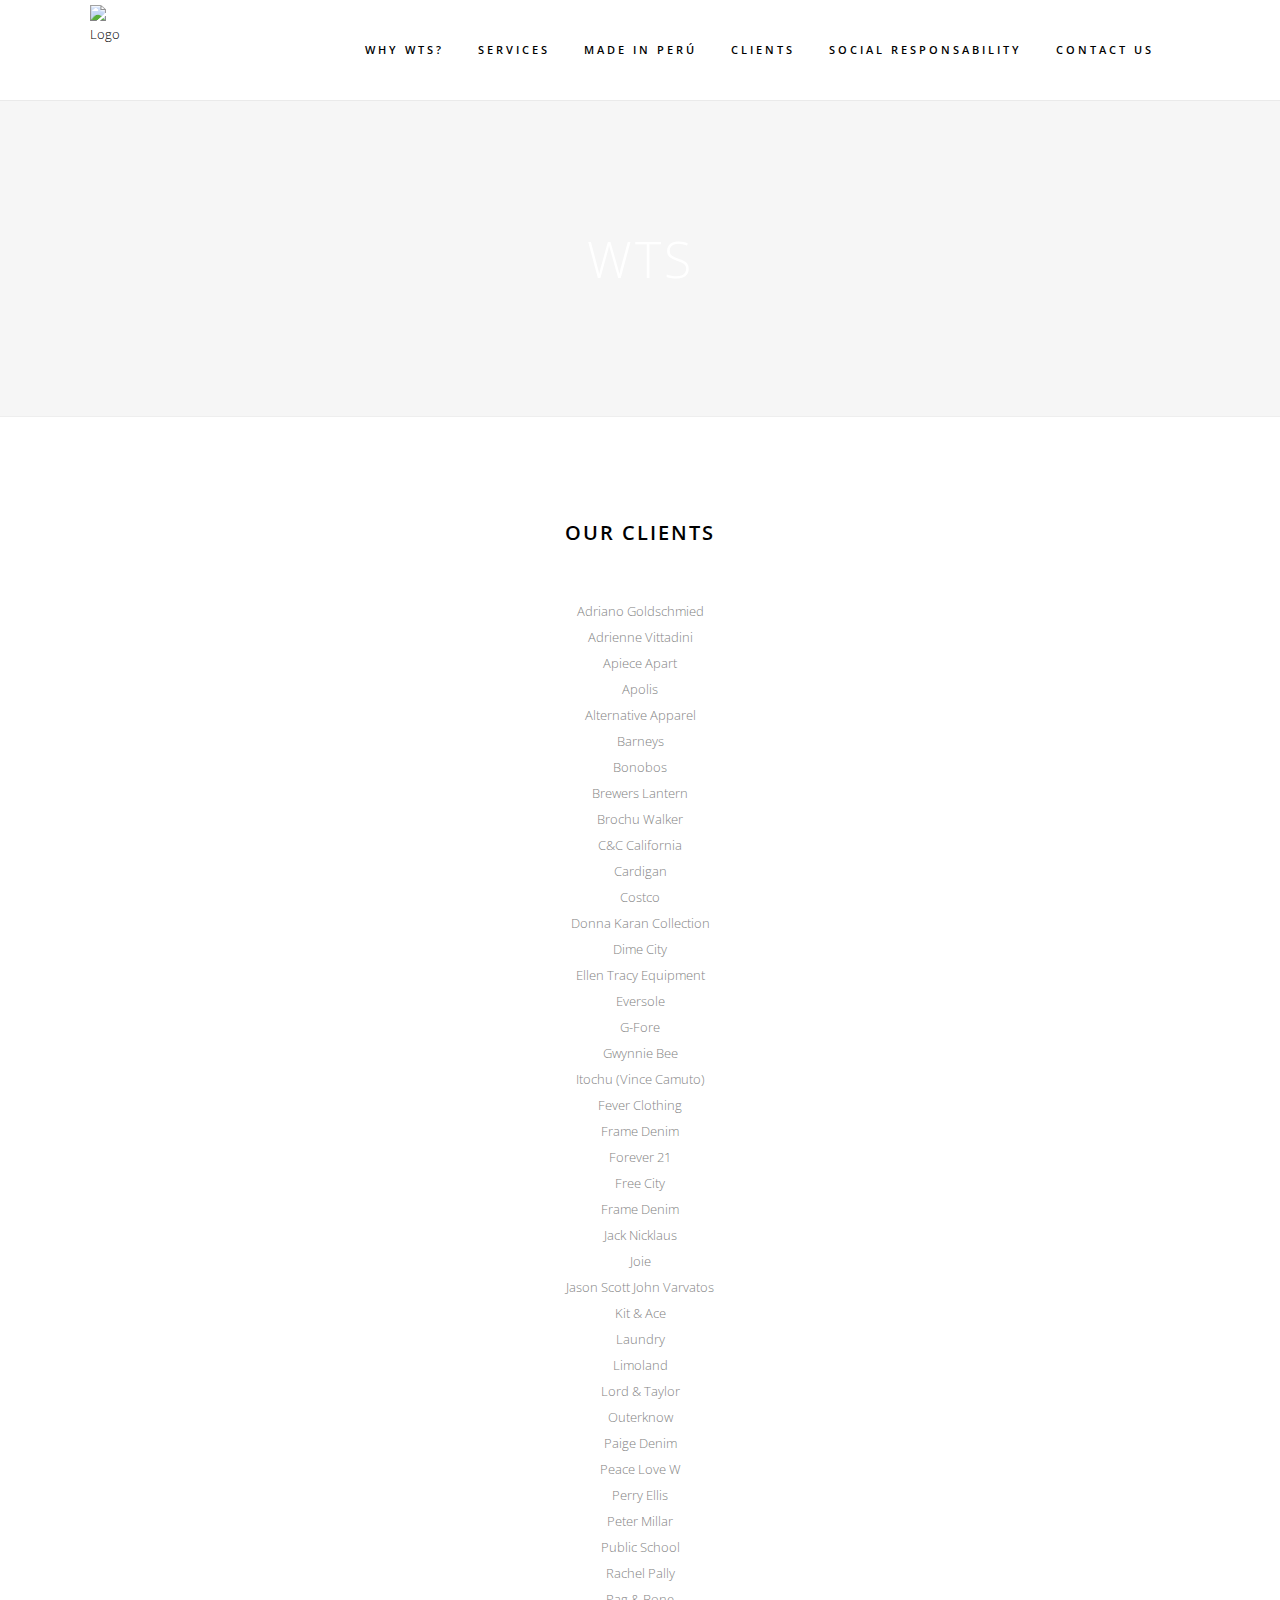
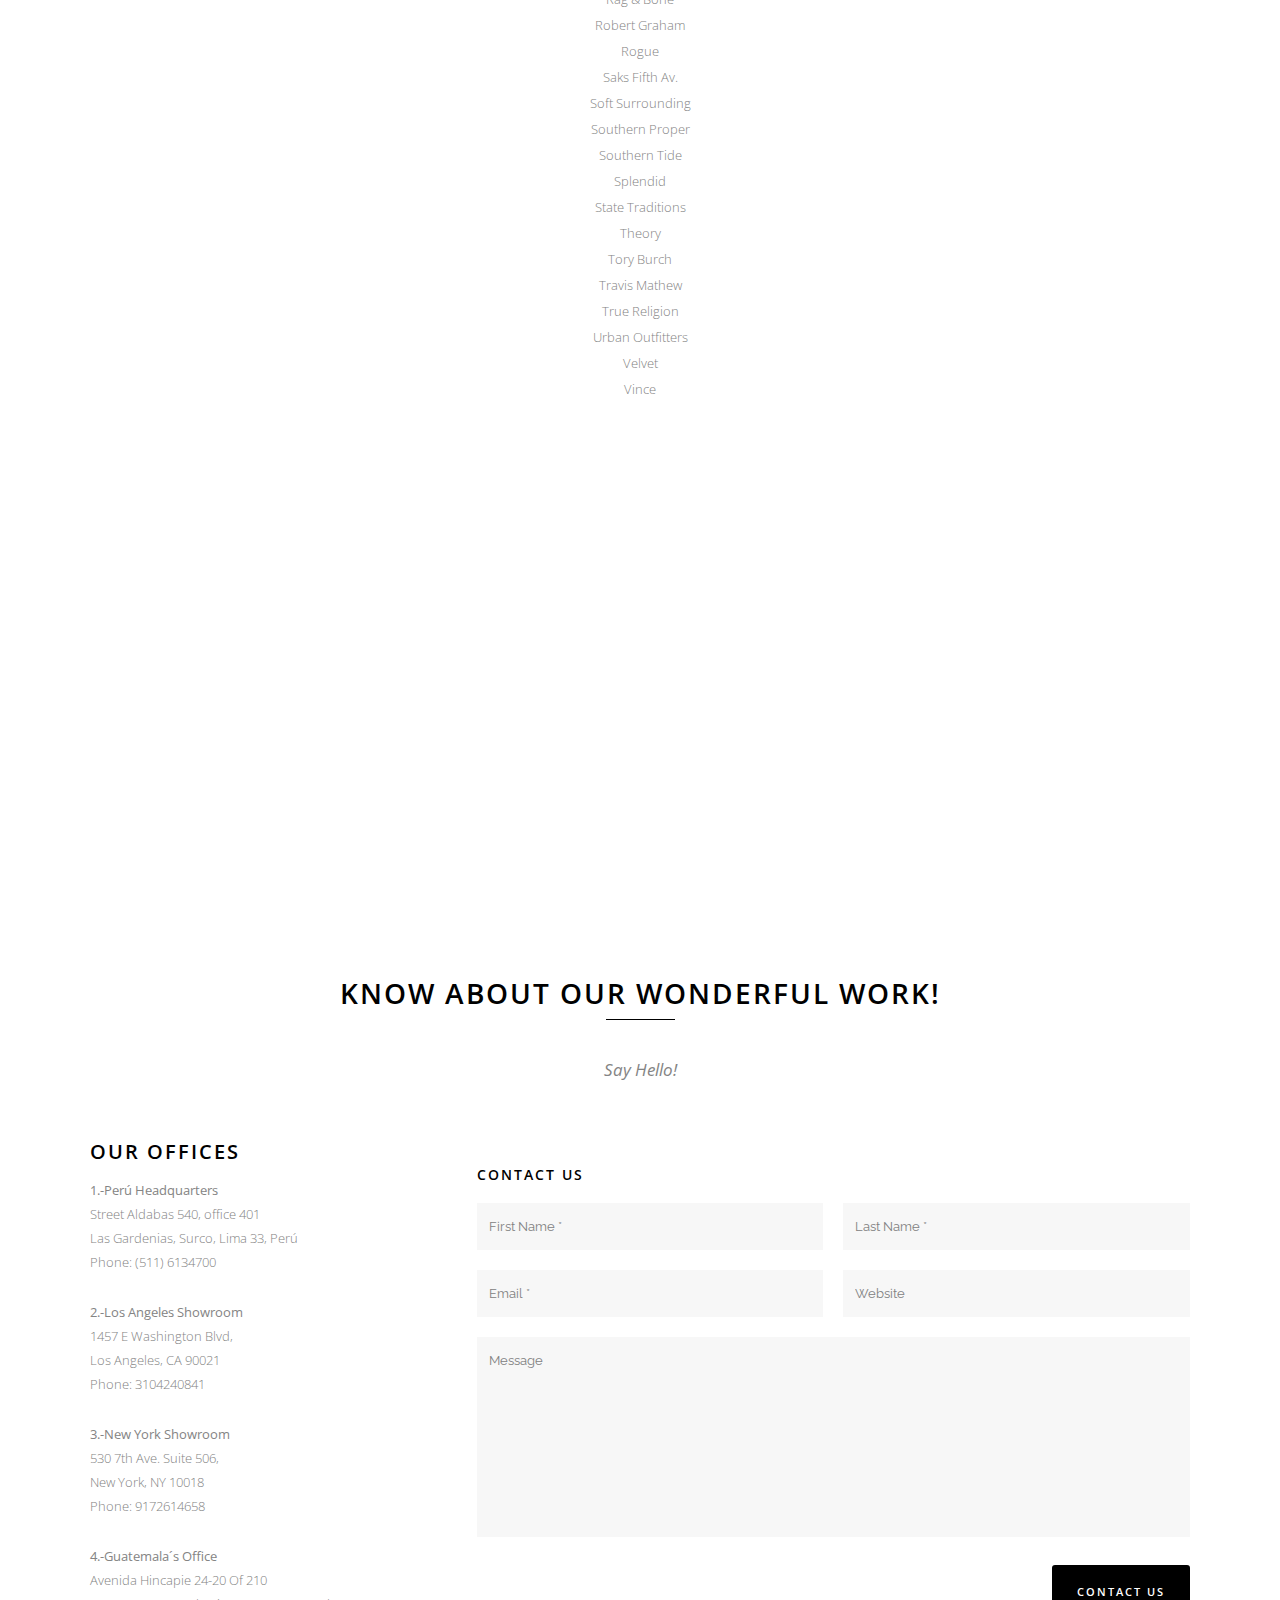
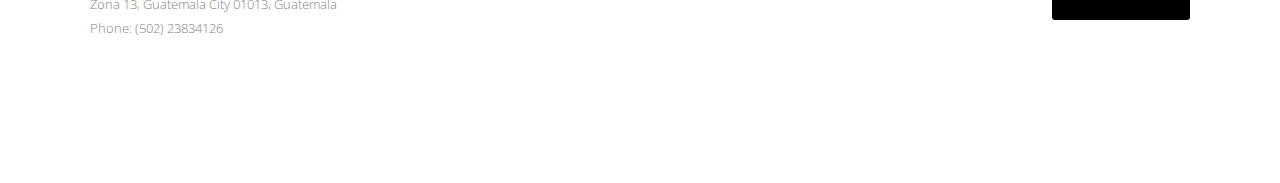
==== commit ff5e571a: "Vistas Agregadas" ====
--- a/clients.html
+++ b/clients.html
@@ -3,7 +3,13 @@
 <head>
     <meta charset="UTF-8" />
     <meta name="viewport" content="width=device-width,initial-scale=1,user-scalable=no">
-    <title>Bridge | Creative Multi-Purpose WordPress Theme</title>
+    <title>CLIENTS</title>
+    <link rel='stylesheet' type='text/css' href='index.html'>
+    <link rel='stylesheet' type='text/css' href='whyWTS.html'>
+    <link rel='stylesheet' type='text/css' href='clients.html'>
+    <link rel='stylesheet' type='text/css' href='services.html'>
+    <link rel='stylesheet' type='text/css' href='socialResponsability.html'>
+    <link rel='stylesheet' type='text/css' href='contact.html'>
     <link href='https://fonts.googleapis.com/css?family=Raleway:100, 400,300,600,700,500,200|Open+Sans:200,300,400,600,800|Open+Sans:200,300,400,600,700,800|Open+Sans:200,300,400,600,700,800&subset=latin,latin-ext' rel='stylesheet' type='text/css'>
     <link rel='stylesheet' id='ls-google-fonts-css' href='https://fonts.googleapis.com/css?family=Lato:100,300,regular,700,900|Open+Sans:300|Indie+Flower:regular|Oswald:300,regular,700&#038;subset=latin,latin-ext' type='text/css' media='all' />
     <!-- TODO EL THEME SUPER INDISPENSABLE -->
@@ -98,7 +104,7 @@
                                         	<div class="logo_wrapper">
                             				    
                                                 
-                                                <div class="q_logo"><a href="#">
+                                                <div class="q_logo"><a href="index.html">
                                                 <img class="normal" src="http://www.wtsusa.us/beta/wp-content/uploads/2017/08/Logo-WTS-Charcoal.png" alt="Logo" /><img class="light" src="http://www.wtsusa.us/beta/wp-content/uploads/2017/08/Logo-WTS-Charcoal.png" alt="Logo" /><img class="dark" src="http://www.wtsusa.us/beta/wp-content/uploads/2017/08/Logo-WTS-Charcoal.png" alt="Logo" /><img class="sticky" src="http://www.wtsusa.us/beta/wp-content/uploads/2017/08/Logo-WTS-Charcoal.png" alt="Logo" /></a></div>
                             				
                                         
@@ -122,14 +128,14 @@
                                     <nav class="main_menu drop_down right">
                                         <ul id="menu-top_menu" class="">
                                             <li id="nav-menu-item-15569" class="menu-item menu-item-type-post_type menu-item-object-page current-menu-item page_item page-item-15234 current_page_item  narrow">
-                                                <a href="#" class="">   <!-- <a href="http://demo.qodeinteractive.com/bridge21/" class=" current "> --> 
+                                                <a href="whyWTS.html" class="">   <!-- <a href="http://demo.qodeinteractive.com/bridge21/" class=" current "> --> 
                                                     <i class="menu_icon fa blank"></i>
                                                     <span>WHY WTS?</span>
                                                     <span class="plus"></span>
                                                 </a>
                                             </li>
                                             <li id="nav-menu-item-9729" class="menu-item menu-item-type-custom menu-item-object-custom menu-item-has-children  has_sub narrow">
-                                                <a href="#serv" class="">
+                                                <a href="services.html" class="">
                                                     <i class="menu_icon fa blank"></i>
                                                     <span>SERVICES</span>
                                                     <span class="plus"></span>
@@ -142,19 +148,19 @@
                                                     <span class="plus"></span>
                                                 </a>
                                             <li id="nav-menu-item-9779" class="menu-item menu-item-type-custom menu-item-object-custom menu-item-has-children  has_sub narrow">
-                                                <a href="#" class="">
+                                                <a href="clients.html" class="">
                                                     <i class="menu_icon fa blank"></i>
                                                     <span>CLIENTS</span>
                                                     <span class="plus"></span>
                                                 </a>
                                             <li id="nav-menu-item-9779" class="menu-item menu-item-type-custom menu-item-object-custom menu-item-has-children  has_sub narrow">
-                                                <a href="#" class="">
+                                                <a href="socialResponsability.html" class="">
                                                     <i class="menu_icon fa blank"></i>
                                                     <span>SOCIAL RESPONSABILITY</span>
                                                     <span class="plus"></span>
                                                 </a>
                                             <li id="nav-menu-item-9779" class="menu-item menu-item-type-custom menu-item-object-custom menu-item-has-children  has_sub narrow">
-                                                <a href="#CONTACT US" class="">
+                                                <a href="contact.html" class="">
                                                     <i class="menu_icon fa blank"></i>
                                                     <span>CONTACT US</span>
                                                     <span class="plus"></span>
@@ -223,7 +229,7 @@
                                     <div class="container_inner clearfix">
                                         <div class="title_subtitle_holder">
                                             <div class="title_subtitle_holder_inner">
-                                                <h1 style="color: #ffffff"><span>Why WTS?</span></h1>
+                                                <h1 style="color: #ffffff"><span>WTS</span></h1>
                                             </div>
                                         </div>
                                     </div>
@@ -354,9 +360,9 @@
                         <div class="container_inner full_map clearfix">
                             <div class="contact_detail">
                                 <div class="contact_section contact_section_position_center">
-                                    <h2>Get in touch with us</h2>
+                                    <h2>Know about our wonderful work!</h2>
                                     <div class="separator small center"></div>
-                                    <h4>Say Hello! Don’t be shy.</h4>
+                                    <h4>Say Hello!</h4>
                                 </div>
                                 <div class="two_columns_33_66 clearfix grid2">
                                     <div class="column1">
@@ -369,7 +375,7 @@
 
                                                                 <div class="wpb_text_column wpb_content_element ">
                                                                     <div class="wpb_wrapper">
-                                                                        <h3>Our Office</h3>
+                                                                        <h3>Our Offices</h3>
 
                                                                     </div>
                                                                 </div>
@@ -377,16 +383,38 @@
 
                                                                 <div class="wpb_text_column wpb_content_element ">
                                                                     <div class="wpb_wrapper">
-                                                                        <p>198  West 21th Street, Suite 721</p>
-                                                                        <p>New York, NY 10010</p>
-                                                                        <p>Email: youremail@yourdomain.com</p>
-                                                                        <p>Phone: +88 (0) 101 0000 000</p>
-                                                                        <p>Fax: +88 (0) 202 0000 001</p>
-
+                                                                        <p> <strong>1.-Perú Headquarters</strong></p>
+                                                                        <p>Street Aldabas 540, office 401</p>
+                                                                        <p>Las Gardenias, Surco, Lima 33, Perú</p>
+                                                                        <p>Phone:  (511) 6134700</p>
                                                                     </div>
-                                                                </div>
+                                                                </div> <br>
+                                                                <div class="wpb_text_column wpb_content_element ">
+                                                                    <div class="wpb_wrapper">
+                                                                        <p> <strong>2.-Los Angeles Showroom</strong></p>
+                                                                        <p>1457 E Washington Blvd, </p>
+                                                                        <p>Los Angeles, CA 90021</p>
+                                                                        <p>Phone: 3104240841</p>
+                                                                    </div>
+                                                                </div><br>
+                                                                <div class="wpb_text_column wpb_content_element ">
+                                                                    <div class="wpb_wrapper">
+                                                                        <p> <strong>3.-New York Showroom</strong></p>
+                                                                        <p>530 7th Ave. Suite 506,</p>
+                                                                        <p>New York, NY 10018</p>
+                                                                        <p>Phone: 9172614658</p>
+                                                                    </div>
+                                                                </div><br>
+                                                                <div class="wpb_text_column wpb_content_element ">
+                                                                    <div class="wpb_wrapper">
+                                                                        <p> <strong>4.-Guatemala´s Office</strong></p>
+                                                                        <p>Avenida Hincapie 24-20 Of 210 </p>
+                                                                        <p>Zona 13, Guatemala City 01013, Guatemala</p>
+                                                                        <p>Phone:  (502) 23834126</p>
+                                                                    </div>
+                                                                </div><br>
                                                                 <div class="separator  transparent center  " style="margin-top: 6px; margin-bottom: 6px;"></div>
-                                                                <span class='q_social_icon_holder normal_social'><a href='https://twitter.com/' target='_blank'><i class='fa fa-twitter fa-lg simple_social' style='margin: 0 13px 0 0'></i></a></span><span class='q_social_icon_holder normal_social'><a href='https://www.facebook.com/' target='_blank'><i class='fa fa-facebook fa-lg simple_social' style='margin: 0 13px 0 0'></i></a></span><span class='q_social_icon_holder normal_social'><a href='https://plus.google.com' target='_blank'><i class='fa fa-google-plus fa-lg simple_social' style='margin: 0 13px 0 0'></i></a></span><span class='q_social_icon_holder normal_social'><a href='http://instagram.com' target='_blank'><i class='fa fa-instagram fa-lg simple_social' style='margin: 0 13px 0 0'></i></a></span><span class='q_social_icon_holder normal_social'><a href='https://www.tumblr.com/' target='_blank'><i class='fa fa-tumblr fa-lg simple_social' style='margin: 0 13px 0 0'></i></a></span><span class='q_social_icon_holder normal_social'><a href='https://www.pinterest.com/' target='_blank'><i class='fa fa-pinterest fa-lg simple_social' style='margin: 0 13px 0 0'></i></a></span>
+                                                                <span class='q_social_icon_holder normal_social'><a href='https://twitter.com/' target='_blank'><i class='fa fa-twitter fa-lg simple_social' style='margin: 0 13px 0 0'></i></a></span><span class='q_social_icon_holder normal_social'><a href='https://www.facebook.com/' target='_blank'><i class='fa fa-facebook fa-lg simple_social' style='margin: 0 13px 0 0'></i></a></span><span class='q_social_icon_holder normal_social'><a href='https://plus.google.com' target='_blank'><i class='fa fa-google-plus fa-lg simple_social' style='margin: 0 13px 0 0'></i></a></span><span class='q_social_icon_holder normal_social'><a href='http://instagram.com' target='_blank'><i class='fa fa-instagram fa-lg simple_social' style='margin: 0 13px 0 0'></i></a></span><span class='q_social_icon_holder normal_social'><a href='https://www.tumblr.com/' target='_blank'><i class='fa fa-tumblr fa-lg simple_social' style='margin: 0 13px 0 0'></i></a></span><span class='q_social_icon_holder normal_social'><a href='https://www.pinterest.com/' target='_blank'><i class='fa fa-pinterest fa-lg simple_social' style='margin: 0 13px 0 0'></i></a></span> <br><br><br><br>
                                                             </div>
                                                         </div>
                                                     </div>
@@ -396,7 +424,7 @@
                                     </div>
                                     <div class="column2">
                                         <div class="column_inner">
-                                            <div class="contact_form">
+                                            <div class="contact_form"> <br>
                                                 <h5>Contact Us</h5>
                                                 <form id="contact-form" method="post" action="">
                                                     <div class="two_columns_50_50 clearfix">
@@ -516,8 +544,6 @@
     <script type='text/javascript' src='JS/barraTopMenuResponsive.js'></script> 
     <!-- IMAGEN HEADER -->
   <script type='text/javascript' src='JS/imgHeader.js'></script>
-    </div>
-    </div>
     
 </body>
 </html>
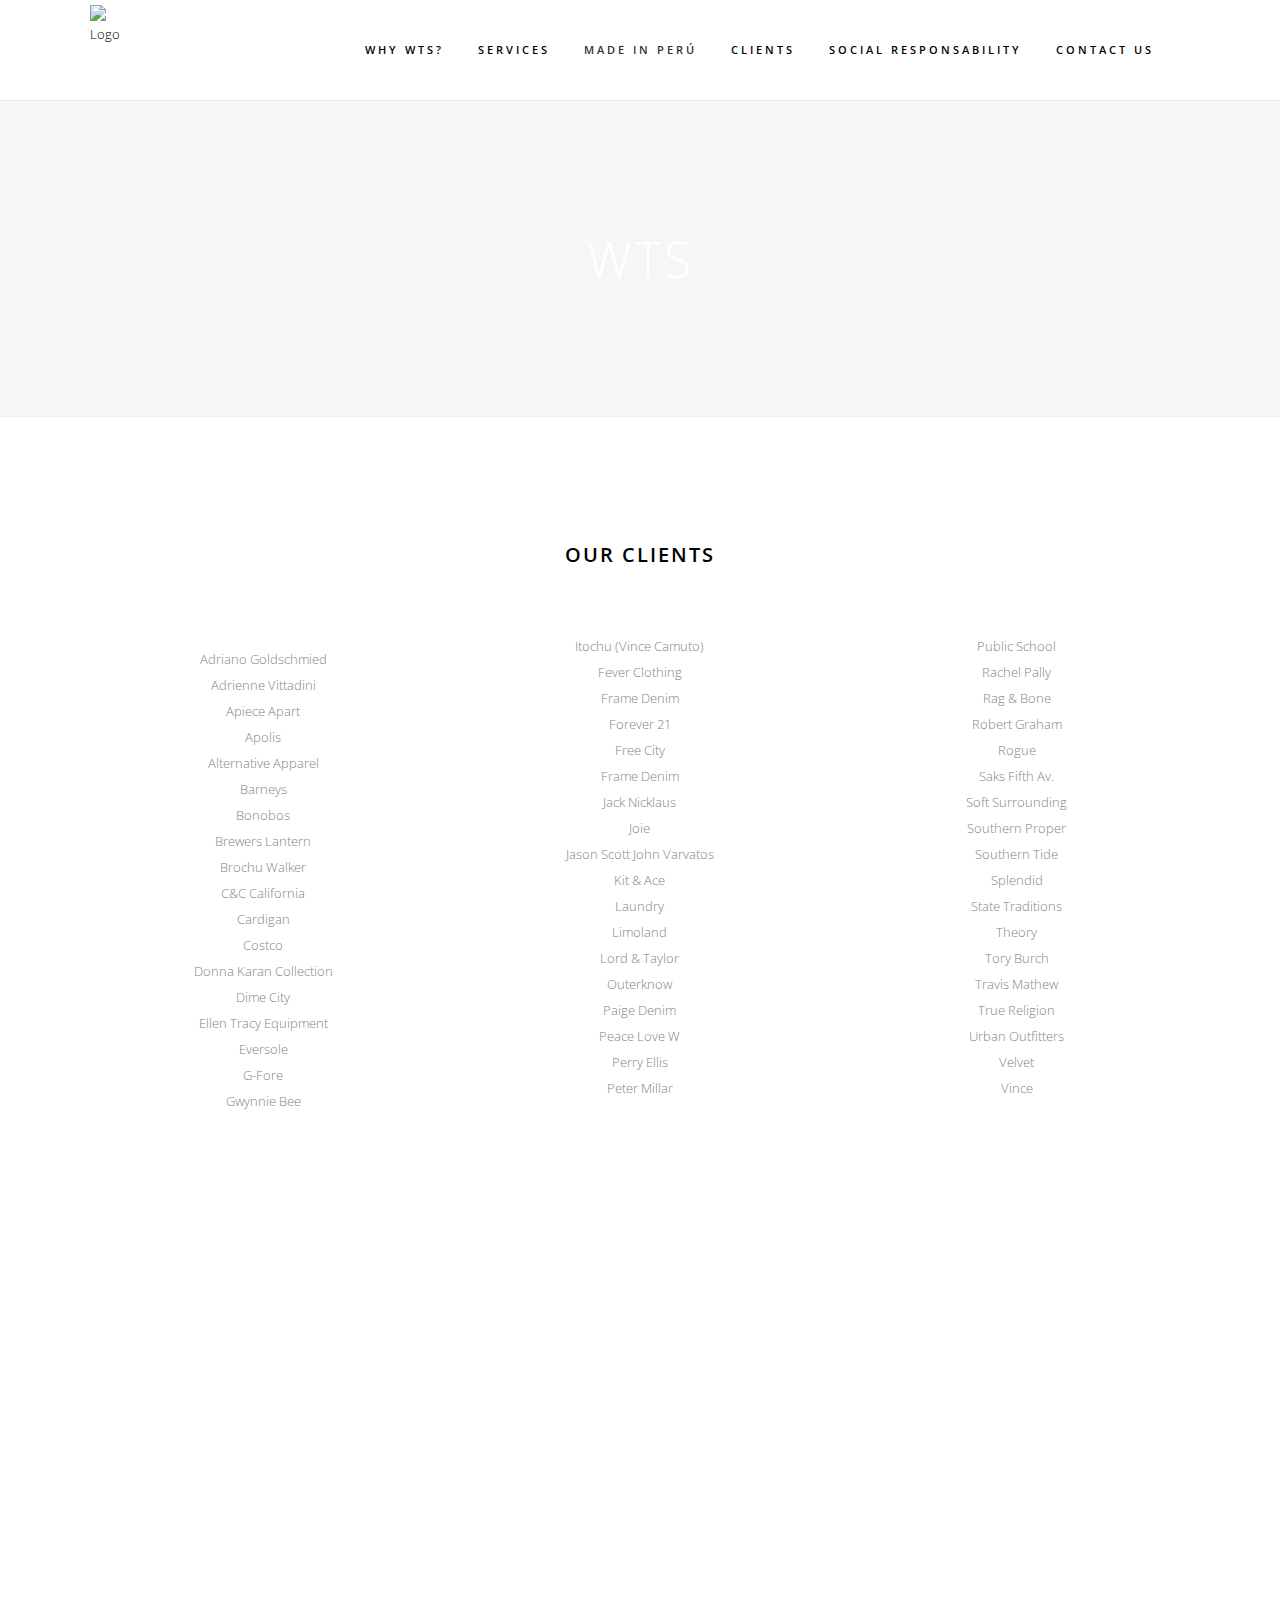
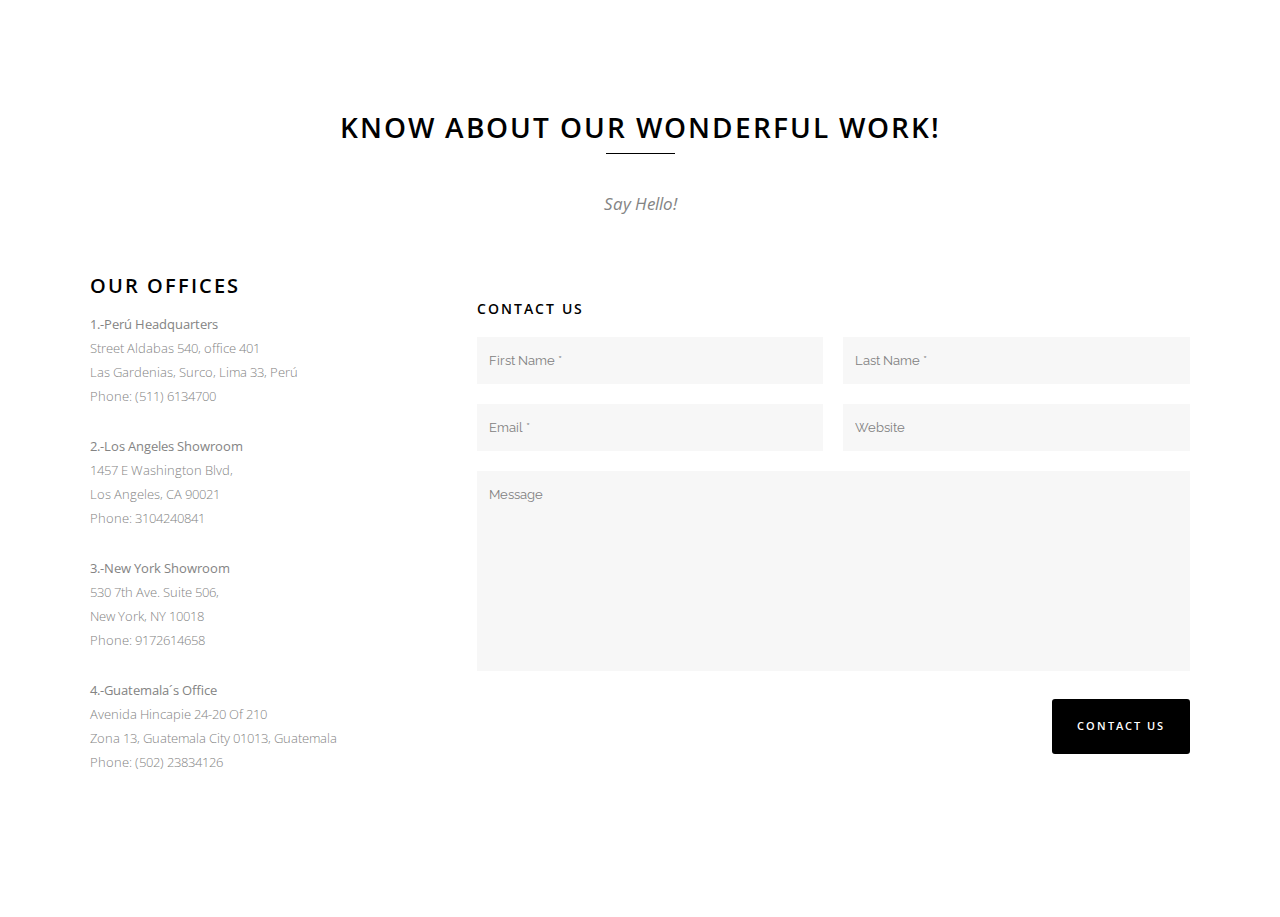
==== commit f5ad4746: "Menu derecha y mobile anclaje y vista Clients" ====
--- a/clients.html
+++ b/clients.html
@@ -53,11 +53,11 @@
             <h6>Custom Pages</h6>
             
             <ul>
-                <li><a><!-- <a href="http://demo.qodeinteractive.com/bridge21/" target="_self"> --> <span class="qode_icon_shortcode  q_font_awsome_icon   " style=""><i class="fa fa-star-o" style=""></i></span>Home</a></li>
-                <li><a><!--<a href="http://demo.qodeinteractive.com/bridge21/about-us/" target="_self">--><span class="qode_icon_shortcode  q_font_awsome_icon   " style=""><i class="fa fa-file" style=""></i></span>About Us</a></li>
-                <li><a><!--<a href="http://demo.qodeinteractive.com/bridge21/our-process/" target="_self">--><span class="qode_icon_shortcode  q_font_awsome_icon   " style=""><i class="fa fa-clock-o" style=""></i></span>Our Process</a></li>
-                <li><a><!--<a href="http://demo.qodeinteractive.com/bridge21/blog/masonry/" target="_self">--><span class="qode_icon_shortcode  q_font_awsome_icon   " style=""><i class="fa fa-bell" style=""></i></span>Blog</a></li>
-                <li><a><!--<a href="http://demo.qodeinteractive.com/bridge21/contact/" target="_self">--><span class="qode_icon_shortcode  q_font_awsome_icon   " style=""><i class="fa fa-tag" style=""></i></span>Contact Us</a></li>
+                <li><a href="index.html" target="_self"><span class="qode_icon_shortcode  q_font_awsome_icon   " style=""><i class="fa fa-star-o" style=""></i></span>Home</a></li>
+                <li><a href="whyWTS.html" target="_self"><span class="qode_icon_shortcode  q_font_awsome_icon   " style=""><i class="fa fa-file" style=""></i></span>About Us</a></li>
+                <li><a href="services.html" target="_self"><span class="qode_icon_shortcode  q_font_awsome_icon   " style=""><i class="fa fa-clock-o" style=""></i></span>Our Process</a></li>
+                <li><a><!--a href="http://demo.qodeinteractive.com/bridge21/blog/masonry/" target="_self">--><span class="qode_icon_shortcode  q_font_awsome_icon   " style=""><i class="fa fa-bell" style=""></i></span>Blog</a></li>
+                <li><a href="contact.html" target="_self"><span class="qode_icon_shortcode  q_font_awsome_icon   " style=""><i class="fa fa-tag" style=""></i></span>Contact Us</a></li>
             </ul>
             
             
@@ -171,21 +171,21 @@
                                     <nav class="mobile_menu">
                                         <ul id="menu-top_menu-1" class="">
                                             <li id="mobile-menu-item-15569" class="menu-item menu-item-type-post_type menu-item-object-page current-menu-item page_item page-item-15234 current_page_item ">
-                                                <a><!-- <a href="http://demo.qodeinteractive.com/bridge21/" class=" current "> --><span>Home</span></a><span class="mobile_arrow"><i class="fa fa-angle-right"></i><i class="fa fa-angle-down"></i></span>
+                                                <a href="index.html" class=" current "><span>Home</span></a><span class="mobile_arrow"><i class="fa fa-angle-right"></i><i class="fa fa-angle-down"></i></span>
                                             </li>
                                             <li id="mobile-menu-item-9729" class="menu-item menu-item-type-custom menu-item-object-custom menu-item-has-children  has_sub">
-                                                <a href="#" class=""><span>Pages</span></a><span class="mobile_arrow"><i class="fa fa-angle-right"></i><i class="fa fa-angle-down"></i></span>
+                                                <a href="whyWTS.html" class=""><span>Why WTS?</span></a><span class="mobile_arrow"><i class="fa fa-angle-right"></i><i class="fa fa-angle-down"></i></span>
                                                 <ul class="sub_menu">
-                                                    <li id="mobile-menu-item-16034" class="menu-item menu-item-type-post_type menu-item-object-page "><a><span>About Us</span></a><span class="mobile_arrow"><i class="fa fa-angle-right"></i><i class="fa fa-angle-down"></i></span></li>
-                                                    <li id="mobile-menu-item-15571" class="menu-item menu-item-type-post_type menu-item-object-page "><a><span>Our Process</span></a><span class="mobile_arrow"><i class="fa fa-angle-right"></i><i class="fa fa-angle-down"></i></span></li>
-                                                    <li id="mobile-menu-item-14541" class="menu-item menu-item-type-post_type menu-item-object-page "><a><span>Contact Us</span></a><span class="mobile_arrow"><i class="fa fa-angle-right"></i><i class="fa fa-angle-down"></i></span></li>
+                                                    <li id="mobile-menu-item-16034" class="menu-item menu-item-type-post_type menu-item-object-page "><a href="services.html"><span>Services</span></a><span class="mobile_arrow"><i class="fa fa-angle-right"></i><i class="fa fa-angle-down"></i></span></li>
+                                                    <li id="mobile-menu-item-15571" class="menu-item menu-item-type-post_type menu-item-object-page "><a href="clients.html"><span>Clients</span></a><span class="mobile_arrow"><i class="fa fa-angle-right"></i><i class="fa fa-angle-down"></i></span></li>
+                                                    <li id="mobile-menu-item-14541" class="menu-item menu-item-type-post_type menu-item-object-page "><a href="socialResponsability.html"><span>Social Responsability</span></a><span class="mobile_arrow"><i class="fa fa-angle-right"></i><i class="fa fa-angle-down"></i></span></li>
                                                 </ul>  
                                             </li>
                                             <li id="mobile-menu-item-10774" class="menu-item menu-item-type-custom menu-item-object-custom menu-item-has-children  has_sub">
-                                                <a href="#" class=""><span>Work</span></a>
+                                                <a href="#" class=""><span>News</span></a>
                                             </li>
                                             <li id="mobile-menu-item-9779" class="menu-item menu-item-type-custom menu-item-object-custom menu-item-has-children  has_sub">
-                                                <a href="#" class=""><span>Blog</span></a>
+                                                <a href="contact.html" class=""><span>Contact Us</span></a>
                                             </li>
                                         </ul>
                                     </nav>
@@ -236,92 +236,142 @@
                                 </div>
                             </div>
                         </div>
-                    </div> <br><br><br>
+                    </div> 
                     
                    
                     
-                                    <article class="bg-gray m-b-art">
-                                        <div class="container">
-                                            <div class="row">
-                                                <div class="col-12 text-blue text-center"> <br>
-                                                    <h3 class="tit-clas">OUR CLIENTS</h3> <br><br> 
+                     
+                            <div data-q_id="#portfolio" data-q_title="Portfolio List" data-q_icon="fa-list" class="wpb_row section vc_row-fluid grid_section" style='background-color: #ffffff; padding-top: 100px; padding-bottom: 30px; text-align: left;'>
+                                <div class=" section_inner clearfix">
+                                    <div class='section_inner_margin clearfix'>
+                                        
+                                        <div class="vc_span12 wpb_column column_container">
+                                            <div class="wpb_wrapper">
+                                                <div class="wpb_row section vc_row-fluid" style='text-align: left;'>
+                                                    <div class="col-12 text-blue text-center"> <br>
+                                                        <h3 class="tit-clas">OUR CLIENTS</h3> <br><br> 
+                                                    </div>
+                                                    <div class=" full_section_inner clearfix">
+                                                        <div class="vc_span4 wpb_column column_container">
+                                                            <div class="wpb_wrapper">
+
+                                                                <div class="wpb_text_column wpb_content_element ">
+                                                                    
+                                                                </div>
+                                                               
+                                                                <div class="wpb_text_column wpb_content_element ">
+                                                                    <div class="wpb_wrapper"> <br>
+                                                                        <ul>    
+                                                                            <li class="sizeLi">Adriano Goldschmied</li>    
+                                                                            <li>Adrienne Vittadini</li>    
+                                                                            <li>Apiece Apart</li>    
+                                                                            <li>Apolis</li>    
+                                                                            <li>Alternative Apparel</li>    
+                                                                            <li>Barneys</li>    
+                                                                            <li>Bonobos</li>    
+                                                                            <li>Brewers Lantern</li>    
+                                                                            <li>Brochu Walker</li>    
+                                                                            <li>C&C California</li>    
+                                                                            <li>Cardigan</li>    
+                                                                            <li>Costco</li>    
+                                                                            <li>Donna Karan Collection</li>    
+                                                                            <li>Dime City</li>    
+                                                                            <li>Ellen Tracy Equipment</li>    
+                                                                            <li>Eversole</li>    
+                                                                            <li>G-Fore</li>    
+                                                                            <li>Gwynnie Bee</li>    
+                                                                        </ul>
+                                                                    </div>
+                                                                </div>
+                                                                <div class="separator  transparent center  " style="margin-top: 21px; margin-bottom: 0px;"></div>
+
+                                                            </div>
+                                                        </div>
+
+                                                            <div class="vc_span4 wpb_column column_container">
+                                                            <div class="wpb_wrapper">
+
+                                                                <div class="wpb_text_column wpb_content_element ">
+                                                                    
+                                                                </div>
+                                                                <div class="separator  transparent center  " style="margin-top: 12px; margin-bottom: 0px;"></div>
+
+                                                                <div class="wpb_text_column wpb_content_element ">
+                                                                    <div class="wpb_wrapper">
+                                                                        <ul>
+                                                                            <li class="sizeLi">Itochu (Vince Camuto)</li>    
+                                                                            <li>Fever Clothing</li>    
+                                                                            <li>Frame Denim</li>    
+                                                                            <li>Forever 21</li>    
+                                                                            <li>Free City</li>    
+                                                                            <li>Frame Denim</li>    
+                                                                            <li>Jack Nicklaus</li>    
+                                                                            <li>Joie</li>    
+                                                                            <li>Jason Scott John Varvatos</li>    
+                                                                            <li>Kit & Ace</li>    
+                                                                            <li>Laundry</li>    
+                                                                            <li>Limoland</li>    
+                                                                            <li>Lord & Taylor</li>    
+                                                                            <li>Outerknow</li>    
+                                                                            <li>Paige Denim</li>    
+                                                                            <li>Peace Love W</li>    
+                                                                            <li>Perry Ellis</li>    
+                                                                            <li>Peter Millar</li>        
+                                                                        </ul>
+                                                                    </div>
+                                                                </div>
+                                                                <div class="separator  transparent center  " style="margin-top: 21px; margin-bottom: 0px;"></div>
+
+                                                                <div class="separator  transparent center  " style="margin-top: 60px; margin-bottom: 0px;"></div>
+
+                                                            </div>
+                                                        </div>
+                                                            <div class="vc_span4 wpb_column column_container">
+                                                            <div class="wpb_wrapper">
+
+                                                            
+                                                                <div class="separator  transparent center  " style="margin-top: 12px; margin-bottom: 0px;"></div>
+
+                                                                <div class="wpb_text_column wpb_content_element ">
+                                                                    <div class="wpb_wrapper">
+                                                                        <ul>
+                                                                            <li class="sizeLi">Public School</li>    
+                                                                            <li>Rachel Pally</li>    
+                                                                            <li>Rag & Bone</li>    
+                                                                            <li>Robert Graham</li>    
+                                                                            <li>Rogue</li>    
+                                                                            <li>Saks Fifth Av.</li>    
+                                                                            <li>Soft Surrounding</li>    
+                                                                            <li>Southern Proper</li>    
+                                                                            <li>Southern Tide</li>    
+                                                                            <li>Splendid</li>    
+                                                                            <li>State Traditions</li>    
+                                                                            <li>Theory</li>    
+                                                                            <li>Tory Burch</li>    
+                                                                            <li>Travis Mathew</li>    
+                                                                            <li>True Religion</li>    
+                                                                            <li>Urban Outfitters</li>    
+                                                                            <li>Velvet</li>    
+                                                                            <li>Vince</li>        
+                                                                        </ul>
+                                                                    </div>
+                                                                </div>
+                                                                <div class="separator  transparent center  " style="margin-top: 21px; margin-bottom: 0px;"></div>
+
+                                                                
+                                                                <div class="separator  transparent center  " style="margin-top: 60px; margin-bottom: 0px;"></div>
+
+                                                            </div>
+                                                        </div>
+                                                    </div>
                                                 </div>
                                             </div>
-                                            <div class="row">
-                                                <div class="col-4 text-blue text-center">
-                                                    <ul>
-                                                        <li class="sizeLi">Adriano Goldschmied</li>    
-                                                        <li>Adrienne Vittadini</li>    
-                                                        <li>Apiece Apart</li>    
-                                                        <li>Apolis</li>    
-                                                        <li>Alternative Apparel</li>    
-                                                        <li>Barneys</li>    
-                                                        <li>Bonobos</li>    
-                                                        <li>Brewers Lantern</li>    
-                                                        <li>Brochu Walker</li>    
-                                                        <li>C&C California</li>    
-                                                        <li>Cardigan</li>    
-                                                        <li>Costco</li>    
-                                                        <li>Donna Karan Collection</li>    
-                                                        <li>Dime City</li>    
-                                                        <li>Ellen Tracy Equipment</li>    
-                                                        <li>Eversole</li>    
-                                                        <li>G-Fore</li>    
-                                                        <li>Gwynnie Bee</li>    
-                                                    </ul>
-                                                </div>
-
-                                                <div class="col-4 text-blue text-center">
-                                                    <ul>
-                                                        <li>Itochu (Vince Camuto)</li>    
-                                                        <li>Fever Clothing</li>    
-                                                        <li>Frame Denim</li>    
-                                                        <li>Forever 21</li>    
-                                                        <li>Free City</li>    
-                                                        <li>Frame Denim</li>    
-                                                        <li>Jack Nicklaus</li>    
-                                                        <li>Joie</li>    
-                                                        <li>Jason Scott John Varvatos</li>    
-                                                        <li>Kit & Ace</li>    
-                                                        <li>Laundry</li>    
-                                                        <li>Limoland</li>    
-                                                        <li>Lord & Taylor</li>    
-                                                        <li>Outerknow</li>    
-                                                        <li>Paige Denim</li>    
-                                                        <li>Peace Love W</li>    
-                                                        <li>Perry Ellis</li>    
-                                                        <li>Peter Millar</li>        
-                                                    </ul>
-                                                </div>
-
-                                                <div class="col-4 text-blue text-center">
-                                                    <ul>
-                                                        <li>Public School</li>    
-                                                        <li>Rachel Pally</li>    
-                                                        <li>Rag & Bone</li>    
-                                                        <li>Robert Graham</li>    
-                                                        <li>Rogue</li>    
-                                                        <li>Saks Fifth Av.</li>    
-                                                        <li>Soft Surrounding</li>    
-                                                        <li>Southern Proper</li>    
-                                                        <li>Southern Tide</li>    
-                                                        <li>Splendid</li>    
-                                                        <li>State Traditions</li>    
-                                                        <li>Theory</li>    
-                                                        <li>Tory Burch</li>    
-                                                        <li>Travis Mathew</li>    
-                                                        <li>True Religion</li>    
-                                                        <li>Urban Outfitters</li>    
-                                                        <li>Velvet</li>    
-                                                        <li>Vince</li>        
-                                                    </ul>
-                                                </div>
-                                            </div>
-                                      </div>
-                                    </article> <br><br><br>
-                     
-                            
-                            
+                                        </div>
+                                    </div>
+                                </div>
+                            </div>
+                    
+                                   
                             <section data-speed="1" class="parallax_section_holder  " style="height: 416px; background-image: url('http://www.wtsusa.us/beta/wp-content/uploads/2017/05/boton_blanco.jpg');">
                                 <div class="parallax_content left">
                                     <div class="vc_span12 wpb_column column_container">
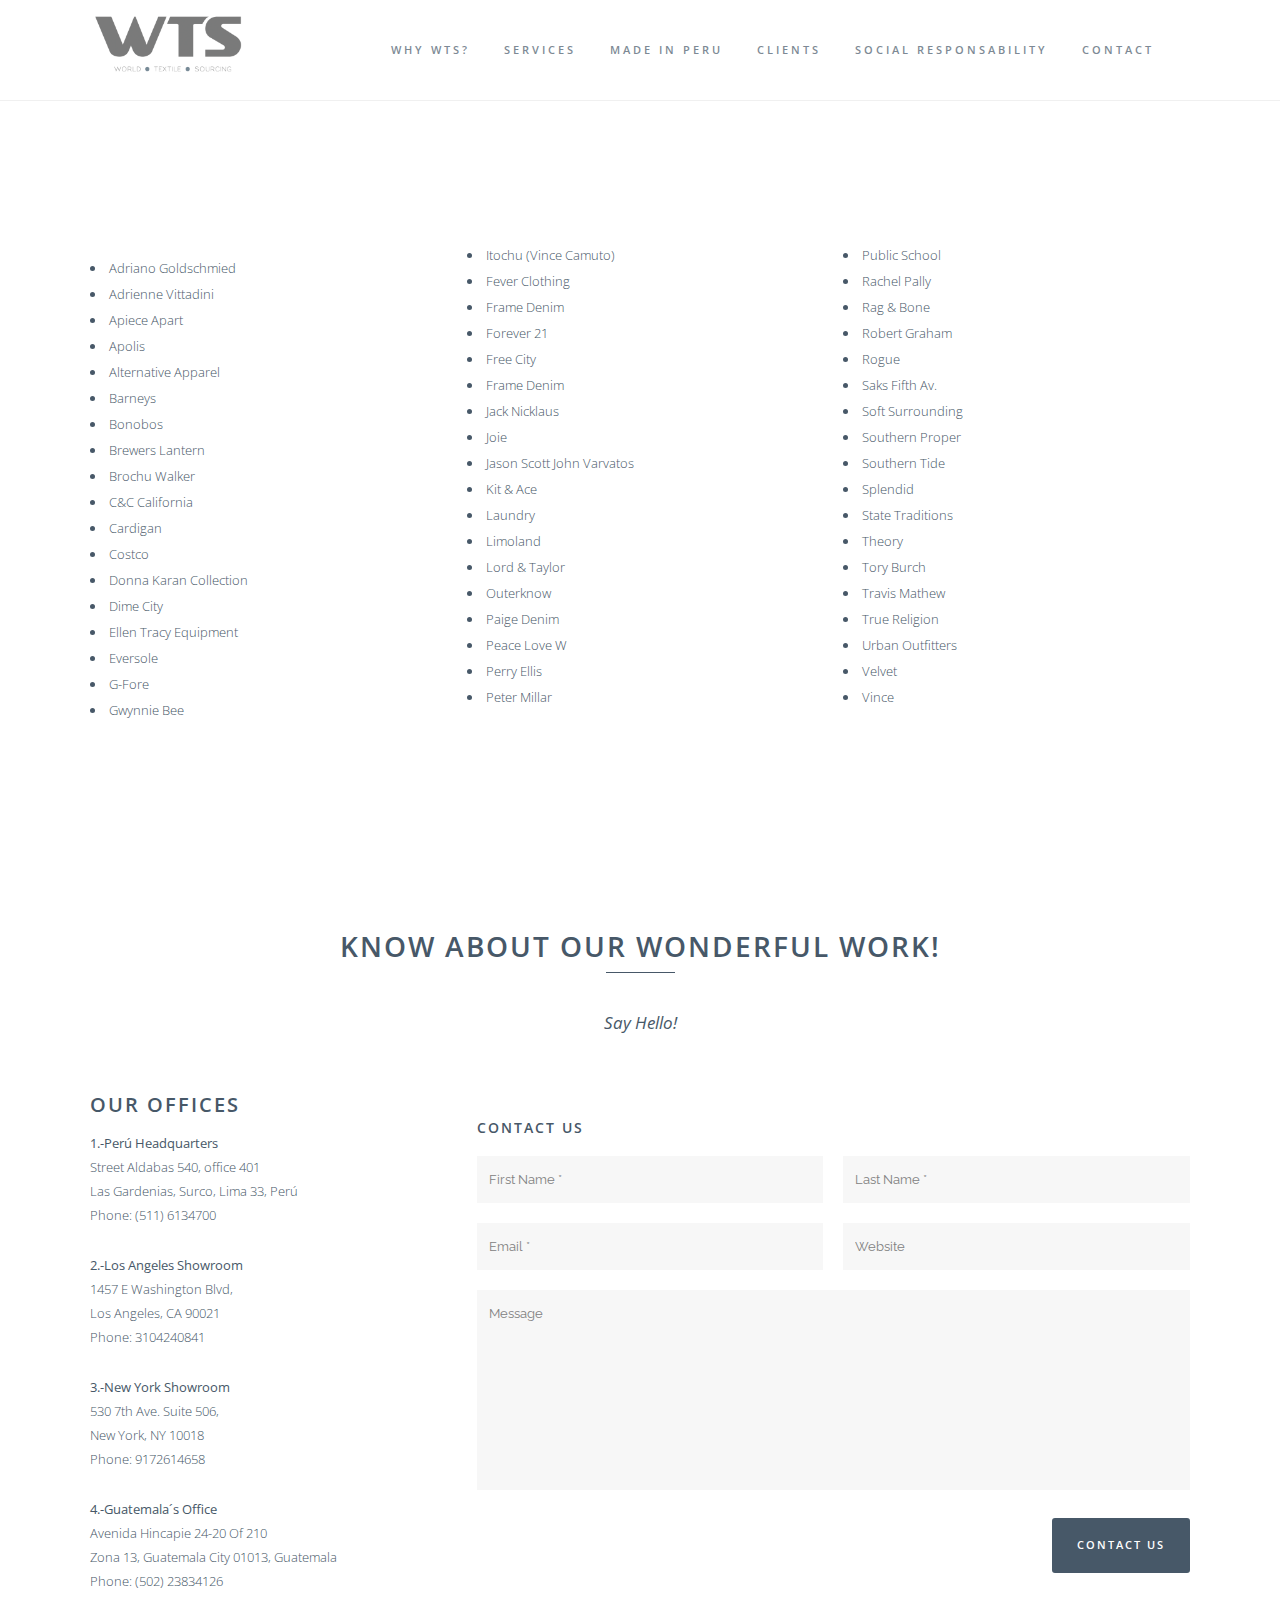
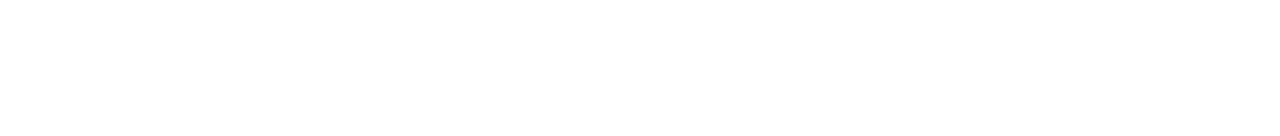
==== commit 7a76f323: "Cambios info and pics" ====
--- a/clients.html
+++ b/clients.html
@@ -3,7 +3,7 @@
 <head>
     <meta charset="UTF-8" />
     <meta name="viewport" content="width=device-width,initial-scale=1,user-scalable=no">
-    <title>CLIENTS</title>
+    <title>WHY WTS?</title>
     <link rel='stylesheet' type='text/css' href='index.html'>
     <link rel='stylesheet' type='text/css' href='whyWTS.html'>
     <link rel='stylesheet' type='text/css' href='clients.html'>
@@ -24,14 +24,6 @@
     <link rel="stylesheet" type="text/css" href="css/FontAwesome.css">
     <!--SUPER IMPORANTE PONE FOTOS AL HEADER A LA SECCION IMG JUNTAS Y NÚMEROS AL SLIDER DE ABAJO -->
     <script type='text/javascript' src='JS/imgJuntasyNumerosenSlider.js'></script> 
-
-    <style>
-        ul{
-            list-style: none;
-            text-align: center;
-        }
-    </style>
-    
 </head>
 
 <body class="home page page-id-15234 page-template page-template-full_width-php ajax_fade page_not_loaded   wpb-js-composer js-comp-ver-4.2.3 vc_responsive">
@@ -46,27 +38,25 @@
         </div>
     </div>
   
-    <section class="side_menu right">
+<section class="side_menu right">
     <a href="#" target="_self" class="close_side_menu"></a>
     <div id="text-3" class="widget widget_text posts_holder">
         <div class="textwidget">
-            <h6>Custom Pages</h6>
+            <h6>Pages</h6>
             
-            <ul>
-                <li><a href="index.html" target="_self"><span class="qode_icon_shortcode  q_font_awsome_icon   " style=""><i class="fa fa-star-o" style=""></i></span>Home</a></li>
-                <li><a href="whyWTS.html" target="_self"><span class="qode_icon_shortcode  q_font_awsome_icon   " style=""><i class="fa fa-file" style=""></i></span>About Us</a></li>
-                <li><a href="services.html" target="_self"><span class="qode_icon_shortcode  q_font_awsome_icon   " style=""><i class="fa fa-clock-o" style=""></i></span>Our Process</a></li>
-                <li><a><!--a href="http://demo.qodeinteractive.com/bridge21/blog/masonry/" target="_self">--><span class="qode_icon_shortcode  q_font_awsome_icon   " style=""><i class="fa fa-bell" style=""></i></span>Blog</a></li>
-                <li><a href="contact.html" target="_self"><span class="qode_icon_shortcode  q_font_awsome_icon   " style=""><i class="fa fa-tag" style=""></i></span>Contact Us</a></li>
+             <ul>
+                <li><a class="rightMenu" href="index.html" target="_self"><span class="qode_icon_shortcode  q_font_awsome_icon   " style=""><i  style=""></i></span>Home</a></li>
+                <li><a class="rightMenu" href="whyWTS.html" target="_self"><span class="qode_icon_shortcode  q_font_awsome_icon   " style=""><i style=""></i></span>About Us</a></li>
+                <li><a class="rightMenu" href="services.html" target="_self"><span class="qode_icon_shortcode  q_font_awsome_icon   " style=""><i  style=""></i></span>Our Process</a></li>
+                <li><a class="rightMenu" href="news.html" target="_self"><span class="qode_icon_shortcode  q_font_awsome_icon   " style=""><i style=""></i></span>News</a></li>
+                <li><a class="rightMenu" href="contact.html" target="_self"><span class="qode_icon_shortcode  q_font_awsome_icon   " style=""><i style=""></i></span>Contact</a></li>
             </ul>
             
             
             <div class="separator  transparent   " style="margin-top: 20px; margin-bottom: 7px;"></div>
-            <h6>Portfolio</h6>
+            <h6>Photos</h6>
             <ul>
-                
-                <li><a>  <!-- <a href="http://demo.qodeinteractive.com/bridge21/portfolio/gallery-style/five-columns-wide-2/" target="_self">  --> <span class="qode_icon_shortcode  q_font_awsome_icon   " style=""><i class="fa fa-hand-o-right" style=""></i></span>Gallery Style Full Width</a></li>
-                
+                <li><a class="rightMenu" href="gallery.html" target="_self"> <!-- <a href="http://demo.qodeinteractive.com/bridge21/portfolio/gallery-style/five-columns-wide-2/" target="_self">  --> <span class="qode_icon_shortcode  q_font_awsome_icon   " style=""><i  style=""></i></span>Gallery</a></li>
             </ul>
 
             <div class="separator  transparent   " style="margin-top: 20px; margin-bottom: 7px;"></div>
@@ -99,20 +89,12 @@
                         <div class="header_bottom clearfix" style=''>
                             <div class="container">
                                 <div class="container_inner clearfix">
-                                    <div class="header_inner_left">
+                                    <div class="header_inner_left" >
                                         <div class="mobile_menu_button"><span><i class="fa fa-bars"></i></span></div>
                                         	<div class="logo_wrapper">
-                            				    
-                                                
                                                 <div class="q_logo"><a href="index.html">
-                                                <img class="normal" src="http://www.wtsusa.us/beta/wp-content/uploads/2017/08/Logo-WTS-Charcoal.png" alt="Logo" /><img class="light" src="http://www.wtsusa.us/beta/wp-content/uploads/2017/08/Logo-WTS-Charcoal.png" alt="Logo" /><img class="dark" src="http://www.wtsusa.us/beta/wp-content/uploads/2017/08/Logo-WTS-Charcoal.png" alt="Logo" /><img class="sticky" src="http://www.wtsusa.us/beta/wp-content/uploads/2017/08/Logo-WTS-Charcoal.png" alt="Logo" /></a></div>
-                            				
-                                        
-                                                
-                                                
-                                                
-                                                
-                                        </div> 
+                                                <img class="normal" src="img/Logo-WTS-Charcoal-1024x460.png" alt="Logo" /><img class="light" src="img/Logo-WTS-Charcoal-1024x460.png" alt="Logo" /><img class="dark" src="img/Logo-WTS-Charcoal-1024x460.png" alt="Logo" /><img class="sticky" src="img/Logo-WTS-Charcoal-1024x460.png" alt="Logo" /></a></div>
+                                            </div> 
                                     </div>
                                     
                                    <div class="header_inner_right">
@@ -125,7 +107,7 @@
                                         </div>
                                     </div> 
         
-                                    <nav class="main_menu drop_down right">
+                                   <nav class="main_menu drop_down right">
                                         <ul id="menu-top_menu" class="">
                                             <li id="nav-menu-item-15569" class="menu-item menu-item-type-post_type menu-item-object-page current-menu-item page_item page-item-15234 current_page_item  narrow">
                                                 <a href="whyWTS.html" class="">   <!-- <a href="http://demo.qodeinteractive.com/bridge21/" class=" current "> --> 
@@ -142,9 +124,9 @@
                                                 </a>
                                             </li> 
                                             <li id="nav-menu-item-10774" class="menu-item menu-item-type-custom menu-item-object-custom menu-item-has-children  has_sub wide">
-                                                <a href="#portfolio" class="">
-                                                    <i class="menu_icon fa blank"></i>
-                                                    <span>MADE IN PERÚ</span>
+                                                <a href="madeInPeru.html" class="">
+                                                    <i class="menu_icon fa blank"></i>
+                                                    <span>MADE IN PERU</span>
                                                     <span class="plus"></span>
                                                 </a>
                                             <li id="nav-menu-item-9779" class="menu-item menu-item-type-custom menu-item-object-custom menu-item-has-children  has_sub narrow">
@@ -153,6 +135,12 @@
                                                     <span>CLIENTS</span>
                                                     <span class="plus"></span>
                                                 </a>
+                                                 <!--     <li id="nav-menu-item-9779" class="menu-item menu-item-type-custom menu-item-object-custom menu-item-has-children  has_sub narrow">
+                                                <a href="socialResponsability.html" class="">
+                                                    <i class="menu_icon fa blank"></i>
+                                                    <span>SOCIAL RESPONSABILITY</span>
+                                                    <span class="plus"></span>
+                                                </a> -->
                                             <li id="nav-menu-item-9779" class="menu-item menu-item-type-custom menu-item-object-custom menu-item-has-children  has_sub narrow">
                                                 <a href="socialResponsability.html" class="">
                                                     <i class="menu_icon fa blank"></i>
@@ -162,11 +150,11 @@
                                             <li id="nav-menu-item-9779" class="menu-item menu-item-type-custom menu-item-object-custom menu-item-has-children  has_sub narrow">
                                                 <a href="contact.html" class="">
                                                     <i class="menu_icon fa blank"></i>
-                                                    <span>CONTACT US</span>
+                                                    <span>CONTACT</span>
                                                     <span class="plus"></span>
                                                 </a>
                                         </ul>
-                                    </nav>           
+                                    </nav>
                                     
                                     <nav class="mobile_menu">
                                         <ul id="menu-top_menu-1" class="">
@@ -177,15 +165,15 @@
                                                 <a href="whyWTS.html" class=""><span>Why WTS?</span></a><span class="mobile_arrow"><i class="fa fa-angle-right"></i><i class="fa fa-angle-down"></i></span>
                                                 <ul class="sub_menu">
                                                     <li id="mobile-menu-item-16034" class="menu-item menu-item-type-post_type menu-item-object-page "><a href="services.html"><span>Services</span></a><span class="mobile_arrow"><i class="fa fa-angle-right"></i><i class="fa fa-angle-down"></i></span></li>
-                                                    <li id="mobile-menu-item-15571" class="menu-item menu-item-type-post_type menu-item-object-page "><a href="clients.html"><span>Clients</span></a><span class="mobile_arrow"><i class="fa fa-angle-right"></i><i class="fa fa-angle-down"></i></span></li>
-                                                    <li id="mobile-menu-item-14541" class="menu-item menu-item-type-post_type menu-item-object-page "><a href="socialResponsability.html"><span>Social Responsability</span></a><span class="mobile_arrow"><i class="fa fa-angle-right"></i><i class="fa fa-angle-down"></i></span></li>
+                                                    <li id="mobile-menu-item-15571" class="menu-item menu-item-type-post_type menu-item-object-page "><a href="madeIn.html"><span>Made In Peru</span></a><span class="mobile_arrow"><i class="fa fa-angle-right"></i><i class="fa fa-angle-down"></i></span></li>
+                                                    <li id="mobile-menu-item-14541" class="menu-item menu-item-type-post_type menu-item-object-page "><a href="clients.html"><span>Clients</span></a><span class="mobile_arrow"><i class="fa fa-angle-right"></i><i class="fa fa-angle-down"></i></span></li>
                                                 </ul>  
                                             </li>
                                             <li id="mobile-menu-item-10774" class="menu-item menu-item-type-custom menu-item-object-custom menu-item-has-children  has_sub">
-                                                <a href="#" class=""><span>News</span></a>
+                                                <a href="news.html" class=""><span>News</span></a>
                                             </li>
                                             <li id="mobile-menu-item-9779" class="menu-item menu-item-type-custom menu-item-object-custom menu-item-has-children  has_sub">
-                                                <a href="contact.html" class=""><span>Contact Us</span></a>
+                                                <a href="contact.html" class=""><span>Contact</span></a>
                                             </li>
                                         </ul>
                                     </nav>
@@ -219,28 +207,32 @@
                 
                 
                 <div class="content_inner  ">
-                    <div class="title_outer animate_title_area" data-height="416" style="opacity: 0; height: 101px;">
-                        <div class="title title_size_large  position_center has_fixed_background " style="background-size: 1920px auto; background-image: url(http://www.wtsusa.us/beta/wp-content/uploads/2017/05/boton_blanco.jpg); height: 416px; background-color: #F6F6F6;">
+                    <!-- <div class="title_outer animate_title_area" data-height="416" style="opacity: 0; height: 101px;">
+                        <div class="title title_size_large  position_center has_fixed_background " style="background-size: 1920px auto; background-image: url(http://www.wtsusa.us/beta/wp-content/uploads/2017/08/camisablue.jpg); height: 416px; background-color: #F6F6F6;">
                             <div class="image not_responsive">
-                                <img src="http://www.wtsusa.us/beta/wp-content/uploads/2017/05/boton_blanco.jpg" alt="&nbsp;" />
+                                <img src="http://www.wtsusa.us/beta/wp-content/uploads/2017/08/camisablue.jpg" alt="&nbsp;" />
                             </div>
                             <div class="title_holder" style="padding-top: 101px; height: 315px;">
                                 <div class="container">
                                     <div class="container_inner clearfix">
                                         <div class="title_subtitle_holder">
                                             <div class="title_subtitle_holder_inner">
-                                                <h1 style="color: #ffffff"><span>WTS</span></h1>
+                                                <h1 style="color: #ffffff"><span></span></h1>
                                             </div>
                                         </div>
                                     </div>
                                 </div>
                             </div>
                         </div>
-                    </div> 
+                    </div> -->
                     
                    
                     
+                    <div class="separator  transparent center  " style="margin-top: 50px; margin-bottom: 0px;"></div>
+
                      
+                    
+                    
                             <div data-q_id="#portfolio" data-q_title="Portfolio List" data-q_icon="fa-list" class="wpb_row section vc_row-fluid grid_section" style='background-color: #ffffff; padding-top: 100px; padding-bottom: 30px; text-align: left;'>
                                 <div class=" section_inner clearfix">
                                     <div class='section_inner_margin clearfix'>
@@ -249,7 +241,7 @@
                                             <div class="wpb_wrapper">
                                                 <div class="wpb_row section vc_row-fluid" style='text-align: left;'>
                                                     <div class="col-12 text-blue text-center"> <br>
-                                                        <h3 class="tit-clas">OUR CLIENTS</h3> <br><br> 
+                                                        <h3 class="tit-clas"></h3> <br><br> 
                                                     </div>
                                                     <div class=" full_section_inner clearfix">
                                                         <div class="vc_span4 wpb_column column_container">
@@ -372,7 +364,7 @@
                             </div>
                     
                                    
-                            <section data-speed="1" class="parallax_section_holder  " style="height: 416px; background-image: url('http://www.wtsusa.us/beta/wp-content/uploads/2017/05/boton_blanco.jpg');">
+                       <!--     <section data-speed="1" class="parallax_section_holder  " style="height: 416px; background-image: url('http://www.wtsusa.us/beta/wp-content/uploads/2017/08/camisablue.jpg');">
                                 <div class="parallax_content left">
                                     <div class="vc_span12 wpb_column column_container">
                                         <div class="wpb_wrapper">
@@ -397,7 +389,7 @@
                                         </div>
                                     </div>
                                 </div>
-                            </section>
+                            </section> -->
 
                         </div>
                     </div>
--- a/css/main.css
+++ b/css/main.css
@@ -1,29 +1,144 @@
-.wp-caption,.wp-caption-text,.sticky,.gallery-caption,.bypostauthor{opacity:1}.clearfix:before,.clearfix:after{content:" ";display:table}.clearfix:after{clear:both}.clearfix{*zoom:1}.clear:after{clear:both;content:"";display:block}::selection{background:#1abc9c;color:#fff}::-moz-selection{background:#1abc9c;color:#fff}.alignleft{float:left;margin:0 20px 20px 0}.alignright{float:right;margin:0 0 20px 20px}.aligncenter{display:block;margin:10px auto}.header_top .aligncenter{margin:8px auto}.text-align-right{text-align:right}.text-align-left{text-align:left}.text-align-center{text-align:center}.content ul ul,.content ol ol{padding:0 0 0 15px}html,body,div,span,applet,object,iframe,h1,h2,h3,h4,h5,h6,p,blockquote,pre,a,abbr,acronym,address,big,cite,code,del,dfn,em,font,ins,kbd,q,s,samp,small,strike,strong,sub,sup,tt,var,b,u,i,center,dl,dt,dd,ol,ul,li,fieldset,form,label,legend,table,caption,tbody,tfoot,thead,tr,th,td{background:transparent;border:0;margin:0;padding:0;vertical-align:baseline;outline:0}article,aside,details,figcaption,figure,footer,header,hgroup,nav,section{display:block}blockquote{quotes:none}blockquote:before,blockquote:after{content:'';content:none}del{text-decoration:line-through}table{border-collapse:collapse;border-spacing:0;border:medium none;vertical-align:middle}table th{border:0;padding:5px 7px;text-align:center}table td{padding:5px 10px;text-align:center}a img{border:0}img{max-width:100%;height:auto}h1,h2,h3,h4,h5,h6{color:#303030}h1{font-size:30px;line-height:1.25em}h2{font-size:24px;line-height:1.384615384615385em;text-transform:uppercase;letter-spacing:1px;font-weight:600}h3{font-size:17px;line-height:1.304347826086957em;text-transform:uppercase;letter-spacing:1px;font-weight:600}h4{font-size:19px;line-height:1.375em;font-weight:400}h5{font-size:15px;line-height:1.571428571428571em;text-transform:uppercase;letter-spacing:1px;font-weight:600}h6{font-size:13px;line-height:1.538461538461538em;text-transform:uppercase;letter-spacing:1px;font-weight:600}h1 a,h2 a,h3 a,h4 a,h5 a,h6 a{color:#303030}h1 a:hover,h2 a:hover,h3 a:hover,h4 a:hover,h5 a:hover,h6 a:hover{color:#1abc9c}a,p a{color:#303030;text-decoration:none;cursor:pointer}a:hover,p a:hover{color:#1abc9c;text-decoration:none}input[type='submit'],.woocommerce input[type='button'],.woocommerce-page input[type='button']{-webkit-appearance:none}ul{list-style-position:inside}html{height:100%;margin:0!important;-webkit-transition:all 1.3s ease-out;-moz-transition:all 1.3s ease-out;-o-transition:all 1.3s ease-out;-ms-transition:all 1.3s ease-out;transition:all 1.3s ease-out}#ascrail2000{z-index:99990!important;padding:0}#ascrail2000 div{background-color:#000!important;background-color:rgba(0,0,0,0.2)!important;right:3px}body{font-family:'Raleway',sans-serif;font-size:14px;line-height:26px;color:#818181;font-weight:400;background-color:#f6f6f6;overflow-y:scroll;overflow-x:hidden!important;-webkit-font-smoothing:antialiased}.wrapper{background-color:#f6f6f6;position:relative;z-index:1000;-webkit-transition:left .33s cubic-bezier(0.694,0.0482,0.335,1);-moz-transition:left .33s cubic-bezier(0.694,0.0482,0.335,1);-o-transition:left .33s cubic-bezier(0.694,0.0482,0.335,1);-ms-transition:left .33s cubic-bezier(0.694,0.0482,0.335,1);transition:left .33s cubic-bezier(0.694,0.0482,0.335,1);left:0}.right_side_menu_opened .wrapper{left:-270px}.right_side_menu_opened .wrapper header.fixed,.right_side_menu_opened .wrapper header.fixed_hiding,.right_side_menu_opened .wrapper header.sticky{left:-270px}@media only screen and (min-width:1100px){.right_side_menu_opened:not(.boxed) .carousel-inner:not(.relative_position){left:-270px!important}}.wrapper_inner{width:100%;overflow:hidden}body.boxed .wrapper_inner{overflow:visible}body.boxed .content{overflow:hidden}.meta{display:none}.ajax_loader{position:fixed;top:50%;left:50%;z-index:1100;display:none}.ajax_loader_1{position:relative;display:inline-block;width:100%;height:100%}.ajax_loader_2{margin:-50% 0 0 -50%}.ajax_loader .pulse{width:32px;height:32px;margin:-16px 0 0 -16px;background-color:#303030;-webkit-border-radius:16px;-moz-border-radius:16px;-ms-border-radius:16px;-o-border-radius:16px;border-radius:16px;-webkit-animation:scaleout 1.0s infinite ease-in-out;animation:scaleout 1.0s infinite ease-in-out}@-webkit-keyframes scaleout{0%{-webkit-transform:scale(0)}100%{-webkit-transform:scale(1);opacity:0}}@-moz-keyframes scaleout{0%{-moz-transform:scale(0)}100%{-moz-transform:scale(1);opacity:0}}@-ms-keyframes scaleout{0%{-ms-transform:scale(0)}100%{-ms-transform:scale(1);opacity:0}}@-o-keyframes scaleout{0%{-o-transform:scale(0)}100%{-o-transform:scale(1);opacity:0}}@keyframes scaleout{0%{transform:scale(0);-webkit-transform:scale(0)}100%{transform:scale(1);-webkit-transform:scale(1);opacity:0}}.ajax_loader .double_pulse{width:40px;height:40px;margin:-20px 0 0 -20px;position:relative}.ajax_loader .double_pulse .double-bounce1,.ajax_loader .double_pulse .double-bounce2{width:100%;height:100%;border-radius:50%;background-color:#303030;opacity:.6;position:absolute;top:0;left:0;-webkit-animation:bounce 2.0s infinite ease-in-out;animation:bounce 2.0s infinite ease-in-out}.ajax_loader .double_pulse .double-bounce2{-webkit-animation-delay:-1.0s;animation-delay:-1.0s}@-webkit-keyframes bounce{0%,100%{-webkit-transform:scale(0.0)}50%{-webkit-transform:scale(1.0)}}@keyframes bounce{0%,100%{transform:scale(0.0);-webkit-transform:scale(0.0)}50%{transform:scale(1.0);-webkit-transform:scale(1.0)}}.ajax_loader .cube{width:60px;height:60px;margin:-30px 0 0 -30px;background-color:#303030;-webkit-animation:rotateplane 1.2s infinite ease-in-out;animation:rotateplane 1.2s infinite ease-in-out}@-webkit-keyframes rotateplane{0%{-webkit-transform:perspective(120px)}50%{-webkit-transform:perspective(120px) rotateY(180deg)}100%{-webkit-transform:perspective(120px) rotateY(180deg) rotateX(180deg)}}@keyframes rotateplane{0%{transform:perspective(120px) rotateX(0deg) rotateY(0deg);-webkit-transform:perspective(120px) rotateX(0deg) rotateY(0deg)}50%{transform:perspective(120px) rotateX(-180.1deg) rotateY(0deg);-webkit-transform:perspective(120px) rotateX(-180.1deg) rotateY(0deg)}100%{transform:perspective(120px) rotateX(-180deg) rotateY(-179.9deg);-webkit-transform:perspective(120px) rotateX(-180deg) rotateY(-179.9deg)}}.ajax_loader .rotating_cubes{width:32px;height:32px;margin:-16px 0 0 -16px;position:relative}.ajax_loader .rotating_cubes .cube1,.ajax_loader .rotating_cubes .cube2{background-color:#303030;width:10px;height:10px;position:absolute;top:0;left:0;-webkit-animation:cubemove 1.8s infinite ease-in-out;animation:cubemove 1.8s infinite ease-in-out}.ajax_loader .rotating_cubes .cube2{-webkit-animation-delay:-0.9s;animation-delay:-0.9s}@-webkit-keyframes cubemove{25%{-webkit-transform:translateX(42px) rotate(-90deg) scale(0.5)}50%{-webkit-transform:translateX(42px) translateY(42px) rotate(-180deg)}75%{-webkit-transform:translateX(0px) translateY(42px) rotate(-270deg) scale(0.5)}100%{-webkit-transform:rotate(-360deg)}}@keyframes cubemove{25%{transform:translateX(42px) rotate(-90deg) scale(0.5);-webkit-transform:translateX(42px) rotate(-90deg) scale(0.5)}50%{transform:translateX(42px) translateY(42px) rotate(-179deg);-webkit-transform:translateX(42px) translateY(42px) rotate(-179deg)}50.1%{transform:translateX(42px) translateY(42px) rotate(-180deg);-webkit-transform:translateX(42px) translateY(42px) rotate(-180deg)}75%{transform:translateX(0px) translateY(42px) rotate(-270deg) scale(0.5);-webkit-transform:translateX(0px) translateY(42px) rotate(-270deg) scale(0.5)}100%{transform:rotate(-360deg);-webkit-transform:rotate(-360deg)}}.ajax_loader .stripes{width:50px;height:60px;margin:-30px 0 0 -25px;text-align:center;font-size:10px}.ajax_loader .stripes>div{background-color:#303030;height:100%;width:6px;display:inline-block;margin:0 3px 0 0;-webkit-animation:stretchdelay 1.2s infinite ease-in-out;animation:stretchdelay 1.2s infinite ease-in-out}.ajax_loader .stripes .rect2{-webkit-animation-delay:-1.1s;animation-delay:-1.1s}.ajax_loader .stripes .rect3{-webkit-animation-delay:-1.0s;animation-delay:-1.0s}.ajax_loader .stripes .rect4{-webkit-animation-delay:-0.9s;animation-delay:-0.9s}.ajax_loader .stripes .rect5{-webkit-animation-delay:-0.8s;animation-delay:-0.8s}@-webkit-keyframes stretchdelay{0%,40%,100%{-webkit-transform:scaleY(0.4)}20%{-webkit-transform:scaleY(1.0)}}@keyframes stretchdelay{0%,40%,100%{transform:scaleY(0.4);-webkit-transform:scaleY(0.4)}20%{transform:scaleY(1.0);-webkit-transform:scaleY(1.0)}}.ajax_loader .wave{width:72px;text-align:center;margin:-9px 0 0 -36px}.ajax_loader .wave>div{width:18px;height:18px;background-color:#303030;margin:0 3px 0 0;border-radius:100%;display:inline-block;-webkit-animation:bouncedelay 1.4s infinite ease-in-out;animation:bouncedelay 1.4s infinite ease-in-out;-webkit-animation-fill-mode:both;animation-fill-mode:both}.ajax_loader .wave .bounce1{-webkit-animation-delay:-0.32s;animation-delay:-0.32s}.ajax_loader .wave .bounce2{-webkit-animation-delay:-0.16s;animation-delay:-0.16s}@-webkit-keyframes bouncedelay{0%,80%,100%{-webkit-transform:scale(0.0)}40%{-webkit-transform:scale(1.0)}}@keyframes bouncedelay{0%,80%,100%{transform:scale(0.0);-webkit-transform:scale(0.0)}40%{transform:scale(1.0);-webkit-transform:scale(1.0)}}.ajax_loader .two_rotating_circles{width:40px;height:40px;margin:-20px 0 0 -20px;position:relative;text-align:center;-webkit-animation:rotatecircles 2.0s infinite linear;animation:rotatecircles 2.0s infinite linear}.ajax_loader .two_rotating_circles .dot1,.ajax_loader .two_rotating_circles .dot2{width:60%;height:60%;display:inline-block;position:absolute;top:0;background-color:#303030;border-radius:100%;-webkit-animation:bounce 2.0s infinite ease-in-out;animation:bounce 2.0s infinite ease-in-out}.ajax_loader .two_rotating_circles .dot2{top:auto;bottom:0;-webkit-animation-delay:-1.0s;animation-delay:-1.0s}@-webkit-keyframes rotatecircles{100%{-webkit-transform:rotate(360deg)}}
-@keyframes rotatecircles{100%{transform:rotate(360deg);-webkit-transform:rotate(360deg)}}.ajax_loader .five_rotating_circles{width:60px;height:60px;margin:-30px 0 0 -30px;position:relative}.ajax_loader .five_rotating_circles .container1>div,.ajax_loader .five_rotating_circles .container2>div,.ajax_loader .five_rotating_circles .container3>div{width:12px;height:12px;background-color:#303030;border-radius:100%;position:absolute;-webkit-animation:bouncedelay 1.2s infinite ease-in-out;animation:bouncedelay 1.2s infinite ease-in-out;-webkit-animation-fill-mode:both;animation-fill-mode:both}.ajax_loader .five_rotating_circles .spinner-container{position:absolute;width:100%;height:100%}.ajax_loader .five_rotating_circles .container2{-webkit-transform:rotateZ(45deg);transform:rotateZ(45deg)}.ajax_loader .five_rotating_circles .container3{-webkit-transform:rotateZ(90deg);transform:rotateZ(90deg)}.ajax_loader .five_rotating_circles .circle1{top:0;left:0}.ajax_loader .five_rotating_circles .circle2{top:0;right:0}.ajax_loader .five_rotating_circles .circle3{right:0;bottom:0}.ajax_loader .five_rotating_circles .circle4{left:0;bottom:0}.ajax_loader .five_rotating_circles .container2 .circle1{-webkit-animation-delay:-1.1s;animation-delay:-1.1s}.ajax_loader .five_rotating_circles .container3 .circle1{-webkit-animation-delay:-1.0s;animation-delay:-1.0s}.ajax_loader .five_rotating_circles .container1 .circle2{-webkit-animation-delay:-0.9s;animation-delay:-0.9s}.ajax_loader .five_rotating_circles .container2 .circle2{-webkit-animation-delay:-0.8s;animation-delay:-0.8s}.ajax_loader .five_rotating_circles .container3 .circle2{-webkit-animation-delay:-0.7s;animation-delay:-0.7s}.ajax_loader .five_rotating_circles .container1 .circle3{-webkit-animation-delay:-0.6s;animation-delay:-0.6s}.ajax_loader .five_rotating_circles .container2 .circle3{-webkit-animation-delay:-0.5s;animation-delay:-0.5s}.ajax_loader .five_rotating_circles .container3 .circle3{-webkit-animation-delay:-0.4s;animation-delay:-0.4s}.ajax_loader .five_rotating_circles .container1 .circle4{-webkit-animation-delay:-0.3s;animation-delay:-0.3s}.ajax_loader .five_rotating_circles .container2 .circle4{-webkit-animation-delay:-0.2s;animation-delay:-0.2s}.ajax_loader .five_rotating_circles .container3 .circle4{-webkit-animation-delay:-0.1s;animation-delay:-0.1s}body.smooth_scroll{overflow-y:hidden}body.boxed .wrapper_inner,body.boxed .footer_inner{width:1150px;margin:0 auto}header{width:100%;display:inline-block;margin:0;vertical-align:middle;position:relative;z-index:110;-webkit-backface-visibility:hidden}header .header_inner_left{position:absolute;left:45px;top:0}header .container_inner .header_inner_left{position:absolute;left:0;top:0}.boxed header{background-color:transparent!important;border:0!important}.boxed .header_inner{width:1150px;margin:0 auto}.header_inner_right{float:right;position:relative;z-index:110}.header_top{position:relative;z-index:111;line-height:33px;height:33px;padding:0;font-size:13px;background-color:#fff;-webkit-transition:all .2s ease 0s;-moz-transition:all .2s ease 0s;-o-transition:all .2s ease 0s;transition:all .2s ease 0s}header.scrolled .header_top{background-color:#fff!important}.header_top p{line-height:32px;padding:0 15px}.header_top .left{float:left}.header_top .right{float:right}.header_top .right .inner #lang_sel{float:left;padding:0}.header_top .inner #lang_sel>ul{list-style:none}.header_top .left .inner>div,.header_top .left .inner>div:last-child{float:left;border-bottom:0;border-top:0}.header_top .right .inner>div{border-left:0;float:left}header.scrolled:not(.scroll_header_top_area) .header_top{border-bottom:0}.header_bottom{padding:0 45px;position:relative;background-color:#fff;-webkit-transition:all .2s ease 0s;-moz-transition:all .2s ease 0s;-o-transition:all .2s ease 0s;transition:all .2s ease 0s}.boxed .header_bottom{padding:0 25px}.logo_wrapper{height:100px;float:left}.q_logo{position:relative;top:50%;left:0}.q_logo a{position:relative;display:block;visibility:hidden}.q_logo img{display:block;opacity:1;position:absolute;top:-50%;width:auto!important;max-width:none;-webkit-transition:opacity .6s ease-in-out;-moz-transition:opacity .6s ease-in-out;-o-transition:opacity .6s ease-in-out;-ms-transition:opacity .6s ease-in-out}.q_logo img.light,.q_logo img.sticky,.q_logo img.dark,.q_logo img.popup{opacity:0}header.scrolled .q_logo img.normal,header.scrolled.dark .q_logo img.normal,header.scrolled.light .q_logo img.normal{opacity:1}header.scrolled .q_logo img.light,header.scrolled.light .q_logo img.light,header.scrolled.dark .q_logo img.light,header.scrolled .q_logo img.dark,header.scrolled.light .q_logo img.dark,header.scrolled.dark .q_logo img.dark{opacity:0}header.light .q_logo img.normal{opacity:0}header.light .q_logo img.light{opacity:1}header.light .q_logo img.dark{opacity:0}header.dark .q_logo img.normal{opacity:0}header.dark .q_logo img.light{opacity:0}header.dark .q_logo img.dark{opacity:1}header.sticky{-webkit-transition:all .33s cubic-bezier(0.694,0.0482,0.335,1);-moz-transition:all .33s cubic-bezier(0.694,0.0482,0.335,1);-o-transition:all .33s cubic-bezier(0.694,0.0482,0.335,1);-ms-transition:all .33s cubic-bezier(0.694,0.0482,0.335,1);transition:all .33s cubic-bezier(0.694,0.0482,0.335,1);top:-120px;left:0;position:fixed;-moz-background-clip:border;-webkit-background-clip:border;background-clip:border-box;-moz-background-clip:padding;-webkit-background-clip:padding;background-clip:padding-box;-moz-background-clip:content;-webkit-background-clip:content;background-clip:content-box}header.sticky .header_top{display:none}header.sticky .header_bottom{background-color:#fff!important;box-shadow:0 1px 3px rgba(0,0,0,0.11)}header.sticky.no_shadow .header_bottom{box-shadow:none}header.sticky.centered_logo{top:-300px}header.sticky.sticky_animate{top:0}header.sticky .q_logo img.sticky{opacity:1}header.sticky .q_logo img.normal,header.sticky .q_logo img.light,header.sticky .q_logo img.dark,header.sticky .q_logo img.popup{opacity:0!important}header.sticky .logo_wrapper,header.sticky.centered_logo .logo_wrapper{height:60px!important;float:left}header.sticky .drop_down .second{margin-top:0}header.sticky .header_fixed_right_area{display:none}header.sticky .side_menu_button{height:60px}.sticky .header_menu_bottom{position:static}header.fixed,header.fixed_hiding{-webkit-transition:left .13s cubic-bezier(0.694,0.0482,0.335,1),left .33s cubic-bezier(0.694,0.0482,0.335,1);-moz-transition:left .13s cubic-bezier(0.694,0.0482,0.335,1),left .33s cubic-bezier(0.694,0.0482,0.335,1);-o-transition:left .13s cubic-bezier(0.694,0.0482,0.335,1),left .33s cubic-bezier(0.694,0.0482,0.335,1);-ms-transition:left .13s cubic-bezier(0.694,0.0482,0.335,1),left .33s cubic-bezier(0.694,0.0482,0.335,1);transition:left .13s cubic-bezier(0.694,0.0482,0.335,1),left .33s cubic-bezier(0.694,0.0482,0.335,1);width:100%;position:fixed;z-index:110;top:0;left:0}header.fixed.scrolled .header_bottom,header.fixed_hiding.scrolled .header_bottom{-webkit-box-shadow:0 1px 3px rgba(0,0,0,0.11);-moz-box-shadow:0 1px 3px rgba(0,0,0,0.11);box-shadow:0 1px 3px rgba(0,0,0,0.11);background-color:#fff!important}header.menu_bottom .header_inner_left{left:0}header:not(.sticky) .header_menu_bottom nav.main_menu>ul>li>a{line-height:60px}header:not(.sticky) .header_menu_bottom nav.main_menu>ul>li:first-child>a{padding-left:0}header.menu_bottom:not(.sticky) .drop_down .second{top:100%}header:not(.sticky) .header_menu_bottom .side_menu_button{height:60px}header.menu_bottom.has_header_fixed_right .mobile_menu_button{height:130px}header.menu_bottom .header_inner_left{position:relative}.menu_bottom.sticky .container_inner .header_inner_left{position:absolute}.menu_bottom .logo_wrapper{float:none}.menu_bottom .q_logo a{display:inline-block}.menu_bottom.sticky .logo_wrapper{float:left}.header_menu_bottom{position:relative;display:block}header.centered_logo{text-align:center}header.centered_logo .header_inner_left{float:none;position:relative;display:block;margin:20px 0 10px 0}header.centered_logo.sticky .header_inner_left{margin:0}header.centered_logo .logo_wrapper{float:none;height:auto!important}header.centered_logo .q_logo{top:0}header.centered_logo.sticky .q_logo{top:50%}header.centered_logo .q_logo a{display:inline-block;vertical-align:middle}header.centered_logo .q_logo img{top:0;margin:0}@media only screen and (min-width:1000px){header.centered_logo .q_logo img{-webkit-transform:translate(-50%,0px);-moz-transform:translate(-50%,0px);-ms-transform:translate(-50%,0px);-o-transform:translate(-50%,0px);transform:translate(-50%,0px)}}header.centered_logo.centered_logo_animate .q_logo img,header:not(.centered_logo) .q_logo img{height:100%}header.centered_logo.sticky .q_logo img{top:-50%}header.centered_logo.sticky .q_logo img{height:100%!important}header.centered_logo .header_inner_right{float:none;display:inline-block;position:relative;vertical-align:middle}header.centered_logo .header_right_widget{float:left}header.centered_logo nav.main_menu,header.centered_logo nav.main_menu.right{position:relative;display:inline-block;left:auto;float:none;vertical-align:middle}header.centered_logo nav.main_menu>ul{left:0}@media only screen and (min-width:1000px){header.fixed_hiding .holeder_for_hidden_menu{overflow:hidden;max-height:150px;vertical-align:middle;-webkit-transition:max-height .2s cubic-bezier(0.23,1,0.32,1) 0s;-moz-transition:max-height .2s cubic-bezier(0.23,1,0.32,1) 0s;-o-transition:max-height .2s cubic-bezier(0.23,1,0.32,1) 0s;-ms-transition:max-height .2s cubic-bezier(0.23,1,0.32,1) 0s;transition:max-height .2s cubic-bezier(0.23,1,0.32,1) 0s}header.fixed_hiding.scrolled .holeder_for_hidden_menu{max-height:0}header.fixed_hiding .holeder_for_hidden_menu:hover{overflow:visible}header.fixed_hiding.scrolled:hover .holeder_for_hidden_menu{max-height:150px;transition-duration:.5s;-webkit-transition-duration:.8s;-moz-transition-duration:.8s;-ms-transition-duration:.8s;-o-transition-duration:.8s}
-    header.fixed_hiding.centered_logo .header_inner_left{margin:20px 0;display:table;width:100%}header.fixed_hiding.centered_logo.fixed_hiding .header_inner_left{height:50px}header.fixed_hiding .header-left-from-logo-widget,header.fixed_hiding .header-right-from-logo-widget,header.fixed_hiding .logo_wrapper{display:table-cell;width:33.33%;vertical-align:middle;position:relative}header.fixed_hiding .header-left-from-logo-widget-inner,header.fixed_hiding .header-right-from-logo-widget-inner{width:100%}header.fixed_hiding .header-left-from-logo-widget{text-align:left}header.fixed_hiding .header-right-from-logo-widget{text-align:right}header.fixed_hiding .q_logo a,header.fixed_hiding .q_logo{max-height:124px;opacity:1;-webkit-transition:max-height .2s ease 0s,opacity .2s ease 0s;-moz-transition:max-height .2s ease 0s,opacity .2s ease 0s;-o-transition:max-height .2s ease 0s,opacity .2s ease 0s;-ms-transition:max-height .2s ease 0s,opacity .2s ease 0s;transition:max-height .2s ease-out 0s,opacity .2s ease 0s}header.fixed_hiding.scrolled .q_logo,header.fixed_hiding.scrolled .q_logo a{-webkit-transition:max-height .2s ease 0s,opacity .4s ease 0s;-moz-transition:max-height .2s ease 0s,opacity .4s ease 0s;-o-transition:max-height .2s ease 0s,opacity .4s ease 0s;-ms-transition:max-height .2s ease 0s,opacity .4s ease 0s;transition:max-height .2s ease-out 0s,opacity .4s ease 0s;max-height:0!important;opacity:0}header.fixed_hiding .q_logo_hidden a{height:50px;position:relative;display:block;opacity:0;max-height:0;-webkit-transition:opacity 0s ease 0s,max-height 0s ease 0s;-moz-transition:opacity 0s ease 0s,max-height 0s ease 0s;-o-transition:opacity 0s ease 0s,max-height 0s ease 0s;-ms-transition:opacity 0s ease 0s,max-height 0s ease 0s;transition:opacity 0s ease 0s,max-height 0s ease 0s}header.fixed_hiding.scrolled .q_logo_hidden a{max-height:500px;opacity:1;-webkit-transition:opacity .15s ease .3s,max-height .15s ease .2s;-moz-transition:opacity .15s ease .3s,max-height .15s ease .2s;-o-transition:opacity .15s ease .3s,max-height .15s ease .2s;-ms-transition:opacity .15s ease .3s,max-height .15s ease .2s;transition:opacity .15s ease .3s,max-height .15s ease .2s}}nav.main_menu{position:absolute;left:50%;z-index:100;text-align:left}nav.main_menu.right{position:relative;left:auto;float:right}nav.main_menu ul{list-style:none outside none;margin:0;padding:0}nav.main_menu>ul{left:-50%;position:relative}nav.main_menu.right>ul{left:auto}nav.main_menu ul li{display:inline-block;float:left;padding:0;margin:0;background-repeat:no-repeat;background-position:right}nav.main_menu ul li a{color:#777;font-weight:400;text-decoration:none;display:inline-block;position:relative;line-height:100px;padding:0;margin:0;cursor:pointer}header.sticky nav.main_menu>ul>li>a,.light.sticky nav.main_menu>ul>li>a,.light.sticky nav.main_menu>ul>li>a:hover,.light.sticky nav.main_menu>ul>li.active>a,.dark.sticky nav.main_menu>ul>li>a,.dark.sticky nav.main_menu>ul>li>a:hover,.dark.sticky nav.main_menu>ul>li.active>a{line-height:60px}nav.main_menu>ul>li>a,nav.main_menu>ul>li>a{display:inline-block;height:100%;background-color:transparent;-webkit-transition:opacity .3s ease-in-out,color .3s ease-in-out;-moz-transition:opacity .3s ease-in-out,color .3s ease-in-out;-o-transition:opacity .3s ease-in-out,color .3s ease-in-out;-ms-transition:opacity .3s ease-in-out,color .3s ease-in-out;transition:opacity .3s ease-in-out,color .3s ease-in-out}.with_hover_bg_color nav.main_menu>ul>li>a{-webkit-transition:background-color 0 ease-in-out .15s,color 0 ease-in-out .15s;-moz-transition:background-color 0 ease-in-out .15s,color 0 ease-in-out .15s;-ms-transition:background-color 0 ease-in-out .15s,color 0 ease-in-out .15s;-o-transition:background-color 0 ease-in-out .15s,color 0 ease-in-out .15s;transition:background-color 0 ease-in-out .15s,color 0 ease-in-out .15s}header:not(.with_hover_bg_color) nav.main_menu>ul>li:hover>a{opacity:.8}nav.main_menu>ul>li.active>a{color:#303030}nav.main_menu>ul>li>a>i.blank{display:none}nav.main_menu>ul>li.has_sub>a>i.q_menu_arrow{display:inline-block;margin-left:6px}.light:not(.sticky):not(.scrolled) nav.main_menu>ul>li>a,.light:not(.sticky):not(.scrolled) nav.main_menu>ul>li>a:hover,.light:not(.sticky):not(.scrolled) nav.main_menu>ul>li.active>a{color:#fff}.dark:not(.sticky):not(.scrolled) nav.main_menu>ul>li>a,.dark:not(.sticky):not(.scrolled) nav.main_menu>ul>li.active>a{color:#000}nav.main_menu>ul>li>a{position:relative;padding:0 17px;color:#9d9d9d;text-transform:uppercase;font-weight:600;font-size:13px;letter-spacing:1px}.drop_down ul{list-style:none}.drop_down ul li{position:relative}header.transparent.fixed.scrolled .drop_down .second,header.transparent.fixed_hiding.scrolled .drop_down .second{top:100%}.drop_down .second{left:0;margin:0;top:100%;position:absolute;display:block;visibility:hidden;overflow:hidden;opacity:0;z-index:10;-webkit-transition:top .3s ease-in-out;-moz-transition:top .3s ease-in-out;-ms-transition:top .3s ease-in-out;-o-transition:top .3s ease-in-out;transition:top .3s ease-in-out}header.transparent:not(.sticky) .drop_down .second{top:75%}header.transparent.with_border:not(.sticky) .drop_down .second,header.transparent.with_hover_bg_color:not(.sticky) .drop_down .second{top:100%}.drop_down li.left_position .second{left:0}header.transparent .drop_down .second:not(.right){left:16px}header.transparent.with_hover_bg_color .drop_down .second:not(.right){left:0}.drop_down li.right_position .second{left:-100%}.drop_down .second.drop_down_start{visibility:visible;overflow:visible;opacity:1}nav.main_menu>ul>li:hover>.second{z-index:20}.drop_down .second .inner{position:relative;padding:0;display:block;z-index:997}.drop_down .second .inner>ul,li.narrow .second .inner ul{display:inline-block;position:relative;background-color:#262626;border-color:#3d3d3d}li.narrow .second .inner ul{padding:7px 0}.drop_down .second .inner ul li{display:block;padding:0 15px;position:relative;float:none;height:auto;background:0;width:190px}li.narrow .second .inner ul li:last-child{border-bottom:0}.drop_down .wide.left_position .second ul li,.drop_down .wide.right_position .second ul li{width:180px}.drop_down .second .inner ul li a,.drop_down .second .inner ul li h5{display:block;font-weight:600;color:#9d9d9d;height:auto;line-height:16px;margin:0;padding:9px 0;-webkit-transition:color .3s ease-in-out;-moz-transition:color .3s ease-in-out;-ms-transition:color .3s ease-in-out;-o-transition:color .3s ease-in-out;transition:color .3s ease-in-out;font-size:11px;text-transform:uppercase;letter-spacing:1px}.drop_down .second .inner>ul>li:last-child>a,.drop_down .second .inner>ul>li>ul>li:last-child>a,.drop_down .second .inner>ul>li>ul>li>ul>li:last-child>a{border-bottom:0}.drop_down .second .inner ul.right li a{padding:9px 20px 9px 0}.drop_down .second .inner>ul>li>a:hover,.drop_down .second .inner ul li.sub ul li a:hover{color:#fff}.drop_down .narrow .second .inner ul li{padding:0;width:225px}.drop_down .narrow .second .inner ul li a{padding-left:20px;padding-right:20px}.drop_down .wide .second ul li a,.drop_down .wide .second .inner ul li.sub a,.drop_down .wide .second .inner ul li h5{background:0}.drop_down .second i{display:none}.drop_down .second .inner ul li ul{position:absolute;left:100%;top:-7px;height:auto;display:none;overflow:hidden;z-index:10}.drop_down .second .inner ul li:hover ul{z-index:20;display:block}.drop_down .second.right{right:0;left:auto}.drop_down .second .inner ul.right li a,.drop_down .second .inner ul.right li h5{text-align:right}.drop_down .second .inner ul.right li ul{left:-100%}.drop_down .second .inner ul li.sub ul li a,.drop_down .second .inner ul.right li.sub ul li a{background:0}.drop_down .second .inner .widget{padding:0 20px}.drop_down .second .inner .widget p{font-size:13px;line-height:16px;padding:12px 0}.drop_down .wide .second ul{padding:15px 10px}.drop_down .second ul li{border-bottom-width:1px;border-bottom-color:#3d3d3d}.drop_down .wide .second ul li{float:left;width:249px;padding:0 10px 0 10px;border-left:1px solid #3d3d3d;border-bottom:0}.drop_down .wide .second>.inner>ul>li.sub>ul>li>a,.drop_down .wide .second ul li a{padding:11px 9px}.drop_down .wide:not(.right_position) .second ul li:first-child,.drop_down .wide.right_position .second ul li:last-child{border-left-color:transparent}.drop_down .wide .second ul li:last-child{margin-right:0}.drop_down .wide.right_position .second ul li{float:right}.drop_down .wide .second ul li:hover{background-color:transparent}.drop_down .wide .second ul li:nth-child(4n+1){clear:both}.drop_down .second .inner ul li.sub a i.q_menu_arrow{display:inline-block;float:right;position:relative;top:2px;font-size:12px;color:#888}.drop_down .second .inner ul li.sub ul li a i.q_menu_arrow,.drop_down .wide .second .inner ul li.sub a i.q_menu_arrow{display:none}.drop_down .second .inner ul.right li.sub a i.q_menu_arrow{float:left;-ms-transform:rotate(180deg);-moz-transform:rotate(180deg);-webkit-transform:rotate(180deg)}.drop_down .wide .second .inner>ul>li>a{color:#fff;border-bottom:0;text-transform:uppercase;letter-spacing:1px;font-weight:600}.drop_down .wide .second .inner>ul>li>a{margin-bottom:7px;font-size:13px}.drop_down .wide .second .inner ul li.sub h5 a,.drop_down .wide .second .inner ul li h5 a{padding:0!important}.drop_down .wide .second ul li ul{display:block;left:0;padding:0;position:relative;top:0;visibility:visible;background-color:transparent!important}.drop_down .wide .second ul li ul .widget{padding:0 10px}.drop_down .wide .second ul li ul li{padding:0;margin:0;border:0}.drop_down .wide .second ul li ul li.menu-item-has-children>a,.drop_down .wide .second ul li ul li.menu-item-has-children>a:hover{border-bottom:0 none;color:#303030;font-size:15px}.drop_down .wide.icons .second ul li a span{position:relative;display:block}.drop_down .wide.icons .second i{width:24px;height:16px;float:left;display:inline-block;color:#888;line-height:16px;-webkit-transition:color .3s ease-in-out;
-        -moz-transition:color .3s ease-in-out;-ms-transition:color .3s ease-in-out;-o-transition:color .3s ease-in-out;transition:color .3s ease-in-out}.drop_down .wide.icons .second a:hover i{color:#fff}.drop_down .wide.icons .second i.blank{background:0;border:0;display:none}.mobile_menu_button{display:none;float:left;height:100px;margin:0 20px 0 0}.mobile_menu_button span{color:#777;width:19px;height:17px;font-size:14px;z-index:50;display:table-cell;position:relative;cursor:pointer;vertical-align:middle}.dark .mobile_menu_button span{color:#000}nav.mobile_menu{display:none;width:100%;float:left;position:relative;top:0;text-align:left;overflow:hidden;background-color:#fff;z-index:100}nav.mobile_menu ul{display:none;width:100%;position:relative;list-style:none;padding:0;margin:0}nav.mobile_menu>ul{margin-bottom:-1px!important}nav.mobile_menu ul li{margin:0;padding:0;position:relative}nav.mobile_menu ul li a{-webkit-transition:all .2s ease;-moz-transition:all .2s ease;-o-transition:all .2s ease;-webkit-tap-highlight-color:transparent}nav.mobile_menu ul li,nav.mobile_menu ul li,nav.mobile_menu ul li ul li{border-bottom:1px solid #eaeaea}nav.mobile_menu ul li.open_sub>ul{border-top:1px solid #eaeaea}nav.mobile_menu ul li:last-child{border:0!important}nav.mobile_menu ul>li.has_sub>span.mobile_arrow,nav.mobile_menu ul>li.has_sub>span.mobile_arrow{cursor:pointer;display:inline-block;float:right;height:46px;line-height:46px;margin:0;padding:0 10px 0 0;position:absolute;top:0;right:0;text-align:right;width:50px;z-index:9000;-webkit-tap-highlight-color:transparent}nav.mobile_menu ul li span.mobile_arrow i,nav.mobile_menu ul li span.mobile_arrow i{color:#888}nav.mobile_menu ul>li>span.mobile_arrow i{display:none}nav.mobile_menu ul>li.has_sub>span.mobile_arrow i{display:inline}nav.mobile_menu ul>li.has_sub>span.mobile_arrow i.fa-angle-down,nav.mobile_menu ul>li.has_sub>span.mobile_arrow i.fa-angle-down{display:none}nav.mobile_menu ul>li.has_sub.open_sub>span.mobile_arrow i.fa-angle-right,nav.mobile_menu ul>li.has_sub>ul.open_sub>li>span.mobile_arrow i.fa-angle-right{display:none}nav.mobile_menu ul>li.has_sub.open_sub>span.mobile_arrow i.fa-angle-down,nav.mobile_menu ul>li.has_sub ul.open_sub>li>span.mobile_arrow i.fa-angle-down{display:inline}nav.mobile_menu ul li a,nav.mobile_menu ul li h3{font-size:13px;font-weight:400;color:#888;padding:10px 0 10px 0;display:block;position:relative;text-transform:none;line-height:26px;letter-spacing:0}nav.mobile_menu ul li a:hover,nav.mobile_menu ul li.active>a{color:#1abc9c}nav.mobile_menu ul li ul li{margin:0 0 0 20px}header:not(.centered_logo) .header_fixed_right_area{position:absolute;right:0;top:0;height:100%;line-height:100px}.header_menu_bottom .main_menu{left:auto}.sticky .header_menu_bottom .main_menu{float:right;left:auto;position:relative}.sticky .header_menu_bottom .main_menu_header_inner_right_holder .main_menu{float:left}.sticky .header_menu_bottom .main_menu_header_inner_right_holder.with_center_logo .main_menu{float:left}.sticky .header_menu_bottom .main_menu_header_inner_right_holder{float:right}.header_menu_bottom nav.main_menu>ul{left:auto}.sticky .header_menu_bottom nav.main_menu>ul{left:auto}.side_menu_button_wrapper{display:table}.side_menu_button{cursor:pointer;display:table-cell;vertical-align:middle;height:100px}.header_bottom_right_widget_holder{display:table-cell;vertical-align:middle;height:100%;padding:0 17px}@media only screen and (min-width:1000px){header.dark:not(.sticky):not(.scrolled) .header_bottom_right_widget_holder a.qbutton{border-color:#000!important;background-color:transparent!important;color:#000!important}header.light:not(.sticky):not(.scrolled) .header_bottom_right_widget_holder a.qbutton{border-color:#fff!important;background-color:transparent!important;color:#fff!important}}.side_menu_button>a{font-size:14px;position:relative;display:inline;width:20px;height:20px;padding:0 12px}.side_menu_button>a.side_menu_button_link.medium{display:inline-block;font-size:21px;line-height:30px;height:30px;width:19px}.side_menu_button>a.side_menu_button_link.large{display:inline-block;font-size:28px;line-height:34px;height:34px;width:24px}.side_menu_button>a,.mobile_menu_button span{-webkit-transition:opacity .3s ease;-moz-transition:opacity .3s ease;-ms-transition:opacity .3s ease;-o-transition:opacity .3s ease;color:#9d9d9d}.side_menu_button>a:hover,.mobile_menu_button span:hover{opacity:.8}.light:not(.sticky):not(.scrolled) .header-widget .q_social_icon_holder i.simple_social,.light:not(.sticky):not(.scrolled) .header-widget,.light:not(.sticky):not(.scrolled) .header-widget.widget_nav_menu ul.menu>li>a,.light:not(.sticky):not(.scrolled) .header-widget p,.light:not(.sticky):not(.scrolled) .header-widget a,.light:not(.sticky):not(.scrolled) .header-widget span{color:#fff}.light:not(.sticky):not(.scrolled) .header-widget .q_social_icon_holder i.simple_social,.light:not(.sticky):not(.scrolled) .header-widget #lang_sel>ul>li>a,.light:not(.sticky):not(.scrolled) .header-widget #lang_sel_click>ul>li>a{color:#fff!important}.dark:not(.sticky):not(.scrolled) .q_social_icon_holder i.simple_social,.dark:not(.sticky):not(.scrolled) .header-widget,.dark:not(.sticky):not(.scrolled) .header-widget.widget_nav_menu ul.menu>li>a,.dark:not(.sticky):not(.scrolled) .header-widget p,.dark:not(.sticky):not(.scrolled) .header-widget a,.dark:not(.sticky):not(.scrolled) .header-widget span{color:#000}.dark:not(.sticky):not(.scrolled) .header-widget .q_social_icon_holder i.simple_social,.dark:not(.sticky):not(.scrolled) .header-widget #lang_sel>ul>li>a,.dark:not(.sticky):not(.scrolled) .header-widget #lang_sel_click>ul>li>a{color:#000!important}.side_menu_button a:last-child{padding:0 0 0 8px}.side_menu .q_font_awsome_icon i{color:#818181;-webkit-transition:color .3s ease-in-out;-moz-transition:color .3s ease-in-out;-o-transition:color .3s ease-in-out;-ms-transition:color .3s ease-in-out;transition:color .3s ease-in-out;margin:0 8px 0 0;-webkit-backface-visibility:visible}.side_menu li:hover .q_font_awsome_icon i{color:#fff}.q_slider{width:100%;overflow:hidden;position:relative;z-index:10}.ls-wp-fullwidth-helper{left:0!important}.content{margin-top:0;position:relative;z-index:100;background-color:#f6f6f6}.content.content_top_margin{margin-top:100px!important}.content.content_top_margin_none{margin-top:0!important}.container{position:relative;padding:0;width:100%;z-index:100}.container_inner{width:1100px;margin:0 auto}.content .container{background-color:#f6f6f6}.content .container .container_inner{padding:0}.content .container .container_inner.page_container_inner{padding:30px 0 0 0}.full_page_container_inner{padding:30px 0 0 0}.full_width{position:relative;z-index:100;background-color:#f6f6f6}.header_bottom .container_inner{position:relative}.content .title .container_inner{padding:0!important}section.section{display:block;position:relative;padding:50px 0;overflow:hidden}div.section{position:relative;background-position:center center;background-repeat:no-repeat;background-size:cover}.use_row_as_box{-moz-border-radius:4px;-webkit-border-radius:4px;-ms-border-radius:4px;-o-border-radius:4px;border-radius:4px}div.video_section{overflow:hidden}.boxed .section .section_inner,.grid_section .section_inner{width:1100px;margin:0 auto;position:relative;z-index:20}.full_section_inner{position:relative;z-index:20}.section .mobile-video-image{background-position:center center;background-repeat:no-repeat;background-size:cover;display:none;height:100%;left:0;position:absolute;top:0;width:100%;z-index:10}.section .video-overlay{height:3000px;left:0;opacity:0;position:absolute;top:0;width:100%;z-index:11}.section .video-overlay.active{background-image:url("img/pixel-video.png");background-position:0 0;background-repeat:repeat;opacity:1}.section .video-wrap{top:0;left:0;overflow:hidden;position:absolute;width:100%;z-index:10}.section .video-wrap .mejs-poster{background-size:cover!important;-moz-background-size:cover!important;-webkit-background-size:cover!important;-o-background-size:cover!important}.section .video-wrap .mejs-container .mejs-controls{display:none!important}.section .video-wrap .mejs-controls .mejs-button button:focus{outline:none!important}.section .video-wrap .mejs-controls .mejs-time-rail .mejs-time-loaded{background-color:rgba(255,255,255,0.18)!important}.section .video-wrap .mejs-container{background-color:transparent!important;background-image:none!important;height:auto!important}.section .video-wrap .mejs-mediaelement{background:none!important;border:0!important}.section .video-wrap .mejs-container .mejs-poster img{max-width:none!important;width:100%!important}.section .video-wrap .mejs-controls button{opacity:.8}.section .video-wrap .mejs-controls button:hover,.mejs-controls .mejs-fullscreen-button:hover button{opacity:1!important}.section .video-wrap .mejs-controls .mejs-time-rail .mejs-time-total{background:#1f1f1f none repeat scroll 0 0!important}.section .video-wrap .mejs-controls .mejs-horizontal-volume-slider .mejs-horizontal-volume-current{background:transparent!important}.two_columns_66_33{width:100%}.two_columns_66_33>.column1{width:66.66%;float:left}.two_columns_66_33>.column1>.column_inner{padding:0 20px 0 0}.two_columns_66_33>.column2{width:33.33%;float:left}.two_columns_66_33>.column2>.column_inner{padding:0 0 0 20px}.two_columns_33_66{width:100%}.two_columns_33_66>.column1{width:33.33%;float:left}.two_columns_33_66>.column1>.column_inner{padding:0 20px 0 0}.two_columns_33_66>.column2{width:66.66%;float:left}.two_columns_33_66>.column2>.column_inner{padding:0 0 0 20px}.two_columns_75_25{width:100%}.two_columns_75_25>.column1{width:75%;float:left}.two_columns_75_25>.column1>.column_inner{padding:0 20px 0 0}.two_columns_75_25>.column2{width:25%;float:left}.two_columns_75_25>.column2>.column_inner{padding:0 0 0 20px}.two_columns_25_75{width:100%}.two_columns_25_75>.column1{width:25%;float:left}.two_columns_25_75>.column1>.column_inner{padding:0 20px 0 0}.two_columns_25_75>
+/* *{
+    outline: solid red 1px;
+}*/
+.wp-caption,.wp-caption-text,.sticky,.gallery-caption,.bypostauthor{opacity:1}.clearfix:before,.clearfix:after{content:" ";display:table}.clearfix:after{clear:both}.clearfix{*zoom:1}.clear:after{clear:both;content:"";display:block}::selection{background:#1abc9c;color:#fff}::-moz-selection{background:#1abc9c;color:#fff}.alignleft{float:left;margin:0 20px 20px 0}.alignright{float:right;margin:0 0 20px 20px}.aligncenter{display:block;margin:10px auto}.header_top .aligncenter{margin:8px auto}.text-align-right{text-align:right}.text-align-left{text-align:left}.text-align-center{text-align:center}.content ul ul,.content ol ol{padding:0 0 0 15px}html,body,div,span,applet,object,iframe,h1,h2,h3,h4,h5,h6,p,blockquote,pre,a,abbr,acronym,address,big,cite,code,del,dfn,em,font,ins,kbd,q,s,samp,small,strike,strong,sub,sup,tt,var,b,u,i,center,dl,dt,dd,ol,ul,li,fieldset,form,label,legend,table,caption,tbody,tfoot,thead,tr,th,td{background:transparent;border:0;margin:0;padding:0;vertical-align:baseline;outline:0}article,aside,details,figcaption,figure,footer,header,hgroup,nav,section{display:block}blockquote{quotes:none}blockquote:before,blockquote:after{content:'';content:none}del{text-decoration:line-through}table{border-collapse:collapse;border-spacing:0;border:medium none;vertical-align:middle}table th{border:0;padding:5px 7px;text-align:center}table td{padding:5px 10px;text-align:center}a img{border:0}img{max-width:100%;height:auto}h1,h2,h3,h4,h5,h6{color:#303030}h1{font-size:30px;line-height:1.25em}h2{font-size:24px;line-height:1.384615384615385em;text-transform:uppercase;letter-spacing:1px;font-weight:600}h3{font-size:17px;line-height:1.304347826086957em;text-transform:uppercase;letter-spacing:1px;font-weight:600}h4{font-size:19px;line-height:1.375em;font-weight:400}h5{font-size:15px;line-height:1.571428571428571em;text-transform:uppercase;letter-spacing:1px;font-weight:600}h6{font-size:13px;line-height:1.538461538461538em;text-transform:uppercase;letter-spacing:1px;font-weight:600}h1 a,h2 a,h3 a,h4 a,h5 a,h6 a{color:#303030}h1 a:hover,h2 a:hover,h3 a:hover,h4 a:hover,h5 a:hover,h6 a:hover{color:#1abc9c}a,p a{color:#303030;text-decoration:none;cursor:pointer}a:hover,p a:hover{color:#1abc9c;text-decoration:none}input[type='submit'],.woocommerce input[type='button'],.woocommerce-page input[type='button']{-webkit-appearance:none}ul{list-style-position:inside}html{height:100%;margin:0!important;-webkit-transition:all 1.3s ease-out;-moz-transition:all 1.3s ease-out;-o-transition:all 1.3s ease-out;-ms-transition:all 1.3s ease-out;transition:all 1.3s ease-out}#ascrail2000{z-index:99990!important;padding:0}#ascrail2000 div{background-color:#37393d!important;background-color:rgba(0,0,0,0.2)!important;right:3px}body{font-family:'Raleway',sans-serif;font-size:14px;line-height:26px;color:#818181;font-weight:400;background-color:#f6f6f6;overflow-y:scroll;overflow-x:hidden!important;-webkit-font-smoothing:antialiased}.wrapper{background-color:#f6f6f6;position:relative;z-index:1000;-webkit-transition:left .33s cubic-bezier(0.694,0.0482,0.335,1);-moz-transition:left .33s cubic-bezier(0.694,0.0482,0.335,1);-o-transition:left .33s cubic-bezier(0.694,0.0482,0.335,1);-ms-transition:left .33s cubic-bezier(0.694,0.0482,0.335,1);transition:left .33s cubic-bezier(0.694,0.0482,0.335,1);left:0}.right_side_menu_opened .wrapper{left:-270px}.right_side_menu_opened .wrapper header.fixed,.right_side_menu_opened .wrapper header.fixed_hiding,.right_side_menu_opened .wrapper header.sticky{left:-270px}@media only screen and (min-width:1100px){.right_side_menu_opened:not(.boxed) .carousel-inner:not(.relative_position){left:-270px!important}}.wrapper_inner{width:100%;overflow:hidden}body.boxed .wrapper_inner{overflow:visible}body.boxed .content{overflow:hidden}.meta{display:none}.ajax_loader{position:fixed;top:50%;left:50%;z-index:1100;display:none}.ajax_loader_1{position:relative;display:inline-block;width:100%;height:100%}.ajax_loader_2{margin:-50% 0 0 -50%}.ajax_loader .pulse{width:32px;height:32px;margin:-16px 0 0 -16px;background-color:#303030;-webkit-border-radius:16px;-moz-border-radius:16px;-ms-border-radius:16px;-o-border-radius:16px;border-radius:16px;-webkit-animation:scaleout 1.0s infinite ease-in-out;animation:scaleout 1.0s infinite ease-in-out}@-webkit-keyframes scaleout{0%{-webkit-transform:scale(0)}100%{-webkit-transform:scale(1);opacity:0}}@-moz-keyframes scaleout{0%{-moz-transform:scale(0)}100%{-moz-transform:scale(1);opacity:0}}@-ms-keyframes scaleout{0%{-ms-transform:scale(0)}100%{-ms-transform:scale(1);opacity:0}}@-o-keyframes scaleout{0%{-o-transform:scale(0)}100%{-o-transform:scale(1);opacity:0}}@keyframes scaleout{0%{transform:scale(0);-webkit-transform:scale(0)}100%{transform:scale(1);-webkit-transform:scale(1);opacity:0}}.ajax_loader .double_pulse{width:40px;height:40px;margin:-20px 0 0 -20px;position:relative}.ajax_loader .double_pulse .double-bounce1,.ajax_loader .double_pulse .double-bounce2{width:100%;height:100%;border-radius:50%;background-color:#303030;opacity:.6;position:absolute;top:0;left:0;-webkit-animation:bounce 2.0s infinite ease-in-out;animation:bounce 2.0s infinite ease-in-out}.ajax_loader .double_pulse .double-bounce2{-webkit-animation-delay:-1.0s;animation-delay:-1.0s}@-webkit-keyframes bounce{0%,100%{-webkit-transform:scale(0.0)}50%{-webkit-transform:scale(1.0)}}@keyframes bounce{0%,100%{transform:scale(0.0);-webkit-transform:scale(0.0)}50%{transform:scale(1.0);-webkit-transform:scale(1.0)}}.ajax_loader .cube{width:60px;height:60px;margin:-30px 0 0 -30px;background-color:#303030;-webkit-animation:rotateplane 1.2s infinite ease-in-out;animation:rotateplane 1.2s infinite ease-in-out}@-webkit-keyframes rotateplane{0%{-webkit-transform:perspective(120px)}50%{-webkit-transform:perspective(120px) rotateY(180deg)}100%{-webkit-transform:perspective(120px) rotateY(180deg) rotateX(180deg)}}@keyframes rotateplane{0%{transform:perspective(120px) rotateX(0deg) rotateY(0deg);-webkit-transform:perspective(120px) rotateX(0deg) rotateY(0deg)}50%{transform:perspective(120px) rotateX(-180.1deg) rotateY(0deg);-webkit-transform:perspective(120px) rotateX(-180.1deg) rotateY(0deg)}100%{transform:perspective(120px) rotateX(-180deg) rotateY(-179.9deg);-webkit-transform:perspective(120px) rotateX(-180deg) rotateY(-179.9deg)}}.ajax_loader .rotating_cubes{width:32px;height:32px;margin:-16px 0 0 -16px;position:relative}.ajax_loader .rotating_cubes .cube1,.ajax_loader .rotating_cubes .cube2{background-color:#303030;width:10px;height:10px;position:absolute;top:0;left:0;-webkit-animation:cubemove 1.8s infinite ease-in-out;animation:cubemove 1.8s infinite ease-in-out}.ajax_loader .rotating_cubes .cube2{-webkit-animation-delay:-0.9s;animation-delay:-0.9s}@-webkit-keyframes cubemove{25%{-webkit-transform:translateX(42px) rotate(-90deg) scale(0.5)}50%{-webkit-transform:translateX(42px) translateY(42px) rotate(-180deg)}75%{-webkit-transform:translateX(0px) translateY(42px) rotate(-270deg) scale(0.5)}100%{-webkit-transform:rotate(-360deg)}}@keyframes cubemove{25%{transform:translateX(42px) rotate(-90deg) scale(0.5);-webkit-transform:translateX(42px) rotate(-90deg) scale(0.5)}50%{transform:translateX(42px) translateY(42px) rotate(-179deg);-webkit-transform:translateX(42px) translateY(42px) rotate(-179deg)}50.1%{transform:translateX(42px) translateY(42px) rotate(-180deg);-webkit-transform:translateX(42px) translateY(42px) rotate(-180deg)}75%{transform:translateX(0px) translateY(42px) rotate(-270deg) scale(0.5);-webkit-transform:translateX(0px) translateY(42px) rotate(-270deg) scale(0.5)}100%{transform:rotate(-360deg);-webkit-transform:rotate(-360deg)}}.ajax_loader .stripes{width:50px;height:60px;margin:-30px 0 0 -25px;text-align:center;font-size:10px}.ajax_loader .stripes>div{background-color:#303030;height:100%;width:6px;display:inline-block;margin:0 3px 0 0;-webkit-animation:stretchdelay 1.2s infinite ease-in-out;animation:stretchdelay 1.2s infinite ease-in-out}.ajax_loader .stripes .rect2{-webkit-animation-delay:-1.1s;animation-delay:-1.1s}.ajax_loader .stripes .rect3{-webkit-animation-delay:-1.0s;animation-delay:-1.0s}.ajax_loader .stripes .rect4{-webkit-animation-delay:-0.9s;animation-delay:-0.9s}.ajax_loader .stripes .rect5{-webkit-animation-delay:-0.8s;animation-delay:-0.8s}@-webkit-keyframes stretchdelay{0%,40%,100%{-webkit-transform:scaleY(0.4)}20%{-webkit-transform:scaleY(1.0)}}@keyframes stretchdelay{0%,40%,100%{transform:scaleY(0.4);-webkit-transform:scaleY(0.4)}20%{transform:scaleY(1.0);-webkit-transform:scaleY(1.0)}}.ajax_loader .wave{width:72px;text-align:center;margin:-9px 0 0 -36px}.ajax_loader .wave>div{width:18px;height:18px;background-color:#303030;margin:0 3px 0 0;border-radius:100%;display:inline-block;-webkit-animation:bouncedelay 1.4s infinite ease-in-out;animation:bouncedelay 1.4s infinite ease-in-out;-webkit-animation-fill-mode:both;animation-fill-mode:both}.ajax_loader .wave .bounce1{-webkit-animation-delay:-0.32s;animation-delay:-0.32s}.ajax_loader .wave .bounce2{-webkit-animation-delay:-0.16s;animation-delay:-0.16s}@-webkit-keyframes bouncedelay{0%,80%,100%{-webkit-transform:scale(0.0)}40%{-webkit-transform:scale(1.0)}}@keyframes bouncedelay{0%,80%,100%{transform:scale(0.0);-webkit-transform:scale(0.0)}40%{transform:scale(1.0);-webkit-transform:scale(1.0)}}.ajax_loader .two_rotating_circles{width:40px;height:40px;margin:-20px 0 0 -20px;position:relative;text-align:center;-webkit-animation:rotatecircles 2.0s infinite linear;animation:rotatecircles 2.0s infinite linear}.ajax_loader .two_rotating_circles .dot1,.ajax_loader .two_rotating_circles .dot2{width:60%;height:60%;display:inline-block;position:absolute;top:0;background-color:#303030;border-radius:100%;-webkit-animation:bounce 2.0s infinite ease-in-out;animation:bounce 2.0s infinite ease-in-out}.ajax_loader .two_rotating_circles .dot2{top:auto;bottom:0;-webkit-animation-delay:-1.0s;animation-delay:-1.0s}@-webkit-keyframes rotatecircles{100%{-webkit-transform:rotate(360deg)}}
+@keyframes rotatecircles{100%{transform:rotate(360deg);-webkit-transform:rotate(360deg)}}.ajax_loader .five_rotating_circles{width:60px;height:60px;margin:-30px 0 0 -30px;position:relative}.ajax_loader .five_rotating_circles .container1>div,.ajax_loader .five_rotating_circles .container2>div,.ajax_loader .five_rotating_circles .container3>div{width:12px;height:12px;background-color:#303030;border-radius:100%;position:absolute;-webkit-animation:bouncedelay 1.2s infinite ease-in-out;animation:bouncedelay 1.2s infinite ease-in-out;-webkit-animation-fill-mode:both;animation-fill-mode:both}.ajax_loader .five_rotating_circles .spinner-container{position:absolute;width:100%;height:100%}.ajax_loader .five_rotating_circles .container2{-webkit-transform:rotateZ(45deg);transform:rotateZ(45deg)}.ajax_loader .five_rotating_circles .container3{-webkit-transform:rotateZ(90deg);transform:rotateZ(90deg)}.ajax_loader .five_rotating_circles .circle1{top:0;left:0}.ajax_loader .five_rotating_circles .circle2{top:0;right:0}.ajax_loader .five_rotating_circles .circle3{right:0;bottom:0}.ajax_loader .five_rotating_circles .circle4{left:0;bottom:0}.ajax_loader .five_rotating_circles .container2 .circle1{-webkit-animation-delay:-1.1s;animation-delay:-1.1s}.ajax_loader .five_rotating_circles .container3 .circle1{-webkit-animation-delay:-1.0s;animation-delay:-1.0s}.ajax_loader .five_rotating_circles .container1 .circle2{-webkit-animation-delay:-0.9s;animation-delay:-0.9s}.ajax_loader .five_rotating_circles .container2 .circle2{-webkit-animation-delay:-0.8s;animation-delay:-0.8s}.ajax_loader .five_rotating_circles .container3 .circle2{-webkit-animation-delay:-0.7s;animation-delay:-0.7s}.ajax_loader .five_rotating_circles .container1 .circle3{-webkit-animation-delay:-0.6s;animation-delay:-0.6s}.ajax_loader .five_rotating_circles .container2 .circle3{-webkit-animation-delay:-0.5s;animation-delay:-0.5s}.ajax_loader .five_rotating_circles .container3 .circle3{-webkit-animation-delay:-0.4s;animation-delay:-0.4s}.ajax_loader .five_rotating_circles .container1 .circle4{-webkit-animation-delay:-0.3s;animation-delay:-0.3s}.ajax_loader .five_rotating_circles .container2 .circle4{-webkit-animation-delay:-0.2s;animation-delay:-0.2s}.ajax_loader .five_rotating_circles .container3 .circle4{-webkit-animation-delay:-0.1s;animation-delay:-0.1s}body.smooth_scroll{overflow-y:hidden}body.boxed .wrapper_inner,body.boxed .footer_inner{width:1150px;margin:0 auto}header{width:100%;display:inline-block;margin:0;vertical-align:middle;position:relative;z-index:110;-webkit-backface-visibility:hidden}header .header_inner_left{position:absolute;left:45px;top:0}header .container_inner .header_inner_left{position:absolute;left:0;top:0}.boxed header{background-color:transparent!important;border:0!important}.boxed .header_inner{width:1150px;margin:0 auto}.header_inner_right{float:right;position:relative;z-index:110}.header_top{position:relative;z-index:111;line-height:33px;height:33px;padding:0;font-size:13px;background-color:#fff;-webkit-transition:all .2s ease 0s;-moz-transition:all .2s ease 0s;-o-transition:all .2s ease 0s;transition:all .2s ease 0s}header.scrolled .header_top{background-color:#fff!important}.header_top p{line-height:32px;padding:0 15px}.header_top .left{float:left}.header_top .right{float:right}.header_top .right .inner #lang_sel{float:left;padding:0}.header_top .inner #lang_sel>ul{list-style:none}.header_top .left .inner>div,.header_top .left .inner>div:last-child{float:left;border-bottom:0;border-top:0}.header_top .right .inner>div{border-left:0;float:left}header.scrolled:not(.scroll_header_top_area) .header_top{border-bottom:0}.header_bottom{padding:0 45px;position:relative;background-color:#fff; opacity: 0.7; -webkit-transition:all .2s ease 0s;-moz-transition:all .2s ease 0s;-o-transition:all .2s ease 0s;transition:all .2s ease 0s}.boxed .header_bottom{padding:0 25px}.logo_wrapper{height:100px;float:left}.q_logo{position:relative;top:50%;left:0}.q_logo a{position:relative;display:block;visibility:hidden}.q_logo img{display:block;opacity:1;position:absolute;top:-50%;width:auto!important;max-width:none;-webkit-transition:opacity .6s ease-in-out;-moz-transition:opacity .6s ease-in-out;-o-transition:opacity .6s ease-in-out;-ms-transition:opacity .6s ease-in-out}.q_logo img.light,.q_logo img.sticky,.q_logo img.dark,.q_logo img.popup{opacity:0}header.scrolled .q_logo img.normal,header.scrolled.dark .q_logo img.normal,header.scrolled.light .q_logo img.normal{opacity:1}header.scrolled .q_logo img.light,header.scrolled.light .q_logo img.light,header.scrolled.dark .q_logo img.light,header.scrolled .q_logo img.dark,header.scrolled.light .q_logo img.dark,header.scrolled.dark .q_logo img.dark{opacity:0}header.light .q_logo img.normal{opacity:0}header.light .q_logo img.light{opacity:1}header.light .q_logo img.dark{opacity:0}header.dark .q_logo img.normal{opacity:0}header.dark .q_logo img.light{opacity:0}header.dark .q_logo img.dark{opacity:1}header.sticky{-webkit-transition:all .33s cubic-bezier(0.694,0.0482,0.335,1);-moz-transition:all .33s cubic-bezier(0.694,0.0482,0.335,1);-o-transition:all .33s cubic-bezier(0.694,0.0482,0.335,1);-ms-transition:all .33s cubic-bezier(0.694,0.0482,0.335,1);transition:all .33s cubic-bezier(0.694,0.0482,0.335,1);top:-120px;left:0;position:fixed;-moz-background-clip:border;-webkit-background-clip:border;background-clip:border-box;-moz-background-clip:padding;-webkit-background-clip:padding;background-clip:padding-box;-moz-background-clip:content;-webkit-background-clip:content;background-clip:content-box}header.sticky .header_top{display:none}header.sticky .header_bottom{background-color:#fff!important;box-shadow:0 1px 3px rgba(0,0,0,0.11)}header.sticky.no_shadow .header_bottom{box-shadow:none}header.sticky.centered_logo{top:-300px}header.sticky.sticky_animate{top:0}header.sticky .q_logo img.sticky{opacity:1}header.sticky .q_logo img.normal,header.sticky .q_logo img.light,header.sticky .q_logo img.dark,header.sticky .q_logo img.popup{opacity:0!important}header.sticky .logo_wrapper,header.sticky.centered_logo .logo_wrapper{height:60px!important;float:left}header.sticky .drop_down .second{margin-top:0}header.sticky .header_fixed_right_area{display:none}header.sticky .side_menu_button{height:60px}.sticky .header_menu_bottom{position:static}header.fixed,header.fixed_hiding{-webkit-transition:left .13s cubic-bezier(0.694,0.0482,0.335,1),left .33s cubic-bezier(0.694,0.0482,0.335,1);-moz-transition:left .13s cubic-bezier(0.694,0.0482,0.335,1),left .33s cubic-bezier(0.694,0.0482,0.335,1);-o-transition:left .13s cubic-bezier(0.694,0.0482,0.335,1),left .33s cubic-bezier(0.694,0.0482,0.335,1);-ms-transition:left .13s cubic-bezier(0.694,0.0482,0.335,1),left .33s cubic-bezier(0.694,0.0482,0.335,1);transition:left .13s cubic-bezier(0.694,0.0482,0.335,1),left .33s cubic-bezier(0.694,0.0482,0.335,1);width:100%;position:fixed;z-index:110;top:0;left:0}header.fixed.scrolled .header_bottom,header.fixed_hiding.scrolled .header_bottom{-webkit-box-shadow:0 1px 3px rgba(0,0,0,0.11);-moz-box-shadow:0 1px 3px rgba(0,0,0,0.11);box-shadow:0 1px 3px rgba(0,0,0,0.11);background-color:#fff!important}header.menu_bottom .header_inner_left{left:0}header:not(.sticky) .header_menu_bottom nav.main_menu>ul>li>a{line-height:60px}header:not(.sticky) .header_menu_bottom nav.main_menu>ul>li:first-child>a{padding-left:0}header.menu_bottom:not(.sticky) .drop_down .second{top:100%}header:not(.sticky) .header_menu_bottom .side_menu_button{height:60px}header.menu_bottom.has_header_fixed_right .mobile_menu_button{height:130px}header.menu_bottom .header_inner_left{position:relative}.menu_bottom.sticky .container_inner .header_inner_left{position:absolute}.menu_bottom .logo_wrapper{float:none}.menu_bottom .q_logo a{display:inline-block}.menu_bottom.sticky .logo_wrapper{float:left}.header_menu_bottom{position:relative;display:block}header.centered_logo{text-align:center}header.centered_logo .header_inner_left{float:none;position:relative;display:block;margin:20px 0 10px 0}header.centered_logo.sticky .header_inner_left{margin:0}header.centered_logo .logo_wrapper{float:none;height:auto!important}header.centered_logo .q_logo{top:0}header.centered_logo.sticky .q_logo{top:50%}header.centered_logo .q_logo a{display:inline-block;vertical-align:middle}header.centered_logo .q_logo img{top:0;margin:0}@media only screen and (min-width:1000px){header.centered_logo .q_logo img{-webkit-transform:translate(-50%,0px);-moz-transform:translate(-50%,0px);-ms-transform:translate(-50%,0px);-o-transform:translate(-50%,0px);transform:translate(-50%,0px)}}header.centered_logo.centered_logo_animate .q_logo img,header:not(.centered_logo) .q_logo img{height:100%}header.centered_logo.sticky .q_logo img{top:-50%}header.centered_logo.sticky .q_logo img{height:100%!important}header.centered_logo .header_inner_right{float:none;display:inline-block;position:relative;vertical-align:middle}header.centered_logo .header_right_widget{float:left}header.centered_logo nav.main_menu,header.centered_logo nav.main_menu.right{position:relative;display:inline-block;left:auto;float:none;vertical-align:middle}header.centered_logo nav.main_menu>ul{left:0}@media only screen and (min-width:1000px){header.fixed_hiding .holeder_for_hidden_menu{overflow:hidden;max-height:150px;vertical-align:middle;-webkit-transition:max-height .2s cubic-bezier(0.23,1,0.32,1) 0s;-moz-transition:max-height .2s cubic-bezier(0.23,1,0.32,1) 0s;-o-transition:max-height .2s cubic-bezier(0.23,1,0.32,1) 0s;-ms-transition:max-height .2s cubic-bezier(0.23,1,0.32,1) 0s;transition:max-height .2s cubic-bezier(0.23,1,0.32,1) 0s}header.fixed_hiding.scrolled .holeder_for_hidden_menu{max-height:0}header.fixed_hiding .holeder_for_hidden_menu:hover{overflow:visible}header.fixed_hiding.scrolled:hover .holeder_for_hidden_menu{max-height:150px;transition-duration:.5s;-webkit-transition-duration:.8s;-moz-transition-duration:.8s;-ms-transition-duration:.8s;-o-transition-duration:.8s}
+    header.fixed_hiding.centered_logo .header_inner_left{margin:20px 0;display:table;width:100%}header.fixed_hiding.centered_logo.fixed_hiding .header_inner_left{height:50px}header.fixed_hiding .header-left-from-logo-widget,header.fixed_hiding .header-right-from-logo-widget,header.fixed_hiding .logo_wrapper{display:table-cell;width:33.33%;vertical-align:middle;position:relative}header.fixed_hiding .header-left-from-logo-widget-inner,header.fixed_hiding .header-right-from-logo-widget-inner{width:100%}header.fixed_hiding .header-left-from-logo-widget{text-align:left}header.fixed_hiding .header-right-from-logo-widget{text-align:right}header.fixed_hiding .q_logo a,header.fixed_hiding .q_logo{max-height:124px;opacity:1;-webkit-transition:max-height .2s ease 0s,opacity .2s ease 0s;-moz-transition:max-height .2s ease 0s,opacity .2s ease 0s;-o-transition:max-height .2s ease 0s,opacity .2s ease 0s;-ms-transition:max-height .2s ease 0s,opacity .2s ease 0s;transition:max-height .2s ease-out 0s,opacity .2s ease 0s}header.fixed_hiding.scrolled .q_logo,header.fixed_hiding.scrolled .q_logo a{-webkit-transition:max-height .2s ease 0s,opacity .4s ease 0s;-moz-transition:max-height .2s ease 0s,opacity .4s ease 0s;-o-transition:max-height .2s ease 0s,opacity .4s ease 0s;-ms-transition:max-height .2s ease 0s,opacity .4s ease 0s;transition:max-height .2s ease-out 0s,opacity .4s ease 0s;max-height:0!important;opacity:0}header.fixed_hiding .q_logo_hidden a{height:50px;position:relative;display:block;opacity:0;max-height:0;-webkit-transition:opacity 0s ease 0s,max-height 0s ease 0s;-moz-transition:opacity 0s ease 0s,max-height 0s ease 0s;-o-transition:opacity 0s ease 0s,max-height 0s ease 0s;-ms-transition:opacity 0s ease 0s,max-height 0s ease 0s;transition:opacity 0s ease 0s,max-height 0s ease 0s}header.fixed_hiding.scrolled .q_logo_hidden a{max-height:500px;opacity:1;-webkit-transition:opacity .15s ease .3s,max-height .15s ease .2s;-moz-transition:opacity .15s ease .3s,max-height .15s ease .2s;-o-transition:opacity .15s ease .3s,max-height .15s ease .2s;-ms-transition:opacity .15s ease .3s,max-height .15s ease .2s;transition:opacity .15s ease .3s,max-height .15s ease .2s}}nav.main_menu{position:absolute;left:50%;z-index:100;text-align:left}nav.main_menu.right{position:relative;left:auto;float:right}nav.main_menu ul{list-style:none outside none;margin:0;padding:0}nav.main_menu>ul{left:-50%;position:relative}nav.main_menu.right>ul{left:auto}nav.main_menu ul li{display:inline-block;float:left;padding:0;margin:0;background-repeat:no-repeat;background-position:right}nav.main_menu ul li a{color:#777;font-weight:400;text-decoration:none;display:inline-block;position:relative;line-height:100px;padding:0;margin:0;cursor:pointer}header.sticky nav.main_menu>ul>li>a,.light.sticky nav.main_menu>ul>li>a,.light.sticky nav.main_menu>ul>li>a:hover,.light.sticky nav.main_menu>ul>li.active>a,.dark.sticky nav.main_menu>ul>li>a,.dark.sticky nav.main_menu>ul>li>a:hover,.dark.sticky nav.main_menu>ul>li.active>a{line-height:60px}nav.main_menu>ul>li>a,nav.main_menu>ul>li>a{display:inline-block;height:100%;background-color:transparent;-webkit-transition:opacity .3s ease-in-out,color .3s ease-in-out;-moz-transition:opacity .3s ease-in-out,color .3s ease-in-out;-o-transition:opacity .3s ease-in-out,color .3s ease-in-out;-ms-transition:opacity .3s ease-in-out,color .3s ease-in-out;transition:opacity .3s ease-in-out,color .3s ease-in-out}.with_hover_bg_color nav.main_menu>ul>li>a{-webkit-transition:background-color 0 ease-in-out .15s,color 0 ease-in-out .15s;-moz-transition:background-color 0 ease-in-out .15s,color 0 ease-in-out .15s;-ms-transition:background-color 0 ease-in-out .15s,color 0 ease-in-out .15s;-o-transition:background-color 0 ease-in-out .15s,color 0 ease-in-out .15s;transition:background-color 0 ease-in-out .15s,color 0 ease-in-out .15s}header:not(.with_hover_bg_color) nav.main_menu>ul>li:hover>a{opacity:.8}nav.main_menu>ul>li.active>a{color:#303030}nav.main_menu>ul>li>a>i.blank{display:none}nav.main_menu>ul>li.has_sub>a>i.q_menu_arrow{display:inline-block;margin-left:6px}.light:not(.sticky):not(.scrolled) nav.main_menu>ul>li>a,.light:not(.sticky):not(.scrolled) nav.main_menu>ul>li>a:hover,.light:not(.sticky):not(.scrolled) nav.main_menu>ul>li.active>a{color:#fff}.dark:not(.sticky):not(.scrolled) nav.main_menu>ul>li>a,.dark:not(.sticky):not(.scrolled) nav.main_menu>ul>li.active>a{color:#37393d}nav.main_menu>ul>li>a{position:relative;padding:0 17px;color:#9d9d9d;text-transform:uppercase;font-weight:600;font-size:13px;letter-spacing:1px}.drop_down ul{list-style:none}.drop_down ul li{position:relative}header.transparent.fixed.scrolled .drop_down .second,header.transparent.fixed_hiding.scrolled .drop_down .second{top:100%}.drop_down .second{left:0;margin:0;top:100%;position:absolute;display:block;visibility:hidden;overflow:hidden;opacity:0;z-index:10;-webkit-transition:top .3s ease-in-out;-moz-transition:top .3s ease-in-out;-ms-transition:top .3s ease-in-out;-o-transition:top .3s ease-in-out;transition:top .3s ease-in-out}header.transparent:not(.sticky) .drop_down .second{top:75%}header.transparent.with_border:not(.sticky) .drop_down .second,header.transparent.with_hover_bg_color:not(.sticky) .drop_down .second{top:100%}.drop_down li.left_position .second{left:0}header.transparent .drop_down .second:not(.right){left:16px}header.transparent.with_hover_bg_color .drop_down .second:not(.right){left:0}.drop_down li.right_position .second{left:-100%}.drop_down .second.drop_down_start{visibility:visible;overflow:visible;opacity:1}nav.main_menu>ul>li:hover>.second{z-index:20}.drop_down .second .inner{position:relative;padding:0;display:block;z-index:997}.drop_down .second .inner>ul,li.narrow .second .inner ul{display:inline-block;position:relative;background-color:#262626;border-color:#3d3d3d}li.narrow .second .inner ul{padding:7px 0}.drop_down .second .inner ul li{display:block;padding:0 15px;position:relative;float:none;height:auto;background:0;width:190px}li.narrow .second .inner ul li:last-child{border-bottom:0}.drop_down .wide.left_position .second ul li,.drop_down .wide.right_position .second ul li{width:180px}.drop_down .second .inner ul li a,.drop_down .second .inner ul li h5{display:block;font-weight:600;color:#9d9d9d;height:auto;line-height:16px;margin:0;padding:9px 0;-webkit-transition:color .3s ease-in-out;-moz-transition:color .3s ease-in-out;-ms-transition:color .3s ease-in-out;-o-transition:color .3s ease-in-out;transition:color .3s ease-in-out;font-size:11px;text-transform:uppercase;letter-spacing:1px}.drop_down .second .inner>ul>li:last-child>a,.drop_down .second .inner>ul>li>ul>li:last-child>a,.drop_down .second .inner>ul>li>ul>li>ul>li:last-child>a{border-bottom:0}.drop_down .second .inner ul.right li a{padding:9px 20px 9px 0}.drop_down .second .inner>ul>li>a:hover,.drop_down .second .inner ul li.sub ul li a:hover{color:#fff}.drop_down .narrow .second .inner ul li{padding:0;width:225px}.drop_down .narrow .second .inner ul li a{padding-left:20px;padding-right:20px}.drop_down .wide .second ul li a,.drop_down .wide .second .inner ul li.sub a,.drop_down .wide .second .inner ul li h5{background:0}.drop_down .second i{display:none}.drop_down .second .inner ul li ul{position:absolute;left:100%;top:-7px;height:auto;display:none;overflow:hidden;z-index:10}.drop_down .second .inner ul li:hover ul{z-index:20;display:block}.drop_down .second.right{right:0;left:auto}.drop_down .second .inner ul.right li a,.drop_down .second .inner ul.right li h5{text-align:right}.drop_down .second .inner ul.right li ul{left:-100%}.drop_down .second .inner ul li.sub ul li a,.drop_down .second .inner ul.right li.sub ul li a{background:0}.drop_down .second .inner .widget{padding:0 20px}.drop_down .second .inner .widget p{font-size:13px;line-height:16px;padding:12px 0}.drop_down .wide .second ul{padding:15px 10px}.drop_down .second ul li{border-bottom-width:1px;border-bottom-color:#3d3d3d}.drop_down .wide .second ul li{float:left;width:249px;padding:0 10px 0 10px;border-left:1px solid #3d3d3d;border-bottom:0}.drop_down .wide .second>.inner>ul>li.sub>ul>li>a,.drop_down .wide .second ul li a{padding:11px 9px}.drop_down .wide:not(.right_position) .second ul li:first-child,.drop_down .wide.right_position .second ul li:last-child{border-left-color:transparent}.drop_down .wide .second ul li:last-child{margin-right:0}.drop_down .wide.right_position .second ul li{float:right}.drop_down .wide .second ul li:hover{background-color:transparent}.drop_down .wide .second ul li:nth-child(4n+1){clear:both}.drop_down .second .inner ul li.sub a i.q_menu_arrow{display:inline-block;float:right;position:relative;top:2px;font-size:12px;color:#888}.drop_down .second .inner ul li.sub ul li a i.q_menu_arrow,.drop_down .wide .second .inner ul li.sub a i.q_menu_arrow{display:none}.drop_down .second .inner ul.right li.sub a i.q_menu_arrow{float:left;-ms-transform:rotate(180deg);-moz-transform:rotate(180deg);-webkit-transform:rotate(180deg)}.drop_down .wide .second .inner>ul>li>a{color:#fff;border-bottom:0;text-transform:uppercase;letter-spacing:1px;font-weight:600}.drop_down .wide .second .inner>ul>li>a{margin-bottom:7px;font-size:13px}.drop_down .wide .second .inner ul li.sub h5 a,.drop_down .wide .second .inner ul li h5 a{padding:0!important}.drop_down .wide .second ul li ul{display:block;left:0;padding:0;position:relative;top:0;visibility:visible;background-color:transparent!important}.drop_down .wide .second ul li ul .widget{padding:0 10px}.drop_down .wide .second ul li ul li{padding:0;margin:0;border:0}.drop_down .wide .second ul li ul li.menu-item-has-children>a,.drop_down .wide .second ul li ul li.menu-item-has-children>a:hover{border-bottom:0 none;color:#303030;font-size:15px}.drop_down .wide.icons .second ul li a span{position:relative;display:block}.drop_down .wide.icons .second i{width:24px;height:16px;float:left;display:inline-block;color:#888;line-height:16px;-webkit-transition:color .3s ease-in-out;
+        -moz-transition:color .3s ease-in-out;-ms-transition:color .3s ease-in-out;-o-transition:color .3s ease-in-out;transition:color .3s ease-in-out}.drop_down .wide.icons .second a:hover i{color:#fff}.drop_down .wide.icons .second i.blank{background:0;border:0;display:none}.mobile_menu_button{display:none;float:left;height:100px;margin:0 20px 0 0}.mobile_menu_button span{color:#777;width:19px;height:17px;font-size:14px;z-index:50;display:table-cell;position:relative;cursor:pointer;vertical-align:middle}.dark .mobile_menu_button span{color:#37393d}nav.mobile_menu{display:none;width:100%;float:left;position:relative;top:0;text-align:left;overflow:hidden;background-color:#fff;z-index:100}nav.mobile_menu ul{display:none;width:100%;position:relative;list-style:none;padding:0;margin:0}nav.mobile_menu>ul{margin-bottom:-1px!important}nav.mobile_menu ul li{margin:0;padding:0;position:relative}nav.mobile_menu ul li a{-webkit-transition:all .2s ease;-moz-transition:all .2s ease;-o-transition:all .2s ease;-webkit-tap-highlight-color:transparent}nav.mobile_menu ul li,nav.mobile_menu ul li,nav.mobile_menu ul li ul li{border-bottom:1px solid #eaeaea}nav.mobile_menu ul li.open_sub>ul{border-top:1px solid #eaeaea}nav.mobile_menu ul li:last-child{border:0!important}nav.mobile_menu ul>li.has_sub>span.mobile_arrow,nav.mobile_menu ul>li.has_sub>span.mobile_arrow{cursor:pointer;display:inline-block;float:right;height:46px;line-height:46px;margin:0;padding:0 10px 0 0;position:absolute;top:0;right:0;text-align:right;width:50px;z-index:9000;-webkit-tap-highlight-color:transparent}nav.mobile_menu ul li span.mobile_arrow i,nav.mobile_menu ul li span.mobile_arrow i{color:#888}nav.mobile_menu ul>li>span.mobile_arrow i{display:none}nav.mobile_menu ul>li.has_sub>span.mobile_arrow i{display:inline}nav.mobile_menu ul>li.has_sub>span.mobile_arrow i.fa-angle-down,nav.mobile_menu ul>li.has_sub>span.mobile_arrow i.fa-angle-down{display:none}nav.mobile_menu ul>li.has_sub.open_sub>span.mobile_arrow i.fa-angle-right,nav.mobile_menu ul>li.has_sub>ul.open_sub>li>span.mobile_arrow i.fa-angle-right{display:none}nav.mobile_menu ul>li.has_sub.open_sub>span.mobile_arrow i.fa-angle-down,nav.mobile_menu ul>li.has_sub ul.open_sub>li>span.mobile_arrow i.fa-angle-down{display:inline}nav.mobile_menu ul li a,nav.mobile_menu ul li h3{font-size:13px;font-weight:400;color:#888;padding:10px 0 10px 0;display:block;position:relative;text-transform:none;line-height:26px;letter-spacing:0}nav.mobile_menu ul li a:hover,nav.mobile_menu ul li.active>a{color:#1abc9c}nav.mobile_menu ul li ul li{margin:0 0 0 20px}header:not(.centered_logo) .header_fixed_right_area{position:absolute;right:0;top:0;height:100%;line-height:100px}.header_menu_bottom .main_menu{left:auto}.sticky .header_menu_bottom .main_menu{float:right;left:auto;position:relative}.sticky .header_menu_bottom .main_menu_header_inner_right_holder .main_menu{float:left}.sticky .header_menu_bottom .main_menu_header_inner_right_holder.with_center_logo .main_menu{float:left}.sticky .header_menu_bottom .main_menu_header_inner_right_holder{float:right}.header_menu_bottom nav.main_menu>ul{left:auto}.sticky .header_menu_bottom nav.main_menu>ul{left:auto}.side_menu_button_wrapper{display:table}.side_menu_button{cursor:pointer;display:table-cell;vertical-align:middle;height:100px}.header_bottom_right_widget_holder{display:table-cell;vertical-align:middle;height:100%;padding:0 17px}@media only screen and (min-width:1000px){header.dark:not(.sticky):not(.scrolled) .header_bottom_right_widget_holder a.qbutton{border-color:#37393d!important;background-color:transparent!important;color:#37393d!important}header.light:not(.sticky):not(.scrolled) .header_bottom_right_widget_holder a.qbutton{border-color:#fff!important;background-color:transparent!important;color:#fff!important}}.side_menu_button>a{font-size:14px;position:relative;display:inline;width:20px;height:20px;padding:0 12px}.side_menu_button>a.side_menu_button_link.medium{display:inline-block;font-size:21px;line-height:30px;height:30px;width:19px}.side_menu_button>a.side_menu_button_link.large{display:inline-block;font-size:28px;line-height:34px;height:34px;width:24px}.side_menu_button>a,.mobile_menu_button span{-webkit-transition:opacity .3s ease;-moz-transition:opacity .3s ease;-ms-transition:opacity .3s ease;-o-transition:opacity .3s ease;color:#9d9d9d}.side_menu_button>a:hover,.mobile_menu_button span:hover{opacity:.8}.light:not(.sticky):not(.scrolled) .header-widget .q_social_icon_holder i.simple_social,.light:not(.sticky):not(.scrolled) .header-widget,.light:not(.sticky):not(.scrolled) .header-widget.widget_nav_menu ul.menu>li>a,.light:not(.sticky):not(.scrolled) .header-widget p,.light:not(.sticky):not(.scrolled) .header-widget a,.light:not(.sticky):not(.scrolled) .header-widget span{color:#fff}.light:not(.sticky):not(.scrolled) .header-widget .q_social_icon_holder i.simple_social,.light:not(.sticky):not(.scrolled) .header-widget #lang_sel>ul>li>a,.light:not(.sticky):not(.scrolled) .header-widget #lang_sel_click>ul>li>a{color:#fff!important}.dark:not(.sticky):not(.scrolled) .q_social_icon_holder i.simple_social,.dark:not(.sticky):not(.scrolled) .header-widget,.dark:not(.sticky):not(.scrolled) .header-widget.widget_nav_menu ul.menu>li>a,.dark:not(.sticky):not(.scrolled) .header-widget p,.dark:not(.sticky):not(.scrolled) .header-widget a,.dark:not(.sticky):not(.scrolled) .header-widget span{color:#37393d}.dark:not(.sticky):not(.scrolled) .header-widget .q_social_icon_holder i.simple_social,.dark:not(.sticky):not(.scrolled) .header-widget #lang_sel>ul>li>a,.dark:not(.sticky):not(.scrolled) .header-widget #lang_sel_click>ul>li>a{color:#37393d!important}.side_menu_button a:last-child{padding:0 0 0 8px}.side_menu .q_font_awsome_icon i{color:#818181;-webkit-transition:color .3s ease-in-out;-moz-transition:color .3s ease-in-out;-o-transition:color .3s ease-in-out;-ms-transition:color .3s ease-in-out;transition:color .3s ease-in-out;margin:0 8px 0 0;-webkit-backface-visibility:visible}.side_menu li:hover .q_font_awsome_icon i{color:#fff}.q_slider{width:100%;overflow:hidden;position:relative;z-index:10}.ls-wp-fullwidth-helper{left:0!important}.content{margin-top:0;position:relative;z-index:100;background-color:#f6f6f6}.content.content_top_margin{margin-top:100px!important}.content.content_top_margin_none{margin-top:0!important}.container{position:relative;padding:0;width:100%;z-index:100}.container_inner{width:1100px;margin:0 auto}.content .container{background-color:#f6f6f6}.content .container .container_inner{padding:0}.content .container .container_inner.page_container_inner{padding:30px 0 0 0}.full_page_container_inner{padding:30px 0 0 0}.full_width{position:relative;z-index:100;background-color:#f6f6f6}.header_bottom .container_inner{position:relative}.content .title .container_inner{padding:0!important}section.section{display:block;position:relative;padding:50px 0;overflow:hidden}div.section{position:relative;background-position:center center;background-repeat:no-repeat;background-size:cover}.use_row_as_box{-moz-border-radius:4px;-webkit-border-radius:4px;-ms-border-radius:4px;-o-border-radius:4px;border-radius:4px}div.video_section{overflow:hidden}.boxed .section .section_inner,.grid_section .section_inner{width:1100px;margin:0 auto;position:relative;z-index:20}.full_section_inner{position:relative;z-index:20}.section .mobile-video-image{background-position:center center;background-repeat:no-repeat;background-size:cover;display:none;height:100%;left:0;position:absolute;top:0;width:100%;z-index:10}.section .video-overlay{height:3000px;left:0;opacity:0;position:absolute;top:0;width:100%;z-index:11}.section .video-overlay.active{background-image:url("img/pixel-video.png");background-position:0 0;background-repeat:repeat;opacity:1}.section .video-wrap{top:0;left:0;overflow:hidden;position:absolute;width:100%;z-index:10}.section .video-wrap .mejs-poster{background-size:cover!important;-moz-background-size:cover!important;-webkit-background-size:cover!important;-o-background-size:cover!important}.section .video-wrap .mejs-container .mejs-controls{display:none!important}.section .video-wrap .mejs-controls .mejs-button button:focus{outline:none!important}.section .video-wrap .mejs-controls .mejs-time-rail .mejs-time-loaded{background-color:rgba(255,255,255,0.18)!important}.section .video-wrap .mejs-container{background-color:transparent!important;background-image:none!important;height:auto!important}.section .video-wrap .mejs-mediaelement{background:none!important;border:0!important}.section .video-wrap .mejs-container .mejs-poster img{max-width:none!important;width:100%!important}.section .video-wrap .mejs-controls button{opacity:.8}.section .video-wrap .mejs-controls button:hover,.mejs-controls .mejs-fullscreen-button:hover button{opacity:1!important}.section .video-wrap .mejs-controls .mejs-time-rail .mejs-time-total{background:#1f1f1f none repeat scroll 0 0!important}.section .video-wrap .mejs-controls .mejs-horizontal-volume-slider .mejs-horizontal-volume-current{background:transparent!important}.two_columns_66_33{width:100%}.two_columns_66_33>.column1{width:66.66%;float:left}.two_columns_66_33>.column1>.column_inner{padding:0 20px 0 0}.two_columns_66_33>.column2{width:33.33%;float:left}.two_columns_66_33>.column2>.column_inner{padding:0 0 0 20px}.two_columns_33_66{width:100%}.two_columns_33_66>.column1{width:33.33%;float:left}.two_columns_33_66>.column1>.column_inner{padding:0 20px 0 0}.two_columns_33_66>.column2{width:66.66%;float:left}.two_columns_33_66>.column2>.column_inner{padding:0 0 0 20px}.two_columns_75_25{width:100%}.two_columns_75_25>.column1{width:75%;float:left}.two_columns_75_25>.column1>.column_inner{padding:0 20px 0 0}.two_columns_75_25>.column2{width:25%;float:left}.two_columns_75_25>.column2>.column_inner{padding:0 0 0 20px}.two_columns_25_75{width:100%}.two_columns_25_75>.column1{width:25%;float:left}.two_columns_25_75>.column1>.column_inner{padding:0 20px 0 0}.two_columns_25_75>
 .column2{width:75%;float:left}.two_columns_25_75>.column2>.column_inner{padding:0 0 0 20px}.two_columns_50_50{width:100%}.two_columns_50_50>.column1{width:50%;float:left}.two_columns_50_50>.column1>.column_inner{padding:0 10px 0 0}.two_columns_50_50>.column2{width:50%;float:left}.two_columns_50_50>.column2>.column_inner{padding:0 0 0 10px}.three_columns{width:100%}.three_columns>.column1,.three_columns>.column2,.three_columns>.column3{width:33.33%;float:left}.three_columns>.column1>.column_inner{padding:0 15px 0 0}.three_columns>.column2>.column_inner{padding:0 5px 0 10px}.three_columns>.column3>.column_inner{padding:0 0 0 15px}.four_columns{width:100%}.four_columns>.column1,.four_columns>.column2,.four_columns>.column3,.four_columns>.column4{width:25%;float:left}.four_columns>.column1>.column_inner{padding:0 15px 0 0}.four_columns>.column2>.column_inner{padding:0 10px 0 5px}.four_columns>.column3>.column_inner{padding:0 5px 0 10px}.four_columns>.column4>.column_inner{padding:0 0 0 15px}.five_columns>.column1,.five_columns>.column2,.five_columns>.column3,.five_columns>.column4,.five_columns>.column5{width:20%;float:left}.five_columns>.column1>.column_inner,.five_columns>.column2>.column_inner,.five_columns>.column3>.column_inner,.five_columns>.column4>.column_inner{margin:0 2.5% 0 0}.five_columns>.column5>.column_inner{margin:0}.title_outer.animate_title_area{overflow:hidden}.title{display:block;width:100%;height:100px;text-align:left;position:relative;z-index:101;border-bottom-color:#eee}.title_outer.with_image .title{height:auto!important;line-height:normal;background:0}.title img{display:block;position:relative;width:100%}.title .not_responsive{display:none}.title .title_holder{display:table;height:100%;left:0;position:relative;width:100%}.title_outer.with_image .title .title_holder,.title_outer .has_fixed_background.title .title_holder,.title_outer .has_background.title .title_holder{position:absolute;top:0;display:block}.title .title_overlay{position:absolute;width:100%;height:100%;background-repeat:repeat;background-position:0 0}.title .title_holder .container{display:table-cell;vertical-align:middle;background-color:transparent}.title_outer.with_image .title .title_holder .container,.title_outer .has_fixed_background.title .title_holder .container,.title_outer .has_background.title .title_holder .container{display:block;height:100%}.content .title_outer.with_image .title .container_inner,.title_outer .has_fixed_background.title .title_holder .container_inner,.title_outer .has_background.title .title_holder .container_inner{display:table;height:100%}.title_subtitle_holder{display:block;padding:0;position:relative}.title_outer.with_image .title .title_subtitle_holder,.title_outer .has_fixed_background.title .title_subtitle_holder,.title_outer .has_background.title .title_subtitle_holder{display:table-cell;vertical-align:middle}.title_subtitle_holder_inner{position:relative}.title h1{color:#303030;padding:0;text-transform:uppercase;letter-spacing:1px;font-weight:600}.title.title_size_medium h1{font-size:24px;line-height:1.384615384615385em}.title.title_size_small h1,.title h1{font-size:17px;line-height:1.304347826086957em}.title.title_size_large h1{font-size:47px;line-height:60px}.title_text_shadow .title h1{text-shadow:1px 1px 2px rgba(0,0,0,0.4)}.subtitle{display:block}.title_text_shadow .subtitle{text-shadow:1px 1px 2px rgba(0,0,0,0.4)}.animate_title_text .title h1{-webkit-animation:title-from-right .5s 1 cubic-bezier(0.175,0.885,0.320,1.275) 1s;-moz-animation:title-from-right .5s 1 cubic-bezier(0.175,0.885,0.320,1.275) 1s;-o-animation:title-from-right .5s 1 cubic-bezier(0.175,0.885,0.320,1.275) 1s;animation:title-from-right .5s 1 cubic-bezier(0.175,0.885,0.320,1.275) 1s;-webkit-animation-fill-mode:both;-moz-animation-fill-mode:both;-ms-animation-fill-mode:both;-o-animation-fill-mode:both;animation-fill-mode:both;visibility:visible}@-webkit-keyframes title-from-right{0%{filter:alpha(opacity=0);opacity:0;-webkit-transform:translate(50%,0)}100%{filter:alpha(opacity=100);opacity:1;-webkit-transform:translate(0,0)}}@-moz-keyframes title-from-right{0%{filter:alpha(opacity=0);opacity:0;-moz-transform:translate(50%,0)}100%{filter:alpha(opacity=100);opacity:1;-moz-transform:translate(0,0)}}@-o-keyframes title-from-right{0%{filter:alpha(opacity=0);opacity:0;-o-transform:translate(50%,0)}100%{filter:alpha(opacity=100);opacity:1;-o-transform:translate(0,0)}}@keyframes title-from-right{0%{filter:alpha(opacity=0);opacity:0;transform:translate(50%,0)}100%{filter:alpha(opacity=100);opacity:1;transform:translate(0,0)}}.position_center.title .title_subtitle_holder{text-align:center}.position_right.title .title_subtitle_holder{text-align:right}.position_right .breadcrumb{left:0;right:auto}.title.has_background{background-repeat:no-repeat;background-position:center 0}.title.has_fixed_background{background-repeat:no-repeat;background-attachment:fixed;background-position:center 0;position:relative;z-index:101}.breadcrumb{position:absolute;height:100%;font-size:13px;top:0;right:0;color:#303030}.breadcrumbs{display:table;height:100%;width:100%;line-height:1em}.breadcrumbs .breadcrumbs_inner{display:table-cell;vertical-align:middle}.title_text_shadow .breadcrumbs .breadcrumbs_inner{text-shadow:1px 1px 2px rgba(0,0,0,0.4)}.position_center.title .breadcrumb{position:relative;text-align:center}.title .separator.small,.title .separator.small.left,.title .separator.small.right{margin-top:14px;margin-bottom:10px}.breadcrumb .current{color:#303030}.breadcrumb a{color:#303030}.breadcrumb a:hover{color:#1abc9c}.touch .title.has_fixed_background{background-attachment:scroll}.box_image_with_border{display:block;position:relative;border-bottom:5px solid #ddd;-webkit-transition:all .4s ease-out 0s;-moz-transition:all .4s ease-out 0s;-o-transition:all .4s ease-out 0s;-ms-transition:all .4s ease-out 0s;text-align:center}.box_image_with_border:hover{border-color:#1abc9c}.box_image_with_border h3{margin:0 0 15px}.box_image_holder{display:block;position:relative;margin:0 0 56px;text-align:left}.box_image_holder a{position:relative;display:block}.box_image_holder .box_image_shadow{display:block;position:absolute;bottom:-8px;left:0;width:100%;height:100%;background-image:url('img/box_image_shadow.png');background-repeat:no-repeat;background-position:center bottom;background-size:100% 30px;-webkit-background-size:100% 30px;-moz-background-size:100% 30px;-o-background-size:100% 30px;-webkit-transition:all .4s ease-out 0s;-moz-transition:all .4s ease-out 0s;-o-transition:all .4s ease-out 0s;-ms-transition:all .4s ease-out 0s}.box_image_with_border:hover .box_image_shadow{bottom:-13px;opacity:.2;filter:alpha(opacity=20)}.box_image_holder .image_holder_inner{position:relative;display:inline-block;width:100%;top:0;left:0;-webkit-transition:all .4s ease-out 0s;-moz-transition:all .4s ease-out 0s;-o-transition:all .4s ease-out 0s;-ms-transition:all .4s ease-out 0s}.box_image_with_border:hover .box_image_holder .image_holder_inner{top:-15px}.box_image_holder img{width:100%}.box_image_holder .box_icon{display:inline-block;position:absolute;left:50%;bottom:0;-webkit-transform:translateZ(0px);-moz-transform:translateZ(0px)}.box_image_holder .box_icon .fa-stack{margin:0 0 0 -50%;font-size:4em}.box_image_holder .box_icon .fa-stack i{margin:35% 0 0}.box_image_holder .box_icon .fa-stack i.fa-stack-base{color:#1abc9c}.separator{position:relative;display:block;height:1px;background-color:#eaeaea;margin:10px 0}.separator.transparent{background-color:transparent}.separator.small{background-color:#303030;height:2px;position:relative;width:22px;display:block;margin:10px auto 20px auto}.wpb_column>.wpb_wrapper .separator.small{margin-bottom:20px}.separator.small.left{margin:10px 0 20px 0}.separator.small.right{margin:10px 0 20px auto}.q_icon_list{margin-bottom:21px}.q_icon_list p{font-size:15px;line-height:27px;font-weight:400;margin:0 0 10px;padding:0 0 0 38px;position:relative;color:#303030}.q_icon_list i{background-color:#1abc9c;color:#fff;font-size:18px;line-height:27px;height:27px;width:27px;text-align:center;border-radius:2em;-webkit-border-radius:2em;-moz-border-radius:2em;-o-border-radius:2em}.q_icon_list i.transparent{background:transparent;border:0;color:#ababab}.q_progress_bar{position:relative;margin:0 0 28px 0;width:100%;overflow:hidden;text-align:left}.q_progress_bar .progress_content_outer{background-color:#e3e3e3;position:relative;overflow:hidden;height:13px}.q_progress_bar .progress_content{position:absolute;top:0;left:0;max-width:100%;overflow:hidden;background-color:#1abc9c;height:13px}.q_progress_bar .progress_title_holder{position:relative;margin:0 0 7px 0}.q_progress_bar .progress_title{display:inline-block;z-index:100}.q_progress_bar .progress_number_wrapper{text-align:right;position:absolute;left:0;z-index:10;opacity:0;filter:alpha(opacity=0);color:#fff}.q_progress_bar .progress_number{position:absolute;right:0;font-size:18px;font-weight:500;top:-1px}.q_progress_bars_vertical .progress_content_outer{height:200px;position:relative;background-color:#e3e3e3}.q_progress_bars_vertical .progress_number{font-size:18px;line-height:1em;color:#303030;display:block;position:relative;font-weight:500;margin-bottom:14px}.q_progress_bars_vertical .progress_title{margin-bottom:.7777777777777778em;margin-top:1em}.q_progress_bars_vertica .progress_text{display:inline-block;line-height:18px}.q_progress_bars_vertical .progress_content_outer .progress_content{display:inline-block;width:100%;position:absolute;bottom:0;left:0;background-color:#1abc9c}.q_counter_holder{display:block;opacity:0;filter:alpha(opacity=0);-webkit-transition:opacity .4s ease 0s;-moz-transition:opacity .4s ease 0s;-o-transition:opacity .4s ease 0s;padding:20px 0}.q_counter_holder.boxed_counter{border:1px solid #eaeaea;padding:20px 40px;background-color:#fff}.q_counter_holder.left{text-align:left}.q_counter_holder.right{text-align:right}.q_counter_holder.center{text-align:center;padding:20px 40px}
     .q_counter_holder span.counter{font-size:60px;line-height:1em;font-weight:300;color:#1abc9c;display:inline-block!important;height:1em}.q_counter_holder p.counter_text{font-weight:600;text-transform:uppercase;letter-spacing:1px;margin:12px 0 0 00}.q_counter_holder .separator.small{background-color:#eaeaea;margin:19px auto 0 auto}.q_counter_holder.left .separator.small{margin-left:0;margin-right:auto}.q_counter_holder.right .separator.small{margin-left:auto;margin-right:0}.q_box_holder{display:block;position:relative;border:1px solid transparent;z-index:200}.q_box_holder.with_icon{border:2px solid #c0c0c0;-webkit-border-radius:4px;-moz-border-radius:4px;-ms-border-radius:4px;-o-border-radius:4px;border-radius:4px}.box_holder_inner{padding:30px 20px;display:block}.q_box_holder.with_icon .box_holder_inner.tiny{padding:37px 20px 30px}.q_box_holder.with_icon .box_holder_inner.small{padding:45px 20px 30px}.q_box_holder.with_icon .box_holder_inner.medium{padding:58px 20px 30px}.q_box_holder.with_icon .box_holder_inner.large{padding:71px 20px 30px}.q_box_holder.with_icon .box_holder_inner.very_large{padding:85px 20px 30px}.box_holder_inner.left{text-align:left}.box_holder_inner.right{text-align:right}.box_holder_inner.center{text-align:center}.box_holder_icon{position:absolute;display:block;left:50%;top:0;z-index:250}.box_holder_icon_inner{margin:-50% 0 0 -50%}.box_holder_icon_inner.circle,.box_holder_icon_inner.square,.box_holder_icon_inner.image{margin:-50% 0 0 -50%}.box_holder_icon_inner.circle .fa-stack,.circle .icon_holder .fa-stack{-o-border-radius:2em;-moz-border-radius:2em;-webkit-border-radius:2em;-ms-border-radius:2em;border-radius:2em}.box_holder_icon .fa-stack i{color:#1abc9c}.box_holder_icon_inner.tiny i.fa-circle{font-size:40px}.box_holder_icon_inner.image.tiny img{height:35px}.box_holder_icon_inner.image.small img{height:52px}.box_holder_icon_inner.image.medium img{height:78px}.box_holder_icon_inner.image.large img{height:104px}.box_holder_icon_inner.image.very_large img{height:130px}.qbutton,.load_more a,.blog_load_more_button a,#submit_comment,.drop_down .wide .second ul li .qbutton,.drop_down .wide .second ul li ul li .qbutton{position:relative;display:inline-block;width:auto;height:39px;line-height:39px;margin:0;padding:0 23px;border:2px solid #303030;font-size:13px;font-weight:700;font-family:inherit;text-align:left;color:#303030;text-decoration:none;cursor:pointer;white-space:nowrap;outline:0;font-style:normal;text-transform:uppercase;letter-spacing:1px;-o-border-radius:4px;-moz-border-radius:4px;-webkit-border-radius:4px;-ms-border-radius:4px;border-radius:4px;text-shadow:none;background-color:transparent;-webkit-transition:all .1s linear;-moz-transition:all .1s linear;-ms-transition:all .1s linear;-o-transition:all .1s linear;transition:all .1s linear;-webkit-box-sizing:initial!important;-moz-box-sizing:initial!important;box-sizing:initial!important}input.qbutton{line-height:36px}.qbutton:hover,.load_more a:hover,.blog_load_more_button a,#submit_comment:hover,.drop_down .wide .second ul li .qbutton:hover,.drop_down .wide .second ul li ul li .qbutton:hover{background-color:#1abc9c;border-color:#1abc9c;color:#fff;text-decoration:none}.qbutton.left{text-align:left}.qbutton.right{text-align:right}.qbutton.center{text-align:center}.qbutton.big_large{height:58px;line-height:58px;font-size:20px;padding:0 22px}.qbutton.big_large_full_width{width:100%;height:90px;line-height:90px;font-size:20px;padding:0;text-align:center;-webkit-box-sizing:border-box;-moz-box-sizing:border-box;-ms-box-sizing:border-box;-o-box-sizing:border-box}.qbutton.large{height:47px;line-height:47px;font-size:16px;padding:0 29px}.qbutton.small{height:30px;line-height:30px;font-size:12px;padding:0 17px}.qbutton.white{border-color:#fff;color:#fff}.qbutton.white:hover{background-color:#1abc9c;border-color:#1abc9c}.qbutton.green{border-color:#1abc9c;color:#fff;background-color:#1abc9c}.qbutton.green:hover{background-color:#fff;border-color:#fff;color:#a2a2a2}.qbutton i{margin:0 0 0 10px}.qbutton.large i{margin:0 0 0 17px}.qbutton.medium i{margin:0 0 0 15px}.qbutton.small i{margin:0 0 0 10px}.qbutton.tiny i{margin:0 0 0 8px}.qbutton.big_large i,.qbutton.big_large_full_width i{margin:0 0 0 19px}#submit_comment,.load_more.tiny a{height:39px;line-height:39px;font-size:12px;padding:0 18px}#submit_comment{line-height:36px}.easyPieChart{position:relative}.easyPieChart canvas{position:absolute;top:0;left:0}.q_pie_chart_holder,.q_pie_chart_with_icon_holder{display:block;margin:0 0 30px;opacity:0;filter:alpha(opacity=0);-webkit-transition:opacity .3s ease 0s;-moz-transition:opacity .3s ease 0s;-o-transition:opacity .3s ease 0s}.q_percentage{font-size:35px;font-weight:500;color:#303030;text-align:center;margin:0 auto;opacity:0;filter:alpha(opacity=0);-webkit-transition:opacity .3s ease 0s;-moz-transition:opacity .3s ease 0s;-o-transition:opacity .3s ease 0s}.q_percentage_with_icon{color:#1abc9c;text-align:center;margin:0 auto;opacity:0;filter:alpha(opacity=0);-webkit-transition:opacity .3s ease 0s;-moz-transition:opacity .3s ease 0s;-o-transition:opacity .3s ease 0s;-webkit-backface-visibility:hidden}.q_pie_chart_holder .tocounter{float:none;margin:0}.q_percentage_with_icon i{float:none;margin:0;vertical-align:middle!important;color:#b9b9b9}.q_pie_chart_holder .pie_chart_text,.q_pie_chart_with_icon_holder .pie_chart_text{text-align:center;margin:28px 0 0}.q_pie_chart_holder .pie_chart_text .pie_title,.q_pie_chart_with_icon_holder .pie_chart_text .pie_title{margin:0 0 .35em}.q_pie_chart_holder .separator.small{background-color:#eaeaea;margin:10px auto 12px auto}.image_with_text{display:inline-block;width:100%;position:relative}.image_with_text img{display:block;margin:0 0 22px 0}.call_to_action{position:relative;display:block;padding:51px 21px;background-color:#1abc9c}.call_to_action .two_columns_75_25{position:relative}.call_to_action .text_wrapper{position:relative}.call_to_action .text_wrapper .call_to_action_text{color:#fff;letter-spacing:1px;font-size:22px;font-weight:500}.call_to_action.with_icon .text_wrapper .call_to_action_text{padding:0 0 0 54px;line-height:1em}.call_to_action .text_wrapper .call_to_action_icon_holder{position:absolute;height:100%}.call_to_action .text_wrapper .call_to_action_icon{display:table;height:100%}.call_to_action .text_wrapper .call_to_action_icon_inner{display:table-cell;height:100%;vertical-align:middle}.call_to_action .text_wrapper .call_to_action_icon_inner i{color:#fff}.call_to_action .column2.button_wrapper{text-align:right}.call_to_action .column2.button_wrapper .qbutton{position:absolute;right:0;top:50%;margin:-21px 0 0 0}.call_to_action .column2.button_wrapper .qbutton.small{margin-top:-17px}.call_to_action .column2.button_wrapper .qbutton.large{margin-top:-25px}.call_to_action .column2.button_wrapper .qbutton.big_large{margin-top:-31px}.full_width .parallax_content{width:1100px;margin:0 auto}section.section section.parallax{margin:-50px 0}.boxed section.section section.parallax{margin:-50px -25px}.boxed .full_width .parallax_content{width:auto;margin:0;padding:0 25px}section.parallax_section_holder{position:static;padding:0;background-repeat:no-repeat;background-color:transparent;background-position:center 0;background-attachment:fixed;overflow:hidden}.parallax_content{z-index:100;position:relative}.parallax_content.left{text-align:left}.parallax_content.center{text-align:center}.parallax_content.right{text-align:right}.portfolio_single{display:block;position:relative}.portfolio_single_text_holder,.portfolio_detail,.lightbox_single_portfolio{position:relative}.portfolio_single .flexslider,.portfolio_single .portfolio_single_text_holder{margin:0 0 40px}.portfolio_single .portfolio_images .fluid-width-video-wrapper,.portfolio_single .portfolio_images img{margin:0 0 18px}.portfolio_single .portfolio_container{position:relative;z-index:200}.portfolio_single h2{margin:0 0 5px 0}.portfolio_single h3{margin:0 0 8px 0}.portfolio_detail.portfolio_single_follow{position:relative}.portfolio_detail .info{padding:0 0 9px;margin:0 0 9px}.portfolio_detail .info:last-child{border:0}.video_holder{position:relative;width:100%;display:block;min-height:1px}.portfolio_single .video .mobile-video-image{background-position:center center;background-repeat:no-repeat;background-size:cover;display:none;height:100%;left:0;position:absolute;top:0;width:100%;z-index:10}.portfolio_single .video{margin:0 0 44px;position:relative}.portfolio_single .video .video-wrap{overflow:hidden;position:relative;width:100%;z-index:10}.portfolio_single .video .video-wrap .mejs-poster{background-size:cover!important;-moz-background-size:cover!important;-webkit-background-size:cover!important;-o-background-size:cover!important;width:100%!important;height:100%!important}.portfolio_single .video .video-wrap .mejs-container{background-color:transparent!important;background-image:none!important;height:100%!important;width:100%!important;overflow:hidden}.portfolio_single .video .video-wrap .mejs-mediaelement{background:none!important;border:0!important}.portfolio_single .video .video-wrap .mejs-container .mejs-poster img{max-width:none!important;width:100%!important}.portfolio_single .mejs-container .mejs-controls{visibility:visible!important}.portfolio_single .mejs-controls .mejs-volume-button .mejs-volume-slider{display:none!important}.flexslider .slides .mejs-poster img,.portfolio_slider .portfolio_slides .mejs-poster img{display:none}.portfolio_single .flexslider .video .video-wrap{margin:0}.portfolio_navigation{display:inline-block;width:100%;text-align:center;padding:28px 0 50px;z-index:100;position:relative}.portfolio_navigation .portfolio_prev,.portfolio_navigation .portfolio_next,.portfolio_navigation .portfolio_button{display:inline-block;height:35px;line-height:35px}.portfolio_navigation .portfolio_prev{position:absolute;left:0}.portfolio_navigation .portfolio_next{position:absolute;right:0}.portfolio_navigation .portfolio_prev a,.portfolio_navigation 
-    .portfolio_next a{position:relative;display:inline-block;width:38px;height:38px;line-height:38px;margin:0 11px 0 0;text-align:center;font-size:18px;color:#b4b4b4;text-decoration:none;text-transform:uppercase;cursor:pointer;white-space:nowrap;border:2px solid #e5e5e5;outline:0;-o-border-radius:4px;-moz-border-radius:4px;-webkit-border-radius:4px;-ms-border-radius:4px;border-radius:4px;text-shadow:none;-webkit-transition:all .3s ease-in-out;-moz-transition:all .3s ease-in-out;-ms-transition:all .3s ease-in-out;-o-transition:all .3s ease-in-out;transition:all .3s ease-in-out}.portfolio_navigation .portfolio_prev a:hover,.portfolio_navigation .portfolio_next a:hover{color:#303030;background-color:#e3e3e3;border-color:#e3e3e3}.portfolio_navigation .portfolio_button a{background-image:url('img/portfolio_list_button.png');background-position:0 0;background-repeat:no-repeat;width:19px;display:block;height:19px;margin:11px 0 0 0;-webkit-transition:background-image .3s ease-in-out;-moz-transition:background-image .3s ease-in-out;-ms-transition:background-image .3s ease-in-out;-o-transition:background-image .3s ease-in-out;transition:background-image .3s ease-in-out}.portfolio_navigation .portfolio_button a:hover{background-image:url('img/portfolio_list_button_hover.png')}@media only screen and (-webkit-min-device-pixel-ratio:1.5),only screen and (min--moz-device-pixel-ratio:1.5),only screen and (-o-min-device-pixel-ratio:150/100),only screen and (min-device-pixel-ratio:1.5),only screen and (min-resolution:160dpi){.portfolio_navigation .portfolio_button a{background-image:url('img/portfolio_list_button@1_5x.png');-o-background-size:19px 19px;-webkit-background-size:19px 19px;-moz-background-size:19px 19px;background-size:19px 19px}.portfolio_navigation .portfolio_button a:hover{background-image:url('img/portfolio_list_button_hover@1_5x.png')}}@media only screen and (-webkit-min-device-pixel-ratio:2.0),only screen and (min--moz-device-pixel-ratio:2.0),only screen and (-o-min-device-pixel-ratio:200/100),only screen and (min-device-pixel-ratio:2.0),only screen and (min-resolution:210dpi){.portfolio_navigation .portfolio_button a{background-image:url('img/portfolio_list_button@2x.png');-o-background-size:19px 19px;-webkit-background-size:19px 19px;-moz-background-size:19px 19px;background-size:19px 19px}.portfolio_navigation .portfolio_button a:hover{background-image:url('img/portfolio_list_button_hover@2x.png')}}.portfolio_navigation .portfolio_prev a:hover,.portfolio_navigation .portfolio_next a:hover{background-image:url('img/button-bg-px.png')!important}.portfolio_social_holder{width:100%;display:inline-block}.portfolio_single .portfolio_social_holder .portfolio_share,.portfolio_single .portfolio_social_holder .portfolio_like{display:inline-block;margin:0}.portfolio_gallery{display:inline-block;width:100%;position:relative;margin:0 0 15px 0}.portfolio_single .portfolio_gallery{margin:0 0 3px 0}.portfolio_gallery a{position:relative;float:left;display:inline-block;overflow:hidden;-webkit-backface-visibility:hidden;-webkit-transform:translateZ(0px);-moz-transform:translateZ(0px)}.portfolio_gallery a.v2{width:49%;margin:0 2% 2% 0}.portfolio_gallery a.v3{width:32%;margin:0 2% 2% 0}.portfolio_gallery a.v4{width:23.5%;margin:0 2% 2% 0}.portfolio_gallery a.v2:nth-child(2n),.portfolio_gallery a.v3:nth-child(3n),.portfolio_gallery a.v4:nth-child(4n){margin:0 0 2% 0}.portfolio_gallery a img,.portfolio_gallery a frame{position:relative;display:block;width:100%;z-index:100}.portfolio_gallery iframe{min-height:200px}.portfolio_gallery a .gallery_text_holder{background-color:#000;background-color:rgba(0,0,0,0.50);position:absolute;bottom:0;left:0;width:100%;height:100%;display:inline-block;z-index:200;opacity:0;filter:alpha(opacity=0);visibility:visible;-webkit-transition:opacity .4s;-moz-transition:opacity .4s;-o-transition:opacity .4s;-ms-transition:opacity .4s}.portfolio_gallery a img{-webkit-transition:all .3s ease-out;-moz-transition:all .3s ease-out;-o-transition:all .3s ease-out;transition:all .3s ease-out}.portfolio_gallery a:hover .gallery_text_holder{opacity:1;filter:alpha(opacity=100)}.portfolio_gallery a .gallery_text_inner{display:table;text-align:center;vertical-align:middle;width:100%;height:100%}.portfolio_gallery a .gallery_text_inner h6{display:table-cell;text-align:center;vertical-align:middle;width:100%;height:100%;margin:0;padding:0 15px;color:#fff}.projects_holder_outer{margin:0;display:block;width:100%}.projects_holder_outer .container .container_inner{padding:0}.full_width .projects_holder_outer.v6 .hover_text,.full_width .projects_holder_outer.v5 .hover_text,.full_width .projects_holder_outer.v4 .hover_text,.full_width .projects_holder_outer.v5 .standard,.full_width .projects_holder_outer.v6 .standard,.full_width .projects_holder_outer.v4 .standard{width:95%;margin:0 auto}.full_width .section_inner .projects_holder_outer.v6 .hover_text,.full_width .section_inner .projects_holder_outer.v5 .hover_text,.full_width .section_inner .projects_holder_outer.v4 .hover_text,.full_width .section_inner .projects_holder_outer.v5 .standard,.full_width .section_inner .projects_holder_outer.v6 .standard,.full_width .section_inner .projects_holder_outer.v4 .standard{width:100%}.full_width .projects_holder_outer.v6 .hover_text.no_space,.full_width .projects_holder_outer.v5 .hover_text.no_space,.full_width .projects_holder_outer.v4 .hover_text.no_space{width:100%;margin:0}.projects_holder{font-size:0;line-height:0;list-style-type:none;text-align:justify}.projects_holder:after,.projects_holder:before{content:"";display:inline-block!important;width:100%}.projects_holder>.mix{display:none;position:relative;vertical-align:top;-webkit-transition:all .7s ease-out;-moz-transition:all .7s ease-out;-o-transition:all .7s ease-out;transition:all .7s ease-out;text-align:left}.projects_holder .mix .image{position:relative;display:block;overflow:hidden;width:100%;-moz-transform:translateZ(0px);-webkit-transform:translateZ(0px)}.projects_holder article .image img{position:relative;display:block;width:100%;z-index:100}.projects_holder article .image img,.portfolio_slider .portfolio_slides li.item img{-webkit-transform:scale(1);-moz-transform:scale(1);-ms-transform:scale(1);-o-transform:scale(1);transform:scale(1);-webkit-transition:-webkit-transform .3s ease-in-out;-moz-transition:-moz-transform .3s ease-in-out;-ms-transition:-ms-transform .3s ease-in-out;-o-transition:-o-transform .3s ease-in-out;transition:transform .3s ease-in-out}.projects_holder.hover_text.no_space article .image img{margin:0 1px}.projects_holder article .image_holder:hover .image img,.portfolio_slider .portfolio_slides li.item:hover img{-webkit-transform:scale(1.1);-moz-transform:scale(1.1);-ms-transform:scale(1.1);-o-transform:scale(1.1);transform:scale(1.1)}.projects_holder article .image_holder,.projects_holder article .portfolio_description{display:block;position:relative}.projects_holder article .portfolio_description{padding:20px 0 22px;text-align:center;background-color:#fff;border-style:none;border-top:none!important;border-width:1px;border-color:#fefefe}.projects_holder article .portfolio_description.text_align_left{text-align:left}.projects_holder article .portfolio_description.text_align_center{text-align:center}.projects_holder article .portfolio_description.text_align_right{text-align:right}.standard_no_space.projects_holder article .portfolio_description{margin:0 -1px 0 0}.projects_holder article .portfolio_description .portfolio_title{display:block;margin:0 0 7px 0}.projects_holder article .portfolio_description .separator,.projects_holder article .portfolio_description .separator,.projects_holder article .hover_feature_holder_title .separator,.portfolio_slider .image_holder .separator,.portfolio_slider .image_holder .separator.small{margin:10px auto;background-color:#fff}.wpb_column>.wpb_wrapper .portfolio_slider .image_holder .separator.small{background-color:#fff}.portfolio_slider .image_holder .separator.small.transparent{background-color:transparent!important}.projects_holder.hover_text article .hover_feature_holder_title .separator{background-color:#fff}.projects_holder.hover_text article .hover_feature_holder_title .portfolio_title a,.projects_holder.hover_text article span.text_holder span.text_inner .hover_feature_holder_title .project_category{color:#fff}.projects_holder.hover_text article span.text_holder span.text_inner .hover_feature_holder_title .project_category{font-weight:500}.projects_holder.hover_text article .hover_feature_holder_title .portfolio_title{margin:0 0 7px}.projects_holder article .portfolio_description .project_category,.projects_holder.hover_text article .project_category{line-height:22px;display:block;font-size:13px;font-weight:500}.portfolio_single .portfolio_like{position:relative;display:inline-block;cursor:pointer;padding:0}.portfolio_single .dots{padding:0 7px 0 4px}.portfolio_single .dots i{font-size:3px;vertical-align:middle}.portfolio_single .portfolio_like a{display:block;font-size:13px;line-height:13px;text-align:center}.portfolio_single .portfolio_like span{line-height:19px}.portfolio_slider .portfolio_like a:hover i,.portfolio_slider .portfolio_like span{color:#e0e0e0}.projects_holder article .portfolio_like a,.projects_holder article .portfolio_like:hover a{color:#fff}.projects_holder article span.text_holder{background-color:#000;background-color:rgba(21,21,21,0.78);bottom:0;display:inline-block;height:100%;left:0;opacity:0;position:absolute;transition:opacity .4s ease-in-out;-webkit-transition:opacity .4s ease-in-out;-moz-transition:opacity .4s ease-in-out;-o-transition:opacity .4s ease-in-out;-ms-transition:opacity .4s ease-in-out;visibility:visible;overflow:hidden;width:100%;z-index:200}.touch .projects_holder article span.text_holder{display:none!important;height:0!important;width:0!important;opacity:0!important;visibility:hidden!important}.projects_holder article:hover span.text_holder{height:100%!important}
-    .projects_holder article .image_holder:hover span.text_holder{opacity:1;filter:alpha(opacity=100)}.projects_holder.hover_text.with_mask article .image_holder:hover .image_hover{opacity:0;filter:alpha(opacity=0)}.projects_holder article span.text_holder span.text_outer{display:table;text-align:center;vertical-align:middle;width:100%;height:100%;overflow:hidden}.projects_holder article span.text_holder span span.text_inner{display:table-cell;text-align:center;vertical-align:middle;width:100%;height:100%;margin:0;padding:0}.projects_holder article span.text_holder span span.text_inner .project_category{color:#a6a6a6;display:block;font-size:13px;line-height:22px}.projects_holder article .feature_holder,.projects_holder article .feature_holder .feature_holder_icons{display:inline-block}.projects_holder.hover_text article .feature_holder{width:100%}.projects_holder.hover_text article .feature_holder .feature_holder_icons{margin:20px 0 0 0}.portfolio_slider,.portfolio_slides .image_holder{position:relative;display:block;-webkit-backface-visibility:hidden}.portfolio_slides .image_pixel_hover{position:absolute;height:100%;width:100%;display:block;background-color:transparent;-webkit-transition:all .3s ease-in-out;-moz-transition:all .3s ease-in-out;-ms-transition:all .3s ease-in-out;-o-transition:all .3s ease-in-out;transition:all .3s ease-in-out;z-index:100}.touch .portfolio_slides .image_pixel_hover{display:none!important}.portfolio_slides li:hover .image_pixel_hover{background-color:#000;background-color:rgba(21,21,21,0.78)}.portfolio_slides .image_holder .image{position:relative;display:block;overflow:hidden;width:100%;-webkit-transition:-webkit-transform .4s;-moz-transition:-moz-transform .4s;transition:transform .4s;-webkit-backface-visibility:hidden;-moz-backface-visibility:hidden}.portfolio_slides .hover_feature_holder{position:absolute;display:block;top:0;left:0;width:100%;height:100%;z-index:101}.touch .portfolio_slides .hover_feature_holder{display:none!important}.portfolio_slides .hover_feature_holder_icons{position:relative;opacity:0;text-align:center;display:inline-block;width:100%;margin:0 0 30px;-webkit-transition:opacity .4s ease-in-out .1s;-moz-transition:opacity .4s ease-in-out .1s;-o-transition:opacity .4s ease-in-out .1s;-ms-transition:opacity .4s ease-in-out .1s;transition:opacity .4s ease-in-out .1s;-webkit-transform:translateZ(0px);-moz-transform:translateZ(0px);display:none}.portfolio_slides li:hover .hover_feature_holder_icons{opacity:1}.portfolio_slides .hover_feature_holder_icons_inner{display:inline-block;position:relative}.portfolio_slides .hover_feature_holder_outer{position:relative;opacity:1!important;top:0;height:100%;display:table;width:100%}.portfolio_slides .hover_feature_holder_inner{height:100%;width:100%;top:0;-webkit-box-sizing:border-box;-moz-box-sizing:border-box;-ms-box-sizing:border-box;-o-box-sizing:border-box;box-sizing:border-box;opacity:0;display:table-cell;vertical-align:middle;padding:0 5%;text-align:center;color:#fff;-webkit-transition:all .3s ease-in-out;-moz-transition:all .3s ease-in-out;-ms-transition:all .3s ease-in-out;-o-transition:all .3s ease-in-out;transition:all .3s ease-in-out;-webkit-backface-visibility:hidden;-moz-backface-visibility:hidden}.portfolio_slides .hover_feature_holder_inner .portfolio_title{text-transform:uppercase;letter-spacing:1px}.portfolio_slides .hover_feature_holder_inner .portfolio_title a{color:#fff}.portfolio_slides .hover_feature_holder_inner .qbutton{margin-top:24px;margin-left:5px;margin-right:5px}.portfolio_slides .hover_feature_holder_inner .qbutton:hover{border-color:#1abc9c}.portfolio_slides li:hover .hover_feature_holder_inner{opacity:1}.projects_holder.hover_text article .image_holder{overflow:hidden}.projects_holder.hover_text.no_space article .image_holder{margin:0 -1px}.projects_holder article a.lightbox,.projects_holder article a.preview,.projects_holder article .portfolio_like,.portfolio_slider a.lightbox,.portfolio_slider a.preview,.portfolio_slider .portfolio_like{position:relative;display:inline-block;margin:0 0 5px 0;-webkit-backface-visibility:hidden}.projects_holder article a.lightbox,.portfolio_slider a.lightbox{margin:0 10px 0 0}.projects_holder article .portfolio_like,.portfolio_slider .portfolio_like{margin:0 0 0 10px}.projects_holder article .portfolio_like i,.portfolio_slider .portfolio_like i{line-height:20px;margin:4px 0 0 0}.portfolio_like .qode-like-count span{display:none}.projects_holder article .portfolio_like .qode-like-count,.portfolio_slider article .portfolio_like .qode-like-count{font-size:13px;line-height:13px;color:#fff}.projects_holder .filler{display:inline-block;height:0}.projects_holder.v6 .mix,.projects_holder.v6.hover_text .mix{width:15.7%;margin:0 0 1.2%}.projects_holder.v6.hover_text .mix{margin:0 0 1.7%}.projects_holder.v6 .filler,.projects_holder.v6.hover_text .filler{width:15.7%}.projects_holder.v6.standard_no_space .mix,.projects_holder.v6.hover_text.no_space .mix{width:16.66%;margin:0}.projects_holder.v6.standard_no_space .mix{margin:0}.projects_holder.v6.standard_no_space .filler,.projects_holder.v6.hover_text.no_space .filler{width:16.66%}.safari_browser .projects_holder.v6.standard_no_space .mix,.safari_browser .projects_holder.v6.hover_text.no_space .mix{width:16.6%}.safari_browser .projects_holder.v6.standard_no_space .filler,.safari_browser .projects_holder.v6.hover_text.no_space .filler{width:16.6%}.projects_holder.v5 .mix,.projects_holder.v5.hover_text .mix{width:18%;margin:0 0 2.9%}.projects_holder.v5.hover_text .mix{margin:0 0 2%}.projects_holder.v5 .filler,.projects_holder.v5.hover_text .filler{width:18.5%}.projects_holder.v5.standard_no_space .mix,.projects_holder.v5.hover_text.no_space .mix{width:19.99%;margin:0}.projects_holder.v5.standard_no_space .mix{margin:0}.projects_holder.v5.standard_no_space .filler,.projects_holder.v5.hover_text.no_space .filler{width:19.99%}.safari_browser .projects_holder.v5.standard_no_space .mix,.safari_browser .projects_holder.v5.hover_text.no_space .mix{width:19.93%}.safari_browser .projects_holder.v5.standard_no_space .filler,.safari_browser .projects_holder.v5.hover_text.no_space .filler{width:19.93%}.projects_holder.v4 .mix,.projects_holder.v4.hover_text .mix{width:23.5%;margin:0 0 2.5%}.projects_holder.v4.hover_text .mix{margin:0 0 2.2%}.projects_holder.v4 .filler,.projects_holder.v4.hover_text .filler{width:23.5%}.projects_holder.v4.standard_no_space .mix,.projects_holder.v4.hover_text.no_space .mix{width:24.99%;margin:0}.projects_holder.v4.standard_no_space .mix{margin:0}.projects_holder.v4.standard_no_space .filler,.projects_holder.v4.hover_text.no_space .filler{width:24.99%}.projects_holder.v3 .mix,.projects_holder.v3.hover_text .mix{width:32%;margin:0 0 2.4%}.projects_holder.v3.hover_text .mix{margin:0 0 2.2%}.projects_holder.v3 .filler,.projects_holder.v3.hover_text .filler{width:32%}.projects_holder.v3.standard_no_space .mix,.projects_holder.v3.hover_text.no_space .mix{width:33.32%;margin:0}.projects_holder.v3.standard_no_space .mix{margin:0}.projects_holder.v3.standard_no_space .filler,.projects_holder.v3.hover_text.no_space .filler{width:33.32%}.safari_browser .projects_holder.v3.standard_no_space .mix,.safari_browser .projects_holder.v3.hover_text.no_space .mix{width:33.3%}.safari_browser .projects_holder.v3.standard_no_space .filler,.safari_browser .projects_holder.v3.hover_text.no_space .filler{width:33.3%}.projects_holder.v2 .mix,.projects_holder.v2.hover_text .mix{width:49%;margin:0 0 2.4%}.projects_holder.v2.hover_text .mix{margin:0 0 2.1%}.projects_holder.v2 .filler,.projects_holder.v2.hover_text .filler{width:49%}.projects_holder.v2.standard_no_space .mix,.projects_holder.v2.hover_text.no_space .mix{width:49.99%;margin:0}.projects_holder.v2.standard_no_space .mix{margin:0}.projects_holder.v2.standard_no_space .filler,.projects_holder.v2.hover_text.no_space .filler{width:49.99%}.portfolio_paging{text-align:center;margin:40px 0 0}.portfolio_with_space .portfolio_paging{margin:15px 0 0}.filter_outer{display:block;position:relative;height:37px;margin:-30px 0 40px;text-align:center}.vertical_menu_enabled .full_width .filter_outer{margin:0 0 40px}.filter_holder{display:inline-block}.filter_holder ul{display:inline-block;list-style:none}.filter_holder ul li{cursor:pointer;display:block;margin:0;float:left;text-align:center}.filter_holder ul li span{display:inline-block;padding:0 22px;position:relative;letter-spacing:1px;text-transform:uppercase;font-weight:600}.filter_holder ul li.active span{color:#1abc9c!important}.filter_holder ul li:hover span{color:#1abc9c!important}.projects_masonry_holder{opacity:0}.projects_masonry_holder .portfolio_masonry_item,.projects_masonry_holder .portfolio_masonry_item.large_height{width:33.33%}.projects_masonry_holder .portfolio_masonry_item.large_width,.projects_masonry_holder .portfolio_masonry_item.large_width_height{width:66.66%}.full_width .projects_masonry_holder .portfolio_masonry_item,.full_width .projects_masonry_holder .portfolio_masonry_item.large_height{width:19.96%}.full_width .projects_masonry_holder .portfolio_masonry_item.large_width,.full_width .projects_masonry_holder .portfolio_masonry_item.large_width_height{width:39.92%}.projects_masonry_holder:after,.projects_masonry_holder .portfolio_masonry_item:after{clear:both;content:"";display:block;height:0;visibility:hidden}.projects_masonry_holder .image_holder img{vertical-align:top;width:100%;height:auto}.projects_masonry_holder .image_holder{margin:0 -1px 0 0}.projects_masonry_holder .text_holder{position:absolute;top:0;left:0;width:100.2%;height:100%;background-color:rgba(0,0,0,0.8);text-align:center;transition:opacity .4s ease-in-out;-webkit-transition:opacity .4s ease-in-out;-moz-transition:opacity .4s ease-in-out;-o-transition:opacity .4s ease-in-out;-ms-transition:opacity .4s ease-in-out;visibility:visible;overflow:hidden;z-index:200;opacity:0;filter:alpha(opacity=0)}.projects_masonry_holder .text_holder 
+    .portfolio_next a{position:relative;display:inline-block;width:38px;height:38px;line-height:38px;margin:0 11px 0 0;text-align:center;font-size:18px;color:#b4b4b4;text-decoration:none;text-transform:uppercase;cursor:pointer;white-space:nowrap;border:2px solid #e5e5e5;outline:0;-o-border-radius:4px;-moz-border-radius:4px;-webkit-border-radius:4px;-ms-border-radius:4px;border-radius:4px;text-shadow:none;-webkit-transition:all .3s ease-in-out;-moz-transition:all .3s ease-in-out;-ms-transition:all .3s ease-in-out;-o-transition:all .3s ease-in-out;transition:all .3s ease-in-out}.portfolio_navigation .portfolio_prev a:hover,.portfolio_navigation .portfolio_next a:hover{color:#303030;background-color:#e3e3e3;border-color:#e3e3e3}.portfolio_navigation .portfolio_button a{background-image:url('img/portfolio_list_button.png');background-position:0 0;background-repeat:no-repeat;width:19px;display:block;height:19px;margin:11px 0 0 0;-webkit-transition:background-image .3s ease-in-out;-moz-transition:background-image .3s ease-in-out;-ms-transition:background-image .3s ease-in-out;-o-transition:background-image .3s ease-in-out;transition:background-image .3s ease-in-out}.portfolio_navigation .portfolio_button a:hover{background-image:url('img/portfolio_list_button_hover.png')}@media only screen and (-webkit-min-device-pixel-ratio:1.5),only screen and (min--moz-device-pixel-ratio:1.5),only screen and (-o-min-device-pixel-ratio:150/100),only screen and (min-device-pixel-ratio:1.5),only screen and (min-resolution:160dpi){.portfolio_navigation .portfolio_button a{background-image:url('img/portfolio_list_button@1_5x.png');-o-background-size:19px 19px;-webkit-background-size:19px 19px;-moz-background-size:19px 19px;background-size:19px 19px}.portfolio_navigation .portfolio_button a:hover{background-image:url('img/portfolio_list_button_hover@1_5x.png')}}@media only screen and (-webkit-min-device-pixel-ratio:2.0),only screen and (min--moz-device-pixel-ratio:2.0),only screen and (-o-min-device-pixel-ratio:200/100),only screen and (min-device-pixel-ratio:2.0),only screen and (min-resolution:210dpi){.portfolio_navigation .portfolio_button a{background-image:url('img/portfolio_list_button@2x.png');-o-background-size:19px 19px;-webkit-background-size:19px 19px;-moz-background-size:19px 19px;background-size:19px 19px}.portfolio_navigation .portfolio_button a:hover{background-image:url('img/portfolio_list_button_hover@2x.png')}}.portfolio_navigation .portfolio_prev a:hover,.portfolio_navigation .portfolio_next a:hover{background-image:url('img/button-bg-px.png')!important}.portfolio_social_holder{width:100%;display:inline-block}.portfolio_single .portfolio_social_holder .portfolio_share,.portfolio_single .portfolio_social_holder .portfolio_like{display:inline-block;margin:0}.portfolio_gallery{display:inline-block;width:100%;position:relative;margin:0 0 15px 0}.portfolio_single .portfolio_gallery{margin:0 0 3px 0}.portfolio_gallery a{position:relative;float:left;display:inline-block;overflow:hidden;-webkit-backface-visibility:hidden;-webkit-transform:translateZ(0px);-moz-transform:translateZ(0px)}.portfolio_gallery a.v2{width:49%;margin:0 2% 2% 0}.portfolio_gallery a.v3{width:32%;margin:0 2% 2% 0}.portfolio_gallery a.v4{width:23.5%;margin:0 2% 2% 0}.portfolio_gallery a.v2:nth-child(2n),.portfolio_gallery a.v3:nth-child(3n),.portfolio_gallery a.v4:nth-child(4n){margin:0 0 2% 0}.portfolio_gallery a img,.portfolio_gallery a frame{position:relative;display:block;width:100%;z-index:100}.portfolio_gallery iframe{min-height:200px}.portfolio_gallery a .gallery_text_holder{background-color:#37393d;background-color:rgba(0,0,0,0.50);position:absolute;bottom:0;left:0;width:100%;height:100%;display:inline-block;z-index:200;opacity:0;filter:alpha(opacity=0);visibility:visible;-webkit-transition:opacity .4s;-moz-transition:opacity .4s;-o-transition:opacity .4s;-ms-transition:opacity .4s}.portfolio_gallery a img{-webkit-transition:all .3s ease-out;-moz-transition:all .3s ease-out;-o-transition:all .3s ease-out;transition:all .3s ease-out}.portfolio_gallery a:hover .gallery_text_holder{opacity:1;filter:alpha(opacity=100)}.portfolio_gallery a .gallery_text_inner{display:table;text-align:center;vertical-align:middle;width:100%;height:100%}.portfolio_gallery a .gallery_text_inner h6{display:table-cell;text-align:center;vertical-align:middle;width:100%;height:100%;margin:0;padding:0 15px;color:#fff}.projects_holder_outer{margin:0;display:block;width:100%}.projects_holder_outer .container .container_inner{padding:0}.full_width .projects_holder_outer.v6 .hover_text,.full_width .projects_holder_outer.v5 .hover_text,.full_width .projects_holder_outer.v4 .hover_text,.full_width .projects_holder_outer.v5 .standard,.full_width .projects_holder_outer.v6 .standard,.full_width .projects_holder_outer.v4 .standard{width:95%;margin:0 auto}.full_width .section_inner .projects_holder_outer.v6 .hover_text,.full_width .section_inner .projects_holder_outer.v5 .hover_text,.full_width .section_inner .projects_holder_outer.v4 .hover_text,.full_width .section_inner .projects_holder_outer.v5 .standard,.full_width .section_inner .projects_holder_outer.v6 .standard,.full_width .section_inner .projects_holder_outer.v4 .standard{width:100%}.full_width .projects_holder_outer.v6 .hover_text.no_space,.full_width .projects_holder_outer.v5 .hover_text.no_space,.full_width .projects_holder_outer.v4 .hover_text.no_space{width:100%;margin:0}.projects_holder{font-size:0;line-height:0;list-style-type:none;text-align:justify}.projects_holder:after,.projects_holder:before{content:"";display:inline-block!important;width:100%}.projects_holder>.mix{display:none;position:relative;vertical-align:top;-webkit-transition:all .7s ease-out;-moz-transition:all .7s ease-out;-o-transition:all .7s ease-out;transition:all .7s ease-out;text-align:left}.projects_holder .mix .image{position:relative;display:block;overflow:hidden;width:100%;-moz-transform:translateZ(0px);-webkit-transform:translateZ(0px)}.projects_holder article .image img{position:relative;display:block;width:100%;z-index:100}.projects_holder article .image img,.portfolio_slider .portfolio_slides li.item img{-webkit-transform:scale(1);-moz-transform:scale(1);-ms-transform:scale(1);-o-transform:scale(1);transform:scale(1);-webkit-transition:-webkit-transform .3s ease-in-out;-moz-transition:-moz-transform .3s ease-in-out;-ms-transition:-ms-transform .3s ease-in-out;-o-transition:-o-transform .3s ease-in-out;transition:transform .3s ease-in-out}.projects_holder.hover_text.no_space article .image img{margin:0 1px}.projects_holder article .image_holder:hover .image img,.portfolio_slider .portfolio_slides li.item:hover img{-webkit-transform:scale(1.1);-moz-transform:scale(1.1);-ms-transform:scale(1.1);-o-transform:scale(1.1);transform:scale(1.1)}.projects_holder article .image_holder,.projects_holder article .portfolio_description{display:block;position:relative}.projects_holder article .portfolio_description{padding:20px 0 22px;text-align:center;background-color:#fff;border-style:none;border-top:none!important;border-width:1px;border-color:#fefefe}.projects_holder article .portfolio_description.text_align_left{text-align:left}.projects_holder article .portfolio_description.text_align_center{text-align:center}.projects_holder article .portfolio_description.text_align_right{text-align:right}.standard_no_space.projects_holder article .portfolio_description{margin:0 -1px 0 0}.projects_holder article .portfolio_description .portfolio_title{display:block;margin:0 0 7px 0}.projects_holder article .portfolio_description .separator,.projects_holder article .portfolio_description .separator,.projects_holder article .hover_feature_holder_title .separator,.portfolio_slider .image_holder .separator,.portfolio_slider .image_holder .separator.small{margin:10px auto;background-color:#fff}.wpb_column>.wpb_wrapper .portfolio_slider .image_holder .separator.small{background-color:#fff}.portfolio_slider .image_holder .separator.small.transparent{background-color:transparent!important}.projects_holder.hover_text article .hover_feature_holder_title .separator{background-color:#fff}.projects_holder.hover_text article .hover_feature_holder_title .portfolio_title a,.projects_holder.hover_text article span.text_holder span.text_inner .hover_feature_holder_title .project_category{color:#fff}.projects_holder.hover_text article span.text_holder span.text_inner .hover_feature_holder_title .project_category{font-weight:500}.projects_holder.hover_text article .hover_feature_holder_title .portfolio_title{margin:0 0 7px}.projects_holder article .portfolio_description .project_category,.projects_holder.hover_text article .project_category{line-height:22px;display:block;font-size:13px;font-weight:500}.portfolio_single .portfolio_like{position:relative;display:inline-block;cursor:pointer;padding:0}.portfolio_single .dots{padding:0 7px 0 4px}.portfolio_single .dots i{font-size:3px;vertical-align:middle}.portfolio_single .portfolio_like a{display:block;font-size:13px;line-height:13px;text-align:center}.portfolio_single .portfolio_like span{line-height:19px}.portfolio_slider .portfolio_like a:hover i,.portfolio_slider .portfolio_like span{color:#e0e0e0}.projects_holder article .portfolio_like a,.projects_holder article .portfolio_like:hover a{color:#fff}.projects_holder article span.text_holder{background-color:#37393d;background-color:rgba(21,21,21,0.78);bottom:0;display:inline-block;height:100%;left:0;opacity:0;position:absolute;transition:opacity .4s ease-in-out;-webkit-transition:opacity .4s ease-in-out;-moz-transition:opacity .4s ease-in-out;-o-transition:opacity .4s ease-in-out;-ms-transition:opacity .4s ease-in-out;visibility:visible;overflow:hidden;width:100%;z-index:200}.touch .projects_holder article span.text_holder{display:none!important;height:0!important;width:0!important;opacity:0!important;visibility:hidden!important}.projects_holder article:hover span.text_holder{height:100%!important}
+    .projects_holder article .image_holder:hover span.text_holder{opacity:1;filter:alpha(opacity=100)}.projects_holder.hover_text.with_mask article .image_holder:hover .image_hover{opacity:0;filter:alpha(opacity=0)}.projects_holder article span.text_holder span.text_outer{display:table;text-align:center;vertical-align:middle;width:100%;height:100%;overflow:hidden}.projects_holder article span.text_holder span span.text_inner{display:table-cell;text-align:center;vertical-align:middle;width:100%;height:100%;margin:0;padding:0}.projects_holder article span.text_holder span span.text_inner .project_category{color:#a6a6a6;display:block;font-size:13px;line-height:22px}.projects_holder article .feature_holder,.projects_holder article .feature_holder .feature_holder_icons{display:inline-block}.projects_holder.hover_text article .feature_holder{width:100%}.projects_holder.hover_text article .feature_holder .feature_holder_icons{margin:20px 0 0 0}.portfolio_slider,.portfolio_slides .image_holder{position:relative;display:block;-webkit-backface-visibility:hidden}.portfolio_slides .image_pixel_hover{position:absolute;height:100%;width:100%;display:block;background-color:transparent;-webkit-transition:all .3s ease-in-out;-moz-transition:all .3s ease-in-out;-ms-transition:all .3s ease-in-out;-o-transition:all .3s ease-in-out;transition:all .3s ease-in-out;z-index:100}.touch .portfolio_slides .image_pixel_hover{display:none!important}.portfolio_slides li:hover .image_pixel_hover{background-color:#37393d;background-color:rgba(21,21,21,0.78)}.portfolio_slides .image_holder .image{position:relative;display:block;overflow:hidden;width:100%;-webkit-transition:-webkit-transform .4s;-moz-transition:-moz-transform .4s;transition:transform .4s;-webkit-backface-visibility:hidden;-moz-backface-visibility:hidden}.portfolio_slides .hover_feature_holder{position:absolute;display:block;top:0;left:0;width:100%;height:100%;z-index:101}.touch .portfolio_slides .hover_feature_holder{display:none!important}.portfolio_slides .hover_feature_holder_icons{position:relative;opacity:0;text-align:center;display:inline-block;width:100%;margin:0 0 30px;-webkit-transition:opacity .4s ease-in-out .1s;-moz-transition:opacity .4s ease-in-out .1s;-o-transition:opacity .4s ease-in-out .1s;-ms-transition:opacity .4s ease-in-out .1s;transition:opacity .4s ease-in-out .1s;-webkit-transform:translateZ(0px);-moz-transform:translateZ(0px);display:none}.portfolio_slides li:hover .hover_feature_holder_icons{opacity:1}.portfolio_slides .hover_feature_holder_icons_inner{display:inline-block;position:relative}.portfolio_slides .hover_feature_holder_outer{position:relative;opacity:1!important;top:0;height:100%;display:table;width:100%}.portfolio_slides .hover_feature_holder_inner{height:100%;width:100%;top:0;-webkit-box-sizing:border-box;-moz-box-sizing:border-box;-ms-box-sizing:border-box;-o-box-sizing:border-box;box-sizing:border-box;opacity:0;display:table-cell;vertical-align:middle;padding:0 5%;text-align:center;color:#fff;-webkit-transition:all .3s ease-in-out;-moz-transition:all .3s ease-in-out;-ms-transition:all .3s ease-in-out;-o-transition:all .3s ease-in-out;transition:all .3s ease-in-out;-webkit-backface-visibility:hidden;-moz-backface-visibility:hidden}.portfolio_slides .hover_feature_holder_inner .portfolio_title{text-transform:uppercase;letter-spacing:1px}.portfolio_slides .hover_feature_holder_inner .portfolio_title a{color:#fff}.portfolio_slides .hover_feature_holder_inner .qbutton{margin-top:24px;margin-left:5px;margin-right:5px}.portfolio_slides .hover_feature_holder_inner .qbutton:hover{border-color:#1abc9c}.portfolio_slides li:hover .hover_feature_holder_inner{opacity:1}.projects_holder.hover_text article .image_holder{overflow:hidden}.projects_holder.hover_text.no_space article .image_holder{margin:0 -1px}.projects_holder article a.lightbox,.projects_holder article a.preview,.projects_holder article .portfolio_like,.portfolio_slider a.lightbox,.portfolio_slider a.preview,.portfolio_slider .portfolio_like{position:relative;display:inline-block;margin:0 0 5px 0;-webkit-backface-visibility:hidden}.projects_holder article a.lightbox,.portfolio_slider a.lightbox{margin:0 10px 0 0}.projects_holder article .portfolio_like,.portfolio_slider .portfolio_like{margin:0 0 0 10px}.projects_holder article .portfolio_like i,.portfolio_slider .portfolio_like i{line-height:20px;margin:4px 0 0 0}.portfolio_like .qode-like-count span{display:none}.projects_holder article .portfolio_like .qode-like-count,.portfolio_slider article .portfolio_like .qode-like-count{font-size:13px;line-height:13px;color:#fff}.projects_holder .filler{display:inline-block;height:0}.projects_holder.v6 .mix,.projects_holder.v6.hover_text .mix{width:15.7%;margin:0 0 1.2%}.projects_holder.v6.hover_text .mix{margin:0 0 1.7%}.projects_holder.v6 .filler,.projects_holder.v6.hover_text .filler{width:15.7%}.projects_holder.v6.standard_no_space .mix,.projects_holder.v6.hover_text.no_space .mix{width:16.66%;margin:0}.projects_holder.v6.standard_no_space .mix{margin:0}.projects_holder.v6.standard_no_space .filler,.projects_holder.v6.hover_text.no_space .filler{width:16.66%}.safari_browser .projects_holder.v6.standard_no_space .mix,.safari_browser .projects_holder.v6.hover_text.no_space .mix{width:16.6%}.safari_browser .projects_holder.v6.standard_no_space .filler,.safari_browser .projects_holder.v6.hover_text.no_space .filler{width:16.6%}.projects_holder.v5 .mix,.projects_holder.v5.hover_text .mix{width:18%;margin:0 0 2.9%}.projects_holder.v5.hover_text .mix{margin:0 0 2%}.projects_holder.v5 .filler,.projects_holder.v5.hover_text .filler{width:18.5%}.projects_holder.v5.standard_no_space .mix,.projects_holder.v5.hover_text.no_space .mix{width:19.99%;margin:0}.projects_holder.v5.standard_no_space .mix{margin:0}.projects_holder.v5.standard_no_space .filler,.projects_holder.v5.hover_text.no_space .filler{width:19.99%}.safari_browser .projects_holder.v5.standard_no_space .mix,.safari_browser .projects_holder.v5.hover_text.no_space .mix{width:19.93%}.safari_browser .projects_holder.v5.standard_no_space .filler,.safari_browser .projects_holder.v5.hover_text.no_space .filler{width:19.93%}.projects_holder.v4 .mix,.projects_holder.v4.hover_text .mix{width:23.5%;margin:0 0 2.5%}.projects_holder.v4.hover_text .mix{margin:0 0 2.2%}.projects_holder.v4 .filler,.projects_holder.v4.hover_text .filler{width:23.5%}.projects_holder.v4.standard_no_space .mix,.projects_holder.v4.hover_text.no_space .mix{width:24.99%;margin:0}.projects_holder.v4.standard_no_space .mix{margin:0}.projects_holder.v4.standard_no_space .filler,.projects_holder.v4.hover_text.no_space .filler{width:24.99%}.projects_holder.v3 .mix,.projects_holder.v3.hover_text .mix{width:32%;margin:0 0 2.4%}.projects_holder.v3.hover_text .mix{margin:0 0 2.2%}.projects_holder.v3 .filler,.projects_holder.v3.hover_text .filler{width:32%}.projects_holder.v3.standard_no_space .mix,.projects_holder.v3.hover_text.no_space .mix{width:33.32%;margin:0}.projects_holder.v3.standard_no_space .mix{margin:0}.projects_holder.v3.standard_no_space .filler,.projects_holder.v3.hover_text.no_space .filler{width:33.32%}.safari_browser .projects_holder.v3.standard_no_space .mix,.safari_browser .projects_holder.v3.hover_text.no_space .mix{width:33.3%}.safari_browser .projects_holder.v3.standard_no_space .filler,.safari_browser .projects_holder.v3.hover_text.no_space .filler{width:33.3%}.projects_holder.v2 .mix,.projects_holder.v2.hover_text .mix{width:49%;margin:0 0 2.4%}.projects_holder.v2.hover_text .mix{margin:0 0 2.1%}.projects_holder.v2 .filler,.projects_holder.v2.hover_text .filler{width:49%}.projects_holder.v2.standard_no_space .mix,.projects_holder.v2.hover_text.no_space .mix{width:49.99%;margin:0}.projects_holder.v2.standard_no_space .mix{margin:0}.projects_holder.v2.standard_no_space .filler,.projects_holder.v2.hover_text.no_space .filler{width:49.99%}.portfolio_paging{text-align:center;margin:40px 0 0}.portfolio_with_space .portfolio_paging{margin:15px 0 0}.filter_outer{display:block;position:relative;height:37px;margin:-30px 0 40px;text-align:center}.vertical_menu_enabled .full_width .filter_outer{margin:0 0 40px}.filter_holder{display:inline-block}.filter_holder ul{display:inline-block;list-style:none}.filter_holder ul li{cursor:pointer;display:block;margin:0;float:left;text-align:center}.filter_holder ul li span{display:inline-block;padding:0 22px;position:relative;letter-spacing:1px;text-transform:uppercase;font-weight:600}.filter_holder ul li.active span{color:#1abc9c!important}.filter_holder ul li:hover span{color:#1abc9c!important}.projects_masonry_holder{opacity:0}.projects_masonry_holder .portfolio_masonry_item,.projects_masonry_holder .portfolio_masonry_item.large_height{width:33.33%}.projects_masonry_holder .portfolio_masonry_item.large_width,.projects_masonry_holder .portfolio_masonry_item.large_width_height{width:66.66%}.full_width .projects_masonry_holder .portfolio_masonry_item,.full_width .projects_masonry_holder .portfolio_masonry_item.large_height{width:19.96%}.full_width .projects_masonry_holder .portfolio_masonry_item.large_width,.full_width .projects_masonry_holder .portfolio_masonry_item.large_width_height{width:39.92%}.projects_masonry_holder:after,.projects_masonry_holder .portfolio_masonry_item:after{clear:both;content:"";display:block;height:0;visibility:hidden}.projects_masonry_holder .image_holder img{vertical-align:top;width:100%;height:auto}.projects_masonry_holder .image_holder{margin:0 -1px 0 0}.projects_masonry_holder .text_holder{position:absolute;top:0;left:0;width:100.2%;height:100%;background-color:rgba(0,0,0,0.8);text-align:center;transition:opacity .4s ease-in-out;-webkit-transition:opacity .4s ease-in-out;-moz-transition:opacity .4s ease-in-out;-o-transition:opacity .4s ease-in-out;-ms-transition:opacity .4s ease-in-out;visibility:visible;overflow:hidden;z-index:200;opacity:0;filter:alpha(opacity=0)}.projects_masonry_holder .text_holder 
     .text_outer{display:table;text-align:center;vertical-align:middle;width:100%;height:100%;overflow:hidden}.projects_masonry_holder .text_holder .text_inner{display:table-cell;text-align:center;vertical-align:middle;width:100%;height:100%;margin:0;padding:0}.projects_masonry_holder article.portfolio_masonry_item:hover .text_holder{opacity:1;filter:alpha(opacity=100)}.projects_masonry_holder .portfolio_title{margin:0 0 7px}.projects_masonry_holder .portfolio_title a{color:#fff}.projects_masonry_holder .project_category{font-weight:500;color:#fff}.projects_masonry_holder .feature_holder_icons{margin:20px 0 0 0;display:inline-block}.projects_masonry_holder .feature_holder{width:100%;display:inline-block}.projects_masonry_holder a.lightbox{margin:0 10px 0 0}.projects_masonry_holder .portfolio_like{margin:0 0 0 10px}.projects_masonry_holder .portfolio_like a,.projects_masonry_holder .portfolio_like:hover a{color:#fff}.masonry_with_space .projects_holder{position:relative;opacity:0}.masonry_with_space .projects_holder .mix{display:block;padding:0 7px;margin:0 0 14px 0!important;-webkit-transition:none;-moz-transition:none;-o-transition:none;transition:none}.masonry_with_space .projects_holder.v6 .mix{width:16.66%}.masonry_with_space .projects_holder.v5 .mix{width:20%}.masonry_with_space .projects_holder.v4 .mix{width:25%}.masonry_with_space .projects_holder.v3 .mix{width:33.33%}.masonry_with_space .projects_holder.v2 .mix{width:49.99%}.q_tabs{display:block;visibility:hidden}.q_tabs .tabs-nav{list-style:none outside none;margin:0;overflow:hidden;padding:0;display:inline-block;position:relative}.q_tabs .tabs-nav li{margin:0;overflow:hidden;padding:0;position:relative;display:inline-block;float:left}.q_tabs .tabs-nav li a{height:40px;line-height:40px;display:block;margin:0;padding:0 14px;font-size:13px;text-decoration:none;font-style:normal;color:#b4b4b4;text-transform:uppercase;letter-spacing:1px;font-weight:700;-webkit-transition:color .3s ease-in-out;-moz-transition:color .3s ease-in-out;transition:color .3s ease-in-out}.q_tabs .tabs-nav li.active a{color:#303030}.q_tabs .tabs-nav li.active a:hover,.q_tabs .tabs-nav li a:hover{color:#1abc9c}.q_tabs.horizontal.center{text-align:center}.q_tabs.horizontal.left{text-align:left}.q_tabs.horizontal.right{text-align:right}.q_tabs.horizontal .tabs-container{padding-top:4px;text-align:left}.q_tabs.horizontal.right .tabs-container{text-align:right}.q_tabs.horizontal .tabs-nav li:first-child a{padding-left:0}.q_tabs.vertical .tabs-nav{width:24.02957486136784%;margin:0}.q_tabs.vertical.right .tabs-nav{float:right}.q_tabs.vertical.left .tabs-nav{float:left}.q_tabs.vertical .tabs-nav li{display:block;width:100%}.q_tabs.vertical .tabs-nav li a{text-align:center;height:auto;line-height:normal;padding:13px 17px}.q_tabs.vertical .tabs-nav li.active a{border:2px solid #e3e3e3;padding:11px 14px 11px 14px;position:relative;z-index:100}.q_tabs.vertical.left .tabs-nav li.active a{border-right-color:#fff;-webkit-border-top-left-radius:4px;-webkit-border-bottom-left-radius:4px;-moz-border-radius-topleft:4px;-moz-border-radius-bottomleft:4px;border-top-left-radius:4px;border-bottom-left-radius:4px}.q_tabs.vertical.right .tabs-nav li.active a{border-left-color:#fff;-webkit-border-top-right-radius:4px;-webkit-border-bottom-right-radius:4px;-moz-border-radius-topright:4px;-moz-border-radius-bottomright:4px;border-top-right-radius:4px;border-bottom-right-radius:4px}.q_tabs.vertical .tabs-container{width:73.68576709796673%}.q_tabs.vertical.left .tabs-container{float:left;text-align:left}.q_tabs.vertical.right .tabs-container{float:right;text-align:right}.q_tabs.vertical .tab-content{position:relative;z-index:50}.q_tabs.vertical.left .tab-content{padding-left:17px;border-left:2px solid #e3e3e3;left:-2px}.q_tabs.vertical.right .tab-content{padding-right:17px;border-right:2px solid #e3e3e3;right:-2px}.q_tabs.boxed{text-align:left}.q_tabs.boxed .tabs-nav{display:block}.q_tabs.boxed .tabs-nav li a{border-bottom:0;position:relative;z-index:200}.q_tabs.boxed .tabs-nav li.active a{position:relative;z-index:100;line-height:40px;height:40px;padding:0 12px;border:2px solid #e3e3e3;border-bottom-color:#fff;-webkit-border-top-left-radius:3px;-moz-border-radius-topleft:3px;border-top-left-radius:3px;-webkit-border-top-right-radius:3px;-moz-border-radius-topright:3px;border-top-right-radius:3px}.q_tabs.boxed .tabs-container{overflow:hidden;text-align:left;padding:19px 0 0;border-top:2px solid #e3e3e3;position:relative;top:-2px;z-index:50}.q_accordion_holder{position:relative;display:block;visibility:hidden;margin:0 0 30px}.q_accordion_holder.accordion.with_icon{border-top:1px solid #eaeaea}.q_accordion_holder.accordion .ui-accordion-header{cursor:pointer;position:relative;display:block;line-height:2em;min-height:45px;padding:0;margin:0 0 5px;-webkit-transform:translateZ(0px);-moz-transform:translateZ(0px)}.q_accordion_holder.accordion h3.ui-accordion-header{padding-top:3px}.q_accordion_holder.accordion h4.ui-accordion-header{padding-top:5px}.q_accordion_holder.accordion h5.ui-accordion-header{font-size:14px;padding-top:9px}.q_accordion_holder.accordion h6.ui-accordion-header{padding-top:10px}.q_accordion_holder.accordion.with_icon h3.ui-accordion-header{padding-bottom:3px}.q_accordion_holder.accordion.with_icon h4.ui-accordion-header{padding-bottom:5px}.q_accordion_holder.accordion.with_icon h5.ui-accordion-header{padding-bottom:9px}.q_accordion_holder.accordion.with_icon h6.ui-accordion-header{padding-bottom:10px}.q_accordion_holder.accordion.with_icon .ui-accordion-header{line-height:3em;min-height:3em;margin:0;border:1px solid #eaeaea;border-top:0!important;-webkit-transition:border-bottom .3s ease-in-out;-moz-transition:border-bottom .3s ease-in-out;-o-transition:border-bottom .3s ease-in-out;-ms-transition:border-bottom .3s ease-in-out}.q_accordion_holder.accordion .ui-accordion-header,.q_accordion_holder.accordion.with_icon .ui-accordion-header{-webkit-transition:color .3s ease-in-out;-moz-transition:color .3s ease-in-out;-o-transition:color .3s ease-in-out;-ms-transition:color .3s ease-in-out;color:#303030;font-weight:600;text-transform:uppercase;letter-spacing:1px}.q_accordion_holder.accordion .ui-accordion-header:hover{color:#1abc9c}.q_accordion_holder.accordion.with_icon .ui-accordion-header:last-child{border-bottom:0!important}.q_accordion_holder.accordion.with_icon .ui-accordion-header span.tab-title{width:72%;line-height:1.5625em;margin:.85em 0 .85em 20px;display:inline-block}.q_accordion_holder.accordion.without_icon .ui-accordion-header span.tab-title{padding:0 0 0 63px;display:block}.q_accordion_holder.accordion.with_icon .ui-state-active{border-bottom-color:transparent;-webkit-transition:border-bottom .3s ease-in-out;-moz-transition:border-bottom .3s ease-in-out;-o-transition:border-bottom .3s ease-in-out;-ms-transition:border-bottom .3s ease-in-out}.q_accordion_holder.accordion.with_icon .ui-state-active,.q_accordion_holder.accordion .ui-state-active{-webkit-transition:color .3s ease-in-out;-moz-transition:color .3s ease-in-out;-o-transition:color .3s ease-in-out;-ms-transition:color .3s ease-in-out}.q_accordion_holder.accordion.with_icon .ui-accordion-header-active,.q_accordion_holder.with_icon div.accordion_content{background-color:#fbfbfb}.q_accordion_holder.accordion.with_icon .ui-accordion-header div.icon-wrapper,.q_accordion_holder .ui-accordion-header .accordion_mark{float:left;line-height:3.25em;position:relative;top:.09375em}.q_accordion_holder.accordion.without_icon .ui-accordion-header div.icon-wrapper{display:none!important}.q_accordion_holder.accordion.with_icon .ui-accordion-header i{margin:0 0 0 15px;font-size:18px;color:#1abc9c}.q_accordion_holder.accordion .ui-accordion-header .accordion_mark_icon{display:block;width:41px;height:41px;background-image:url(img/plus.png);background-repeat:no-repeat;background-position:center}.q_accordion_holder.with_icon .ui-accordion-header.ui-state-active .accordion_icon_mark{background-image:url(img/minus.png)}.q_accordion_holder.accordion .ui-accordion-header .accordion_mark{display:block;width:45px;height:45px;border:2px solid #e3e3e3;-webkit-border-radius:3px;-moz-border-radius:3px;-o-border-radius:3px;-ms-border-radius:3px;border-radius:3px;background-color:transparent;transition:background-color .3s ease-in-out}.q_accordion_holder.accordion .ui-accordion-header .accordion_mark:hover{background-image:url('img/button-bg-px.png')!important}.q_accordion_holder.accordion .ui-accordion-header .accordion_mark.left_mark{position:absolute;top:0;left:0}.q_accordion_holder.accordion .ui-accordion-header .accordion_mark.right_mark{position:absolute;right:.65em;top:.65em}.q_accordion_holder.accordion.without_icon .ui-accordion-header .accordion_mark.right_mark,.q_accordion_holder.accordion.with_icon .ui-accordion-header .accordion_mark.left_mark{display:none}.q_accordion_holder.accordion .ui-accordion-header.ui-state-active .accordion_mark_icon{background-image:url(img/minus.png)}.q_accordion_holder.accordion .ui-accordion-header.ui-state-active .accordion_mark{background-color:#e3e3e3;transition:background-color .3s ease-in-out}@media only screen and (-webkit-min-device-pixel-ratio:1.5),only screen and (min--moz-device-pixel-ratio:1.5),only screen and (-o-min-device-pixel-ratio:150/100),only screen and (min-device-pixel-ratio:1.5),only screen and (min-resolution:160dpi){.q_accordion_holder.with_icon .accordion_icon_mark,.q_accordion_holder.accordion .ui-accordion-header .accordion_mark_icon{-o-background-size:9px 9px;-webkit-background-size:9px 9px;-moz-background-size:9px 9px;background-size:9px 9px;background-image:url('img/plus@1_5x.png')}.q_accordion_holder.with_icon .ui-accordion-header.ui-state-active .accordion_icon_mark,.q_accordion_holder.accordion .ui-accordion-header.ui-state-active .accordion_mark_icon{-o-background-size:9px 9px;-webkit-background-size:9px 9px;-moz-background-size:9px 9px;background-size:9px 9px;background-image:url('img/minus@1_5x.png')}}
-    @media only screen and (-webkit-min-device-pixel-ratio:2.0),only screen and (min--moz-device-pixel-ratio:2.0),only screen and (-o-min-device-pixel-ratio:200/100),only screen and (min-device-pixel-ratio:2.0),only screen and (min-resolution:210dpi){.q_accordion_holder.with_icon .accordion_icon_mark,.q_accordion_holder.accordion .ui-accordion-header .accordion_mark_icon{-o-background-size:9px 9px;-webkit-background-size:9px 9px;-moz-background-size:9px 9px;background-size:9px 9px;background-image:url('img/plus@2x.png')}.q_accordion_holder.with_icon .ui-accordion-header.ui-state-active .accordion_icon_mark,.q_accordion_holder.accordion .ui-accordion-header.ui-state-active .accordion_mark_icon{-o-background-size:9px 9px;-webkit-background-size:9px 9px;-moz-background-size:9px 9px;background-size:9px 9px;background-image:url('img/minus@2x.png')}}.q_accordion_holder.accordion div.accordion_content{padding:0 0 0 63px;margin:0}.q_accordion_holder.with_icon div.accordion_content{padding:0 0 0 50px;border:1px solid #eaeaea;border-top:0}.q_accordion_holder.accordion.with_icon div.accordion_content.no_icon{padding:0 0 0 22px}.q_accordion_holder.accordion div.accordion_content_inner{padding:8px 0 25px;display:block}.q_accordion_holder.with_icon div.accordion_content_inner{padding:10px 27px 19px 0}.q_accordion_holder.accordion.boxed .ui-accordion-header{text-align:center;background-color:#e3e3e3}.q_accordion_holder.boxed .ui-accordion-header .accordion_mark{display:none}.q_accordion_holder.boxed div.accordion_content{padding-left:26px}.q_accordion_holder.boxed div.accordion_content_inner{padding-top:20px}.highlight{background-color:#1abc9c;color:#fff;padding:0 3px}.testimonials_holder{text-align:center}.testimonials{position:relative}.testimonials .testimonial_container{overflow:hidden;width:100%;background-color:transparent;text-align:left;margin:0 0 16px}.testimonials_holder .flex-direction-nav{display:block;position:static}.testimonials_holder .flex-direction-nav li{display:inline-block;height:30px;margin-top:37px}.testimonials_holder .flex-direction-nav li:first-child{margin-right:5px}.testimonials_holder .flex-direction-nav li:last-child{margin-left:4px}.testimonials_holder .flex-direction-nav a{position:relative;width:30px;height:30px;border:2px solid #303030;-webkit-border-radius:4px;-moz-border-radius:4px;-ms-border-radius:4px;border-radius:4px;opacity:1;background-color:transparent;text-indent:-9999px;box-sizing:border-box;-moz-box-sizing:border-box;-webkit-box-sizing:border-box}.testimonials_holder .flex-direction-nav a:hover{background-color:#303030}.testimonials_holder.light .flex-direction-nav a{border-color:#fff}.testimonials_holder.light .flex-direction-nav a:hover{background-color:#1abc9c;border-color:#1abc9c}.testimonials_holder.light .flex-direction-nav a:before{color:#fff}.testimonials_holder .flex-direction-nav a:before{font-family:'FontAwesome',sans-serif;position:absolute;height:26px;width:26px;line-height:26px;top:0;left:0;color:#000;text-indent:0;font-size:16px}.testimonials_holder .flex-direction-nav a:hover:before{color:#fff}.testimonials_holder .flex-direction-nav a.flex-prev:before{content:'\f104'}.testimonials_holder .flex-direction-nav a.flex-next:before{content:'\f105'}.testimonials_holder.full_width{background:0}.content .testimonial_content .container .container_inner{padding:0}.testimonial_text_holder{position:relative;display:block}.testimonials .author_image_holder{margin-left:15px;position:relative}.author_image_holder .image_holder{border-radius:3em;border:1px solid #eaeaea;width:60px;height:60px;display:inline-block;float:left;margin:0 15px 0 0;overflow:hidden}.testimonials .testimonial_text_inner p.testimonial_author{font-size:13px;color:#303030;margin-top:22px;font-weight:500}.testimonials .testimonial_text_inner p.testimonial_author span.author_company{color:#1abc9c}.testimonial_content_inner .testimonial_author .website{color:#303030;font-weight:300;display:block}.testimonial_content_inner .testimonial_author h4{color:#00a8e8}.testimonial_text_inner .testimonial_name{display:block}.testimonial_content_inner .testimonial_author .company_position{color:#1abc9c}.testimonials .testimonial_text_inner{display:block}.testimonials .testimonial_text_inner p{line-height:1.666666666666667em;font-size:21px}.testimonials_holder.standard .testimonials .testimonial_text_inner{-webkit-border-radius:4px;-moz-border-radius:4px;-ms-border-radius:4px;-o-border-radius:4px;border-radius:4px}.testimonials_holder.full_width .testimonials .testimonial_text_inner{border-left:none;border-right:0;position:relative;text-align:center}.testimonials_holder.full_width .testimonials .testimonial_text_inner p{margin:0 0 19px}.testimonial_arrow{width:20px;height:20px;display:inline-block;margin:0 0 0 -10px;z-index:999;position:relative;overflow:hidden;left:45px;bottom:11px;background-color:#fbfbfb;border-width:0 1px 1px 0;border-style:solid;border-color:#eaeaea;-webkit-transform:rotate(45deg);-moz-transform:rotate(45deg);-o-transform:rotate(45deg);transform:rotate(45deg)}.testimonials.transparent .testimonial_text_inner{background-color:transparent!important;padding:0;border:0}.testimonial_image_holder{text-align:center;border-radius:60px;-webkit-border-radius:60px;-moz-border-radius:60px;-o-border-radius:60px;display:inline-block;position:relative;overflow:hidden;height:47px;width:47px}blockquote{position:relative;padding:14px 14px 14px 10px;border-left:4px solid transparent}blockquote h5{line-height:1.5625em;text-transform:none;font-size:21px;letter-spacing:normal;font-weight:400;margin:0!important}blockquote.with_quote_icon h5{padding:0 0 0 40px}blockquote i.pull-left{font-size:22px;color:#c1c0c0;margin:6px 0 0!important}.gallery_holder{display:block;position:relative}.wpb_image_grid .gallery_holder{width:100.1%}.gallery_holder ul{list-style:none;display:block;width:100%;position:relative;margin:0;padding:0}.gallery_holder ul li{position:relative;display:block;float:left;overflow:hidden}.gallery_holder ul li a{display:block;position:relative;-webkit-backface-visibility:hidden}.gallery_holder ul li a{display:block;overflow:hidden;-webkit-transform:translateZ(0px);-moz-transform:translateZ(0px)}.wpb_image_grid .gallery_holder ul li a{margin-right:-1px;margin-bottom:-1px!important}.gallery_holder ul li a img{display:block;width:100%;-webkit-transition:all .3s ease-in-out;-moz-transition:all .3s ease-in-out;-ms-transition:all .3s ease-in-out;-o-transition:all .3s ease-in-out;transition:all .3s ease-in-out;-webkit-transform:scale(1,1);-moz-transform:scale(1,1);-ms-transform:scale(1,1);-o-transform:scale(1,1);transform:scale(1,1)}.gallery_holder ul li.grayscale a img{-webkit-filter:grayscale(100%);-moz-filter:grayscale(100%);filter:gray;filter:grayscale(100%);filter:url(img/desaturate.svg#grayscale)}.gallery_holder ul li.grayscale:hover a img{-webkit-filter:grayscale(0);filter:none}.gallery_holder ul li:hover a img{-webkit-transform:scale(1.03,1.03);-moz-transform:scale(1.03,1.03);-ms-transform:scale(1.03,1.03);-o-transform:scale(1.03,1.03);transform:scale(1.03,1.03)}.gallery_holder ul li .gallery_hover{position:absolute;bottom:0;left:0;width:100%;height:100%;display:inline-block;background-color:#000;background-color:rgba(0,0,0,0.81);visibility:visible;opacity:0;filter:alpha(opacity=0);-webkit-transition:opacity .4s;-moz-transition:opacity .4s;-o-transition:opacity .4s;-ms-transition:opacity .4s;-webkit-transform:translateZ(0px);-moz-transform:translateZ(0px);-webkit-backface-visibility:hidden;z-index:1000}.gallery_holder ul li:hover .gallery_hover{opacity:1;filter:alpha(opacity=100)}.gallery_holder ul li .gallery_hover i{position:absolute;top:50%;left:50%;margin:-15px 0 0 -15px;font-size:30px;color:#fff;width:30px;height:30px;line-height:30px;text-align:center;display:inline-block}.gallery_holder ul.v5 li,.wpb_gallery_slides .gallery_holder ul.v5 li{width:20%;margin:0}.gallery_holder ul.v4 li,.wpb_gallery_slides .gallery_holder ul.v4 li{width:25%;margin:0}.gallery_holder ul.v3 li,.wpb_gallery_slides .gallery_holder ul.v3 li{width:33.33333333333333%;margin:0}.gallery_holder ul.v2 li,.wpb_gallery_slides .gallery_holder ul.v2 li{width:50%;margin:0}.wpb_content_element.wpb_single_image img{vertical-align:middle}.q_dropcap{position:relative;display:inline-block;float:left;height:48px;width:48px;line-height:48px;font-size:23px;color:#1abc9c;text-align:center;margin:5px 20px 0 0;border:1px solid transparent}.q_dropcap.circle,.q_dropcap.square{margin:5px 20px 0 0;font-size:22px;background-color:#1abc9c;border:1px solid transparent;color:#fff;font-weight:300}.q_dropcap.normal{font-weight:700;position:relative;left:8px}.q_dropcap.circle{-webkit-border-radius:2em;-moz-border-radius:2em;-ms-border-radius:2em;-o-border-radius:2em;border-radius:2em}.q_dropcap.square{-webkit-border-radius:4px;-moz-border-radius:4px;-ms-border-radius:4px;-o-border-radius:4px;border-radius:4px}.q_message{position:relative;padding:26px 30px;color:#fff;background-color:#1abc9c}.q_message .q_message_inner{position:relative}.q_message.with_icon .q_message_icon_holder{float:left;padding:0 27px 0 0}.q_message.with_icon .q_message_icon{display:table;height:100%}.q_message.with_icon .q_message_icon_inner{display:table-cell;height:100%;vertical-align:middle}.q_message.with_icon>i{line-height:1em}.q_message.with_icon img{float:left}.q_message a.close{position:absolute;top:-19px;right:-23px;line-height:13px;color:#fff}.q_message a.close i{width:14px;height:14px;display:inline-block;background-repeat:no-repeat;background-position:center}.q_message .message_text{display:table;height:100%;font-weight:700;font-size:18px;text-transform:uppercase;letter-spacing:1px}.q_message .message_text_holder{padding:0 20px 0 0}.q_message .message_text_inner{display:table-cell;height:100%;vertical-align:middle}.q_message.with_icon .message_text_holder{padding:0 20px 0 0}.q_price_table{position:relative;width:100%;padding:0;color:#fff;border-top:1px solid #ebebeb;margin-left:2.5%;
+    @media only screen and (-webkit-min-device-pixel-ratio:2.0),only screen and (min--moz-device-pixel-ratio:2.0),only screen and (-o-min-device-pixel-ratio:200/100),only screen and (min-device-pixel-ratio:2.0),only screen and (min-resolution:210dpi){.q_accordion_holder.with_icon .accordion_icon_mark,.q_accordion_holder.accordion .ui-accordion-header .accordion_mark_icon{-o-background-size:9px 9px;-webkit-background-size:9px 9px;-moz-background-size:9px 9px;background-size:9px 9px;background-image:url('img/plus@2x.png')}.q_accordion_holder.with_icon .ui-accordion-header.ui-state-active .accordion_icon_mark,.q_accordion_holder.accordion .ui-accordion-header.ui-state-active .accordion_mark_icon{-o-background-size:9px 9px;-webkit-background-size:9px 9px;-moz-background-size:9px 9px;background-size:9px 9px;background-image:url('img/minus@2x.png')}}.q_accordion_holder.accordion div.accordion_content{padding:0 0 0 63px;margin:0}.q_accordion_holder.with_icon div.accordion_content{padding:0 0 0 50px;border:1px solid #eaeaea;border-top:0}.q_accordion_holder.accordion.with_icon div.accordion_content.no_icon{padding:0 0 0 22px}.q_accordion_holder.accordion div.accordion_content_inner{padding:8px 0 25px;display:block}.q_accordion_holder.with_icon div.accordion_content_inner{padding:10px 27px 19px 0}.q_accordion_holder.accordion.boxed .ui-accordion-header{text-align:center;background-color:#e3e3e3}.q_accordion_holder.boxed .ui-accordion-header .accordion_mark{display:none}.q_accordion_holder.boxed div.accordion_content{padding-left:26px}.q_accordion_holder.boxed div.accordion_content_inner{padding-top:20px}.highlight{background-color:#1abc9c;color:#fff;padding:0 3px}.testimonials_holder{text-align:center}.testimonials{position:relative}.testimonials .testimonial_container{overflow:hidden;width:100%;background-color:transparent;text-align:left;margin:0 0 16px}.testimonials_holder .flex-direction-nav{display:block;position:static}.testimonials_holder .flex-direction-nav li{display:inline-block;height:30px;margin-top:37px}.testimonials_holder .flex-direction-nav li:first-child{margin-right:5px}.testimonials_holder .flex-direction-nav li:last-child{margin-left:4px}.testimonials_holder .flex-direction-nav a{position:relative;width:30px;height:30px;border:2px solid #303030;-webkit-border-radius:4px;-moz-border-radius:4px;-ms-border-radius:4px;border-radius:4px;opacity:1;background-color:transparent;text-indent:-9999px;box-sizing:border-box;-moz-box-sizing:border-box;-webkit-box-sizing:border-box}.testimonials_holder .flex-direction-nav a:hover{background-color:#303030}.testimonials_holder.light .flex-direction-nav a{border-color:#fff}.testimonials_holder.light .flex-direction-nav a:hover{background-color:#1abc9c;border-color:#1abc9c}.testimonials_holder.light .flex-direction-nav a:before{color:#fff}.testimonials_holder .flex-direction-nav a:before{font-family:'FontAwesome',sans-serif;position:absolute;height:26px;width:26px;line-height:26px;top:0;left:0;color:#37393d;text-indent:0;font-size:16px}.testimonials_holder .flex-direction-nav a:hover:before{color:#fff}.testimonials_holder .flex-direction-nav a.flex-prev:before{content:'\f104'}.testimonials_holder .flex-direction-nav a.flex-next:before{content:'\f105'}.testimonials_holder.full_width{background:0}.content .testimonial_content .container .container_inner{padding:0}.testimonial_text_holder{position:relative;display:block}.testimonials .author_image_holder{margin-left:15px;position:relative}.author_image_holder .image_holder{border-radius:3em;border:1px solid #eaeaea;width:60px;height:60px;display:inline-block;float:left;margin:0 15px 0 0;overflow:hidden}.testimonials .testimonial_text_inner p.testimonial_author{font-size:13px;color:#303030;margin-top:22px;font-weight:500}.testimonials .testimonial_text_inner p.testimonial_author span.author_company{color:#1abc9c}.testimonial_content_inner .testimonial_author .website{color:#303030;font-weight:300;display:block}.testimonial_content_inner .testimonial_author h4{color:#00a8e8}.testimonial_text_inner .testimonial_name{display:block}.testimonial_content_inner .testimonial_author .company_position{color:#1abc9c}.testimonials .testimonial_text_inner{display:block}.testimonials .testimonial_text_inner p{line-height:1.666666666666667em;font-size:21px}.testimonials_holder.standard .testimonials .testimonial_text_inner{-webkit-border-radius:4px;-moz-border-radius:4px;-ms-border-radius:4px;-o-border-radius:4px;border-radius:4px}.testimonials_holder.full_width .testimonials .testimonial_text_inner{border-left:none;border-right:0;position:relative;text-align:center}.testimonials_holder.full_width .testimonials .testimonial_text_inner p{margin:0 0 19px}.testimonial_arrow{width:20px;height:20px;display:inline-block;margin:0 0 0 -10px;z-index:999;position:relative;overflow:hidden;left:45px;bottom:11px;background-color:#fbfbfb;border-width:0 1px 1px 0;border-style:solid;border-color:#eaeaea;-webkit-transform:rotate(45deg);-moz-transform:rotate(45deg);-o-transform:rotate(45deg);transform:rotate(45deg)}.testimonials.transparent .testimonial_text_inner{background-color:transparent!important;padding:0;border:0}.testimonial_image_holder{text-align:center;border-radius:60px;-webkit-border-radius:60px;-moz-border-radius:60px;-o-border-radius:60px;display:inline-block;position:relative;overflow:hidden;height:47px;width:47px}blockquote{position:relative;padding:14px 14px 14px 10px;border-left:4px solid transparent}blockquote h5{line-height:1.5625em;text-transform:none;font-size:21px;letter-spacing:normal;font-weight:400;margin:0!important}blockquote.with_quote_icon h5{padding:0 0 0 40px}blockquote i.pull-left{font-size:22px;color:#c1c0c0;margin:6px 0 0!important}.gallery_holder{display:block;position:relative}.wpb_image_grid .gallery_holder{width:100.1%}.gallery_holder ul{list-style:none;display:block;width:100%;position:relative;margin:0;padding:0}.gallery_holder ul li{position:relative;display:block;float:left;overflow:hidden}.gallery_holder ul li a{display:block;position:relative;-webkit-backface-visibility:hidden}.gallery_holder ul li a{display:block;overflow:hidden;-webkit-transform:translateZ(0px);-moz-transform:translateZ(0px)}.wpb_image_grid .gallery_holder ul li a{margin-right:-1px;margin-bottom:-1px!important}.gallery_holder ul li a img{display:block;width:100%;-webkit-transition:all .3s ease-in-out;-moz-transition:all .3s ease-in-out;-ms-transition:all .3s ease-in-out;-o-transition:all .3s ease-in-out;transition:all .3s ease-in-out;-webkit-transform:scale(1,1);-moz-transform:scale(1,1);-ms-transform:scale(1,1);-o-transform:scale(1,1);transform:scale(1,1)}.gallery_holder ul li.grayscale a img{-webkit-filter:grayscale(100%);-moz-filter:grayscale(100%);filter:gray;filter:grayscale(100%);filter:url(img/desaturate.svg#grayscale)}.gallery_holder ul li.grayscale:hover a img{-webkit-filter:grayscale(0);filter:none}.gallery_holder ul li:hover a img{-webkit-transform:scale(1.03,1.03);-moz-transform:scale(1.03,1.03);-ms-transform:scale(1.03,1.03);-o-transform:scale(1.03,1.03);transform:scale(1.03,1.03)}.gallery_holder ul li .gallery_hover{position:absolute;bottom:0;left:0;width:100%;height:100%;display:inline-block;background-color:#37393d;background-color:rgba(0,0,0,0.81);visibility:visible;opacity:0;filter:alpha(opacity=0);-webkit-transition:opacity .4s;-moz-transition:opacity .4s;-o-transition:opacity .4s;-ms-transition:opacity .4s;-webkit-transform:translateZ(0px);-moz-transform:translateZ(0px);-webkit-backface-visibility:hidden;z-index:1000}.gallery_holder ul li:hover .gallery_hover{opacity:1;filter:alpha(opacity=100)}.gallery_holder ul li .gallery_hover i{position:absolute;top:50%;left:50%;margin:-15px 0 0 -15px;font-size:30px;color:#fff;width:30px;height:30px;line-height:30px;text-align:center;display:inline-block}.gallery_holder ul.v5 li,.wpb_gallery_slides .gallery_holder ul.v5 li{width:20%;margin:0}.gallery_holder ul.v4 li,.wpb_gallery_slides .gallery_holder ul.v4 li{width:25%;margin:0}.gallery_holder ul.v3 li,.wpb_gallery_slides .gallery_holder ul.v3 li{width:33.33333333333333%;margin:0}.gallery_holder ul.v2 li,.wpb_gallery_slides .gallery_holder ul.v2 li{width:50%;margin:0}.wpb_content_element.wpb_single_image img{vertical-align:middle}.q_dropcap{position:relative;display:inline-block;float:left;height:48px;width:48px;line-height:48px;font-size:23px;color:#1abc9c;text-align:center;margin:5px 20px 0 0;border:1px solid transparent}.q_dropcap.circle,.q_dropcap.square{margin:5px 20px 0 0;font-size:22px;background-color:#1abc9c;border:1px solid transparent;color:#fff;font-weight:300}.q_dropcap.normal{font-weight:700;position:relative;left:8px}.q_dropcap.circle{-webkit-border-radius:2em;-moz-border-radius:2em;-ms-border-radius:2em;-o-border-radius:2em;border-radius:2em}.q_dropcap.square{-webkit-border-radius:4px;-moz-border-radius:4px;-ms-border-radius:4px;-o-border-radius:4px;border-radius:4px}.q_message{position:relative;padding:26px 30px;color:#fff;background-color:#1abc9c}.q_message .q_message_inner{position:relative}.q_message.with_icon .q_message_icon_holder{float:left;padding:0 27px 0 0}.q_message.with_icon .q_message_icon{display:table;height:100%}.q_message.with_icon .q_message_icon_inner{display:table-cell;height:100%;vertical-align:middle}.q_message.with_icon>i{line-height:1em}.q_message.with_icon img{float:left}.q_message a.close{position:absolute;top:-19px;right:-23px;line-height:13px;color:#fff}.q_message a.close i{width:14px;height:14px;display:inline-block;background-repeat:no-repeat;background-position:center}.q_message .message_text{display:table;height:100%;font-weight:700;font-size:18px;text-transform:uppercase;letter-spacing:1px}.q_message .message_text_holder{padding:0 20px 0 0}.q_message .message_text_inner{display:table-cell;height:100%;vertical-align:middle}.q_message.with_icon .message_text_holder{padding:0 20px 0 0}.q_price_table{position:relative;width:100%;padding:0;color:#fff;border-top:1px solid #ebebeb;margin-left:2.5%;
         float:left}.qode_pricing_tables.two_columns .q_price_table{width:48.75%}.qode_pricing_tables.three_columns .q_price_table{width:31.666666666666668%}.qode_pricing_tables.four_columns .q_price_table{width:23.125%}.qode_pricing_tables .q_price_table:first-child{margin-left:0}.q_price_table .price_table_inner{background-color:#262626;position:relative}.q_price_table.active .active_text{position:absolute;top:0;left:0;width:100%;text-align:center;background-color:#1abc9c;font-size:13px;line-height:31px}.q_price_table.active .price_table_inner>ul{padding:31px 0 0;margin:-31px 0}.price_table_inner ul{list-style:none outside none;margin:0;padding-left:0!important}.price_table_inner ul li{text-align:center;margin:0;padding:2px 20px 13px}.price_table_inner ul li.pricing_table_content{padding:20px 27px 10px}.price_table_inner ul li.pricing_table_content li{font-size:13px}.price_table_inner ul li.pricing_table_content li:last-child{border-bottom:0}.price_table_inner ul li.prices{padding-top:0;padding-bottom:3px}.price_table_inner ul li.table_title{padding:25px 25px 3px}.price_table_inner ul li.table_title .title_content{color:#fff;font-weight:700;font-size:17px}.price_in_table{text-align:center}.price_in_table .value{font-size:20px;font-weight:600;vertical-align:top;position:relative;top:17px}.price_in_table .price{font-size:83px;line-height:1em;padding:0 3px;font-weight:200;vertical-align:middle}.price_in_table .mark{vertical-align:bottom;position:relative;font-size:16px;font-weight:600;text-transform:uppercase;top:10px}.price_table_inner .price_button{padding:0 0 32px}.price_button .qbutton{margin:0 7px}.q_icon_with_title{display:block;position:relative}.q_icon_with_title .icon_holder{float:left;display:inline-block;position:relative;z-index:2}.q_icon_with_title .icon_text_holder .icon_title{display:block;margin:0 0 1.08em;font-weight:600}.q_icon_with_title.large .icon_text_holder .icon_title{margin-bottom:.35em}.q_icon_with_title .icon_with_title_link{display:inline-block;margin:13px 0 0;color:#1abc9c}.q_icon_with_title .icon_with_title_link:hover{color:#303030}.q_icon_with_title .icon_holder.q_icon_animation,.box_holder_icon_inner.q_icon_animation{-webkit-transform:scale(0);-moz-transform:scale(0);-ms-transform:scale(0);-o-transform:scale(0);transform:scale(0);-webkit-transition:all .4s ease;-moz-transition:all .4s ease;-o-transition:all .4s ease;transition:all .4s ease;-webkit-backface-visibility:hidden}.q_icon_with_title .icon_holder.q_icon_animation.q_show_animation,.box_holder_icon_inner.q_icon_animation.q_show_animation{-webkit-transform:scale(1.0);-moz-transform:scale(1.0);-ms-transform:scale(1.0);-o-transform:scale(1.0);transform:scale(1.0)}.q_icon_with_title .icon_holder .fa-stack,.box_holder_icon_inner .fa-stack,.q_font_awsome_icon_square,.q_font_awsome_icon_stack i.fa-stack-base{border:2px solid #c0c0c0;-webkit-transition:all .1s linear;-moz-transition:all .1s linear;-ms-transition:all .1s linear;-o-transition:all .1s linear;transition:all .1s linear;-webkit-backface-visibility:hidden;-webkit-box-sizing:initial;-moz-box-sizing:initial;box-sizing:initial}.q_icon_with_title .icon_text_holder{position:relative}.q_icon_with_title span.fa-stack i:last-child,.q_box_holder.with_icon span.fa-stack i:last-child{font-size:.7em;color:#c0c0c0;-webkit-transition:all .1s linear;-moz-transition:all .1s linear;-ms-transition:all .1s linear;-o-transition:all .1s linear;transition:all .1s ease-in-out}.q_icon_with_title.circle span.fa-stack i:last-child{font-size:.9em}.q_icon_with_title span.fa-stack.custom-font i:last-child{font-size:.7em}.q_icon_with_title .icon_text_inner{padding:0 0 18px}.q_icon_with_title .icon_title_holder{display:table;width:100%;height:100%;margin:0 0 12px}.q_icon_with_title .icon_title_holder .icon_holder{display:table-cell;text-align:center;height:100%;vertical-align:middle;float:none;padding:0 15px 0 0;box-sizing:content-box;-moz-box-sizing:content-box;-webkit-box-sizing:content-box}.q_icon_with_title .icon_title_holder .icon_holder span{position:relative;top:2px}.q_icon_with_title .icon_text_holder .icon_title_holder .icon_title{display:table-cell;margin:0;vertical-align:middle;width:100%}.q_font_awsome_icon_square i{color:#fff}.q_font_awsome_icon_stack i:last-child{color:#fff}.qode_icon_shortcode.fa-stack a{display:inline-block;width:100%;height:100%}.touch .no_animation_on_touch .q_icon_animation{-webkit-transform:scale(1.0);-moz-transform:scale(1.0);-ms-transform:scale(1.0);-o-transform:scale(1.0);transform:scale(1.0)}.q_icon_with_title.center{text-align:center}.q_icon_with_title.center.center .icon_holder{float:none;display:block;margin:0 0 20px}.q_icon_with_title.icon_image.center .icon_holder{margin:0 0 13px}.q_icon_with_title.center .icon_holder{width:100%!important}.q_icon_with_title.center .icon_holder .font_awsome_icon i{color:#7b7b7b;-webkit-transition:color .3s ease-in-out;-moz-transition:color .3s ease-in-out;-o-transition:color .3s ease-in-out;transition:color .3s ease-in-out}.q_icon_with_title.center .icon_holder .font_awsome_icon i:hover{color:#1abc9c}.q_icon_with_title.boxed .icon_holder .fa-stack,.q_font_awsome_icon_square{background-color:#1abc9c;border-radius:4px;text-align:center;-webkit-transition:all .3s ease-in-out;-moz-transition:all .3s ease-in-out;-o-transition:all .3s ease-in-out;transition:all .3s ease-in-out;-webkit-backface-visibility:hidden}.q_box_holder.with_icon .box_holder_icon_inner .fa-stack i.fa-stack-base{color:#1abc9c;-webkit-transition:all .3s ease-in-out;-moz-transition:all .3s ease-in-out;-o-transition:all .3s ease-in-out;transition:all .3s ease-in-out;-webkit-backface-visibility:hidden}.q_icon_with_title.square .icon_holder .fa-stack,.box_holder_icon_inner.square .fa-stack,.q_font_awsome_icon_square{-webkit-border-radius:4px;-moz-border-radius:4px;border-radius:4px;line-height:1.7em}.q_icon_with_title.square .icon_holder .fa-stack:hover,.box_holder_icon_inner.square .fa-stack:hover,.box_holder_icon_inner.circle .fa-stack:hover,.circle .icon_holder .fa-stack:hover{background-color:#1abc9c;border-color:transparent!important}.q_font_awsome_icon_stack .fa-circle,.q_icon_with_title.boxed .icon_holder .fa-stack{color:#1abc9c;-webkit-transition:color .4s ease-in-out;-moz-transition:color .4s ease-in-out;-o-transition:color .4s ease-in-out;transition:color .4s ease-in-out}.q_icon_with_title.circle .icon_holder .fa-stack:hover i.fa-circle,.q_font_awsome_icon_stack:hover .fa-circle,.q_box_holder.with_icon .box_holder_icon_inner .fa-stack:hover i.fa-stack-base{color:#f3f3f3!important}.q_icon_with_title.boxed .icon_holder .fa-stack{-webkit-transition:background-color .2s ease-in-out;-moz-transition:background-color .2s ease-in-out;-o-transition:background-color .2s ease-in-out;transition:background-color .2s ease-in-out}.q_icon_with_title.circle .icon_holder .fa-stack:hover i:last-child,.q_font_awsome_icon_stack:hover i:last-child,.q_icon_with_title.boxed .icon_holder .fa-stack:hover i,.q_box_holder.with_icon span.fa-stack:hover i:last-child,.q_icon_with_title.square .icon_holder .fa-stack:hover i,.box_holder_icon_inner.square:hover i,.q_font_awsome_icon_square:hover i{color:#fff}.q_box_holder.with_icon .tiny span.fa-stack i:last-child{top:1px}.q_icon_with_title.with_border_line .icon_text_inner{border-bottom:1px solid #fbfbfb}.q_icon_with_title.tiny .icon_text_holder{padding:0 0 0 44px}.q_icon_with_title.small .icon_text_holder{padding:0 0 0 46px}.q_icon_with_title.left_from_title .icon_text_holder{padding:0}.q_icon_with_title.medium .icon_holder,.q_icon_with_title.tiny.square .icon_holder,.q_icon_with_title.small.square .icon_holder{text-align:center}.q_icon_with_title.tiny.square .icon_text_holder,.q_icon_with_title.medium .icon_text_holder{padding:0 0 0 56px}.q_icon_with_title.large .icon_text_holder{padding:0 0 0 65px}.q_icon_with_title.large .icon_holder{text-align:center}.q_icon_with_title.very_large .icon_text_holder{padding:0 0 0 84px}.q_icon_with_title.tiny.boxed .icon_text_holder,.q_icon_with_title.tiny.circle .icon_text_holder,.q_icon_with_title.tiny.icon_image .icon_text_holder{padding:0 0 0 55px}.q_icon_with_title.small.square .icon_text_holder,.q_icon_with_title.small.boxed .icon_text_holder,.q_icon_with_title.small.circle .icon_text_holder,.q_icon_with_title.small.icon_image .icon_text_holder{padding:0 0 0 72px}.q_icon_with_title.medium.circle .icon_text_holder{padding:0 0 0 119px}.q_icon_with_title.medium.boxed .icon_text_holder,.q_icon_with_title.medium.icon_image .icon_text_holder,.q_icon_with_title.medium.square .icon_text_holder{padding:0 0 0 95px}.q_icon_with_title.large.boxed .icon_text_holder,.q_icon_with_title.large.circle .icon_text_holder,.q_icon_with_title.large.icon_image .icon_text_holder,.q_icon_with_title.large.square .icon_text_holder{padding:0 0 0 122px}.q_icon_with_title.very_large.boxed .icon_text_holder,.q_icon_with_title.very_large.circle .icon_text_holder,.q_icon_with_title.very_large.icon_image .icon_text_holder,.q_icon_with_title.very_large.square .icon_text_holder{padding:0 0 0 150px}.q_icon_with_title.left_from_title .icon_text_holder{padding:0 0 0 0!important}.q_icon_with_title.tiny.center .icon_text_holder,.q_icon_with_title.small.center .icon_text_holder,.q_icon_with_title.medium.center .icon_text_holder,.q_icon_with_title.large.center .icon_text_holder,.q_icon_with_title.very_large.center .icon_text_holder,.q_icon_with_title.tiny.boxed.center .icon_text_holder,.q_icon_with_title.tiny.circle.center .icon_text_holder,.q_icon_with_title.small.boxed.center .icon_text_holder,.q_icon_with_title.small.circle.center .icon_text_holder,.q_icon_with_title.medium.boxed.center .icon_text_holder,.q_icon_with_title.medium.circle.center .icon_text_holder,.q_icon_with_title.large.boxed.center .icon_text_holder,.q_icon_with_title.large.circle.center .icon_text_holder,.q_icon_with_title.very_large.boxed.center .icon_text_holder,.q_icon_with_title.very_large.circle.center .icon_text_holder,.q_icon_with_title.tiny.icon_image.center .icon_text_holder,
-.q_icon_with_title.small.icon_image.center .icon_text_holder,.q_icon_with_title.medium.icon_image.center .icon_text_holder,.q_icon_with_title.large.icon_image.center .icon_text_holder,.q_icon_with_title.very_large.icon_image.center .icon_text_holder{padding:0}.q_icon_with_title.left_from_title .icon_holder{display:block}.q_icon_with_title.tiny .icon_holder img,.q_icon_with_title.left_from_title.tiny .icon_holder,.q_icon_with_title.left_from_title.small.normal_icon .icon_holder{width:35px}.q_icon_with_title.small .icon_holder img,.q_icon_with_title.left_from_title.small .icon_holder,.q_icon_with_title.left_from_title.large.normal_icon .icon_holder{width:52px}.q_icon_with_title.medium .icon_holder img,.q_icon_with_title.left_from_title.medium .icon_holder,.q_icon_with_title.left_from_title.very_large.normal_icon .icon_holder{width:78px}.q_icon_with_title.large .icon_holder img,.q_icon_with_title.left_from_title.large .icon_holder{width:104px}.q_icon_with_title.very_large .icon_holder img,.q_icon_with_title.left_from_title.very_large .icon_holder{width:130px}.q_icon_with_title.left_from_title.tiny.normal_icon .icon_holder{width:25px}.q_icon_with_title.left_from_title.medium.normal_icon .icon_holder{width:45px}.q_font_awsome_icon{display:inline-block}.q_font_awsome_icon i{color:#1abc9c;-webkit-transition:color .3s ease-in-out;-moz-transition:color .3s ease-in-out;-o-transition:color .3s ease-in-out;-ms-transition:color .3s ease-in-out;transition:color .3s ease-in-out;-webkit-backface-visibility:hidden}.q_font_awsome_icon i:hover{color:#1abc9c}.q_font_awsome_icon.pull-center{display:block;text-align:center}.q_font_awsome_icon_square.pull-center,.q_font_awsome_icon_stack.pull-center{display:block;margin:0 auto!important}.q_font_awsome_icon.q_icon_animation,.q_font_awsome_icon_square.q_icon_animation,.q_font_awsome_icon_stack.q_icon_animation{-webkit-transform:scale(0);-moz-transform:scale(0);-ms-transform:scale(0);-o-transform:scale(0);transform:scale(0);-webkit-transition:-webkit-transform .4s ease;-moz-transition:-moz-transform .4s ease;-o-transition:-o-transform .4s ease;-ms-transition:-ms-transform .4s ease;transition:transform .4s ease;-webkit-backface-visibility:hidden}.q_font_awsome_icon.q_icon_animation.q_show_animation,.q_font_awsome_icon_square.q_icon_animation.q_show_animation,.q_font_awsome_icon_stack.q_icon_animation.q_show_animation{-webkit-transform:scale(1.0);-moz-transform:scale(1.0);-ms-transform:scale(1.0);-o-transform:scale(1.0);transform:scale(1.0)}#back_to_top span,.q_social_icon_holder .fa-stack,.q_icon_with_title.square .icon_holder .fa-stack,.box_holder_icon_inner.square .fa-stack{text-align:center}.drop_down .wide .second ul li div.flexslider li:nth-child(4n+1){clear:none}.drop_down .wide .second ul li .flexslider ul{padding:0;border:0}.drop_down .wide .second ul li ul.flex-direction-nav a{position:absolute;top:0;border:0;margin:0}.drop_down .wide .second ul li ul.flex-direction-nav{position:absolute;top:45px;left:0;overflow:visible;width:100%}.drop_down .wide .second ul li div.flexslider{margin:0}.drop_down .wide .second ul li .flexslider.widget_flexslider ul.flex-direction-nav li{width:100%}.flexslider.widget_flexslider h3,.drop_down .wide .second ul li ul li .flexslider.widget_flexslider h3,.drop_down .wide .second ul li ul li .flexslider.widget_flexslider h3 a{color:#fff;font-size:15px;font-weight:400;line-height:22px;padding:10px 0 2px!important}.flexslider.widget_flexslider ul li h3 a,.drop_down .wide .second .inner ul li.flexslider.widget_flexslider ul li h3 a{color:#000;font-size:18px;font-weight:300;line-height:22px}.flexslider.widget_flexslider ul.flex-direction-nav a.flex-prev,.drop_down .wide .second .inner ul li.sub .flexslider.widget_flexslider ul.flex-direction-nav a.flex-prev{background-color:#000;background-color:rgba(0,0,0,0.4);width:40px;height:40px;line-height:40px}.drop_down .second .flexslider.widget_flexslider ul.flex-direction-nav i{display:inline}.drop_down .wide.icons .second .flexslider.widget_flexslider ul.flex-direction-nav i{width:auto;float:none;height:auto;color:#fff}.flexslider.widget_flexslider ul.flex-direction-nav a.flex-next,.drop_down .wide .second .inner ul li.sub .flexslider.widget_flexslider ul.flex-direction-nav a.flex-next{background-color:#000;background-color:rgba(0,0,0,0.4);width:40px;height:40px;line-height:40px}.flexslider.widget_flexslider ul.flex-direction-nav a.flex-next:hover,.drop_down .wide .second .inner ul li.sub .flexslider.widget_flexslider ul.flex-direction-nav a.flex-next:hover,.flexslider.widget_flexslider ul.flex-direction-nav a.flex-prev:hover,.drop_down .wide .second .inner ul li.sub .flexslider.widget_flexslider ul.flex-direction-nav a.flex-prev:hover{background-color:#000}.drop_down .wide .second .inner ul li.sub .flexslider.widget_flexslider .menu_recent_post_text{padding:10px 0}.drop_down .wide .second .inner ul li.sub .flexslider.widget_flexslider .menu_recent_post_text a{display:inline;padding:0}.drop_down .wide .second .inner ul li.sub .flexslider.widget_flexslider .menu_recent_post_text a:hover{color:#fff}.drop_down .wide .second .inner ul li.sub .flexslider.widget_flexslider a,.drop_down .wide .second ul li .flexslider.widget_flexslider a{padding:0;margin:0}.drop_down .wide .second .inner ul li.sub .flexslider.widget_flexslider a i,.drop_down .wide .second ul li .flexslider.widget_flexslider a i{font-size:20px}ul.flickr_widget{display:inline-block;position:relative;padding:0}ul.flickr_widget li{float:left;margin:0 5px 5px 0}ul.flickr_widget li:nth-child(3n){margin:0 0 5px}ul.flickr_widget li a img{float:left}.menu_recent_post_text{display:block}.menu_recent_post_text a{display:inline-block!important;color:#fff!important}.q_progress_bars_icons{display:block;position:relative;opacity:0;filter:alpha(opacity=0)}.q_progress_bars_icons_inner{position:relative;width:100%}.q_progress_bars_icons_inner .bar{position:relative;float:left;margin:0 10px 10px 0}.q_progress_bars_icons_inner.normal .bar{margin:0 0 10px}.q_progress_bars_icons_inner.tiny .bar{height:39px;width:39px}.q_progress_bars_icons_inner.small .bar{width:56px;height:56px}.q_progress_bars_icons_inner.medium .bar{width:83px;height:83px}.q_progress_bars_icons_inner.large .bar{width:109px;height:109px}.q_progress_bars_icons_inner.very_large .bar{width:135px;height:135px}.q_progress_bars_icons_inner .bar .bar_noactive,.q_progress_bars_icons_inner .bar .bar_active{display:inline-block;position:absolute;top:0;left:0;overflow:hidden;z-index:50}.q_progress_bars_icons_inner .bar.active .bar_noactive{z-index:100}.q_progress_bars_icons_inner.square .bar .bar_noactive,.q_progress_bars_icons_inner.square .bar .bar_active{border:1px solid #d7d7d7;-webkit-border-radius:4px;-moz-border-radius:4px;-ms-border-radius:4px;-o-border-radius:4px;border-radius:4px}.q_progress_bars_icons_inner.circle .bar .bar_noactive,.q_progress_bars_icons_inner.circle .bar .bar_active{border:1px solid #d7d7d7;-webkit-border-radius:2em;-moz-border-radius:2em;-ms-border-radius:2em;-o-border-radius:2em;border-radius:2em}.q_progress_bars_icons_inner.square .bar.active .bar_noactive,.q_progress_bars_icons_inner.square .bar.active .bar_active,.q_progress_bars_icons_inner.circle .bar.active .bar_noactive,.q_progress_bars_icons_inner.circle .bar.active .bar_active{border:1px solid #1abc9c}.q_progress_bars_icons_inner.square .bar.active i,.q_progress_bars_icons_inner.circle .bar.active i,.q_progress_bars_icons_inner.normal .bar.active i,.q_progress_bars_icons_inner .bar.active i.fa-circle{color:#1abc9c}.q_progress_bars_icons_inner.square .bar i,.q_progress_bars_icons_inner.circle .bar i,.q_progress_bars_icons_inner.normal .bar i,.q_progress_bars_icons_inner .bar i.fa-circle{color:#d7d7d7}.more_facts_outer{position:relative;display:block}.more_facts_inner{display:inline-block;width:100%;padding:70px 0 0;position:relative}.more_facts_holder{background-color:#f6f6f6}.more_facts_button{display:block;position:relative;margin:0;padding:39px 0 15px;color:#303030;font-size:19px;line-height:22px;cursor:pointer;z-index:90}.more_facts_button:hover{color:#1abc9c}.more_facts_button .more_facts_button_text,.more_facts_button .more_facts_button_arrow{display:block}.more_facts_button .more_facts_button_text{display:block;font-size:17px;font-weight:600;letter-spacing:1px;text-transform:uppercase;padding:0 0 5px}.more_facts_button .more_facts_button_arrow{-webkit-transition:-webkit-transform 300ms ease-in-out;-moz-transition:-moz-transform 300ms ease-in-out;-ms-transition:-ms-transform 300ms ease-in-out;-o-transition:-o-transform 300ms ease-in-out;transition:transform 300ms ease-in-out}.more_facts_button .more_facts_button_arrow.rotate_arrow{-webkit-transform:rotate(-180deg);-moz-transform:rotate(-180deg);-ms-transform:rotate(-180deg);-o-transform:rotate(-180deg);transform:rotate(-180deg)}.more_facts_button_holder{display:block;position:relative}.more_facts_button_holder.left{text-align:left}.more_facts_button_holder.center{text-align:center}.more_facts_button_holder.right{text-align:right}.ordered ul,.ordered ol{counter-reset:li;display:block;list-style-type:decimal;background-position:left center;background-repeat:no-repeat;margin:0 0 30px;padding:0 0 0 20px}.ordered ol li{margin:0 0 21px;padding:0 0 0 4px;color:#303030}.q_list.normal ul>li{font-weight:400!important}.q_list.light ul>li{font-weight:300!important}.q_list.bold ul>li{font-weight:600!important}.q_list.circle ul,.q_list.number ul{display:block;list-style-type:none;margin:0;padding:0}.q_list.number ul{counter-reset:li}.q_list.number.circle_number li{padding-left:43px;margin-bottom:22px}.q_list.circle ul>li,.q_list.number ul>li{position:relative;font-weight:400;margin:0 0 22px;padding:0 0 0 22px;color:#303030}.q_list.circle ul>li:before{position:absolute;left:0;width:7px;height:7px;top:9px;background-color:#ababab;display:block;content:'';border-radius:25px}.q_list.number ul>li:before{height:20px;width:20px;line-height:20px;display:inline-block;position:absolute;left:0;
+.q_icon_with_title.small.icon_image.center .icon_text_holder,.q_icon_with_title.medium.icon_image.center .icon_text_holder,.q_icon_with_title.large.icon_image.center .icon_text_holder,.q_icon_with_title.very_large.icon_image.center .icon_text_holder{padding:0}.q_icon_with_title.left_from_title .icon_holder{display:block}.q_icon_with_title.tiny .icon_holder img,.q_icon_with_title.left_from_title.tiny .icon_holder,.q_icon_with_title.left_from_title.small.normal_icon .icon_holder{width:35px}.q_icon_with_title.small .icon_holder img,.q_icon_with_title.left_from_title.small .icon_holder,.q_icon_with_title.left_from_title.large.normal_icon .icon_holder{width:52px}.q_icon_with_title.medium .icon_holder img,.q_icon_with_title.left_from_title.medium .icon_holder,.q_icon_with_title.left_from_title.very_large.normal_icon .icon_holder{width:78px}.q_icon_with_title.large .icon_holder img,.q_icon_with_title.left_from_title.large .icon_holder{width:104px}.q_icon_with_title.very_large .icon_holder img,.q_icon_with_title.left_from_title.very_large .icon_holder{width:130px}.q_icon_with_title.left_from_title.tiny.normal_icon .icon_holder{width:25px}.q_icon_with_title.left_from_title.medium.normal_icon .icon_holder{width:45px}.q_font_awsome_icon{display:inline-block}.q_font_awsome_icon i{color:#1abc9c;-webkit-transition:color .3s ease-in-out;-moz-transition:color .3s ease-in-out;-o-transition:color .3s ease-in-out;-ms-transition:color .3s ease-in-out;transition:color .3s ease-in-out;-webkit-backface-visibility:hidden}.q_font_awsome_icon i:hover{color:#1abc9c}.q_font_awsome_icon.pull-center{display:block;text-align:center}.q_font_awsome_icon_square.pull-center,.q_font_awsome_icon_stack.pull-center{display:block;margin:0 auto!important}.q_font_awsome_icon.q_icon_animation,.q_font_awsome_icon_square.q_icon_animation,.q_font_awsome_icon_stack.q_icon_animation{-webkit-transform:scale(0);-moz-transform:scale(0);-ms-transform:scale(0);-o-transform:scale(0);transform:scale(0);-webkit-transition:-webkit-transform .4s ease;-moz-transition:-moz-transform .4s ease;-o-transition:-o-transform .4s ease;-ms-transition:-ms-transform .4s ease;transition:transform .4s ease;-webkit-backface-visibility:hidden}.q_font_awsome_icon.q_icon_animation.q_show_animation,.q_font_awsome_icon_square.q_icon_animation.q_show_animation,.q_font_awsome_icon_stack.q_icon_animation.q_show_animation{-webkit-transform:scale(1.0);-moz-transform:scale(1.0);-ms-transform:scale(1.0);-o-transform:scale(1.0);transform:scale(1.0)}#back_to_top span,.q_social_icon_holder .fa-stack,.q_icon_with_title.square .icon_holder .fa-stack,.box_holder_icon_inner.square .fa-stack{text-align:center}.drop_down .wide .second ul li div.flexslider li:nth-child(4n+1){clear:none}.drop_down .wide .second ul li .flexslider ul{padding:0;border:0}.drop_down .wide .second ul li ul.flex-direction-nav a{position:absolute;top:0;border:0;margin:0}.drop_down .wide .second ul li ul.flex-direction-nav{position:absolute;top:45px;left:0;overflow:visible;width:100%}.drop_down .wide .second ul li div.flexslider{margin:0}.drop_down .wide .second ul li .flexslider.widget_flexslider ul.flex-direction-nav li{width:100%}.flexslider.widget_flexslider h3,.drop_down .wide .second ul li ul li .flexslider.widget_flexslider h3,.drop_down .wide .second ul li ul li .flexslider.widget_flexslider h3 a{color:#fff;font-size:15px;font-weight:400;line-height:22px;padding:10px 0 2px!important}.flexslider.widget_flexslider ul li h3 a,.drop_down .wide .second .inner ul li.flexslider.widget_flexslider ul li h3 a{color:#37393d;font-size:18px;font-weight:300;line-height:22px}.flexslider.widget_flexslider ul.flex-direction-nav a.flex-prev,.drop_down .wide .second .inner ul li.sub .flexslider.widget_flexslider ul.flex-direction-nav a.flex-prev{background-color:#37393d;background-color:rgba(0,0,0,0.4);width:40px;height:40px;line-height:40px}.drop_down .second .flexslider.widget_flexslider ul.flex-direction-nav i{display:inline}.drop_down .wide.icons .second .flexslider.widget_flexslider ul.flex-direction-nav i{width:auto;float:none;height:auto;color:#fff}.flexslider.widget_flexslider ul.flex-direction-nav a.flex-next,.drop_down .wide .second .inner ul li.sub .flexslider.widget_flexslider ul.flex-direction-nav a.flex-next{background-color:#37393d;background-color:rgba(0,0,0,0.4);width:40px;height:40px;line-height:40px}.flexslider.widget_flexslider ul.flex-direction-nav a.flex-next:hover,.drop_down .wide .second .inner ul li.sub .flexslider.widget_flexslider ul.flex-direction-nav a.flex-next:hover,.flexslider.widget_flexslider ul.flex-direction-nav a.flex-prev:hover,.drop_down .wide .second .inner ul li.sub .flexslider.widget_flexslider ul.flex-direction-nav a.flex-prev:hover{background-color:#37393d}.drop_down .wide .second .inner ul li.sub .flexslider.widget_flexslider .menu_recent_post_text{padding:10px 0}.drop_down .wide .second .inner ul li.sub .flexslider.widget_flexslider .menu_recent_post_text a{display:inline;padding:0}.drop_down .wide .second .inner ul li.sub .flexslider.widget_flexslider .menu_recent_post_text a:hover{color:#fff}.drop_down .wide .second .inner ul li.sub .flexslider.widget_flexslider a,.drop_down .wide .second ul li .flexslider.widget_flexslider a{padding:0;margin:0}.drop_down .wide .second .inner ul li.sub .flexslider.widget_flexslider a i,.drop_down .wide .second ul li .flexslider.widget_flexslider a i{font-size:20px}ul.flickr_widget{display:inline-block;position:relative;padding:0}ul.flickr_widget li{float:left;margin:0 5px 5px 0}ul.flickr_widget li:nth-child(3n){margin:0 0 5px}ul.flickr_widget li a img{float:left}.menu_recent_post_text{display:block}.menu_recent_post_text a{display:inline-block!important;color:#fff!important}.q_progress_bars_icons{display:block;position:relative;opacity:0;filter:alpha(opacity=0)}.q_progress_bars_icons_inner{position:relative;width:100%}.q_progress_bars_icons_inner .bar{position:relative;float:left;margin:0 10px 10px 0}.q_progress_bars_icons_inner.normal .bar{margin:0 0 10px}.q_progress_bars_icons_inner.tiny .bar{height:39px;width:39px}.q_progress_bars_icons_inner.small .bar{width:56px;height:56px}.q_progress_bars_icons_inner.medium .bar{width:83px;height:83px}.q_progress_bars_icons_inner.large .bar{width:109px;height:109px}.q_progress_bars_icons_inner.very_large .bar{width:135px;height:135px}.q_progress_bars_icons_inner .bar .bar_noactive,.q_progress_bars_icons_inner .bar .bar_active{display:inline-block;position:absolute;top:0;left:0;overflow:hidden;z-index:50}.q_progress_bars_icons_inner .bar.active .bar_noactive{z-index:100}.q_progress_bars_icons_inner.square .bar .bar_noactive,.q_progress_bars_icons_inner.square .bar .bar_active{border:1px solid #d7d7d7;-webkit-border-radius:4px;-moz-border-radius:4px;-ms-border-radius:4px;-o-border-radius:4px;border-radius:4px}.q_progress_bars_icons_inner.circle .bar .bar_noactive,.q_progress_bars_icons_inner.circle .bar .bar_active{border:1px solid #d7d7d7;-webkit-border-radius:2em;-moz-border-radius:2em;-ms-border-radius:2em;-o-border-radius:2em;border-radius:2em}.q_progress_bars_icons_inner.square .bar.active .bar_noactive,.q_progress_bars_icons_inner.square .bar.active .bar_active,.q_progress_bars_icons_inner.circle .bar.active .bar_noactive,.q_progress_bars_icons_inner.circle .bar.active .bar_active{border:1px solid #1abc9c}.q_progress_bars_icons_inner.square .bar.active i,.q_progress_bars_icons_inner.circle .bar.active i,.q_progress_bars_icons_inner.normal .bar.active i,.q_progress_bars_icons_inner .bar.active i.fa-circle{color:#1abc9c}.q_progress_bars_icons_inner.square .bar i,.q_progress_bars_icons_inner.circle .bar i,.q_progress_bars_icons_inner.normal .bar i,.q_progress_bars_icons_inner .bar i.fa-circle{color:#d7d7d7}.more_facts_outer{position:relative;display:block}.more_facts_inner{display:inline-block;width:100%;padding:70px 0 0;position:relative}.more_facts_holder{background-color:#f6f6f6}.more_facts_button{display:block;position:relative;margin:0;padding:39px 0 15px;color:#303030;font-size:19px;line-height:22px;cursor:pointer;z-index:90}.more_facts_button:hover{color:#1abc9c}.more_facts_button .more_facts_button_text,.more_facts_button .more_facts_button_arrow{display:block}.more_facts_button .more_facts_button_text{display:block;font-size:17px;font-weight:600;letter-spacing:1px;text-transform:uppercase;padding:0 0 5px}.more_facts_button .more_facts_button_arrow{-webkit-transition:-webkit-transform 300ms ease-in-out;-moz-transition:-moz-transform 300ms ease-in-out;-ms-transition:-ms-transform 300ms ease-in-out;-o-transition:-o-transform 300ms ease-in-out;transition:transform 300ms ease-in-out}.more_facts_button .more_facts_button_arrow.rotate_arrow{-webkit-transform:rotate(-180deg);-moz-transform:rotate(-180deg);-ms-transform:rotate(-180deg);-o-transform:rotate(-180deg);transform:rotate(-180deg)}.more_facts_button_holder{display:block;position:relative}.more_facts_button_holder.left{text-align:left}.more_facts_button_holder.center{text-align:center}.more_facts_button_holder.right{text-align:right}.ordered ul,.ordered ol{counter-reset:li;display:block;list-style-type:decimal;background-position:left center;background-repeat:no-repeat;margin:0 0 30px;padding:0 0 0 20px}.ordered ol li{margin:0 0 21px;padding:0 0 0 4px;color:#303030}.q_list.normal ul>li{font-weight:400!important}.q_list.light ul>li{font-weight:300!important}.q_list.bold ul>li{font-weight:600!important}.q_list.circle ul,.q_list.number ul{display:block;list-style-type:none;margin:0;padding:0}.q_list.number ul{counter-reset:li}.q_list.number.circle_number li{padding-left:43px;margin-bottom:22px}.q_list.circle ul>li,.q_list.number ul>li{position:relative;font-weight:400;margin:0 0 22px;padding:0 0 0 22px;color:#303030}.q_list.circle ul>li:before{position:absolute;left:0;width:7px;height:7px;top:9px;background-color:#ababab;display:block;content:'';border-radius:25px}.q_list.number ul>li:before{height:20px;width:20px;line-height:20px;display:inline-block;position:absolute;left:0;
     top:1px;padding:0;color:#1abc9c;text-align:center;content:counter(li,decimal-leading-zero);counter-increment:li;font-weight:500}.q_list.number.circle_number ul>li:before{color:#fff;background-color:#1abc9c;border-radius:2em;height:31px;width:31px;line-height:31px;top:-3px}.q_list.circle.animate_list ul li,.q_list.number.animate_list ul li{opacity:0;filter:alpha(opacity = 0);top:-40px}.touch .no_animation_on_touch .q_list.circle.animate_list ul li,.touch .no_animation_on_touch .q_list.number.animate_list ul li{opacity:1;filter:alpha(opacity = 100);top:0}.q_social_icon_holder{display:inline-block;position:relative}.q_social_icon_holder.normal_social{margin:0 6px}header .header_top .q_social_icon_holder{float:left;margin:0;width:32px}.q_social_icon_holder i.simple_social{color:#bcbcbc;-webkit-transition:all .3s ease-in-out;-moz-transition:all .3s ease-in-out;-ms-transition:all .3s ease-in-out;-o-transition:all .3s ease-in-out;transition:all .3s ease-in-out}.q_social_icon_holder:hover i.simple_social{color:#1abc9c}header .header_top .q_social_icon_holder a{display:block}header .header_top .q_social_icon_holder:last-child{border-right:0}header .header_top .q_social_icon_holder i.simple_social.fa-lg{font-size:13px}.q_social_icon_holder .fa-stack{background-color:#e3e3e3;border:0 solid #f0f0f0;-o-border-radius:2em;-moz-border-radius:2em;-webkit-border-radius:2em;border-radius:2em;margin:.2307692307692308em;-webkit-transition:all .3s ease-out;-moz-transition:all .3s ease-out;-o-transition:all .3s ease-out;transition:all .3s ease-out}.q_social_icon_holder .fa-stack .header_top .q_social_icon_holder .fa-stack{background:transparent;border:0;padding:0;margin:0;box-shadow:none;border-radius:0;font-size:13px}.header_top .q_social_icon_holder .fa-stack:hover i{color:#fff}.q_social_icon_holder .fa-stack i{color:#b9b9b9;-webkit-transition:color .3s ease-out;-moz-transition:color .3s ease-out;-o-transition:color .3s ease-out;transition:color .3s ease-out}.header_top .q_social_icon_holder .fa-stack i{color:#7b7b7b}.q_social_icon_holder.circle_social .fa-stack:hover{background-color:#1abc9c;border-color:transparent}.q_social_icon_holder.circle_social .fa-stack:hover i{color:#fff}.q_social_icon_holder .fa-stack i.fa-circle{color:#fbfbfb}.q_social_icon_holder .fa-stack.fa-2x{width:36px;height:36px;line-height:31px}.q_social_icon_holder .fa-stack i:last-child{font-size:.7692307692307692em}.q_social_icon_holder .fa-stack.fa-lg i:last-child{font-size:1em}.social_share_holder{position:relative;display:inline-block}.social_share_holder:hover .social_share_title{cursor:pointer}.social_share_holder:hover .social_share_dropdown{visibility:visible}.social_share_title{display:inline-block}.social_share_dropdown{display:block;left:3px;margin:0;padding:10px 0 0 0;position:absolute;top:100%;width:35px;visibility:hidden;z-index:950}.social_share_dropdown .inner_arrow{display:block;position:absolute;top:-6px;left:8px;width:0;height:0;border-color:transparent transparent #323232 transparent;border-style:solid;border-width:9px;z-index:999}.social_share_dropdown ul{list-style:none;position:relative;display:block;background-color:#323232;z-index:990;-webkit-border-radius:4px;-moz-border-radius:4px;-ms-border-radius:4px;-o-border-radius:4px;border-radius:4px;padding:4px 0!important;width:35px}.page_share{position:relative}.social_share_dropdown ul li{display:block;position:relative;text-align:center}.social_share_dropdown ul li.share_title{display:block;text-align:center;color:#fff;background-color:#1abc9c;padding:10px 20px}.social_share_dropdown ul li a{display:block;height:20px;line-height:20px;padding:5px 0;-webkit-box-sizing:content-box;-moz-box-sizing:content-box;box-sizing:content-box;margin:0!important}.social_share_dropdown ul li:last-child a{border-bottom:0}.social_share_dropdown ul li i{font-size:17px;width:22px;height:22px;line-height:22px;color:#fff;text-align:center}.social_share_dropdown ul li img{width:22px;float:left;margin:0 13px 0 0}.social_share_dropdown ul li :hover i{color:#1abc9c}.social_share_list_holder ul{list-style:none;display:inline-block}.social_share_list_holder ul li{display:inline;margin-right:10px}.social_share_list_holder ul li i{color:#bcbcbc;-webkit-transition:color .3s ease-in-out;-moz-transition:color .3s ease-in-out;-ms-transition:color .3s ease-in-out;-o-transition:color .3s ease-in-out;transition:color .3s ease-in-out}.social_share_list_holder ul li i:hover{color:#1abc9c}.latest_post_holder{display:inline-block;width:100%}.latest_post_holder.date_in_box .latest_post{padding-left:85px}.latest_post_holder.minimal .latest_post{border-bottom:0;padding-bottom:0}.latest_post_holder li:last-child .latest_post{border-bottom:0}.latest_post_holder .latest_post_date{float:left;margin-right:25px;width:59px;border-radius:4px;text-align:center;margin-top:5px}.latest_post_holder .latest_post_date .post_publish_day{font-size:22px;color:#fff;height:39px;line-height:39px;background-color:#1abc9c}.latest_post_holder .latest_post_date .post_publish_month{border:1px solid #eaeaea;background-color:#f4f4f4;color:#303030;font-size:12px;-webkit-border-bottom-left-radius:2px;-webkit-border-bottom-right-radius:2px;-moz-border-radius-bottomleft:2px;-moz-border-radius-bottomright:2px;border-bottom-left-radius:2px;border-bottom-right-radius:2px;height:18px;line-height:18px}.latest_post_holder>ul{list-style:none;display:inline-block;width:100%;position:relative;margin:0;padding:0}.latest_post_holder>ul>li{display:block;position:relative;padding-top:15px}.latest_post_holder.minimal>ul>li{padding-top:11px}.latest_post_holder.image_in_box .latest_post_holder>ul>li{padding-top:15px}.latest_post_holder>ul>li:first-child{padding-top:0}.latest_post_holder.boxes>ul{clear:both}.latest_post_holder.boxes>ul>li{padding:0;float:left;border:0;-webkit-box-sizing:border-box;-moz-box-sizing:border-box;-ms-box-sizing:border-box;-o-box-sizing:border-box;margin:0 2% 0 0;background-color:#fff}.latest_post_holder.boxes.two_columns>ul>li{width:49%}.latest_post_holder.boxes.three_columns>ul>li{width:32%}.latest_post_holder.boxes.four_columns>ul>li{width:23.5%}.latest_post_holder.boxes>ul>li:last-child{margin:0}.latest_post_holder.boxes>ul>li .latest_post{padding:19px 20px 10px;border-top:0}.latest_post_holder.boxes>ul>li .latest_post p.excerpt{margin:10px 0 9px}.latest_post_holder.boxes>ul>li .latest_post .post_infos>a,.latest_post_holder.boxes>ul>li .latest_post .post_infos>span{display:inline-block}.latest_post_holder.boxes>ul>li .latest_post .latest-vert-separator{margin-left:3px}.latest_post_holder.boxes .boxes_image{overflow:hidden}.latest_post_holder.boxes .boxes_image a{display:block;-webkit-transform:scale(1);-moz-transform:scale(1);-ms-transform:scale(1);-o-transform:scale(1);transform:scale(1);-webkit-transition:-webkit-transform .3s ease-in-out;-moz-transition:-moz-transform .3s ease-in-out;-ms-transition:-ms-transform .3s ease-in-out;-o-transition:-o-transform .3s ease-in-out;transition:transform .3s ease-in-out;-webkit-backface-visibility:hidden}.latest_post_holder.boxes .boxes_image a img{vertical-align:top}.latest_post_holder.boxes .boxes_image a:hover{-webkit-transform:scale(1.1);-moz-transform:scale(1.1);-ms-transform:scale(1.1);-o-transform:scale(1.1);transform:scale(1.1)}.latest_post_holder>ul>li .date_hour_holder i{margin-right:8px}.latest_post,.latest_post>a,.latest_post a img{display:block;position:relative}.latest_post_image{width:95px;float:left}.latest_post_image img{width:100%;float:left}.latest_post_text{display:block;width:auto}.latest_post_holder.image_in_box .latest_post_text{padding:0 0 0 116px}.latest_post_holder.minimal .latest_post_inner{margin:0 0 0!important}.latest_post_inner{margin:0 0 10px!important}.latest_post_holder.image_in_box .latest_post_text_inner{display:table-cell;vertical-align:middle}.latest_post_holder.image_in_box .latest_post_inner{display:table;width:100%;margin:0 0 0!important}.latest_post_inner .post_infos{display:block;font-weight:500}.latest_post_inner .post_infos a{color:#303030}.latest_post_inner .post_infos a{margin:0 7px 0 0}.latest_post_inner .post_infos a.post_comments{margin:0}.latest_post_inner .post_infos a:hover{color:#1abc9c}.latest_post_holder.minimal .latest_post_inner .post_infos{margin:0 0 3px 0}.latest_post_holder.image_in_box .latest_post_text .latest_post_title{margin:-3px 0 2px 0}.latest_post_holder.image_in_box .latest_post_text .excerpt{margin:0 0 8px 0}.latest_post_holder .post_infos .dots{padding:0 7px 0 7px}.latest_post_holder .post_infos .dots i{font-size:3px;vertical-align:middle}.q_masonry_blog{margin-bottom:50px;transition:none!important;overflow:visible!important;opacity:0;filter:alpha(opacity=0)}.q_masonry_blog article,.full_width .grid_section .q_masonry_blog article{width:31.2%;margin:0 0 20px;padding:0;text-align:left;vertical-align:top;z-index:100;border:0;background-color:#fff;float:left;display:block}.full_width .q_masonry_blog article{width:18.9%;margin-left:.5%;margin-right:.5%}.q_masonry_blog article.format-link:hover,.q_masonry_blog article.format-quote:hover{background-color:#1abc9c}.q_masonry_blog article.format-link .q_masonry_blog_post_title,.q_masonry_blog article.format-quote .q_masonry_blog_post_title{padding:0 0 0 60px}.q_masonry_blog article.format-quote .q_masonry_blog_post_text i.qoute_mark,.q_masonry_blog article.format-link .q_masonry_blog_post_text i.link_mark{margin:7px 0 0;color:#c0c0c0;font-size:36px}.q_masonry_blog article.format-quote .q_masonry_blog_post_text p,.q_masonry_blog article.format-link .q_masonry_blog_post_text p{font-size:21px;line-height:35px;color:#303030}.q_masonry_blog article.format-link:hover .q_masonry_blog_post_info,.q_masonry_blog article.format-link:hover .q_masonry_blog_post_info a,.q_masonry_blog article.format-quote:hover .q_masonry_blog_post_info,.q_masonry_blog article.format-quote:hover .q_masonry_blog_post_info a,.q_masonry_blog article.format-quote:hover .q_masonry_blog_post_text .quote_author,.q_masonry_blog article
 .format-quote:hover .q_masonry_blog_post_text i.qoute_mark,.q_masonry_blog article.format-link:hover .q_masonry_blog_post_text i.link_mark,.q_masonry_blog article.format-quote:hover .q_masonry_blog_post_text p a,.q_masonry_blog article.format-link:hover .q_masonry_blog_post_text p a{color:#fff}.two_columns_75_25 .q_masonry_blog article,.two_columns_66_33 .q_masonry_blog article,.two_columns_33_66 .q_masonry_blog article,.two_columns_25_75 .q_masonry_blog article{width:48%}.q_masonry_blog article:hover{z-index:200}.q_masonry_blog article .q_masonry_blog_post_image{margin:0;width:auto}.q_masonry_blog article .q_masonry_blog_post_image img{vertical-align:middle}.q_masonry_blog article .q_masonry_blog_post_info{margin:15px 0 0 0;color:#303030}.q_masonry_blog article .q_masonry_blog_post_info a{color:#bebebe}.q_masonry_blog article .q_masonry_blog_post_info a:hover{color:#1abc9c}.q_masonry_blog article .quote_author{font-family:inherit;font-weight:400;display:block;font-size:21px;line-height:35px;color:#c0c0c0}.q_masonry_blog article.format-link .q_masonry_blog_post_info,.q_masonry_blog article.format-quote .q_masonry_blog_post_info{margin:0 0 20px}.q_masonry_blog article .q_masonry_blog_post_text{padding:20px 15px 20px 15px}.q_masonry_blog article h5{margin:0 0 10px}.q_masonry_blog article .mejs-controls div.mejs-horizontal-volume-slider{margin:0 10px 0 0}.q_masonry_blog article .flexslider{margin-bottom:0}.blog_holder article{display:inline-block;width:100%;margin:0 0 60px}.blog_holder.masonry article,.blog_holder.masonry_full_width article{display:block;float:left}.blog_holder.blog_single article{margin:0}.blog_holder.blog_small_image article{margin:0 0 32px}.single-post .blog_single p{margin-bottom:22px}.single-post .blog_single p:last-child{margin-bottom:0}.blog_single.blog_holder article .post_text .post_text_inner{padding-left:0;padding-right:0;padding-bottom:0;background-color:transparent}.blog_single.blog_holder article.format-link .post_text .post_text_inner,.blog_single.blog_holder article.format-quote .post_text .post_text_inner{padding:23px 23px 35px 23px;background-color:#fff;margin:0 0 30px 0}.blog_holder article .post_content_holder{width:100%}.blog_holder article .post_image,.blog_holder article .post_image>a,.blog_holder article .post_image img{position:relative;width:100%;display:block}.blog_holder article .post_text .post_text_inner{padding:23px 23px 35px 23px;background-color:#fff}.blog_holder.masonry article .post_text .post_text_inner,.blog_holder.masonry_full_width article .post_text .post_text_inner{padding:17px 15px 18px 15px;background-color:#fff}.blog_holder article .post_text h5{margin:0 0 10px}.blog_holder article .post_text h2 .date{color:#bebebe}.blog_holder article .post_info{display:inline-block;width:100%;margin:0 0 18px;color:#bebebe;font-weight:500}.blog_holder article .post_info a{color:#bebebe}.blog_holder article .post_info a:hover{color:#1abc9c}.blog_holder article.format-quote .post_info,.blog_holder article.format-link .post_info{margin:0 0 15px}.blog_holder article .post_info .dots{padding:0 7px 0 4px}.blog_holder article .post_info .dots i{font-size:3px;vertical-align:middle}.blog_holder article .post_more{margin:30px 0 0}.blog_holder article .video .mobile-video-image{background-position:center center;background-repeat:no-repeat;background-size:cover;display:none;height:100%;left:0;position:absolute;top:0;width:100%;z-index:10}.blog_holder article .video{position:relative}.blog_holder article .video .video-wrap{overflow:hidden;position:relative;width:100%;z-index:10}.blog_holder article .video .video-wrap .mejs-poster{background-size:cover!important;-moz-background-size:cover!important;-webkit-background-size:cover!important;-o-background-size:cover!important;width:100%!important;height:100%!important}.blog_holder article .video .video-wrap .mejs-container{background-color:transparent!important;background-image:none!important;height:100%!important;width:100%!important;overflow:hidden}.blog_holder article .video .video-wrap .mejs-mediaelement{background:none!important;border:0!important}.blog_holder article .video .video-wrap .mejs-container .mejs-poster img{max-width:none!important;width:100%!important}.blog_holder article .mejs-container .mejs-controls{visibility:visible!important}.blog_holder article .mejs-controls .mejs-volume-button .mejs-volume-slider{display:none!important}.blog_holder article .post_image .mejs-poster img{display:none!important}.blog_holder article.format-gallery .flexslider{margin:0;overflow:hidden}.portfolio_single .flexslider{overflow:hidden}.blog_holder.blog_small_image article .post_image,.blog_holder.blog_small_image article .post_text{width:50%;float:left;margin:0}.blog_holder.blog_small_image article .post_text .post_text_inner{padding:23px 23px 23px 23px}.grid2 .blog_holder.blog_small_image article .post_comments{margin-left:0}.blog_holder article .post_description{margin:2px 0 10px}.latest_post_inner .post_comments i{font-size:16px;color:#adadad;padding:0 8px 0 0}.latest_post_inner .post_comments:hover i{color:#1abc9c}.blog_holder article .post_info .post_info_left a.post_author_avatar{display:inline-block;float:left;padding:0 10px 0 0}.blog_holder article .post_info .post_info_left a.post_author{display:inline-block;line-height:64px;float:left}.post_author_avatar img{border-radius:60px;border:2px solid #eaeaea}.blog_holder.masonry article .post_description,.blog_holder.masonry_full_width article .post_description{margin:0 0 4px}.blog_holder article .post_description a:hover,.blog_holder article .post_description .post_comments:hover{color:#1abc9c}.blog_like{display:inline-block}.blog_like a{display:block;line-height:14px}.blog_like a i{color:#adadad;font-size:16px}.blog_holder.masonry article .blog_like a i,.blog_holder.masonry_full_width article .blog_like a i,.blog_holder.blog_single article .blog_like a i,.blog_holder.blog_large_image article .blog_like a i{display:inline-block}.blog_like a:hover i,.blog_like a.liked i,.blog_like a:hover span{color:#1abc9c}.blog_like span{padding:0 0 0 4px}.blog_holder.masonry article .blog_like span,.blog_holder.masonry_full_width article .blog_like span,.blog_holder.blog_single article .blog_like span,.blog_holder.blog_large_image article .blog_like span{display:inline-block;padding:0 0 0 5px}.blog_holder article .post_info .qbutton.dark{text-transform:none}.blog_share{display:inline-block}.blog_holder article.format-quote .post_text i.qoute_mark,.blog_holder article.format-link .post_text i.link_mark{margin:7px 0 0;color:#c0c0c0;font-size:36px}.blog_holder article.format-quote .post_text .post_title,.blog_holder article.format-link .post_text .post_title{padding:0 0 0 60px}.blog_holder article.format-quote .post_text .post_title p,.blog_holder article.format-link .post_text .post_title p{font-size:21px;line-height:35px;color:#303030}.blog_holder article.format-quote .post_text .quote_author{font-family:inherit;font-weight:400;display:block;font-size:21px;line-height:35px;color:#c0c0c0}.blog_holder article.format-link .post_text:hover .post_text_inner,.blog_holder article.format-quote .post_text:hover .post_text_inner{background-color:#1abc9c!important}.blog_holder article.format-link .post_text:hover .post_text_inner,.blog_holder article.format-quote .post_text:hover .post_text_inner{border-color:#1abc9c!important}.blog_holder article.format-link .post_text:hover .post_info,.blog_holder article.format-link .post_text:hover .post_info a,.blog_holder article.format-quote .post_text:hover .post_info,.blog_holder article.format-quote .post_text:hover .post_info a,.blog_holder article.format-quote .blog_like a:hover span,.blog_holder article.format-quote .post_text:hover .quote_author,.blog_holder article.format-quote .post_text:hover i.qoute_mark,.blog_holder article.format-link .post_text:hover i.link_mark,.blog_holder article.format-link .blog_like a:hover span,.blog_holder article.format-quote .post_text:hover p a,.blog_holder article.format-link .post_text:hover p a{color:#fff}.blog_holder.blog_single article h2{display:block}.blog_load_more_button_holder{text-align:center;padding:0 0 40px}.single_links_pages{margin:50px 0 0;display:block;text-align:center;display:block;text-decoration:none}.single_links_pages span{position:relative;display:inline-block;width:38px;height:38px;line-height:38px;margin:0 11px 0 0;text-align:center;color:#303030;text-decoration:none;text-transform:uppercase;cursor:pointer;white-space:nowrap;border:2px solid #e3e3e3;background-color:#e3e3e3;outline:0;-o-border-radius:4px;-moz-border-radius:4px;-webkit-border-radius:4px;-ms-border-radius:4px;border-radius:4px;text-shadow:none;-webkit-transition:all .3s ease-in-out;-moz-transition:all .3s ease-in-out;-ms-transition:all .3s ease-in-out;-o-transition:all .3s ease-in-out;transition:all .3s ease-in-out}.single_links_pages a span{color:#b4b4b4;background-color:transparent;border-color:#e5e5e5}.single_links_pages a:hover span{background-color:#e3e3e3;border-color:#e3e3e3;color:#303030}.author_description{display:block;position:relative;margin:34px 0 0;background-color:#fff;padding:23px 23px}.author_description_inner{display:block}.author_description_inner .image{display:block;width:75px;height:75px;float:left;border-radius:75px;overflow:hidden}.author_text_holder{padding:0 0 0 100px;min-height:100px;position:relative}.author_text_holder .author_name{display:block;margin:0 0 4px 0}.author_text_holder .author_email{display:block;margin:0 0 6px 0}.single_tags{margin:26px 0 0 0}.single_tags a,.widget .tagcloud a{letter-spacing:1px}.single_tags h5{display:inline-block}.widget .tagcloud a{display:inline-block;font-size:13px!important}.widget .tagcloud a:after{content:","}.widget .tagcloud a:last-child:after{content:""}.blog_social_and_comments{display:inline-block;width:100%;margin:0 0 20px}.comment_number_holder{display:inline-block;float:left}.blog_single_social{display:inline-block;float:right}.blog_single_social 
-    .blog_like{float:right;margin:0 0 0 15px}.comment_holder{padding:28px 0 38px;margin:0}.comment_number_holder .comment_number{color:#000}.comment_holder .comment_number{margin:0 0 20px}.comment_number .comment_number_inner i{position:relative;top:-1px;padding:0 10px 0 0}.comment_holder ul.comment-list{list-style:none;position:relative;z-index:150;padding:0}.comment_holder .comment-list{margin:0}.comment_holder .comment-list li{display:inline-block;position:relative;width:100%}.comment_holder .comment-list li ul.children li:last-child{padding:0}.comment_holder .comment-list>li{margin:0 0 18px}.comment_holder .comment-list>li:last-child{margin:0}.comment_holder .comment{padding:23px;background-color:#fff}.comment_holder .comment .image{display:block;width:75px;height:75px;float:left;border-radius:75px;overflow:hidden}.comment_holder .comment .text{padding:0 0 0 100px;min-height:80px;position:relative}.comment_holder .comment .text .name{display:block;color:#303030}.comment_holder .comment .text .replay,.comment_holder .comment .text .comment-reply-link{color:#1abc9c;font-size:9px;text-transform:uppercase;font-weight:700;padding:0 0 0 5px}.comment_holder .comment .text .text_holder{display:block;margin:3px 0 0 0}.comment_holder .comment .logged-in-as{margin:10px 0}.comment_holder .comment .form-submit{margin:0 0 20px}.comment_holder .comment-list li ul.children{margin:18px 0 0 0;padding:0 0 0 70px}.comment_holder .comment-list li ul.children li{margin:0;border-bottom:0}#respond h3{margin:0 0 15px 0}#respond h3.comment-reply-title{margin:0}#respond small{display:block;margin:0 0 12px;position:relative}.comment_holder .comment .comment-respond{margin-top:20px}#respond textarea,#respond input[type='text'],.contact_form input[type='text'],.contact_form textarea{width:100%;margin:0 0 20px 0;padding:15px 12px;border:0;outline:0;resize:none;font-size:13px;line-height:17px;background-color:#fff;color:#818181;font-family:'Raleway';font-weight:400;-webkit-box-sizing:border-box;-moz-box-sizing:border-box;box-sizing:border-box}#respond textarea{padding:12px}.comment_holder #respond textarea,.comment_holder #respond input[type='text']{background-color:#fff}.comment_holder .comment #respond textarea,.comment_holder .comment #respond input[type='text']{background-color:#f6f6f6}.comment_holder #respond textarea{margin:0 0 12px}div.comment_form{display:inline-block;margin:0 0 30px;width:100%}div.comment_form form p.form-submit,div.comment_holder .comment p.form-submit{margin:0;text-align:right}div.comment_form form p.form-submit .success p{margin:10px 0 0}div.comment_form form p.logged-in-as{margin:0 0 17px}#cancel-comment-reply-link{margin:0;display:inline-block;width:100%}body.page-template-blog-masonry-full-width-php .content .full_width{padding:0 20px 25px 45px}.blog_holder.masonry,.blog_holder.masonry_full_width{margin-bottom:20px;transition:none!important;overflow:visible!important;opacity:0;filter:alpha(opacity=0)}#infscr-loading{position:absolute;bottom:-15px;left:50%}.blog_infinite_scroll_button{display:none}.blog_holder.masonry article,.blog_holder.masonry_full_width article{width:31.2%;margin:0 0 20px;padding:0;text-align:left;vertical-align:top;z-index:100;border:0}.blog_holder.masonry_full_width article{width:18.7%}.two_columns_75_25 .blog_holder.masonry article,.two_columns_66_33 .blog_holder.masonry article,.two_columns_33_66 .blog_holder.masonry article,.two_columns_25_75 .blog_holder.masonry article{width:48%}.blog_holder.masonry article:hover{z-index:200}.blog_holder.masonry article .post_image{margin:0;width:auto}.blog_holder.masonry article .post_info,.blog_holder.masonry_full_width article .post_info{margin:15px 0 0 0;color:#303030}.blog_holder.masonry article.format-link .post_info,.blog_holder.masonry_full_width article.format-link .post_info,.blog_holder.masonry_full_width article.format-quote .post_info,.blog_holder.masonry article.format-quote .post_info{margin:0 0 20px}.blog_holder.masonry article .post_text .post_text_innet,.blog_holder.masonry_full_width article .post_text .post_text_innet{padding:20px 15px 20px 15px}.blog_holder.masonry article.format-link .post_text,.blog_holder.masonry_full_width article.format-link .post_text,.blog_holder.masonry article.format-quote .post_text,.blog_holder.masonry_full_width article.format-quote .post_text{border:0}.blog_holder article.format-quote h3{margin:0 0 10px;line-height:35px}.blog_holder.masonry article h4,.blog_holder.masonry_full_width article h4{margin:0 0 4px}.blog_holder.masonry article h3 a{font-weight:300}.blog_holder.masonry article.format-link .post_text,.blog_holder.masonry_full_width article.format-link .post_text,.blog_holder.masonry_full_width article.format-quote .post_text,.blog_holder.masonry article.format-quote .post_text{padding:0}.blog_holder.masonry article .mejs-controls div.mejs-horizontal-volume-slider,.blog_holder.masonry_full_width article .mejs-controls div.mejs-horizontal-volume-slider{margin:0 10px 0 0}.isotope-item{z-index:2}.isotope-hidden.isotope-item{pointer-events:none;z-index:1}.isotope{-webkit-transition-property:height;-moz-transition-property:height;-ms-transition-property:height;-o-transition-property:height;transition-property:height}.isotope .isotope-item{-webkit-transition-property:-webkit-transform,opacity;-moz-transition-property:-moz-transform,opacity;-ms-transition-property:-ms-transform,opacity;-o-transition-property:-o-transform,opacity;transition-property:transform,opacity}.isotope.no-transition,.isotope.no-transition .isotope-item,.isotope .isotope-item.no-transition{-webkit-transition-duration:0s;-moz-transition-duration:0s;-ms-transition-duration:0s;-o-transition-duration:0s;transition-duration:0s}.pagination{display:inline-block;width:100%;text-align:center;margin:0 0 50px;position:relative}.pagination ul{display:inline-block;list-style-type:none;margin:0;padding:0}.pagination ul li{float:left}.pagination ul li span,.pagination ul li a{position:relative;display:inline-block;width:38px;height:38px;line-height:38px;margin:0 11px 0 0;text-align:center;color:#b4b4b4;font-size:18px;text-decoration:none;text-transform:uppercase;cursor:pointer;white-space:nowrap;border:2px solid #e5e5e5;outline:0;-o-border-radius:4px;-moz-border-radius:4px;-webkit-border-radius:4px;-ms-border-radius:4px;border-radius:4px;text-shadow:none;-webkit-transition:all .3s ease-in-out;-moz-transition:all .3s ease-in-out;-ms-transition:all .3s ease-in-out;-o-transition:all .3s ease-in-out;transition:all .3s ease-in-out}.pagination ul li span,.pagination ul li a:hover{color:#303030;background-color:#e3e3e3;border-color:#e3e3e3}.google_map_holder{position:relative}.google_map_ovrlay{position:absolute;z-index:1000;width:100%;height:100%;display:none}.google_map{display:block;width:100%;height:450px;margin:0 0 25px}.google_map iframe,.google_map object,.google_map embed{width:100%;display:block}.google_map img{max-width:none}.contact_form h5{margin:0 0 18px}.contact_info .q_social_icon_holder .fa-stack{margin:.2307692307692308em .4615384615384616em .2307692307692308em 0}.contact-error{display:block;margin:0;position:relative;top:-20px}.contact_section{text-align:center;padding:0 0 55px}.contact_section.contact_section_position_left{text-align:left}.contact_section.contact_section_position_right{text-align:right}.contact_section .separator,.contact_section .separator.small.right,.contact_section .separator.small.left{margin-top:6px;margin-bottom:35px}span.submit_button_contact{display:block;text-align:right}.contact_form{margin:0 0 50px}.contact_detail.map_grid .google_map{margin:0 0 35px}.header-widget.widget_nav_menu{padding:0 15px 0 0;position:relative;font-size:12px}.header-widget.widget_nav_menu ul ul{display:none;height:auto;border-top:0;background-color:#262626;z-index:1010;position:absolute;top:33px;left:-1px;width:180px;padding:0}.header-widget.widget_nav_menu ul li:hover ul{display:block}.header-widget.widget_nav_menu ul li{list-style:none}.header-widget.widget_nav_menu ul.menu>li{display:inline-block;float:left;position:relative}.header-widget.widget_nav_menu ul.menu li a{display:inline-block;padding:0 0 0 15px;color:#777}.header-widget.widget_nav_menu ul.menu>li.menu-item-has-children>a:after{content:"\f107";font-family:'FontAwesome',sans-serif;margin-left:5px}.header-widget.widget_nav_menu ul.menu li a:hover{color:#1abc9c}.header-widget.widget_nav_menu ul.menu li ul li a{color:#9d9d9d;display:block;white-space:nowrap;font-size:11px;font-weight:600;line-height:38px;padding:0 15px;border-bottom:1px solid #303030;text-transform:uppercase}.header-widget.widget_nav_menu ul.menu li ul li:last-child a{border-bottom:0}.header-widget ul.menu li:last-child{margin-right:0}.header-left-from-logo-widget,.header-right-from-logo-widget{display:block;height:100%;position:absolute;top:0;left:0;padding:0 50px}.header-right-from-logo-widget{left:auto;right:0}header .container_inner .header-left-from-logo-widget,header .container_inner .header-right-from-logo-widget{padding:0}.header-left-from-logo-widget-inner,.header-right-from-logo-widget-inner{display:table;height:100%}.header-left-from-logo-widget-inner2,.header-right-from-logo-widget-inner2{display:table-cell;height:100%;vertical-align:middle}header.sticky .header-left-from-logo-widget,header.sticky .header-right-from-logo-widget{display:none}.container aside{position:relative;z-index:11}aside .widget a,.side_menu a,.side_menu .widget li{font-weight:400;-webkit-transition:color .3s ease-in-out;-moz-transition:color .3s ease-in-out;-ms-transition:color .3s ease-in-out;-o-transition:color .3s ease-in-out;transition:color .3s ease-in-out}aside .widget a:hover{color:#1abc9c}.side_menu .widget a:hover,.side_menu .widget li:hover,.side_menu .widget li:hover>a{color:#fff}aside .widget ul,.side_menu .widget ul{list-style:none;padding:0}aside .widget li,.side_menu .widget li{margin:0 0 10px}aside .widget li:last-child,.side_menu .widget li:last-child{margin:0}.widget.widget_rss li a.rsswidget,#wp-calendar 
-    caption{color:#000}#wp-calendar th,#wp-calendar td{padding:3px 4px}#wp-calendar td#today{color:#fff;background-color:#1abc9c;-webkit-border-radius:4px;-moz-border-radius:4px;-ms-border-radius:4px;-o-border-radius:4px;border-radius:4px}#wp-calendar{width:100%;text-align:center}.widget.widget_rss li span.rss-date,#wp-calendar caption{margin:0 0 15px}.widget.widget_rss li{margin:0 0 25px}aside .widget.widget_search{border-bottom:0;padding:0}aside .widget h5{margin-bottom:14px}aside .widget.posts_holder li{padding:7px 0 7px 0;margin:0}aside .widget.posts_holder li.page_item_has_children>ul.children li:last-child,aside .widget.posts_holder li.menu-item-has-children>ul.sub-menu li:last-child{border-bottom:0}aside .widget.posts_holder li:hover{color:#1abc9c}aside .widget.posts_holder li.page_item_has_children>ul.children,aside .widget.posts_holder li.menu-item-has-children>ul.sub-menu{padding-left:10px}aside .widget.posts_holder li.page_item_has_children>a,aside .widget.posts_holder li.menu-item-has-children>a{display:block}aside .widget a{color:inherit}aside .widget{margin:0 0 42px}aside .widget_nav_menu .sub-menu,aside .widget_pages .children{margin-left:20px;margin-top:6px}.side_menu{background-color:#1b1b1b;height:100%;min-height:100%;overflow:hidden;padding:30px;position:fixed;top:0;right:-270px;width:210px;z-index:90;visibility:hidden}.side_menu h5,.side_menu h6{margin:0 0 12px 0;color:#fff}.side_menu .widget li{position:relative}.side_menu .widget ul li.page_item_has_children,.side_menu .widget ul li.menu-item-has-children{padding-right:0;border-bottom:0}.side_menu .widget ul ul{padding:6px 0 0 20px}.side_menu .widget{margin:0 0 43px}.side_menu a,.side_menu li,.side_menu span,.side_menu p,.side_menu .widget.widget_rss li a.rsswidget,.side_menu #wp-calendar caption,.side_menu #wp-calendar th,.side_menu #wp-calendar td{color:#818181}.side_menu .side_menu_title{display:block;margin:0 0 12px}.side_menu .widget.widget_nav_menu li:last-child,.side_menu .widget.widget_nav_menu li a{margin:0}.side_menu a.close_side_menu{display:inline-block;position:absolute;top:29px;right:25px;width:13px;height:13px;line-height:13px;background-image:url('img/close_side_menu.png');background-repeat:no-repeat;z-index:1000;-webkit-transition:all .5s ease;-moz-transition:all .5s ease;-ms-transition:all .5s ease;-o-transition:all .5s ease;transition:all .5s ease}.side_menu a.close_side_menu:hover{transform:rotate(180deg);-ms-transform:rotate(180deg);-webkit-transform:rotate(180deg);-o-transform:rotate(180deg);-moz-transform:rotate(180deg)}@media only screen and (-webkit-min-device-pixel-ratio:2.0),only screen and (min--moz-device-pixel-ratio:2.0),only screen and (-o-min-device-pixel-ratio:200/100),only screen and (min-device-pixel-ratio:2.0),only screen and (min-resolution:210dpi){.side_menu a.close_side_menu{background-image:url("img/close_side_menu@2x.png");-o-background-size:13px 13px;-webkit-background-size:13px 13px;-moz-background-size:13px 13px;background-size:13px 13px}}@media only screen and (-webkit-min-device-pixel-ratio:1.5),only screen and (min--moz-device-pixel-ratio:1.5),only screen and (-o-min-device-pixel-ratio:150/100),only screen and (min-device-pixel-ratio:1.5),only screen and (min-resolution:160dpi){.side_menu a.close_side_menu{background-image:url("img/close_side_menu@2x.png");-o-background-size:13px 13px;-webkit-background-size:13px 13px;-moz-background-size:13px 13px;background-size:13px 13px}}.side_menu.dark a.close_side_menu{background-image:url('img/close_side_menu_dark.png')}@media only screen and (-webkit-min-device-pixel-ratio:2.0),only screen and (min--moz-device-pixel-ratio:2.0),only screen and (-o-min-device-pixel-ratio:200/100),only screen and (min-device-pixel-ratio:2.0),only screen and (min-resolution:210dpi){.side_menu.dark a.close_side_menu{background-image:url("img/close_side_menu_dark@2x.png");-o-background-size:13px 13px;-webkit-background-size:13px 13px;-moz-background-size:13px 13px;background-size:13px 13px}}@media only screen and (-webkit-min-device-pixel-ratio:1.5),only screen and (min--moz-device-pixel-ratio:1.5),only screen and (-o-min-device-pixel-ratio:150/100),only screen and (min-device-pixel-ratio:1.5),only screen and (min-resolution:160dpi){.side_menu.dark a.close_side_menu{background-image:url("img/close_side_menu_dark@2x.png");-o-background-size:13px 13px;-webkit-background-size:13px 13px;-moz-background-size:13px 13px;background-size:13px 13px}}.footer_top .widget.widget_nav_menu li{margin:0;line-height:22px}.widget.widget_archive select,.widget.widget_categories select,.widget.widget_text select{width:100%;overflow:hidden;border:1px solid transparent;font-size:13px;background-color:#fff;outline:0;color:#818181;font-family:inherit;padding:2px 4%;height:37px}.widget #searchform{display:inline-block;width:100%;overflow:hidden;background-color:#fff}.footer_top .widget #searchform{background-color:transparent;border:1px solid #6a6a6a}.header_top #searchform{padding:0 10px;height:33px}.widget.widget_search form.form_focus{border-color:#1abc9c}.widget.widget_search form input[type="submit"],.header_top #searchform input[type="submit"]{width:37px;height:37px;line-height:37px;display:inline-block;margin:0;padding:0 4%;outline:0;border:0;text-decoration:none;background-color:transparent;color:#b9b9b9;font-family:'FontAwesome',sans-serif;cursor:pointer;white-space:nowrap;float:right;-webkit-transition:all .2s ease-in-out;-moz-transition:all .2s ease-in-out;-o-transition:all .2s ease-in-out;-ms-transition:all .2s ease-in-out}.footer_top .widget #searchform input[type="submit"]{color:#6a6a6a}.header_top #searchform input[type="submit"]{width:22px;height:25px;line-height:25px;margin:4px 0 0;background:0}.widget.widget_search form .screen-reader-text,.header_top #searchform .screen-reader-text{display:none}.widget.widget_search form input[type="text"],.header_top #searchform input[type="text"]{display:inline-block;text-decoration:none;border:0;outline:0;color:#adadad;background-color:transparent;font-family:inherit;margin:0;padding:2px 4%;width:74%;height:33px;float:left}.footer_top .widget #searchform input[type="text"]{color:#6a6a6a}.header_top #searchform input[type="text"]{height:29px;font-size:12px}.side_menu .widget #searchform input[type="text"],.footer_top .widget.widget_search form input[type="text"]{width:70%!important}.widget .tagcloud{display:inline-block;width:100%}.widget .tagcloud a{margin:0 0 3px 0}.side_menu .widget .tagcloud a{color:#fff}footer{display:block;width:100%;margin:0 auto;z-index:99;position:relative}footer.uncover{position:fixed;bottom:0;left:0;z-index:99;-webkit-transition:left .33s cubic-bezier(0.694,0.0482,0.335,1);-moz-transition:left .33s cubic-bezier(0.694,0.0482,0.335,1);-o-transition:left .33s cubic-bezier(0.694,0.0482,0.335,1);-ms-transition:left .33s cubic-bezier(0.694,0.0482,0.335,1);transition:left .33s cubic-bezier(0.694,0.0482,0.335,1);-webkit-backface-visibility:hidden}.boxed footer{width:100%!important;box-sizing:border-box;-moz-box-sizing:border-box}.right_side_menu_opened footer.uncover{left:-270px}footer .container_inner{position:relative}.footer_top_holder{display:block;background-color:#262626}.footer_top{padding:72px 0 52px}.footer_top.footer_top_full{padding:48px 24px}.footer_top h5{color:#fff;margin:0 0 22px}.footer_top ul{list-style:none}.footer_top a,.footer_top p,.footer_top span,.footer_top li,.footer_top .textwidget{color:#818181;word-wrap:break-word}.footer_top a{-webkit-transition:color .2s ease-in-out;-moz-transition:color .2s ease-in-out;-o-transition:color .2s ease-in-out;-ms-transition:color .2s ease-in-out}.footer_top a:hover{color:#fff!important}.footer_top .four_columns .column2 .column_inner>div,.footer_top .three_columns .column2 .column_inner>div,.footer_top .two_columns_50_50 .column2 .column_inner>div{margin:0 0 0 15px}.footer_top .four_columns .column3 .column_inner>div,.footer_top .three_columns .column3 .column_inner>div{margin:0 0 0 10px}.footer_top .four_columns .column4 .column_inner>div{margin:0 0 0 5px}.footer_top .widget_nav_menu li.menu-item a{margin-bottom:0}.footer_top .widget_recent_entries>ul>li,.footer_top .widget_recent_comments>ul>li,.footer_top .widget_meta>ul>li,.footer_top .widget_nav_menu ul li,.footer_top .widget_pages ul li{padding:0 0 17px;position:relative}.footer_top .widget_nav_menu ul li ul,.footer_top .widget_pages ul li ul{padding:0 0 0 10px}.footer_top .widget_recent_entries>ul>li>a,.footer_top .widget_pages>ul>li>a,.footer_top .widget_meta>ul>li>a,.footer_top .widget_nav_menu ul li a,.footer_top .widget_recent_comments>ul>li>a,.footer_top .widget_recent_entries>ul>li>span{display:block}.footer_top .widget_recent_entries>ul>li>span{color:#9d9d9d}.footer_bottom_holder{display:block;background-color:#1b1b1b}.footer_bottom{display:block;text-align:center;font-size:12px;line-height:22px;height:auto;padding:16px 0 15px}.footer_bottom p,.footer_bottom span{margin:0}.footer_bottom .footer_text_title{display:none}.footer_bottom ul{list-style:none;text-align:center}.footer_bottom ul li{display:inline-block;margin-right:46px}.footer_bottom ul li:last-child{margin-right:0}.footer_bottom ul li a{color:#fff;text-transform:uppercase;font-weight:500;letter-spacing:1px;font-size:13px;-webkit-transition:color .3s ease-in-out;-moz-transition:color .3s ease-in-out;-ms-transition:color .3s ease-in-out;-o-transition:color .3s ease-in-out;transition:color .3s ease-in-out}.footer_bottom ul li a:hover{color:#818181}.footer_top .q_social_icon_holder i.simple_social{margin-right:16px}.footer_top .q_social_icon_holder i.simple_social,.side_menu .q_social_icon_holder i.simple_social{color:#818181}.footer_top .q_social_icon_holder:hover i.simple_social,.side_menu .q_social_icon_holder:hover i.simple_social{color:#fff!important}.footer_top .q_social_icon_holder.normal_social{margin:0}.footer_top .q_social_icon_holder:last-child i.simple_social{margin-right:0}.footer_top 
-    .q_social_icon_holder i.simple_social{-webkit-transition:all .3s ease 0s;-moz-transition:all .3s ease 0s;-o-transition:all .3s ease 0s;transition:all .3s ease 0s}#back_to_top{color:#cdcdcd;height:auto;position:fixed;bottom:65px;margin:0;z-index:10000;-webkit-transition:all .3s ease 0s;-moz-transition:all .3s ease 0s;-o-transition:all .3s ease 0s;transition:all .3s ease 0s;right:25px;opacity:0;filter:alpha(opacity=0);visibility:hidden;-webkit-backface-visibility:hidden}#back_to_top.off{opacity:0;filter:alpha(opacity=0);right:25px}#back_to_top.on{opacity:1;filter:alpha(opacity=100);visibility:visible;right:25px}#back_to_top .hover{display:none}#back_to_top span{width:52px;height:52px;line-height:52px;text-decoration:none;-o-border-radius:52px;-moz-border-radius:52px;-webkit-border-radius:52px;border-radius:52px;-webkit-transition:all .2s ease 0s;-moz-transition:all .2s ease 0s;-o-transition:all .2s ease 0s;border:2px solid #e8e8e8;background:transparent}#back_to_top span i{font-size:22px;-webkit-transition:color .2s ease 0s;-moz-transition:color .2s ease 0s;-o-transition:color .2s ease 0s;color:#b0b0b0;line-height:52px}#back_to_top:hover span{background-color:#e8e8e8}.right_side_menu_opened #back_to_top{display:none}.q_steps_holder{width:100%;text-align:center}.q_steps_holder_inner{position:relative;display:inline-block}.q_steps_holder .circle_small,.q_steps_holder .circle_small_inner{width:192px;height:192px}.q_steps_holder .circle_small_wrapper{margin:0 auto;border-radius:530px;border:2px solid transparent;border-top:2px solid #1abc9c;width:193px;height:192px}.q_steps_holder .circle_small{margin:0 auto;border:1px solid #c7c7c7;color:#666;font-family:inherit;font-size:26px;border-radius:500px;text-align:center}.q_steps_holder .circle_small:hover span,.q_steps_holder .circle_small:hover .step_title{color:#1abc9c!important}.q_steps_holder .circle_small_inner{display:table-cell;vertical-align:middle}.q_steps_holder .circle_small_inner span{font-size:50px;font-weight:500;line-height:50px}.q_steps_holder a.circle_small_inner{color:#666}.q_steps_holder a.circle_small_inner:hover{color:inherit}.q_steps_holder .circle_small span{display:block;margin-bottom:5px;-webkit-transition:color .2s ease 0s;-moz-transition:color .2s ease 0s;-o-transition:color .2s ease 0s}.q_steps_holder .circle_small .step_title{color:#666;letter-spacing:1px;font-size:16px;-webkit-transition:color .2s ease 0s;-moz-transition:color .2s ease 0s;-o-transition:color .2s ease 0s}.q_steps_holder .circle_small_holder p{margin-top:5px;text-align:center;padding:0 21px}.q_steps_holder .circle_small_holder{width:265px;display:inline-block}.q_steps_holder .circle_small_holder_inner{position:relative}.q_steps_holder .circle_small_holder:last-child .circle_small_holder_inner .arrow_holder{background:0}.q_steps_holder.show .circle_small_holder{opacity:1;-webkit-transform:scale(1);-moz-transform:scale(1);-ms-transform:scale(1);-o-transform:scale(1);transform:scale(1)}.q_steps_holder .circle_small_holder{-webkit-transform:scale(0.7);-moz-transform:scale(0.7);-ms-transform:scale(0.7);-o-transform:scale(0.7);transform:scale(0.7);opacity:0;-webkit-transition:all .3s ease-out;-moz-transition:all .3s ease-out;-o-transition:all .3s ease-out;transition:all .3s ease-out}.q_steps_holder .step1{left:40px;top:85px;-webkit-transition-delay:.5s;-moz-transition-delay:.5s;-ms-transition-delay:.5s;-o-transition-delay:.5s;transition-delay:.5s}.q_steps_holder .step1 .circle_small_wrapper{transform:rotate(-25deg);-ms-transform:rotate(-25deg);-webkit-transform:rotate(-25deg)}.q_steps_holder .step1 .circle_small{transform:rotate(25deg);-ms-transform:rotate(25deg);-webkit-transform:rotate(25deg)}.q_steps_holder .step2{-webkit-transition-delay:1s;-moz-transition-delay:1s;-ms-transition-delay:1s;-o-transition-delay:1s;transition-delay:1s}.q_steps_holder .step2 .circle_small_wrapper{transform:rotate(-175deg);-ms-transform:rotate(-175deg);-webkit-transform:rotate(-175deg)}.q_steps_holder .step2 .circle_small{transform:rotate(175deg);-ms-transform:rotate(175deg);-webkit-transform:rotate(175deg)}.q_steps_holder .step3{-webkit-transition-delay:1.5s;-moz-transition-delay:1.5s;-ms-transition-delay:1.5s;-o-transition-delay:1.5s;transition-delay:1.5s}.q_steps_holder .step3 .circle_small_wrapper{transform:rotate(25deg);-ms-transform:rotate(25deg);-webkit-transform:rotate(25deg)}.q_steps_holder .step3 .circle_small{transform:rotate(-25deg);-ms-transform:rotate(-25deg);-webkit-transform:rotate(-25deg)}.q_steps_holder .step4 .circle_small_wrapper{transform:rotate(-170deg);-ms-transform:rotate(-170deg);-webkit-transform:rotate(-170deg)}.q_steps_holder .step4 .circle_small{transform:rotate(170deg);-ms-transform:rotate(170deg);-webkit-transform:rotate(170deg)}.q_steps_holder .step4{-webkit-transition-delay:2s;-moz-transition-delay:2s;-ms-transition-delay:2s;-o-transition-delay:2s;transition-delay:2s}.vc_text_separator.full{padding-bottom:20px;border-top:1px solid #eaeaea;margin-top:20px;border-bottom:0}.vc_text_separator.full.separator_align_center{text-align:center}.vc_text_separator.full.separator_align_right{text-align:right}.vc_text_separator.full div{padding:0 35px;line-height:36px;top:-19px;font-size:12px;color:#fff;font-weight:700;background-color:#1abc9c;border-radius:2px;-webkit-border-radius:2px;-moz-border-radius:2px;-o-border-radius:2px;border:1px solid transparent;display:inline-block;position:relative}.page_not_found{text-align:center;margin:0 0 83px}.page_not_found h2{margin:40px 0 20px;font-size:32px}.page_not_found p{margin:15px 0 35px}.custom_font_holder{display:block;position:relative}body div.pp_default .pp_loaderIcon{background-color:#fff;border-radius:20px}div.pp_default .pp_top,div.pp_default .pp_top .pp_middle,div.pp_default .pp_top .pp_left,div.pp_default .pp_top .pp_right,div.pp_default .pp_bottom,div.pp_default .pp_bottom .pp_left,div.pp_default .pp_bottom .pp_middle,div.pp_default .pp_bottom .pp_right{height:13px}div.pp_default .pp_top .pp_left{background:url(img/prettyPhoto/sprite.png) -78px -93px no-repeat}div.pp_default .pp_top .pp_middle{background:url(img/prettyPhoto/sprite_x.png) top left repeat-x}div.pp_default .pp_top .pp_right{background:url(img/prettyPhoto/sprite.png) -112px -93px no-repeat}div.pp_default .pp_content .ppt{color:#f8f8f8}div.pp_default .pp_content_container .pp_left{background:url(img/prettyPhoto/sprite_y.png) -7px 0 repeat-y;padding-left:13px}div.pp_default .pp_content_container .pp_right{background:url(img/prettyPhoto/sprite_y.png) top right repeat-y;padding-right:13px}div.pp_default .pp_next:hover{background:url(img/prettyPhoto/sprite_next.png) center right no-repeat;cursor:pointer}div.pp_default .pp_previous:hover{background:url(img/prettyPhoto/sprite_prev.png) center left no-repeat;cursor:pointer}div.pp_default .pp_expand{background:url(img/prettyPhoto/sprite.png) 0 -29px no-repeat;cursor:pointer;width:28px;height:28px}div.pp_default .pp_expand:hover{background:url(img/prettyPhoto/sprite.png) 0 -56px no-repeat;cursor:pointer}div.pp_default .pp_contract{background:url(img/prettyPhoto/sprite.png) 0 -84px no-repeat;cursor:pointer;width:28px;height:28px}div.pp_default .pp_contract:hover{background:url(img/prettyPhoto/sprite.png) 0 -113px no-repeat;cursor:pointer}div.pp_default .pp_close{width:30px;height:30px;background:url(img/prettyPhoto/sprite.png) 2px 1px no-repeat;cursor:pointer}div.pp_default .pp_gallery ul li a{background:url(img/prettyPhoto/default_thumb.png) center center #f8f8f8;border:1px solid #aaa}div.pp_default .pp_social{margin-top:7px}div.pp_default .pp_gallery a.pp_arrow_previous,div.pp_default .pp_gallery a.pp_arrow_next{position:static;left:auto}div.pp_default .pp_nav .pp_play,div.pp_default .pp_nav .pp_pause{background:url(img/prettyPhoto/sprite.png) -51px 1px no-repeat;height:30px;width:30px}div.pp_default .pp_nav .pp_pause{background-position:-51px -29px}div.pp_default a.pp_arrow_previous,div.pp_default a.pp_arrow_next{background:url(img/prettyPhoto/sprite.png) -31px -3px no-repeat;height:20px;width:20px;margin:4px 0 0}div.pp_default a.pp_arrow_next{left:52px;background-position:-82px -3px}div.pp_default .pp_content_container .pp_details{margin-top:5px}div.pp_default .pp_nav{clear:none;height:30px;width:110px;position:relative}div.pp_default .pp_nav .currentTextHolder{font-family:inherit;color:#999;font-size:13px;left:65px;line-height:25px;position:absolute;top:2px;margin:0;padding:0 0 0 10px}div.pp_default .pp_close:hover,div.pp_default .pp_nav .pp_play:hover,div.pp_default .pp_nav .pp_pause:hover,div.pp_default .pp_arrow_next:hover,div.pp_default .pp_arrow_previous:hover{opacity:.7}div.pp_default .pp_description{font-size:15px;font-weight:300;line-height:14px;margin:10px 50px 10px 0}div.pp_default .pp_bottom .pp_left{background:url(img/prettyPhoto/sprite.png) -78px -127px no-repeat}div.pp_default .pp_bottom .pp_middle{background:url(img/prettyPhoto/sprite_x.png) bottom left repeat-x}div.pp_default .pp_bottom .pp_right{background:url(img/prettyPhoto/sprite.png) -112px -127px no-repeat}div.pp_default .pp_loaderIcon{background:url(img/prettyPhoto/loader.gif) center center no-repeat}div.pp_pic_holder a:focus{outline:0}div.pp_overlay{background-color:#000;display:none;left:0;position:absolute;top:0;width:100%;z-index:9500}div.pp_pic_holder{display:none;position:absolute;width:100px;z-index:10000}.pp_content{height:40px;min-width:40px}* html .pp_content{width:40px}.pp_content_container{position:relative;text-align:left;width:100%}.pp_content_container .pp_left{padding-left:20px}.pp_content_container .pp_right{padding-right:20px}.pp_content_container .pp_details{float:left;margin:10px 0 2px}.pp_description{display:none;margin:0}.pp_social{float:left;margin:0}.pp_social .facebook{float:left;margin-left:5px;width:55px;overflow:hidden}.pp_social .twitter{float:left}.pp_nav{clear:right;float:left;margin:3px 10px 0 0}.pp_nav p{float:left;white-space:nowrap;margin:2px 4px}.pp_nav .pp_play,.pp_nav .pp_pause{float:left;margin-right:4px;
-        text-indent:-10000px}a.pp_arrow_previous,a.pp_arrow_next{display:block;float:left;height:15px;margin-top:3px;overflow:hidden;text-indent:-10000px;width:14px}.pp_hoverContainer{position:absolute;top:0;width:100%;z-index:2000}.pp_gallery{display:none;left:50%;margin-top:-50px;position:absolute;z-index:10000}.pp_gallery div{float:left;overflow:hidden;position:relative}.pp_gallery ul{float:left;height:35px;position:relative;white-space:nowrap;margin:0 0 0 5px;padding:0}.pp_gallery ul a{border:1px rgba(0,0,0,0.5) solid;display:block;float:left;height:33px;overflow:hidden}.pp_gallery ul a img{border:0}.pp_gallery li{display:block;float:left;margin:0 5px 0 0;padding:0}.pp_gallery li.default a{background:url(../images/prettyPhoto/facebook/default_thumbnail.gif) 0 0 no-repeat;display:block;height:33px;width:50px}.pp_gallery .pp_arrow_previous,.pp_gallery .pp_arrow_next{margin-top:7px!important}a.pp_next{display:block;float:right;height:100%;text-indent:-10000px;width:49%}a.pp_previous{display:block;float:left;height:100%;text-indent:-10000px;width:49%}a.pp_expand,a.pp_contract{cursor:pointer;display:none;height:20px;position:absolute;right:30px;text-indent:-10000px;top:10px;width:20px;z-index:20000}a.pp_close{position:absolute;right:0;top:0;display:block;line-height:22px;text-indent:-10000px}.pp_loaderIcon{display:block;height:24px;left:50%;position:absolute;top:50%;width:24px;margin:-12px 0 0 -12px}#pp_full_res{line-height:1!important}#pp_full_res .pp_inline{text-align:left}#pp_full_res .pp_inline p{margin:0 0 15px}div.ppt{color:#fff;display:none;font-size:17px;z-index:9999;margin:0 0 5px 15px}div.pp_default .pp_content{background-color:#fff}div.pp_default #pp_full_res .pp_inline{color:#000}div.pp_default .pp_gallery ul li a:hover,div.pp_default .pp_gallery ul li.selected a,.pp_gallery ul a:hover,.pp_gallery li.selected a{border-color:#fff}div.pp_default .pp_details{position:relative}.pp_top,.pp_bottom{height:20px;position:relative}* html .pp_top,* html .pp_bottom{padding:0 20px}.pp_top .pp_left,.pp_bottom .pp_left{height:20px;left:0;position:absolute;width:20px}.pp_top .pp_middle,.pp_bottom .pp_middle{height:20px;left:20px;position:absolute;right:20px}* html .pp_top .pp_middle,* html .pp_bottom .pp_middle{left:0;position:static}.pp_top .pp_right,.pp_bottom .pp_right{height:20px;left:auto;position:absolute;right:0;top:0;width:20px}.pp_fade,.pp_gallery li.default a img{display:none}body div.pp_overlay{opacity:.7!important}body div.pp_default .pp_content_container .pp_left{background:0;padding:0}body div.pp_default .pp_content_container .pp_right{background:0;padding:0}body div.pp_default .pp_top,body div.pp_default .pp_top .pp_middle,body div.pp_default .pp_top .pp_left,body div.pp_default .pp_top .pp_right,body div.pp_default .pp_bottom,body div.pp_default .pp_bottom .pp_left,body div.pp_default .pp_bottom .pp_middle,body div.pp_default .pp_bottom .pp_right{background:0;display:none}body div.pp_default .pp_expand{display:none!important}body div.pp_default .pp_content{background:0}body a.pp_next,body a.pp_previous{background:none!important;opacity:0;-webkit-transition:opacity .3s ease-in-out;-moz-transition:opacity .3s ease-in-out;-ms-transition:opacity .3s ease-in-out;-o-transition:opacity .3s ease-in-out;transition:opacity .3s ease-in-out}body div.pp_default .pp_content:hover a.pp_next,body div.pp_default .pp_content:hover a.pp_previous{opacity:1}body a.pp_next:after{border:2px solid #fff;border-radius:50px;color:#fff;content:"\f105";display:block!important;font-family:'FontAwesome',serif;font-size:30px;height:54px;line-height:54px;margin:-27px 0 0;position:absolute;right:25px;text-align:center;top:50%;width:54px;text-indent:0}body a.pp_previous:after{border:2px solid #fff;border-radius:50px;color:#fff;content:"\f104";display:block!important;font-family:'FontAwesome',serif;font-size:30px;height:54px;line-height:54px;margin:-27px 0 0;position:absolute;left:25px;text-align:center;top:50%;width:54px;text-indent:0}body div.pp_default .pp_content_container .pp_details{opacity:.7}body div.pp_default .pp_description{display:none!important}body div.pp_default .pp_nav{float:none;width:auto;margin:0}body div.pp_default .pp_nav .currentTextHolder{left:auto;position:relative;float:left;padding:0 20px;font-family:'Raleway',sans-serif;font-size:15px;color:#fff;font-weight:600}body .pp_gallery{display:none!important}body div.pp_default .pp_nav .pp_play,body div.pp_default .pp_nav .pp_pause{display:none}body div.pp_default a.pp_arrow_previous,body div.pp_default a.pp_arrow_next{background:0;position:relative;left:0}body div.pp_default a.pp_arrow_previous:after{color:#fff;content:"\f104";font-family:'FontAwesome',serif;font-size:20px;height:20px;line-height:20px;text-align:center;width:20px;text-indent:0;position:absolute;top:0;left:0}body div.pp_default a.pp_arrow_next:after{color:#fff;content:"\f105";font-family:'FontAwesome',serif;font-size:20px;height:20px;line-height:20px;text-align:center;width:20px;text-indent:0;position:absolute;top:0;right:0}body div.pp_default .pp_close{background:0;opacity:1!important}body div.pp_default .pp_close:after{color:#fff;content:"\f00d";font-family:'FontAwesome',serif;font-size:15px;height:15px;line-height:30px;text-align:center;width:30px;text-indent:0;position:absolute;top:0;left:0}.mejs-container{position:relative;text-align:left;vertical-align:top;text-indent:0;height:40px!important;border-radius:4px;-webkit-border-radius:4px;-moz-border-radius:4px;background-color:#fff}.mejs-container.wp-audio-shortcode{height:30px!important;border-radius:0;-webkit-border-radius:0;-moz-border-radius:0}.blog_holder.masonry .mejs-container{border:0}.blog_holder.small_images article .post_text .post_inner .mejs-container{margin:0 0 15px}.me-plugin{position:absolute}.mejs-embed,.mejs-embed body{width:100%;height:100%;margin:0;padding:0;overflow:hidden}.mejs-fullscreen{overflow:hidden!important}.mejs-container-fullscreen{position:fixed;left:0;top:0;right:0;bottom:0;overflow:hidden;z-index:1000}.mejs-container-fullscreen .mejs-mediaelement,.mejs-container-fullscreen video{width:100%;height:100%}.mejs-clear{clear:both}.mejs-background{position:absolute;top:0;left:0}.mejs-mediaelement{position:absolute;top:0;left:0;width:100%;height:100%;-webkit-border-radius:4px;-moz-border-radius:4px;border-radius:4px}.blog_holder.masonry .mejs-mediaelement{border:0}.mejs-poster{position:absolute;top:0;left:0;background-size:contain;background-position:50% 50%;background-repeat:no-repeat}:root .mejs-poster img{display:none}.mejs-poster img{border:0;padding:0;border:0}.mejs-overlay{position:absolute;top:0;left:0}.mejs-overlay-play{cursor:pointer}.mejs-container .mejs-controls{position:absolute;list-style-type:none;margin:0;padding:0;bottom:0;left:0;height:40px;width:100%}.mejs-container .mejs-controls div{list-style-type:none;background-image:none;display:block;float:left;margin:0;padding:0;width:35px;height:40px;border:0}.mejs-controls .mejs-button button{cursor:pointer;display:block;font-size:0;line-height:0;text-decoration:none;margin:14px 15px 13px 15px;padding:0;position:absolute;width:12px;height:13px;border:0;background:transparent}.no-svg .mejs-controls .mejs-button button{background-image:url(img/audio/controls.png)}.mejs-controls .mejs-button button:focus{outline:0}.mejs-container .mejs-controls .mejs-time{color:#000;display:block;height:40px;width:auto;padding:0;overflow:hidden;text-align:center;-moz-box-sizing:content-box;-webkit-box-sizing:content-box;box-sizing:content-box}.mejs-container .mejs-controls .mejs-time span{color:#000;font-size:13px;font-weight:400;line-height:40px;display:block;float:left;margin:0;width:auto}.mejs-controls .mejs-play button{background-image:url(img/audio/play.png);background-repeat:no-repeat;background-position:center}.mejs-controls .mejs-pause button{background-image:url(img/audio/pause.png);background-repeat:no-repeat;background-position:center}.mejs-controls .mejs-stop button{background-image:url(img/audio/stop.png);background-repeat:no-repeat;background-position:center}.mejs-controls div.mejs-time-rail{direction:ltr;width:200px}.mejs-controls .mejs-time-rail span{display:block;position:absolute;width:auto;height:8px;margin:16px 15px;cursor:pointer}.mejs-controls .mejs-time-rail .mejs-time-total{background-color:#ddd}.mejs-controls .mejs-time-rail .mejs-time-buffering{width:100%;background-image:-o-linear-gradient(-45deg,rgba(224,222,222,0.15) 25%,transparent 25%,transparent 50%,rgba(224,222,222,0.15) 50%,rgba(224,222,222,0.15) 75%,transparent 75%,transparent);background-image:-webkit-gradient(linear,0 100%,100% 0,color-stop(0.25,rgba(224,222,222,0.15)),color-stop(0.25,transparent),color-stop(0.5,transparent),color-stop(0.5,rgba(224,222,222,0.15)),color-stop(0.75,rgba(224,222,222,0.15)),color-stop(0.75,transparent),to(transparent));background-image:-webkit-linear-gradient(-45deg,rgba(224,222,222,0.15) 25%,transparent 25%,transparent 50%,rgba(224,222,222,0.15) 50%,rgba(224,222,222,0.15) 75%,transparent 75%,transparent);background-image:-moz-linear-gradient(-45deg,rgba(224,222,222,0.15) 25%,transparent 25%,transparent 50%,rgba(224,222,222,0.15) 50%,rgba(224,222,222,0.15) 75%,transparent 75%,transparent);background-image:-ms-linear-gradient(-45deg,rgba(224,222,222,0.15) 25%,transparent 25%,transparent 50%,rgba(224,222,222,0.15) 50%,rgba(224,222,222,0.15) 75%,transparent 75%,transparent);background-image:linear-gradient(-45deg,rgba(224,222,222,0.15) 25%,transparent 25%,transparent 50%,rgba(224,222,222,0.15) 50%,rgba(224,222,222,0.15) 75%,transparent 75%,transparent);-webkit-background-size:15px 15px;-moz-background-size:15px 15px;-o-background-size:15px 15px;background-size:15px 15px;-webkit-animation:buffering-stripes 2s linear infinite;-moz-animation:buffering-stripes 2s linear infinite;-ms-animation:buffering-stripes 2s linear infinite;-o-animation:buffering-stripes 2s linear infinite;animation:buffering-stripes 2s linear infinite}
-@-webkit-keyframes buffering-stripes{from{background-position:0 0}to{background-position:30px 0}}@-moz-keyframes buffering-stripes{from{background-position:0 0}to{background-position:30px 0}}@-ms-keyframes buffering-stripes{from{background-position:0 0}to{background-position:30px 0}}@-o-keyframes buffering-stripes{from{background-position:0 0}to{background-position:30px 0}}@keyframes buffering-stripes{from{background-position:0 0}to{background-position:30px 0}}.mejs-controls .mejs-time-rail .mejs-time-loaded{width:0;margin:0}.mejs-controls .mejs-time-rail .mejs-time-current{background-color:#1abc9c;margin:0}.mejs-controls .mejs-time-rail .mejs-time-handle{display:none;position:absolute;margin:0;width:10px;background-color:#1abc9c;cursor:pointer;top:0;text-align:center}.mejs-controls .mejs-time-rail .mejs-time-float{position:absolute;display:none;width:36px;height:15px;top:-35px;margin-left:-18px;text-align:center;color:#000}.mejs-controls .mejs-time-rail .mejs-time-float-current{margin:2px;width:30px;display:block;text-align:center;left:0}.mejs-controls .mejs-time-rail .mejs-time-float-corner{display:none}.mejs-long-video .mejs-controls .mejs-time-rail .mejs-time-float{width:48px}.mejs-long-video .mejs-controls .mejs-time-rail .mejs-time-float-current{width:44px}.mejs-long-video .mejs-controls .mejs-time-rail .mejs-time-float-corner{left:18px}.mejs-controls .mejs-volume-button{background-image:url(img/audio/sound.png);background-repeat:no-repeat;background-position:center}.mejs-controls .mejs-mute button{background-image:url(img/audio/sound.png);background-repeat:no-repeat;background-position:center}.mejs-controls .mejs-unmute button{background-image:url(img/audio/mute.png);background-repeat:no-repeat;background-position:center}.mejs-controls .mejs-volume-button{position:relative}.mejs-controls .mejs-volume-button button{width:18px;height:16px;margin:12px 6px 12px 11px}.mejs-controls .mejs-volume-button .mejs-volume-slider{display:none;height:115px;width:25px;background-image:url(img/audio/sound.png);background-repeat:no-repeat;background-position:center;top:-115px;left:0;z-index:1;position:absolute;margin:0}.mejs-controls .mejs-volume-button .mejs-volume-slider .mejs-volume-total{position:absolute;left:11px;top:8px;width:2px;height:100px;margin:0}.mejs-controls .mejs-volume-button .mejs-volume-slider .mejs-volume-current{position:absolute;left:11px;top:8px;width:2px;height:100px;margin:0}.mejs-controls .mejs-volume-button .mejs-volume-slider .mejs-volume-handle{position:absolute;left:4px;top:-3px;width:16px;height:6px;cursor:N-resize;margin:0}.mejs-controls div.mejs-horizontal-volume-slider{height:40px;width:45px;position:relative}.mejs-controls .mejs-horizontal-volume-slider .mejs-horizontal-volume-total{position:absolute;left:0;top:16px;width:35px;height:8px;margin:0;padding:0;font-size:1px;background-color:#ddd}.mejs-controls .mejs-horizontal-volume-slider .mejs-horizontal-volume-current{position:absolute;left:0;top:16px;width:40px;height:8px;margin:0;padding:0;font-size:1px;background-color:#1abc9c}.mejs-controls .mejs-horizontal-volume-slider .mejs-horizontal-volume-handle{display:none}.me-cannotplay a{color:#fff;font-weight:bold}.me-cannotplay span{padding:15px;display:block}.mejs-controls .mejs-loop-off button{background-position:-64px -16px}.mejs-controls .mejs-loop-on button{background-position:-64px 0}.mejs-controls .mejs-backlight-off button{background-position:-80px -16px}.mejs-controls .mejs-backlight-on button{background-position:-80px 0}.q_pie_graf_holder,.q_line_graf_holder{display:block;position:relative;overflow:hidden}.q_pie_graf,.q_line_graf{margin:0 22px 0 0;float:left}.q_pie_graf_legend{position:relative;float:left;width:40%}.q_line_graf_legend{position:relative;float:left;width:20%}.q_pie_graf_legend ul,.q_line_graf_legend ul{list-style:none;padding:0}.q_pie_graf_legend ul li,.q_line_graf_legend ul li{display:block;margin:0 0 10px 0}.q_pie_graf_legend ul li .color_holder,.q_line_graf_legend ul li .color_holder{width:25px;height:25px;background-color:#1abc9c;float:left}.q_pie_graf_legend ul li p,.q_line_graf_legend ul li p{line-height:25px;margin:0;padding:0 0 0 50px}.header_top .right #lang_sel ul ul img.iclflag,.header_top .right #lang_sel_click ul ul img.iclflag{float:right;top:11px;margin-right:0;margin-left:15px}.header_top .left #lang_sel ul ul img.iclflag,.header_top .left #lang_sel_click ul ul img.iclflag{float:left;top:11px}.header_top .right #lang_sel ul ul,.header_top .right #lang_sel_click ul ul{left:auto;right:0}.header_top #lang_sel_click ul ul{padding:5px 15px!important}.header_top .right #lang_sel ul ul li,.header_top .right #lang_sel_click ul ul li{width:100%;text-align:right}.header_top .left #lang_sel ul ul li,.header_top .left #lang_sel_click ul ul li{width:100%}.header_top #lang_sel ul ul li img.iclflag,.header_top #lang_sel_click ul ul li img.iclflag{position:relative;top:11px}.header_top #lang_sel li,.header_top #lang_sel_click li{width:auto}.header_top #lang_sel,.header_top #lang_sel_click{font-family:inherit;float:left;padding:0;z-index:1000;height:33px;position:relative}.header_top #lang_sel ul>li>a,.header_top #lang_sel_click ul>li>a{width:auto;float:none;padding:0 15px!important}.header_top #lang_sel>ul>li:hover,.header_top #lang_sel_click>ul>li:hover{border-bottom:none!important}.header_top #lang_sel>ul>li>a,.header_top #lang_sel_click>ul>li>a{color:#777!important;line-height:33px!important;height:33px;z-index:2500;font-size:13px}.header_top #lang_sel>ul>li>a:hover,.header_top #lang_sel_click>ul>li>a:hover{color:#1abc9c!important}.header_top .left #lang_sel>ul>li>a,.header_top .left #lang_sel_click>ul>li>a{left:0;right:auto}.header_top #lang_sel>ul>li>a:hover,.header_top #lang_sel_click>ul>li>a:hover,.header_top #lang_sel>ul>li:hover>a,.header_top #lang_sel_click>ul>li:hover>a{top:0}.header_top #lang_sel ul>li ul>li,.header_top #lang_sel_click ul>li ul>li{padding:0!important}.header_top #lang_sel ul>li a.lang_sel_sel,.header_top #lang_sel_click ul>li a.lang_sel_sel{background:0;line-height:30px;border:0;padding:0}.header_top .right #lang_sel ul>li a.lang_sel_sel,.header_top .right #lang_sel_click ul>li a.lang_sel_sel{text-align:right}.header_top .right #lang_sel ul>li a.lang_sel_sel{padding-right:0!important}.header_top .left #lang_sel ul>li a.lang_sel_sel{padding-left:0!important}.header_top #lang_sel .lang_sel_sel:after,.header_top #lang_sel_click .lang_sel_sel:after{content:"\f107";font-family:'FontAwesome',sans-serif;margin-left:5px}.header_top .left #lang_sel ul>li a.lang_sel_sel,.header_top .left #lang_sel_click ul>li a.lang_sel_sel{text-align:left}.header_top #lang_sel ul ul,.header_top #lang_sel_click ul ul{height:auto;border-top:0;background-color:#262626;z-index:1000;position:absolute;top:33px;left:-1px;width:180px;list-style:none}.header_top #lang_sel ul li ul li a,.header_top #lang_sel ul li ul li a:visited,.header_top #lang_sel_click ul li ul li a,.header_top #lang_sel_click ul li ul li a:visited{background:0;border:0;color:#9d9d9d;display:block;height:38px;white-space:nowrap;font-weight:600;font-size:11px;text-transform:uppercase;line-height:38px;padding:0 15px!important;border-bottom:1px solid #303030;-webkit-transition:color .3s ease-in-out;-moz-transition:color .3s ease-in-out;-ms-transition:color .3s ease-in-out;-o-transition:color .3s ease-in-out;transition:color .3s ease-in-out}.header_top #lang_sel ul li ul li:last-child a,.header_top #lang_sel_click ul li ul li:last-child a{border-bottom:0}.header_top #lang_sel ul li ul li a:hover,.header_top #lang_sel_click ul li ul li a:hover{color:#fff}.header_top #lang_sel_list{font-family:inherit;height:auto;width:auto;float:left}.header_top #lang_sel_list ul{border:0;padding:0!important;width:auto}.header_top #lang_sel_list li{display:inline-block;float:none;width:auto}.header_top #lang_sel_list ul li a,.header_top #lang_sel_list ul li a:visited{padding:0 8px 0 8px;border:0;background:none repeat scroll 0 0 transparent;line-height:33px;font-size:13px;color:#818181;margin:0!important;-webkit-transition:color .3s ease-in-out;-moz-transition:color .3s ease-in-out;-ms-transition:color .3s ease-in-out;-o-transition:color .3s ease-in-out;transition:color .3s ease-in-out}.header_top #lang_sel_list ul li a.lang_sel_sel,.header_top #lang_sel_list ul li a:hover{color:#1abc9c}.header_top #lang_sel img.iclflag,.header_top #lang_sel_click img.iclflag,.header_top #lang_sel_list img.iclflag{display:inline;float:none;top:1px;position:relative;margin-right:5px}aside .widget.posts_holder #lang_sel li:after,aside .widget.posts_holder #lang_sel_click li:after{content:none}aside .widget #lang_sel_list,section.side_menu #lang_sel_list,footer #lang_sel_list{height:auto;font-family:inherit;width:100%}aside .widget #lang_sel_list li,section.side_menu #lang_sel_list li,footer #lang_sel_list li{float:none;margin-bottom:0!important;padding:9px 10px 9px 0!important;width:auto}footer #lang_sel_list li{padding:5px 5px 5px 0!important}aside .widget #lang_sel_list li a,aside .widget #lang_sel li a,aside .widget #lang_sel_click li a,section.side_menu #lang_sel_list li a,section.side_menu #lang_sel li a,section.side_menu #lang_sel_click li a,footer #lang_sel_list li a,footer #lang_sel li a,footer #lang_sel_click li a{font-family:inherit;font-size:13px;font-weight:400;border:0;color:#777}aside .widget #lang_sel_list li a,section.side_menu #lang_sel_list li a,aside .widget #lang_sel_list li a,footer #lang_sel_list li a{display:inline}aside .widget #lang_sel li,aside .widget #lang_sel_click li,section.side_menu #lang_sel li,section.side_menu #lang_sel_click li,footer #lang_sel li,footer #lang_sel_click li{margin-bottom:0}aside .widget #lang_sel,aside .widget #lang_sel_click,section.side_menu #lang_sel,section.side_menu #lang_sel_click,footer #lang_sel,footer #lang_sel_click{width:100%}aside 
+    .blog_like{float:right;margin:0 0 0 15px}.comment_holder{padding:28px 0 38px;margin:0}.comment_number_holder .comment_number{color:#37393d}.comment_holder .comment_number{margin:0 0 20px}.comment_number .comment_number_inner i{position:relative;top:-1px;padding:0 10px 0 0}.comment_holder ul.comment-list{list-style:none;position:relative;z-index:150;padding:0}.comment_holder .comment-list{margin:0}.comment_holder .comment-list li{display:inline-block;position:relative;width:100%}.comment_holder .comment-list li ul.children li:last-child{padding:0}.comment_holder .comment-list>li{margin:0 0 18px}.comment_holder .comment-list>li:last-child{margin:0}.comment_holder .comment{padding:23px;background-color:#fff}.comment_holder .comment .image{display:block;width:75px;height:75px;float:left;border-radius:75px;overflow:hidden}.comment_holder .comment .text{padding:0 0 0 100px;min-height:80px;position:relative}.comment_holder .comment .text .name{display:block;color:#303030}.comment_holder .comment .text .replay,.comment_holder .comment .text .comment-reply-link{color:#1abc9c;font-size:9px;text-transform:uppercase;font-weight:700;padding:0 0 0 5px}.comment_holder .comment .text .text_holder{display:block;margin:3px 0 0 0}.comment_holder .comment .logged-in-as{margin:10px 0}.comment_holder .comment .form-submit{margin:0 0 20px}.comment_holder .comment-list li ul.children{margin:18px 0 0 0;padding:0 0 0 70px}.comment_holder .comment-list li ul.children li{margin:0;border-bottom:0}#respond h3{margin:0 0 15px 0}#respond h3.comment-reply-title{margin:0}#respond small{display:block;margin:0 0 12px;position:relative}.comment_holder .comment .comment-respond{margin-top:20px}#respond textarea,#respond input[type='text'],.contact_form input[type='text'],.contact_form textarea{width:100%;margin:0 0 20px 0;padding:15px 12px;border:0;outline:0;resize:none;font-size:13px;line-height:17px;background-color:#fff;color:#818181;font-family:'Raleway';font-weight:400;-webkit-box-sizing:border-box;-moz-box-sizing:border-box;box-sizing:border-box}#respond textarea{padding:12px}.comment_holder #respond textarea,.comment_holder #respond input[type='text']{background-color:#fff}.comment_holder .comment #respond textarea,.comment_holder .comment #respond input[type='text']{background-color:#f6f6f6}.comment_holder #respond textarea{margin:0 0 12px}div.comment_form{display:inline-block;margin:0 0 30px;width:100%}div.comment_form form p.form-submit,div.comment_holder .comment p.form-submit{margin:0;text-align:right}div.comment_form form p.form-submit .success p{margin:10px 0 0}div.comment_form form p.logged-in-as{margin:0 0 17px}#cancel-comment-reply-link{margin:0;display:inline-block;width:100%}body.page-template-blog-masonry-full-width-php .content .full_width{padding:0 20px 25px 45px}.blog_holder.masonry,.blog_holder.masonry_full_width{margin-bottom:20px;transition:none!important;overflow:visible!important;opacity:0;filter:alpha(opacity=0)}#infscr-loading{position:absolute;bottom:-15px;left:50%}.blog_infinite_scroll_button{display:none}.blog_holder.masonry article,.blog_holder.masonry_full_width article{width:31.2%;margin:0 0 20px;padding:0;text-align:left;vertical-align:top;z-index:100;border:0}.blog_holder.masonry_full_width article{width:18.7%}.two_columns_75_25 .blog_holder.masonry article,.two_columns_66_33 .blog_holder.masonry article,.two_columns_33_66 .blog_holder.masonry article,.two_columns_25_75 .blog_holder.masonry article{width:48%}.blog_holder.masonry article:hover{z-index:200}.blog_holder.masonry article .post_image{margin:0;width:auto}.blog_holder.masonry article .post_info,.blog_holder.masonry_full_width article .post_info{margin:15px 0 0 0;color:#303030}.blog_holder.masonry article.format-link .post_info,.blog_holder.masonry_full_width article.format-link .post_info,.blog_holder.masonry_full_width article.format-quote .post_info,.blog_holder.masonry article.format-quote .post_info{margin:0 0 20px}.blog_holder.masonry article .post_text .post_text_innet,.blog_holder.masonry_full_width article .post_text .post_text_innet{padding:20px 15px 20px 15px}.blog_holder.masonry article.format-link .post_text,.blog_holder.masonry_full_width article.format-link .post_text,.blog_holder.masonry article.format-quote .post_text,.blog_holder.masonry_full_width article.format-quote .post_text{border:0}.blog_holder article.format-quote h3{margin:0 0 10px;line-height:35px}.blog_holder.masonry article h4,.blog_holder.masonry_full_width article h4{margin:0 0 4px}.blog_holder.masonry article h3 a{font-weight:300}.blog_holder.masonry article.format-link .post_text,.blog_holder.masonry_full_width article.format-link .post_text,.blog_holder.masonry_full_width article.format-quote .post_text,.blog_holder.masonry article.format-quote .post_text{padding:0}.blog_holder.masonry article .mejs-controls div.mejs-horizontal-volume-slider,.blog_holder.masonry_full_width article .mejs-controls div.mejs-horizontal-volume-slider{margin:0 10px 0 0}.isotope-item{z-index:2}.isotope-hidden.isotope-item{pointer-events:none;z-index:1}.isotope{-webkit-transition-property:height;-moz-transition-property:height;-ms-transition-property:height;-o-transition-property:height;transition-property:height}.isotope .isotope-item{-webkit-transition-property:-webkit-transform,opacity;-moz-transition-property:-moz-transform,opacity;-ms-transition-property:-ms-transform,opacity;-o-transition-property:-o-transform,opacity;transition-property:transform,opacity}.isotope.no-transition,.isotope.no-transition .isotope-item,.isotope .isotope-item.no-transition{-webkit-transition-duration:0s;-moz-transition-duration:0s;-ms-transition-duration:0s;-o-transition-duration:0s;transition-duration:0s}.pagination{display:inline-block;width:100%;text-align:center;margin:0 0 50px;position:relative}.pagination ul{display:inline-block;list-style-type:none;margin:0;padding:0}.pagination ul li{float:left}.pagination ul li span,.pagination ul li a{position:relative;display:inline-block;width:38px;height:38px;line-height:38px;margin:0 11px 0 0;text-align:center;color:#b4b4b4;font-size:18px;text-decoration:none;text-transform:uppercase;cursor:pointer;white-space:nowrap;border:2px solid #e5e5e5;outline:0;-o-border-radius:4px;-moz-border-radius:4px;-webkit-border-radius:4px;-ms-border-radius:4px;border-radius:4px;text-shadow:none;-webkit-transition:all .3s ease-in-out;-moz-transition:all .3s ease-in-out;-ms-transition:all .3s ease-in-out;-o-transition:all .3s ease-in-out;transition:all .3s ease-in-out}.pagination ul li span,.pagination ul li a:hover{color:#303030;background-color:#e3e3e3;border-color:#e3e3e3}.google_map_holder{position:relative}.google_map_ovrlay{position:absolute;z-index:1000;width:100%;height:100%;display:none}.google_map{display:block;width:100%;height:450px;margin:0 0 25px}.google_map iframe,.google_map object,.google_map embed{width:100%;display:block}.google_map img{max-width:none}.contact_form h5{margin:0 0 18px}.contact_info .q_social_icon_holder .fa-stack{margin:.2307692307692308em .4615384615384616em .2307692307692308em 0}.contact-error{display:block;margin:0;position:relative;top:-20px}.contact_section{text-align:center;padding:0 0 55px}.contact_section.contact_section_position_left{text-align:left}.contact_section.contact_section_position_right{text-align:right}.contact_section .separator,.contact_section .separator.small.right,.contact_section .separator.small.left{margin-top:6px;margin-bottom:35px}span.submit_button_contact{display:block;text-align:right}.contact_form{margin:0 0 50px}.contact_detail.map_grid .google_map{margin:0 0 35px}.header-widget.widget_nav_menu{padding:0 15px 0 0;position:relative;font-size:12px}.header-widget.widget_nav_menu ul ul{display:none;height:auto;border-top:0;background-color:#262626;z-index:1010;position:absolute;top:33px;left:-1px;width:180px;padding:0}.header-widget.widget_nav_menu ul li:hover ul{display:block}.header-widget.widget_nav_menu ul li{list-style:none}.header-widget.widget_nav_menu ul.menu>li{display:inline-block;float:left;position:relative}.header-widget.widget_nav_menu ul.menu li a{display:inline-block;padding:0 0 0 15px;color:#777}.header-widget.widget_nav_menu ul.menu>li.menu-item-has-children>a:after{content:"\f107";font-family:'FontAwesome',sans-serif;margin-left:5px}.header-widget.widget_nav_menu ul.menu li a:hover{color:#1abc9c}.header-widget.widget_nav_menu ul.menu li ul li a{color:#9d9d9d;display:block;white-space:nowrap;font-size:11px;font-weight:600;line-height:38px;padding:0 15px;border-bottom:1px solid #303030;text-transform:uppercase}.header-widget.widget_nav_menu ul.menu li ul li:last-child a{border-bottom:0}.header-widget ul.menu li:last-child{margin-right:0}.header-left-from-logo-widget,.header-right-from-logo-widget{display:block;height:100%;position:absolute;top:0;left:0;padding:0 50px}.header-right-from-logo-widget{left:auto;right:0}header .container_inner .header-left-from-logo-widget,header .container_inner .header-right-from-logo-widget{padding:0}.header-left-from-logo-widget-inner,.header-right-from-logo-widget-inner{display:table;height:100%}.header-left-from-logo-widget-inner2,.header-right-from-logo-widget-inner2{display:table-cell;height:100%;vertical-align:middle}header.sticky .header-left-from-logo-widget,header.sticky .header-right-from-logo-widget{display:none}.container aside{position:relative;z-index:11}aside .widget a,.side_menu a,.side_menu .widget li{font-weight:400;-webkit-transition:color .3s ease-in-out;-moz-transition:color .3s ease-in-out;-ms-transition:color .3s ease-in-out;-o-transition:color .3s ease-in-out;transition:color .3s ease-in-out}aside .widget a:hover{color:#1abc9c}.side_menu .widget a:hover,.side_menu .widget li:hover,.side_menu .widget li:hover>a{color:#fff}aside .widget ul,.side_menu .widget ul{list-style:none;padding:0}aside .widget li,.side_menu .widget li{margin:0 0 10px}aside .widget li:last-child,.side_menu .widget li:last-child{margin:0}.widget.widget_rss li a.rsswidget,#wp-calendar 
+    caption{color:#37393d}#wp-calendar th,#wp-calendar td{padding:3px 4px}#wp-calendar td#today{color:#fff;background-color:#1abc9c;-webkit-border-radius:4px;-moz-border-radius:4px;-ms-border-radius:4px;-o-border-radius:4px;border-radius:4px}#wp-calendar{width:100%;text-align:center}.widget.widget_rss li span.rss-date,#wp-calendar caption{margin:0 0 15px}.widget.widget_rss li{margin:0 0 25px}aside .widget.widget_search{border-bottom:0;padding:0}aside .widget h5{margin-bottom:14px}aside .widget.posts_holder li{padding:7px 0 7px 0;margin:0}aside .widget.posts_holder li.page_item_has_children>ul.children li:last-child,aside .widget.posts_holder li.menu-item-has-children>ul.sub-menu li:last-child{border-bottom:0}aside .widget.posts_holder li:hover{color:#1abc9c}aside .widget.posts_holder li.page_item_has_children>ul.children,aside .widget.posts_holder li.menu-item-has-children>ul.sub-menu{padding-left:10px}aside .widget.posts_holder li.page_item_has_children>a,aside .widget.posts_holder li.menu-item-has-children>a{display:block}aside .widget a{color:inherit}aside .widget{margin:0 0 42px}aside .widget_nav_menu .sub-menu,aside .widget_pages .children{margin-left:20px;margin-top:6px}.side_menu{background-color:#1b1b1b;height:100%;min-height:100%;overflow:hidden;padding:30px;position:fixed;top:0;right:-270px;width:210px;z-index:90;visibility:hidden}.side_menu h5,.side_menu h6{margin:0 0 12px 0;color:#fff}.side_menu .widget li{position:relative}.side_menu .widget ul li.page_item_has_children,.side_menu .widget ul li.menu-item-has-children{padding-right:0;border-bottom:0}.side_menu .widget ul ul{padding:6px 0 0 20px}.side_menu .widget{margin:0 0 43px}.side_menu a,.side_menu li,.side_menu span,.side_menu p,.side_menu .widget.widget_rss li a.rsswidget,.side_menu #wp-calendar caption,.side_menu #wp-calendar th,.side_menu #wp-calendar td{color:#818181}.side_menu .side_menu_title{display:block;margin:0 0 12px}.side_menu .widget.widget_nav_